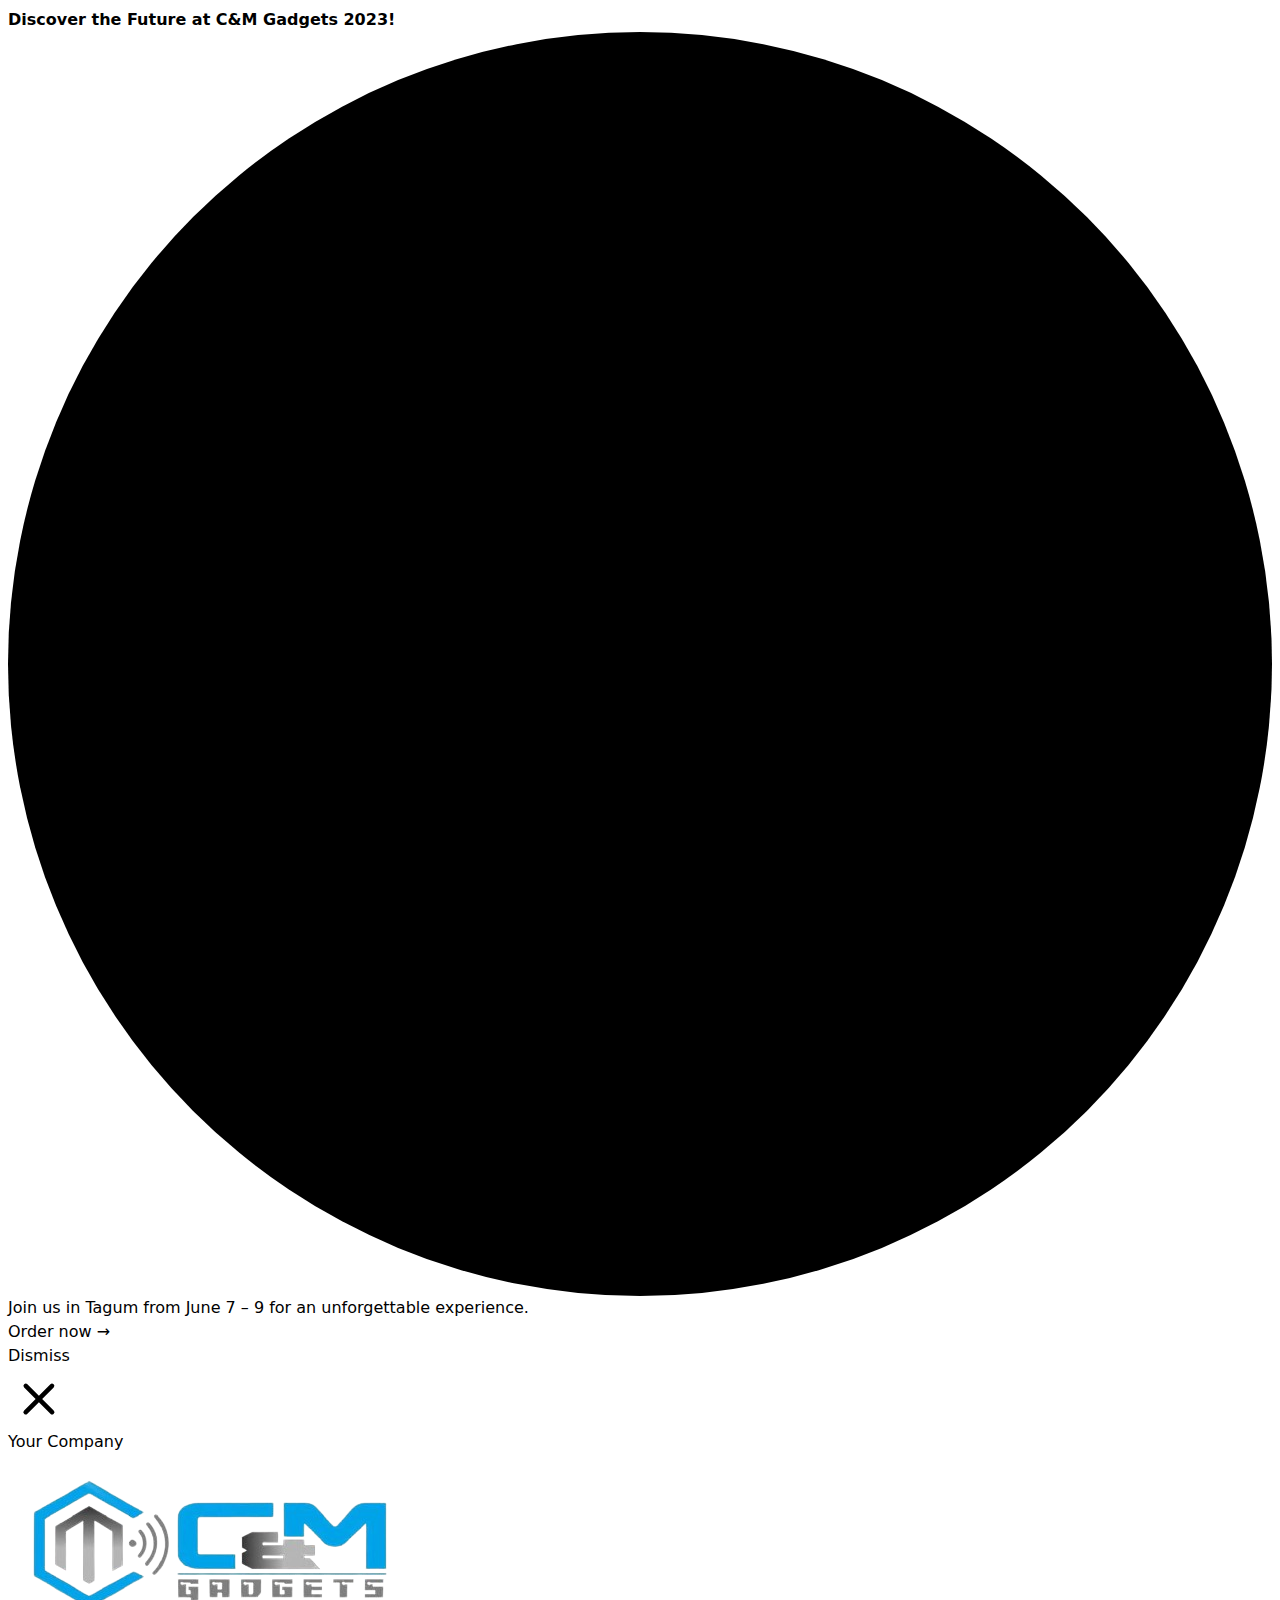
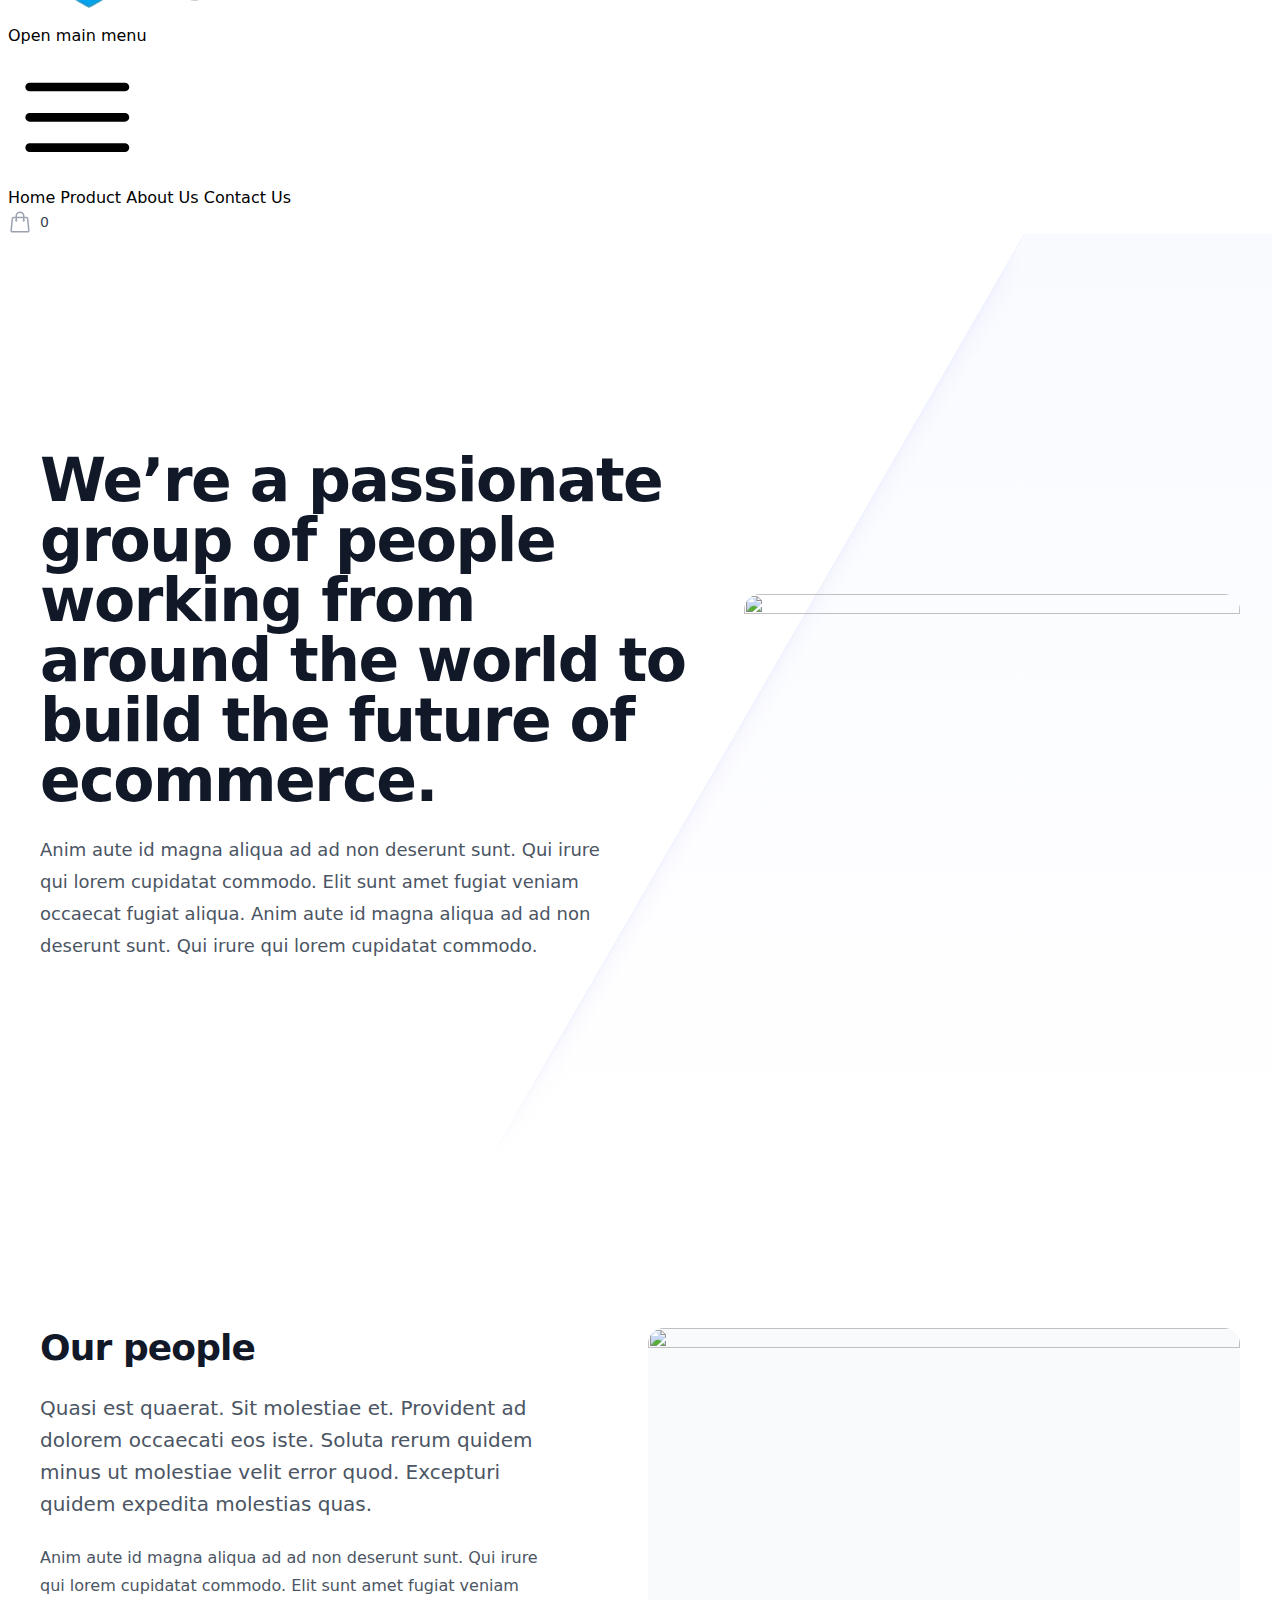
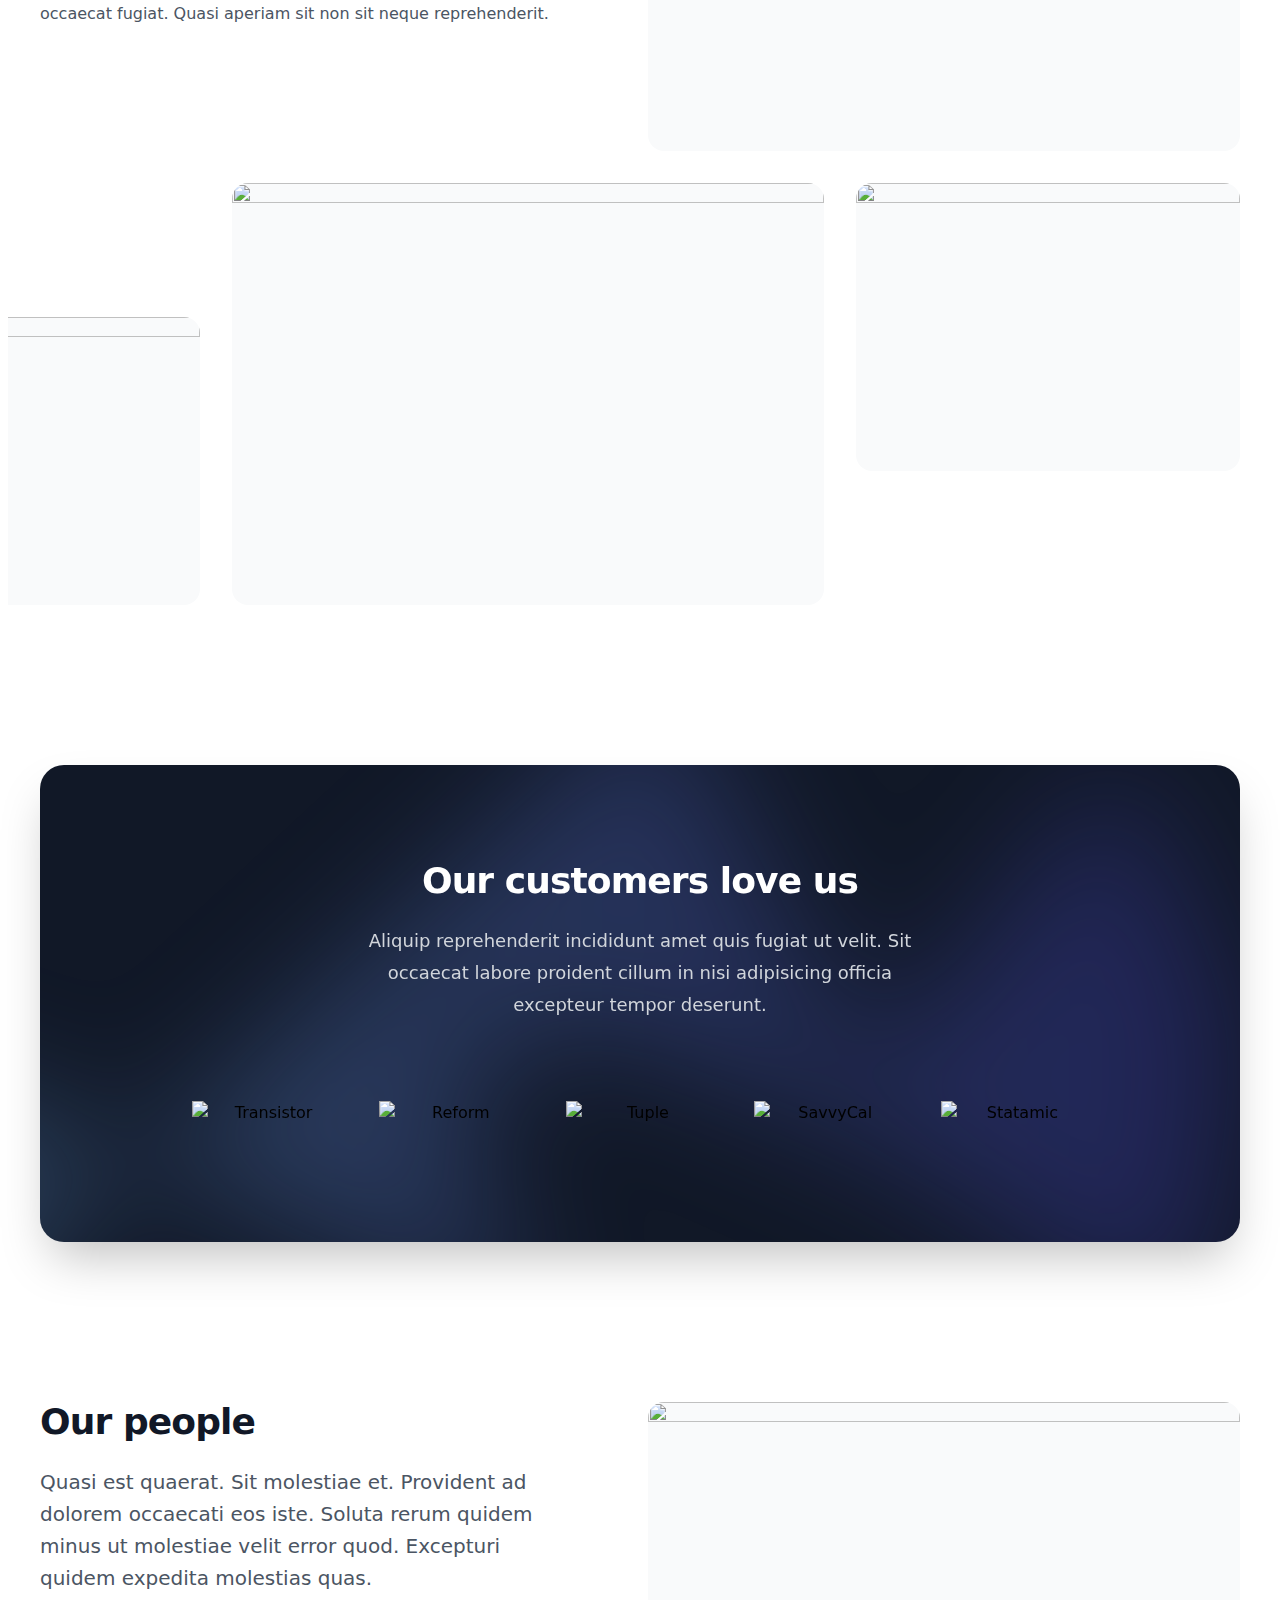
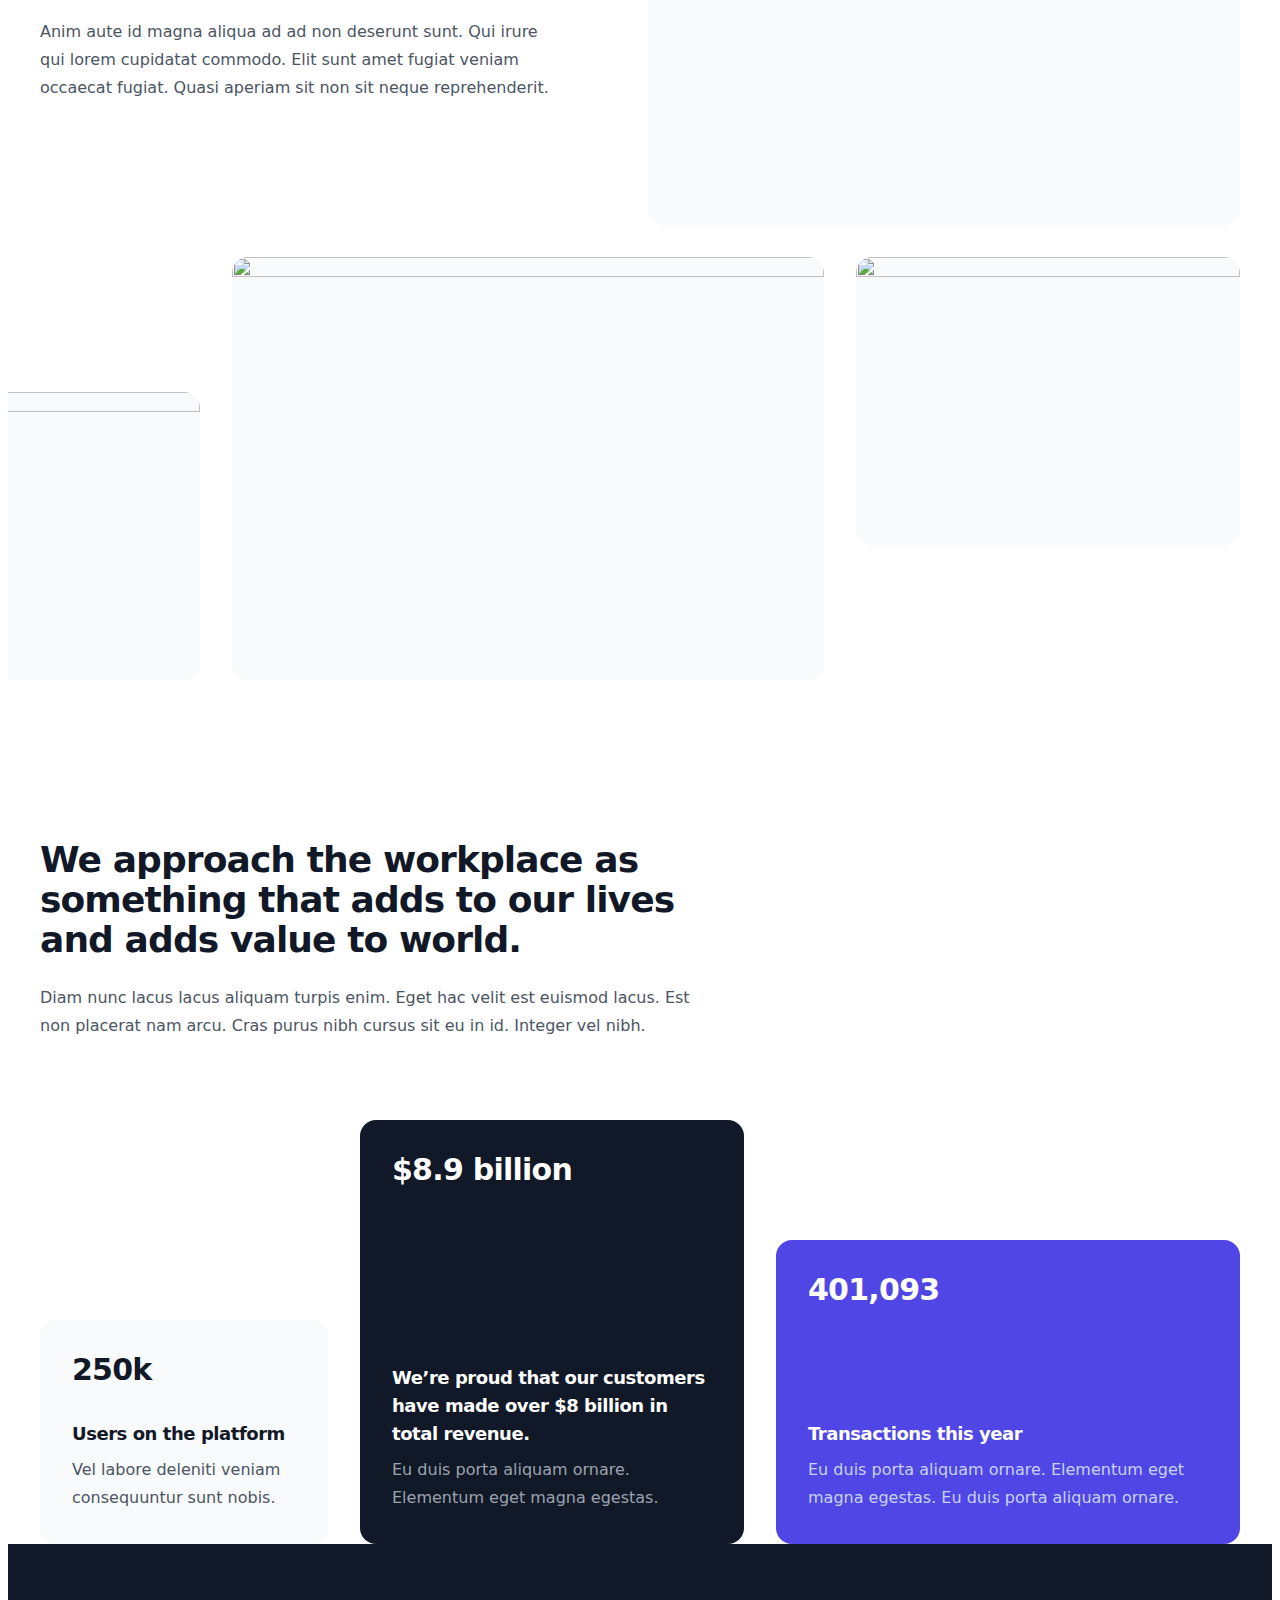
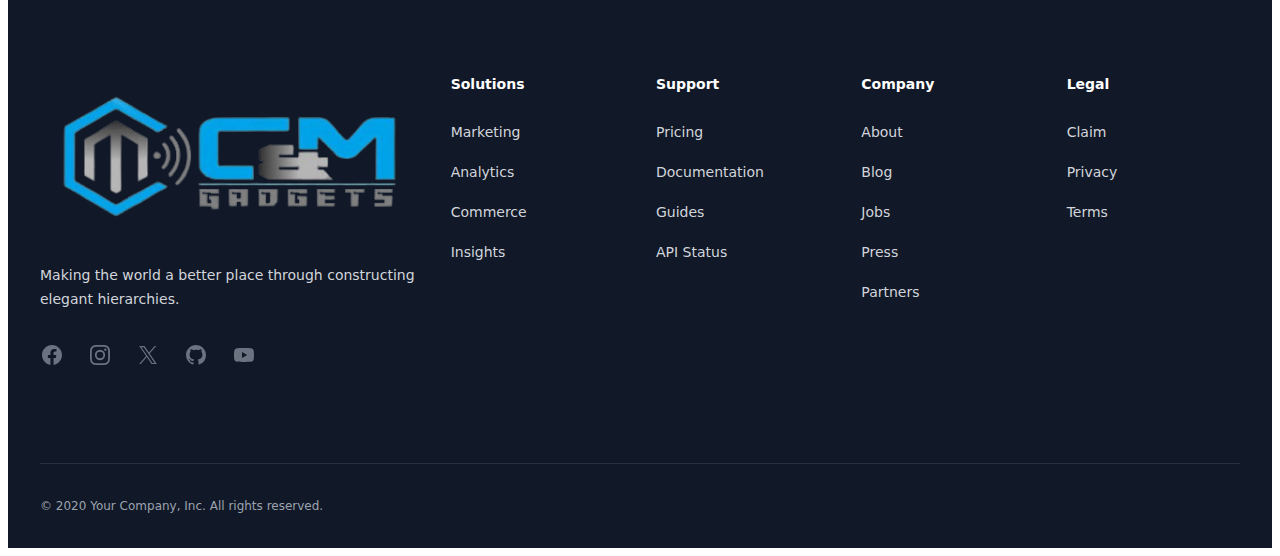
==== about-us.html @ 07da7fd1 "Update" ====
<!doctype html>
<html>

<head>
    <meta charset="UTF-8">
    <meta name="viewport" content="width=device-width, initial-scale=1.0">
    <link href="assets/css/compiled.css" rel="stylesheet">
    <script src="https://cdn.tailwindcss.com"></script>
</head>

<body>
    <div
        class="relative isolate flex items-center gap-x-6 overflow-hidden bg-gray-50 px-6 py-2.5 sm:px-3.5 sm:before:flex-1">
        <div class="flex flex-wrap items-center gap-x-4 gap-y-2">
            <p class="text-sm leading-6 text-gray-900">
                <!-- <strong class="font-semibold">GeneriCon 2023</strong><svg viewBox="0 0 2 2"
                    class="mx-2 inline h-0.5 w-0.5 fill-current" aria-hidden="true">
                    <circle cx="1" cy="1" r="1" />
                </svg>Join us in Denver from June 7 – 9 to see what’s coming next. -->
                <strong class="font-semibold">Discover the Future at C&M
                    Gadgets 2023!</strong> <svg viewBox="0 0 2 2" class="mx-2 inline h-0.5 w-0.5 fill-current"
                    aria-hidden="true">
                    <circle cx="1" cy="1" r="1" />
                </svg> Join us in Tagum from June 7 – 9 for an unforgettable
                experience.
            </p>
            <a href="#"
                class="flex-none rounded-full bg-gray-900 px-3.5 py-1 text-sm font-semibold text-white shadow-sm hover:bg-gray-700 focus-visible:outline focus-visible:outline-2 focus-visible:outline-offset-2 focus-visible:outline-gray-900">Order
                now <span aria-hidden="true">&rarr;</span></a>
        </div>
        <div class="flex flex-1 justify-end">
            <button type="button" class="-m-3 p-3 focus-visible:outline-offset-[-4px]">
                <span class="sr-only">Dismiss</span>
                <svg class="h-5 w-5 text-gray-900" viewBox="0 0 20 20" fill="currentColor" aria-hidden="true">
                    <path
                        d="M6.28 5.22a.75.75 0 00-1.06 1.06L8.94 10l-3.72 3.72a.75.75 0 101.06 1.06L10 11.06l3.72 3.72a.75.75 0 101.06-1.06L11.06 10l3.72-3.72a.75.75 0 00-1.06-1.06L10 8.94 6.28 5.22z" />
                </svg>
            </button>
        </div>
    </div>
    <header class="relative z-50 bg-transparent">
        <nav class="mx-auto flex max-w-7xl items-center justify-between p-6 lg:px-8" aria-label="Global">
            <div class="flex lg:flex-1">
                <a href="index.html" class="-m-1.5 p-1.5">
                    <span class="sr-only">Your Company</span>
                    <img class="h-8 w-auto" src="assets/images/logo.png" alt="">
                </a>
            </div>
            <div class="flex lg:hidden">
                <button type="button"
                    class="-m-2.5 inline-flex items-center justify-center rounded-md p-2.5 text-gray-700">
                    <span class="sr-only">Open main menu</span>
                    <svg class="h-6 w-6" fill="none" viewBox="0 0 24 24" stroke-width="1.5" stroke="currentColor"
                        aria-hidden="true">
                        <path stroke-linecap="round" stroke-linejoin="round"
                            d="M3.75 6.75h16.5M3.75 12h16.5m-16.5 5.25h16.5" />
                    </svg>
                </button>
            </div>
            <div class="hidden lg:flex lg:gap-x-12">
                <a href="index.html" class="text-sm font-semibold leading-6 text-gray-900">Home</a>
                <a href="products.html" class="text-sm font-semibold leading-6 text-gray-900">Product</a>
                <a href="about-us.html" class="text-sm font-semibold leading-6 text-gray-900">About Us</a>
                <a href="contact-us.html" class="text-sm font-semibold leading-6 text-gray-900">Contact Us</a>
            </div>
            <div class="hidden lg:flex lg:flex-1 lg:justify-end">
                <a href="cart.html" class="bqe fs lx yz aqp"><svg xmlns="http://www.w3.org/2000/svg" fill="none"
                        viewBox="0 0 24 24" stroke-width="1.5" stroke="currentColor" aria-hidden="true"
                        class="oc se up axo brk">
                        <path stroke-linecap="round" stroke-linejoin="round"
                            d="M15.75 10.5V6a3.75 3.75 0 10-7.5 0v4.5m11.356-1.993l1.263 12c.07.665-.45 1.243-1.119 1.243H4.25a1.125 1.125 0 01-1.12-1.243l1.264-12A1.125 1.125 0 015.513 7.5h12.974c.576 0 1.059.435 1.119 1.007zM8.625 10.5a.375.375 0 11-.75 0 .375.375 0 01.75 0zm7.5 0a.375.375 0 11-.75 0 .375.375 0 01.75 0z">
                        </path>
                    </svg><span class="jt avz awd axs brn" id="cart-count">0</span><span class="t">items in cart, view
                        bag</span></a>
            </div>
        </nav>
        <!-- Mobile menu, show/hide based on menu open state. -->
        <div class="lg:hidden" role="dialog" aria-modal="true">
            <!-- Background backdrop, show/hide based on slide-over state. -->
            <div class="fixed inset-0 z-10"></div>
            <div class="fixed inset-y-0 right-0 z-10 w-full overflow-y-auto bg-white px-6 py-6 sm:max-w-sm sm:ring-1 sm:ring-gray-900/10"
                style="display: none;">
                <div class="flex items-center justify-between">
                    <a href="#" class="-m-1.5 p-1.5">
                        <span class="sr-only">Your Company</span>
                        <img class="h-8 w-auto" src="https://tailwindui.com/img/logos/mark.svg?color=indigo&shade=600"
                            alt="">
                    </a>
                    <button type="button" class="-m-2.5 rounded-md p-2.5 text-gray-700">
                        <span class="sr-only">Close menu</span>
                        <svg class="h-6 w-6" fill="none" viewBox="0 0 24 24" stroke-width="1.5" stroke="currentColor"
                            aria-hidden="true">
                            <path stroke-linecap="round" stroke-linejoin="round" d="M6 18L18 6M6 6l12 12" />
                        </svg>
                    </button>
                </div>
                <div class="mt-6 flow-root">
                    <div class="-my-6 divide-y divide-gray-500/10">
                        <div class="space-y-2 py-6">
                            <a href="#"
                                class="-mx-3 block rounded-lg px-3 py-2 text-base font-semibold leading-7 text-gray-900 hover:bg-gray-50">Product</a>
                            <a href="#"
                                class="-mx-3 block rounded-lg px-3 py-2 text-base font-semibold leading-7 text-gray-900 hover:bg-gray-50">Features</a>
                            <a href="#"
                                class="-mx-3 block rounded-lg px-3 py-2 text-base font-semibold leading-7 text-gray-900 hover:bg-gray-50">Marketplace</a>
                            <a href="#"
                                class="-mx-3 block rounded-lg px-3 py-2 text-base font-semibold leading-7 text-gray-900 hover:bg-gray-50">Company</a>
                        </div>
                        <div class="py-6">
                            <a href="#"
                                class="-mx-3 block rounded-lg px-3 py-2.5 text-base font-semibold leading-7 text-gray-900 hover:bg-gray-50">Log
                                in</a>
                        </div>
                    </div>
                </div>
            </div>
        </div>
    </header>

    <div class="ab ec ed adg ami amz auq">
        <div class="aa as df ed in sq vc xb alm bbn bbo bbs bcu bvo ctq" aria-hidden="true"></div>
        <div class="gx ua arj asa cfl dde">
            <div class="gx tv ctd cux cxj cyo czs dad dkd dkk dkx">
                <h1 class="tv avs awc aww axu chw crt dhe">We’re a passionate group of people working from around the
                    world to build the future of ecommerce.</h1>
                <div class="lk uk cuf dhr dht">
                    <p class="avy awq axr">Anim aute id magna aliqua ad ad non deserunt sunt. Qui irure qui lorem
                        cupidatat commodo. Elit sunt amet fugiat veniam occaecat fugiat aliqua. Anim aute id magna
                        aliqua ad ad non deserunt sunt. Qui irure qui lorem cupidatat commodo.</p>
                </div><img
                    src="https://images.unsplash.com/photo-1567532900872-f4e906cbf06a?ixlib=rb-4.0.3&amp;ixid=MnwxMjA3fDB8MHxwaG90by1wYWdlfHx8fGVufDB8fHx8&amp;auto=format&amp;fit=crop&amp;w=1280&amp;q=80"
                    alt="" class="kw mw tn uc adq aqd bwx cuf cxj dhs dhv dir">
            </div>
        </div>
        <div class="aa ao cc ed nq amm ank bya"></div>
    </div>
    <div class="lg adg bxe">
        <div class="gx ua arj cuv dde">
            <div class="gx mb tv yg zz aao ctd cxa cxj cxp dae">
                <div class="csj cww cxh def">
                    <h2 class="avr awc aww axu chu">Our people</h2>
                    <p class="lk awa awq axr">Quasi est quaerat. Sit molestiae et. Provident ad dolorem occaecati eos
                        iste. Soluta rerum quidem minus ut molestiae velit error quod. Excepturi quidem expedita
                        molestias quas.</p>
                    <p class="lk avx awp axr">Anim aute id magna aliqua ad ad non deserunt sunt. Qui irure qui lorem
                        cupidatat commodo. Elit sunt amet fugiat veniam occaecat fugiat. Quasi aperiam sit non sit neque
                        reprehenderit.</p>
                </div>
                <div class="lx yt yx zd zr cbs cuy">
                    <div class="rc un cud cwv cxp dau"><img
                            src="https://images.unsplash.com/photo-1670272502246-768d249768ca?ixlib=rb-4.0.3&amp;ixid=MnwxMjA3fDB8MHxwaG90by1wYWdlfHx8fGVufDB8fHx8&amp;auto=format&amp;fit=crop&amp;w=1152&amp;q=80"
                            alt="" class="mx sv ug adq aio aqd"></div>
                    <div class="mc crt csl cud cuv cwt czb czg czw">
                        <div class="eo lx sg uo zd adc cwv"><img
                                src="https://images.unsplash.com/photo-1605656816944-971cd5c1407f?ixlib=rb-4.0.3&amp;ixid=MnwxMjA3fDB8MHxwaG90by1wYWdlfHx8fGVufDB8fHx8&amp;auto=format&amp;fit=crop&amp;w=768&amp;h=604&amp;q=80"
                                alt="" class="ms ss ug uo adq aio aqd"></div>
                        <div class="lx sm un zd cwv cxp"><img
                                src="https://images.unsplash.com/photo-1568992687947-868a62a9f521?ixlib=rb-4.0.3&amp;ixid=MnwxMjA3fDB8MHxwaG90by1wYWdlfHx8fGVufDB8fHx8&amp;auto=format&amp;fit=crop&amp;w=1152&amp;h=842&amp;q=80"
                                alt="" class="mx sv ug uo adq aio aqd"></div>
                        <div class="md bxl bym bzv cwv cxp"><img
                                src="https://images.unsplash.com/photo-1612872087720-bb876e2e67d1?ixlib=rb-4.0.3&amp;ixid=MnwxMjA3fDB8MHxwaG90by1wYWdlfHx8fGVufDB8fHx8&amp;auto=format&amp;fit=crop&amp;w=768&amp;h=604&amp;q=80"
                                alt="" class="ms ss ug adq aio aqd"></div>
                    </div>
                </div>
            </div>
        </div>
    </div>
    <div class="gx lg ua bxe cez dde">
        <div class="ab ec adg aix arj arx avk bbi cdf cet">
            <h2 class="gx tv avr awc aww bag chu">Our customers love us</h2>
            <p class="gx lk uk avy awq axn">Aliquip reprehenderit incididunt amet quis fugiat ut velit. Sit occaecat
                labore proident cillum in nisi adipisicing officia excepteur tempor deserunt.</p>
            <div class="gx ld mb uc yk yz aaj aam bzs cat cbu ccb cxd cyr"><img class="es pj tn aqc crr"
                    src="https://tailwindui.com/img/logos/158x48/transistor-logo-white.svg" alt="Transistor" width="158"
                    height="48"><img class="es pj tn aqc crr"
                    src="https://tailwindui.com/img/logos/158x48/reform-logo-white.svg" alt="Reform" width="158"
                    height="48"><img class="es pj tn aqc crr"
                    src="https://tailwindui.com/img/logos/158x48/tuple-logo-white.svg" alt="Tuple" width="158"
                    height="48"><img class="es pj tn aqc buk crr"
                    src="https://tailwindui.com/img/logos/158x48/savvycal-logo-white.svg" alt="SavvyCal" width="158"
                    height="48"><img class="es ez pj tn aqc bun crr"
                    src="https://tailwindui.com/img/logos/158x48/statamic-logo-white.svg" alt="Statamic" width="158"
                    height="48"></div>
            <div class="aa bs de ed xi bdy" aria-hidden="true">
                <div class="mn tk aml amp ano baz"
                    style="clip-path: polygon(73.6% 51.7%, 91.7% 11.8%, 100% 46.4%, 97.4% 82.2%, 92.5% 84.9%, 75.7% 64%, 55.3% 47.5%, 46.5% 49.4%, 45% 62.9%, 50.3% 87.2%, 21.3% 64.1%, 0.1% 100%, 5.4% 51.1%, 21.4% 63.9%, 58.9% 0.2%, 73.6% 51.7%);">
                </div>
            </div>
        </div>
    </div>
    <div class="lg adg bxe">
        <div class="gx ua arj cuv dde">
            <div class="gx mb tv yg zz aao ctd cxa cxj cxp dae">
                <div class="csj cww cxh def">
                    <h2 class="avr awc aww axu chu">Our people</h2>
                    <p class="lk awa awq axr">Quasi est quaerat. Sit molestiae et. Provident ad dolorem occaecati eos
                        iste. Soluta rerum quidem minus ut molestiae velit error quod. Excepturi quidem expedita
                        molestias quas.</p>
                    <p class="lk avx awp axr">Anim aute id magna aliqua ad ad non deserunt sunt. Qui irure qui lorem
                        cupidatat commodo. Elit sunt amet fugiat veniam occaecat fugiat. Quasi aperiam sit non sit neque
                        reprehenderit.</p>
                </div>
                <div class="lx yt yx zd zr cbs cuy">
                    <div class="rc un cud cwv cxp dau"><img
                            src="https://images.unsplash.com/photo-1670272502246-768d249768ca?ixlib=rb-4.0.3&amp;ixid=MnwxMjA3fDB8MHxwaG90by1wYWdlfHx8fGVufDB8fHx8&amp;auto=format&amp;fit=crop&amp;w=1152&amp;q=80"
                            alt="" class="mx sv ug adq aio aqd"></div>
                    <div class="mc crt csl cud cuv cwt czb czg czw">
                        <div class="eo lx sg uo zd adc cwv"><img
                                src="https://images.unsplash.com/photo-1605656816944-971cd5c1407f?ixlib=rb-4.0.3&amp;ixid=MnwxMjA3fDB8MHxwaG90by1wYWdlfHx8fGVufDB8fHx8&amp;auto=format&amp;fit=crop&amp;w=768&amp;h=604&amp;q=80"
                                alt="" class="ms ss ug uo adq aio aqd"></div>
                        <div class="lx sm un zd cwv cxp"><img
                                src="https://images.unsplash.com/photo-1568992687947-868a62a9f521?ixlib=rb-4.0.3&amp;ixid=MnwxMjA3fDB8MHxwaG90by1wYWdlfHx8fGVufDB8fHx8&amp;auto=format&amp;fit=crop&amp;w=1152&amp;h=842&amp;q=80"
                                alt="" class="mx sv ug uo adq aio aqd"></div>
                        <div class="md bxl bym bzv cwv cxp"><img
                                src="https://images.unsplash.com/photo-1612872087720-bb876e2e67d1?ixlib=rb-4.0.3&amp;ixid=MnwxMjA3fDB8MHxwaG90by1wYWdlfHx8fGVufDB8fHx8&amp;auto=format&amp;fit=crop&amp;w=768&amp;h=604&amp;q=80"
                                alt="" class="ms ss ug adq aio aqd"></div>
                    </div>
                </div>
            </div>
        </div>
    </div>
    <div class="gx lg ua arj bxe dde mb-16">
        <div class="gx tv ctd">
            <h2 class="avr awc aww axu chu">We approach the workplace as something that adds to our lives and adds value
                to world.</h2>
            <p class="lk avx awp axr">Diam nunc lacus lacus aliquam turpis enim. Eget hac velit est euismod lacus. Est
                non placerat nam arcu. Cras purus nibh cursus sit eu in id. Integer vel nibh.</p>
        </div>
        <div class="gx la lx tv yr zt ctd cuj cxj cyy czc">
            <div class="lx ys zf aab aaw adq aio aqv byu bzp caz cbe cwq cxj cxp cza czb">
                <p class="uo avr awc aww axu">250k</p>
                <div class="bzb bzy cwv cxp">
                    <p class="avy awf aww axu">Users on the platform</p>
                    <p class="lb avx awp axr">Vel labore deleniti veniam consequuntur sunt nobis.</p>
                </div>
            </div>
            <div class="lx ys zf aab aaw adq aix aqv caz cbe cww cxk cxo cza czb dac">
                <p class="uo avr awc aww bag">$8.9 billion</p>
                <div class="bzb bzy cwv cxp">
                    <p class="avy awf aww bag">We’re proud that our customers have made over $8 billion in total
                        revenue.</p>
                    <p class="lb avx awp axo">Eu duis porta aliquam ornare. Elementum eget magna egestas.</p>
                </div>
            </div>
            <div class="lx ys zf aab aaw adq ajp aqv byr bzs caz cbe cww cxj cxo cza czb dab">
                <p class="uo avr awc aww bag">401,093</p>
                <div class="bzb bzy cwv cxp">
                    <p class="avy awf aww bag">Transactions this year</p>
                    <p class="lb avx awp ayb">Eu duis porta aliquam ornare. Elementum eget magna egestas. Eu duis porta
                        aliquam ornare.</p>
                </div>
            </div>
        </div>
    </div>
    <footer class="aix" aria-labelledby="footer-heading">
        <h2 id="footer-heading" class="t">Footer</h2>
        <div class="gx ua arj asx aur che dde dfh">
            <div class="div dkg dks">
                <div class="abz"> <img class="h-8 w-auto" src="assets/images/logo.png" alt="">
                    <p class="avz awo axn">Making the world a better place through constructing elegant hierarchies.</p>
                    <div class="lx abl"><a href="#" class="axq bkv"><span class="t">Facebook</span><svg
                                fill="currentColor" viewBox="0 0 24 24" class="oc se" aria-hidden="true">
                                <path fill-rule="evenodd"
                                    d="M22 12c0-5.523-4.477-10-10-10S2 6.477 2 12c0 4.991 3.657 9.128 8.438 9.878v-6.987h-2.54V12h2.54V9.797c0-2.506 1.492-3.89 3.777-3.89 1.094 0 2.238.195 2.238.195v2.46h-1.26c-1.243 0-1.63.771-1.63 1.562V12h2.773l-.443 2.89h-2.33v6.988C18.343 21.128 22 16.991 22 12z"
                                    clip-rule="evenodd"></path>
                            </svg></a><a href="#" class="axq bkv"><span class="t">Instagram</span><svg
                                fill="currentColor" viewBox="0 0 24 24" class="oc se" aria-hidden="true">
                                <path fill-rule="evenodd"
                                    d="M12.315 2c2.43 0 2.784.013 3.808.06 1.064.049 1.791.218 2.427.465a4.902 4.902 0 011.772 1.153 4.902 4.902 0 011.153 1.772c.247.636.416 1.363.465 2.427.048 1.067.06 1.407.06 4.123v.08c0 2.643-.012 2.987-.06 4.043-.049 1.064-.218 1.791-.465 2.427a4.902 4.902 0 01-1.153 1.772 4.902 4.902 0 01-1.772 1.153c-.636.247-1.363.416-2.427.465-1.067.048-1.407.06-4.123.06h-.08c-2.643 0-2.987-.012-4.043-.06-1.064-.049-1.791-.218-2.427-.465a4.902 4.902 0 01-1.772-1.153 4.902 4.902 0 01-1.153-1.772c-.247-.636-.416-1.363-.465-2.427-.047-1.024-.06-1.379-.06-3.808v-.63c0-2.43.013-2.784.06-3.808.049-1.064.218-1.791.465-2.427a4.902 4.902 0 011.153-1.772A4.902 4.902 0 015.45 2.525c.636-.247 1.363-.416 2.427-.465C8.901 2.013 9.256 2 11.685 2h.63zm-.081 1.802h-.468c-2.456 0-2.784.011-3.807.058-.975.045-1.504.207-1.857.344-.467.182-.8.398-1.15.748-.35.35-.566.683-.748 1.15-.137.353-.3.882-.344 1.857-.047 1.023-.058 1.351-.058 3.807v.468c0 2.456.011 2.784.058 3.807.045.975.207 1.504.344 1.857.182.466.399.8.748 1.15.35.35.683.566 1.15.748.353.137.882.3 1.857.344 1.054.048 1.37.058 4.041.058h.08c2.597 0 2.917-.01 3.96-.058.976-.045 1.505-.207 1.858-.344.466-.182.8-.398 1.15-.748.35-.35.566-.683.748-1.15.137-.353.3-.882.344-1.857.048-1.055.058-1.37.058-4.041v-.08c0-2.597-.01-2.917-.058-3.96-.045-.976-.207-1.505-.344-1.858a3.097 3.097 0 00-.748-1.15 3.098 3.098 0 00-1.15-.748c-.353-.137-.882-.3-1.857-.344-1.023-.047-1.351-.058-3.807-.058zM12 6.865a5.135 5.135 0 110 10.27 5.135 5.135 0 010-10.27zm0 1.802a3.333 3.333 0 100 6.666 3.333 3.333 0 000-6.666zm5.338-3.205a1.2 1.2 0 110 2.4 1.2 1.2 0 010-2.4z"
                                    clip-rule="evenodd"></path>
                            </svg></a><a href="#" class="axq bkv"><span class="t">X</span><svg fill="currentColor"
                                viewBox="0 0 24 24" class="oc se" aria-hidden="true">
                                <path
                                    d="M13.6823 10.6218L20.2391 3H18.6854L12.9921 9.61788L8.44486 3H3.2002L10.0765 13.0074L3.2002 21H4.75404L10.7663 14.0113L15.5685 21H20.8131L13.6819 10.6218H13.6823ZM11.5541 13.0956L10.8574 12.0991L5.31391 4.16971H7.70053L12.1742 10.5689L12.8709 11.5655L18.6861 19.8835H16.2995L11.5541 13.096V13.0956Z">
                                </path>
                            </svg></a><a href="#" class="axq bkv"><span class="t">GitHub</span><svg fill="currentColor"
                                viewBox="0 0 24 24" class="oc se" aria-hidden="true">
                                <path fill-rule="evenodd"
                                    d="M12 2C6.477 2 2 6.484 2 12.017c0 4.425 2.865 8.18 6.839 9.504.5.092.682-.217.682-.483 0-.237-.008-.868-.013-1.703-2.782.605-3.369-1.343-3.369-1.343-.454-1.158-1.11-1.466-1.11-1.466-.908-.62.069-.608.069-.608 1.003.07 1.531 1.032 1.531 1.032.892 1.53 2.341 1.088 2.91.832.092-.647.35-1.088.636-1.338-2.22-.253-4.555-1.113-4.555-4.951 0-1.093.39-1.988 1.029-2.688-.103-.253-.446-1.272.098-2.65 0 0 .84-.27 2.75 1.026A9.564 9.564 0 0112 6.844c.85.004 1.705.115 2.504.337 1.909-1.296 2.747-1.027 2.747-1.027.546 1.379.202 2.398.1 2.651.64.7 1.028 1.595 1.028 2.688 0 3.848-2.339 4.695-4.566 4.943.359.309.678.92.678 1.855 0 1.338-.012 2.419-.012 2.747 0 .268.18.58.688.482A10.019 10.019 0 0022 12.017C22 6.484 17.522 2 12 2z"
                                    clip-rule="evenodd"></path>
                            </svg></a><a href="#" class="axq bkv"><span class="t">YouTube</span><svg fill="currentColor"
                                viewBox="0 0 24 24" class="oc se" aria-hidden="true">
                                <path fill-rule="evenodd"
                                    d="M19.812 5.418c.861.23 1.538.907 1.768 1.768C21.998 8.746 22 12 22 12s0 3.255-.418 4.814a2.504 2.504 0 0 1-1.768 1.768c-1.56.419-7.814.419-7.814.419s-6.255 0-7.814-.419a2.505 2.505 0 0 1-1.768-1.768C2 15.255 2 12 2 12s0-3.255.417-4.814a2.507 2.507 0 0 1 1.768-1.768C5.744 5 11.998 5 11.998 5s6.255 0 7.814.418ZM15.194 12 10 15V9l5.194 3Z"
                                    clip-rule="evenodd"></path>
                            </svg></a></div>
                </div>
                <div class="la mb yi zt dhg din">
                    <div class="clh cmp cnf">
                        <div>
                            <h3 class="avz awf awo bag">Solutions</h3>
                            <ul role="list" class="lk abw">
                                <li><a href="#" class="avz awo axn blt">Marketing</a></li>
                                <li><a href="#" class="avz awo axn blt">Analytics</a></li>
                                <li><a href="#" class="avz awo axn blt">Commerce</a></li>
                                <li><a href="#" class="avz awo axn blt">Insights</a></li>
                            </ul>
                        </div>
                        <div class="kw cks">
                            <h3 class="avz awf awo bag">Support</h3>
                            <ul role="list" class="lk abw">
                                <li><a href="#" class="avz awo axn blt">Pricing</a></li>
                                <li><a href="#" class="avz awo axn blt">Documentation</a></li>
                                <li><a href="#" class="avz awo axn blt">Guides</a></li>
                                <li><a href="#" class="avz awo axn blt">API Status</a></li>
                            </ul>
                        </div>
                    </div>
                    <div class="clh cmp cnf">
                        <div>
                            <h3 class="avz awf awo bag">Company</h3>
                            <ul role="list" class="lk abw">
                                <li><a href="#" class="avz awo axn blt">About</a></li>
                                <li><a href="#" class="avz awo axn blt">Blog</a></li>
                                <li><a href="#" class="avz awo axn blt">Jobs</a></li>
                                <li><a href="#" class="avz awo axn blt">Press</a></li>
                                <li><a href="#" class="avz awo axn blt">Partners</a></li>
                            </ul>
                        </div>
                        <div class="kw cks">
                            <h3 class="avz awf awo bag">Legal</h3>
                            <ul role="list" class="lk abw">
                                <li><a href="#" class="avz awo axn blt">Claim</a></li>
                                <li><a href="#" class="avz awo axn blt">Privacy</a></li>
                                <li><a href="#" class="avz awo axn blt">Terms</a></li>
                            </ul>
                        </div>
                    </div>
                </div>
            </div>
            <div class="la afm aha avf bwz cuk">
                <p class="awb awn axo">© 2020 Your Company, Inc. All rights reserved.</p>
            </div>
        </div>
    </footer>
    <script src="assets/js/global.js" type="text/javascript"></script>
</body>

</html>
---- assets/css/compiled.css ----
/*
! tailwindcss v3.4.1 | MIT License | https://tailwindcss.com
*/
/*
1. Prevent padding and border from affecting element width. (https://github.com/mozdevs/cssremedy/issues/4)
2. Allow adding a border to an element by just adding a border-width. (https://github.com/tailwindcss/tailwindcss/pull/116)
*/

*,
::before,
::after {
    box-sizing: border-box;
    /* 1 */
    border-width: 0;
    /* 2 */
    border-style: solid;
    /* 2 */
    border-color: #e5e7eb;
    /* 2 */
}

::before,
::after {
    --tw-content: '';
}

/*
1. Use a consistent sensible line-height in all browsers.
2. Prevent adjustments of font size after orientation changes in iOS.
3. Use a more readable tab size.
4. Use the user's configured `sans` font-family by default.
5. Use the user's configured `sans` font-feature-settings by default.
6. Use the user's configured `sans` font-variation-settings by default.
7. Disable tap highlights on iOS
*/

html,
:host {
    line-height: 1.5;
    /* 1 */
    -webkit-text-size-adjust: 100%;
    /* 2 */
    -moz-tab-size: 4;
    /* 3 */
    -o-tab-size: 4;
    tab-size: 4;
    /* 3 */
    font-family: Inter var, ui-sans-serif, system-ui, sans-serif, "Apple Color Emoji", "Segoe UI Emoji", "Segoe UI Symbol", "Noto Color Emoji";
    /* 4 */
    font-feature-settings: "cv02", "cv03", "cv04", "cv11";
    /* 5 */
    font-variation-settings: normal;
    /* 6 */
    -webkit-tap-highlight-color: transparent;
    /* 7 */
}


/*
1. Add the correct height in Firefox.
2. Correct the inheritance of border color in Firefox. (https://bugzilla.mozilla.org/show_bug.cgi?id=190655)
3. Ensure horizontal rules are visible by default.
*/

hr {
    height: 0;
    /* 1 */
    color: inherit;
    /* 2 */
    border-top-width: 1px;
    /* 3 */
}

/*
Add the correct text decoration in Chrome, Edge, and Safari.
*/

abbr:where([title]) {
    -webkit-text-decoration: underline dotted;
    text-decoration: underline dotted;
}

/*
Remove the default font size and weight for headings.
*/

h1,
h2,
h3,
h4,
h5,
h6 {
    font-size: inherit;
    font-weight: inherit;
}

/*
Reset links to optimize for opt-in styling instead of opt-out.
*/

a {
    color: inherit;
    text-decoration: inherit;
}

/*
Add the correct font weight in Edge and Safari.
*/

b,
strong {
    font-weight: bolder;
}

/*
1. Use the user's configured `mono` font-family by default.
2. Use the user's configured `mono` font-feature-settings by default.
3. Use the user's configured `mono` font-variation-settings by default.
4. Correct the odd `em` font sizing in all browsers.
*/

code,
kbd,
samp,
pre {
    font-family: ui-monospace, SFMono-Regular, Menlo, Monaco, Consolas, "Liberation Mono", "Courier New", monospace;
    /* 1 */
    font-feature-settings: normal;
    /* 2 */
    font-variation-settings: normal;
    /* 3 */
    font-size: 1em;
    /* 4 */
}

/*
Add the correct font size in all browsers.
*/

small {
    font-size: 80%;
}

/*
Prevent `sub` and `sup` elements from affecting the line height in all browsers.
*/

sub,
sup {
    font-size: 75%;
    line-height: 0;
    position: relative;
    vertical-align: baseline;
}

sub {
    bottom: -0.25em;
}

sup {
    top: -0.5em;
}

/*
1. Remove text indentation from table contents in Chrome and Safari. (https://bugs.chromium.org/p/chromium/issues/detail?id=999088, https://bugs.webkit.org/show_bug.cgi?id=201297)
2. Correct table border color inheritance in all Chrome and Safari. (https://bugs.chromium.org/p/chromium/issues/detail?id=935729, https://bugs.webkit.org/show_bug.cgi?id=195016)
3. Remove gaps between table borders by default.
*/

table {
    text-indent: 0;
    /* 1 */
    border-color: inherit;
    /* 2 */
    border-collapse: collapse;
    /* 3 */
}

/*
1. Change the font styles in all browsers.
2. Remove the margin in Firefox and Safari.
3. Remove default padding in all browsers.
*/

button,
input,
optgroup,
select,
textarea {
    font-family: inherit;
    /* 1 */
    font-feature-settings: inherit;
    /* 1 */
    font-variation-settings: inherit;
    /* 1 */
    font-size: 100%;
    /* 1 */
    font-weight: inherit;
    /* 1 */
    line-height: inherit;
    /* 1 */
    color: inherit;
    /* 1 */
    margin: 0;
    /* 2 */
    padding: 0;
    /* 3 */
}

/*
Remove the inheritance of text transform in Edge and Firefox.
*/

button,
select {
    text-transform: none;
}

/*
1. Correct the inability to style clickable types in iOS and Safari.
2. Remove default button styles.
*/

button,
[type='button'],
[type='reset'],
[type='submit'] {
    -webkit-appearance: button;
    /* 1 */
    background-color: transparent;
    /* 2 */
    background-image: none;
    /* 2 */
}

/*
Use the modern Firefox focus style for all focusable elements.
*/

:-moz-focusring {
    outline: auto;
}

/*
Remove the additional `:invalid` styles in Firefox. (https://github.com/mozilla/gecko-dev/blob/2f9eacd9d3d995c937b4251a5557d95d494c9be1/layout/style/res/forms.css#L728-L737)
*/

:-moz-ui-invalid {
    box-shadow: none;
}

/*
Add the correct vertical alignment in Chrome and Firefox.
*/

progress {
    vertical-align: baseline;
}

/*
Correct the cursor style of increment and decrement buttons in Safari.
*/

::-webkit-inner-spin-button,
::-webkit-outer-spin-button {
    height: auto;
}

/*
1. Correct the odd appearance in Chrome and Safari.
2. Correct the outline style in Safari.
*/

[type='search'] {
    -webkit-appearance: textfield;
    /* 1 */
    outline-offset: -2px;
    /* 2 */
}

/*
Remove the inner padding in Chrome and Safari on macOS.
*/

::-webkit-search-decoration {
    -webkit-appearance: none;
}

/*
1. Correct the inability to style clickable types in iOS and Safari.
2. Change font properties to `inherit` in Safari.
*/

::-webkit-file-upload-button {
    -webkit-appearance: button;
    /* 1 */
    font: inherit;
    /* 2 */
}

/*
Add the correct display in Chrome and Safari.
*/

summary {
    display: list-item;
}

/*
Removes the default spacing and border for appropriate elements.
*/

blockquote,
dl,
dd,
h1,
h2,
h3,
h4,
h5,
h6,
hr,
figure,
p,
pre {
    margin: 0;
}

fieldset {
    margin: 0;
    padding: 0;
}

legend {
    padding: 0;
}

ol,
ul,
menu {
    list-style: none;
    margin: 0;
    padding: 0;
}

/*
Reset default styling for dialogs.
*/
dialog {
    padding: 0;
}

/*
Prevent resizing textareas horizontally by default.
*/

textarea {
    resize: vertical;
}

/*
1. Reset the default placeholder opacity in Firefox. (https://github.com/tailwindlabs/tailwindcss/issues/3300)
2. Set the default placeholder color to the user's configured gray 400 color.
*/

input::-moz-placeholder,
textarea::-moz-placeholder {
    opacity: 1;
    /* 1 */
    color: #9ca3af;
    /* 2 */
}

input::placeholder,
textarea::placeholder {
    opacity: 1;
    /* 1 */
    color: #9ca3af;
    /* 2 */
}

/*
Set the default cursor for buttons.
*/

button,
[role="button"] {
    cursor: pointer;
}

/*
Make sure disabled buttons don't get the pointer cursor.
*/
:disabled {
    cursor: default;
}

/*
1. Make replaced elements `display: block` by default. (https://github.com/mozdevs/cssremedy/issues/14)
2. Add `vertical-align: middle` to align replaced elements more sensibly by default. (https://github.com/jensimmons/cssremedy/issues/14#issuecomment-634934210)
   This can trigger a poorly considered lint error in some tools but is included by design.
*/

img,
svg,
video,
canvas,
audio,
iframe,
embed,
object {
    display: block;
    /* 1 */
    vertical-align: middle;
    /* 2 */
}

/*
Constrain images and videos to the parent width and preserve their intrinsic aspect ratio. (https://github.com/mozdevs/cssremedy/issues/14)
*/

img,
video {
    max-width: 100%;
    height: auto;
}

/* Make elements with the HTML hidden attribute stay hidden by default */
[hidden] {
    display: none;
}

[type='text'],
input:where(:not([type])),
[type='email'],
[type='url'],
[type='password'],
[type='number'],
[type='date'],
[type='datetime-local'],
[type='month'],
[type='search'],
[type='tel'],
[type='time'],
[type='week'],
[multiple],
textarea,
select {
    -webkit-appearance: none;
    -moz-appearance: none;
    appearance: none;
    background-color: #fff;
    border-color: #6b7280;
    border-width: 1px;
    border-radius: 0px;
    padding-top: 0.5rem;
    padding-right: 0.75rem;
    padding-bottom: 0.5rem;
    padding-left: 0.75rem !important;
    font-size: 1rem;
    line-height: 1.5rem;
    --tw-shadow: 0 0 #0000;
}

[type='text']:focus,
input:where(:not([type])):focus,
[type='email']:focus,
[type='url']:focus,
[type='password']:focus,
[type='number']:focus,
[type='date']:focus,
[type='datetime-local']:focus,
[type='month']:focus,
[type='search']:focus,
[type='tel']:focus,
[type='time']:focus,
[type='week']:focus,
[multiple]:focus,
textarea:focus,
select:focus {
    outline: 2px solid transparent;
    outline-offset: 2px;
    --tw-ring-inset: var(--tw-empty,
            /*!*/
            /*!*/
        );
    --tw-ring-offset-width: 0px;
    --tw-ring-offset-color: #fff;
    --tw-ring-color: #2563eb;
    --tw-ring-offset-shadow: var(--tw-ring-inset) 0 0 0 var(--tw-ring-offset-width) var(--tw-ring-offset-color);
    --tw-ring-shadow: var(--tw-ring-inset) 0 0 0 calc(1px + var(--tw-ring-offset-width)) var(--tw-ring-color);
    box-shadow: var(--tw-ring-offset-shadow), var(--tw-ring-shadow), var(--tw-shadow);
    border-color: #2563eb;
}

input::-moz-placeholder,
textarea::-moz-placeholder {
    color: #6b7280;
    opacity: 1;
}

input::placeholder,
textarea::placeholder {
    color: #6b7280;
    opacity: 1;
}

::-webkit-datetime-edit-fields-wrapper {
    padding: 0;
}

::-webkit-date-and-time-value {
    min-height: 1.5em;
    text-align: inherit;
}

::-webkit-datetime-edit {
    display: inline-flex;
}

::-webkit-datetime-edit,
::-webkit-datetime-edit-year-field,
::-webkit-datetime-edit-month-field,
::-webkit-datetime-edit-day-field,
::-webkit-datetime-edit-hour-field,
::-webkit-datetime-edit-minute-field,
::-webkit-datetime-edit-second-field,
::-webkit-datetime-edit-millisecond-field,
::-webkit-datetime-edit-meridiem-field {
    padding-top: 0;
    padding-bottom: 0;
}

select {
    background-image: url("data:image/svg+xml,%3csvg xmlns='http://www.w3.org/2000/svg' fill='none' viewBox='0 0 20 20'%3e%3cpath stroke='%236b7280' stroke-linecap='round' stroke-linejoin='round' stroke-width='1.5' d='M6 8l4 4 4-4'/%3e%3c/svg%3e");
    background-position: right 0.5rem center;
    background-repeat: no-repeat;
    background-size: 1.5em 1.5em;
    padding-right: 2.5rem !important;
    -webkit-print-color-adjust: exact;
    print-color-adjust: exact;
}

[multiple],
[size]:where(select:not([size="1"])) {
    background-image: initial;
    background-position: initial;
    background-repeat: unset;
    background-size: initial;
    padding-right: 0.75rem;
    -webkit-print-color-adjust: unset;
    print-color-adjust: unset;
}

[type='checkbox'],
[type='radio'] {
    -webkit-appearance: none;
    -moz-appearance: none;
    appearance: none;
    padding: 0;
    -webkit-print-color-adjust: exact;
    print-color-adjust: exact;
    display: inline-block;
    vertical-align: middle;
    background-origin: border-box;
    -webkit-user-select: none;
    -moz-user-select: none;
    user-select: none;
    flex-shrink: 0;
    height: 1rem;
    width: 1rem;
    color: #2563eb;
    background-color: #fff;
    border-color: #6b7280;
    border-width: 1px;
    --tw-shadow: 0 0 #0000;
}

[type='checkbox'] {
    border-radius: 0px;
}

[type='radio'] {
    border-radius: 100%;
}

[type='checkbox']:focus,
[type='radio']:focus {
    outline: 2px solid transparent;
    outline-offset: 2px;
    --tw-ring-inset: var(--tw-empty,
            /*!*/
            /*!*/
        );
    --tw-ring-offset-width: 2px;
    --tw-ring-offset-color: #fff;
    --tw-ring-color: #2563eb;
    --tw-ring-offset-shadow: var(--tw-ring-inset) 0 0 0 var(--tw-ring-offset-width) var(--tw-ring-offset-color);
    --tw-ring-shadow: var(--tw-ring-inset) 0 0 0 calc(2px + var(--tw-ring-offset-width)) var(--tw-ring-color);
    box-shadow: var(--tw-ring-offset-shadow), var(--tw-ring-shadow), var(--tw-shadow);
}

[type='checkbox']:checked,
[type='radio']:checked {
    border-color: transparent;
    background-color: currentColor;
    background-size: 100% 100%;
    background-position: center;
    background-repeat: no-repeat;
}

[type='checkbox']:checked {
    background-image: url("data:image/svg+xml,%3csvg viewBox='0 0 16 16' fill='white' xmlns='http://www.w3.org/2000/svg'%3e%3cpath d='M12.207 4.793a1 1 0 010 1.414l-5 5a1 1 0 01-1.414 0l-2-2a1 1 0 011.414-1.414L6.5 9.086l4.293-4.293a1 1 0 011.414 0z'/%3e%3c/svg%3e");
}

@media (forced-colors: active) {

    [type='checkbox']:checked {
        -webkit-appearance: auto;
        -moz-appearance: auto;
        appearance: auto;
    }
}

[type='radio']:checked {
    background-image: url("data:image/svg+xml,%3csvg viewBox='0 0 16 16' fill='white' xmlns='http://www.w3.org/2000/svg'%3e%3ccircle cx='8' cy='8' r='3'/%3e%3c/svg%3e");
}

@media (forced-colors: active) {

    [type='radio']:checked {
        -webkit-appearance: auto;
        -moz-appearance: auto;
        appearance: auto;
    }
}

[type='checkbox']:checked:hover,
[type='checkbox']:checked:focus,
[type='radio']:checked:hover,
[type='radio']:checked:focus {
    border-color: transparent;
    background-color: currentColor;
}

[type='checkbox']:indeterminate {
    background-image: url("data:image/svg+xml,%3csvg xmlns='http://www.w3.org/2000/svg' fill='none' viewBox='0 0 16 16'%3e%3cpath stroke='white' stroke-linecap='round' stroke-linejoin='round' stroke-width='2' d='M4 8h8'/%3e%3c/svg%3e");
    border-color: transparent;
    background-color: currentColor;
    background-size: 100% 100%;
    background-position: center;
    background-repeat: no-repeat;
}

@media (forced-colors: active) {

    [type='checkbox']:indeterminate {
        -webkit-appearance: auto;
        -moz-appearance: auto;
        appearance: auto;
    }
}

[type='checkbox']:indeterminate:hover,
[type='checkbox']:indeterminate:focus {
    border-color: transparent;
    background-color: currentColor;
}

[type='file'] {
    background: unset;
    border-color: inherit;
    border-width: 0;
    border-radius: 0;
    padding: 0;
    font-size: unset;
    line-height: inherit;
}

[type='file']:focus {
    outline: 1px solid ButtonText;
    outline: 1px auto -webkit-focus-ring-color;
}

@font-face {
    font-family: Inter var;
    font-style: normal;
    font-weight: 100 900;
    font-display: swap;
    src: url("/fonts/Inter-roman.var.woff2?v=3.18") format("woff2");
    font-named-instance: Regular;
}

@font-face {
    font-family: Inter var;
    font-style: italic;
    font-weight: 100 900;
    font-display: swap;
    src: url("/fonts/Inter-italic.var.woff2?v=3.18") format("woff2");
    font-named-instance: Italic;
}

*,
::before,
::after {
    --tw-border-spacing-x: 0;
    --tw-border-spacing-y: 0;
    --tw-translate-x: 0;
    --tw-translate-y: 0;
    --tw-rotate: 0;
    --tw-skew-x: 0;
    --tw-skew-y: 0;
    --tw-scale-x: 1;
    --tw-scale-y: 1;
    --tw-pan-x: ;
    --tw-pan-y: ;
    --tw-pinch-zoom: ;
    --tw-scroll-snap-strictness: proximity;
    --tw-gradient-from-position: ;
    --tw-gradient-via-position: ;
    --tw-gradient-to-position: ;
    --tw-ordinal: ;
    --tw-slashed-zero: ;
    --tw-numeric-figure: ;
    --tw-numeric-spacing: ;
    --tw-numeric-fraction: ;
    --tw-ring-inset: ;
    --tw-ring-offset-width: 0px;
    --tw-ring-offset-color: #fff;
    --tw-ring-color: rgb(59 130 246 / 0.5);
    --tw-ring-offset-shadow: 0 0 #0000;
    --tw-ring-shadow: 0 0 #0000;
    --tw-shadow: 0 0 #0000;
    --tw-shadow-colored: 0 0 #0000;
    --tw-blur: ;
    --tw-brightness: ;
    --tw-contrast: ;
    --tw-grayscale: ;
    --tw-hue-rotate: ;
    --tw-invert: ;
    --tw-saturate: ;
    --tw-sepia: ;
    --tw-drop-shadow: ;
    --tw-backdrop-blur: ;
    --tw-backdrop-brightness: ;
    --tw-backdrop-contrast: ;
    --tw-backdrop-grayscale: ;
    --tw-backdrop-hue-rotate: ;
    --tw-backdrop-invert: ;
    --tw-backdrop-opacity: ;
    --tw-backdrop-saturate: ;
    --tw-backdrop-sepia: ;
}

::backdrop {
    --tw-border-spacing-x: 0;
    --tw-border-spacing-y: 0;
    --tw-translate-x: 0;
    --tw-translate-y: 0;
    --tw-rotate: 0;
    --tw-skew-x: 0;
    --tw-skew-y: 0;
    --tw-scale-x: 1;
    --tw-scale-y: 1;
    --tw-pan-x: ;
    --tw-pan-y: ;
    --tw-pinch-zoom: ;
    --tw-scroll-snap-strictness: proximity;
    --tw-gradient-from-position: ;
    --tw-gradient-via-position: ;
    --tw-gradient-to-position: ;
    --tw-ordinal: ;
    --tw-slashed-zero: ;
    --tw-numeric-figure: ;
    --tw-numeric-spacing: ;
    --tw-numeric-fraction: ;
    --tw-ring-inset: ;
    --tw-ring-offset-width: 0px;
    --tw-ring-offset-color: #fff;
    --tw-ring-color: rgb(59 130 246 / 0.5);
    --tw-ring-offset-shadow: 0 0 #0000;
    --tw-ring-shadow: 0 0 #0000;
    --tw-shadow: 0 0 #0000;
    --tw-shadow-colored: 0 0 #0000;
    --tw-blur: ;
    --tw-brightness: ;
    --tw-contrast: ;
    --tw-grayscale: ;
    --tw-hue-rotate: ;
    --tw-invert: ;
    --tw-saturate: ;
    --tw-sepia: ;
    --tw-drop-shadow: ;
    --tw-backdrop-blur: ;
    --tw-backdrop-brightness: ;
    --tw-backdrop-contrast: ;
    --tw-backdrop-grayscale: ;
    --tw-backdrop-hue-rotate: ;
    --tw-backdrop-invert: ;
    --tw-backdrop-opacity: ;
    --tw-backdrop-saturate: ;
    --tw-backdrop-sepia: ;
}

html {
    font-feature-settings: 'cv03', 'cv04', 'cv11';
}

.a {
    width: 100%;
}

@media (min-width: 640px) {

    .a {
        max-width: 640px;
    }
}

@media (min-width: 768px) {

    .a {
        max-width: 768px;
    }
}

@media (min-width: 1024px) {

    .a {
        max-width: 1024px;
    }
}

@media (min-width: 1280px) {

    .a {
        max-width: 1280px;
    }
}

@media (min-width: 1536px) {

    .a {
        max-width: 1536px;
    }
}

.b {
    --tw-aspect-h: 1;
}

.c {
    --tw-aspect-h: 2;
}

.d {
    --tw-aspect-h: 3;
}

.e {
    --tw-aspect-h: 4;
}

.f {
    --tw-aspect-h: 5;
}

.g {
    --tw-aspect-h: 6;
}

.h {
    --tw-aspect-h: 7;
}

.i {
    position: relative;
    padding-bottom: calc(var(--tw-aspect-h) / var(--tw-aspect-w) * 100%);
    --tw-aspect-w: 1;
}

.i>* {
    position: absolute;
    height: 100%;
    width: 100%;
    top: 0;
    right: 0;
    bottom: 0;
    left: 0;
}

.j {
    position: relative;
    padding-bottom: calc(var(--tw-aspect-h) / var(--tw-aspect-w) * 100%);
    --tw-aspect-w: 10;
}

.j>* {
    position: absolute;
    height: 100%;
    width: 100%;
    top: 0;
    right: 0;
    bottom: 0;
    left: 0;
}

.k {
    position: relative;
    padding-bottom: calc(var(--tw-aspect-h) / var(--tw-aspect-w) * 100%);
    --tw-aspect-w: 12;
}

.k>* {
    position: absolute;
    height: 100%;
    width: 100%;
    top: 0;
    right: 0;
    bottom: 0;
    left: 0;
}

.l {
    position: relative;
    padding-bottom: calc(var(--tw-aspect-h) / var(--tw-aspect-w) * 100%);
    --tw-aspect-w: 2;
}

.l>* {
    position: absolute;
    height: 100%;
    width: 100%;
    top: 0;
    right: 0;
    bottom: 0;
    left: 0;
}

.m {
    position: relative;
    padding-bottom: calc(var(--tw-aspect-h) / var(--tw-aspect-w) * 100%);
    --tw-aspect-w: 3;
}

.m>* {
    position: absolute;
    height: 100%;
    width: 100%;
    top: 0;
    right: 0;
    bottom: 0;
    left: 0;
}

.n {
    position: relative;
    padding-bottom: calc(var(--tw-aspect-h) / var(--tw-aspect-w) * 100%);
    --tw-aspect-w: 4;
}

.n>* {
    position: absolute;
    height: 100%;
    width: 100%;
    top: 0;
    right: 0;
    bottom: 0;
    left: 0;
}

.o {
    position: relative;
    padding-bottom: calc(var(--tw-aspect-h) / var(--tw-aspect-w) * 100%);
    --tw-aspect-w: 5;
}

.o>* {
    position: absolute;
    height: 100%;
    width: 100%;
    top: 0;
    right: 0;
    bottom: 0;
    left: 0;
}

.p {
    color: var(--tw-prose-body);
    max-width: 65ch;
}

.p :where([class~="lead"]):not(:where([class~="not-prose"] *)) {
    color: var(--tw-prose-lead);
    font-size: 1.25em;
    line-height: 1.6;
    margin-top: 1.2em;
    margin-bottom: 1.2em;
}

.p :where(a):not(:where([class~="not-prose"] *)) {
    color: var(--tw-prose-links);
    text-decoration: underline;
    font-weight: 500;
}

.p :where(strong):not(:where([class~="not-prose"] *)) {
    color: var(--tw-prose-bold);
    font-weight: 600;
}

.p :where(ol):not(:where([class~="not-prose"] *)) {
    list-style-type: decimal;
    padding-left: 1.625em;
}

.p :where(ol[type="A"]):not(:where([class~="not-prose"] *)) {
    list-style-type: upper-alpha;
}

.p :where(ol[type="a"]):not(:where([class~="not-prose"] *)) {
    list-style-type: lower-alpha;
}

.p :where(ol[type="A" s]):not(:where([class~="not-prose"] *)) {
    list-style-type: upper-alpha;
}

.p :where(ol[type="a" s]):not(:where([class~="not-prose"] *)) {
    list-style-type: lower-alpha;
}

.p :where(ol[type="I"]):not(:where([class~="not-prose"] *)) {
    list-style-type: upper-roman;
}

.p :where(ol[type="i"]):not(:where([class~="not-prose"] *)) {
    list-style-type: lower-roman;
}

.p :where(ol[type="I" s]):not(:where([class~="not-prose"] *)) {
    list-style-type: upper-roman;
}

.p :where(ol[type="i" s]):not(:where([class~="not-prose"] *)) {
    list-style-type: lower-roman;
}

.p :where(ol[type="1"]):not(:where([class~="not-prose"] *)) {
    list-style-type: decimal;
}

.p :where(ul):not(:where([class~="not-prose"] *)) {
    list-style-type: disc;
    padding-left: 1.625em;
}

.p :where(ol > li):not(:where([class~="not-prose"] *))::marker {
    font-weight: 400;
    color: var(--tw-prose-counters);
}

.p :where(ul > li):not(:where([class~="not-prose"] *))::marker {
    color: var(--tw-prose-bullets);
}

.p :where(hr):not(:where([class~="not-prose"] *)) {
    border-color: var(--tw-prose-hr);
    border-top-width: 1px;
    margin-top: 3em;
    margin-bottom: 3em;
}

.p :where(blockquote):not(:where([class~="not-prose"] *)) {
    font-weight: 500;
    font-style: italic;
    color: var(--tw-prose-quotes);
    border-left-width: 0.25rem;
    border-left-color: var(--tw-prose-quote-borders);
    quotes: "\201C" "\201D" "\2018" "\2019";
    margin-top: 1.6em;
    margin-bottom: 1.6em;
    padding-left: 1em;
}

.p :where(blockquote p:first-of-type):not(:where([class~="not-prose"] *))::before {
    content: open-quote;
}

.p :where(blockquote p:last-of-type):not(:where([class~="not-prose"] *))::after {
    content: close-quote;
}

.p :where(h1):not(:where([class~="not-prose"] *)) {
    color: var(--tw-prose-headings);
    font-weight: 800;
    font-size: 2.25em;
    margin-top: 0;
    margin-bottom: 0.8888889em;
    line-height: 1.1111111;
}

.p :where(h1 strong):not(:where([class~="not-prose"] *)) {
    font-weight: 900;
}

.p :where(h2):not(:where([class~="not-prose"] *)) {
    color: var(--tw-prose-headings);
    font-weight: 700;
    font-size: 1.5em;
    margin-top: 2em;
    margin-bottom: 1em;
    line-height: 1.3333333;
}

.p :where(h2 strong):not(:where([class~="not-prose"] *)) {
    font-weight: 800;
}

.p :where(h3):not(:where([class~="not-prose"] *)) {
    color: var(--tw-prose-headings);
    font-weight: 600;
    font-size: 1.25em;
    margin-top: 1.6em;
    margin-bottom: 0.6em;
    line-height: 1.6;
}

.p :where(h3 strong):not(:where([class~="not-prose"] *)) {
    font-weight: 700;
}

.p :where(h4):not(:where([class~="not-prose"] *)) {
    color: var(--tw-prose-headings);
    font-weight: 600;
    margin-top: 1.5em;
    margin-bottom: 0.5em;
    line-height: 1.5;
}

.p :where(h4 strong):not(:where([class~="not-prose"] *)) {
    font-weight: 700;
}

.p :where(figure > *):not(:where([class~="not-prose"] *)) {
    margin-top: 0;
    margin-bottom: 0;
}

.p :where(figcaption):not(:where([class~="not-prose"] *)) {
    color: var(--tw-prose-captions);
    font-size: 0.875em;
    line-height: 1.4285714;
    margin-top: 0.8571429em;
}

.p :where(code):not(:where([class~="not-prose"] *)) {
    color: var(--tw-prose-code);
    font-weight: 600;
    font-size: 0.875em;
}

.p :where(code):not(:where([class~="not-prose"] *))::before {
    content: "`";
}

.p :where(code):not(:where([class~="not-prose"] *))::after {
    content: "`";
}

.p :where(a code):not(:where([class~="not-prose"] *)) {
    color: var(--tw-prose-links);
}

.p :where(pre):not(:where([class~="not-prose"] *)) {
    color: var(--tw-prose-pre-code);
    background-color: var(--tw-prose-pre-bg);
    overflow-x: auto;
    font-weight: 400;
    font-size: 0.875em;
    line-height: 1.7142857;
    margin-top: 1.7142857em;
    margin-bottom: 1.7142857em;
    border-radius: 0.375rem;
    padding-top: 0.8571429em;
    padding-right: 1.1428571em;
    padding-bottom: 0.8571429em;
    padding-left: 1.1428571em;
}

.p :where(pre code):not(:where([class~="not-prose"] *)) {
    background-color: transparent;
    border-width: 0;
    border-radius: 0;
    padding: 0;
    font-weight: inherit;
    color: inherit;
    font-size: inherit;
    font-family: inherit;
    line-height: inherit;
}

.p :where(pre code):not(:where([class~="not-prose"] *))::before {
    content: none;
}

.p :where(pre code):not(:where([class~="not-prose"] *))::after {
    content: none;
}

.p :where(table):not(:where([class~="not-prose"] *)) {
    width: 100%;
    table-layout: auto;
    text-align: left;
    margin-top: 2em;
    margin-bottom: 2em;
    font-size: 0.875em;
    line-height: 1.7142857;
}

.p :where(thead):not(:where([class~="not-prose"] *)) {
    border-bottom-width: 1px;
    border-bottom-color: var(--tw-prose-th-borders);
}

.p :where(thead th):not(:where([class~="not-prose"] *)) {
    color: var(--tw-prose-headings);
    font-weight: 600;
    vertical-align: bottom;
    padding-right: 0.5714286em;
    padding-bottom: 0.5714286em;
    padding-left: 0.5714286em;
}

.p :where(tbody tr):not(:where([class~="not-prose"] *)) {
    border-bottom-width: 1px;
    border-bottom-color: var(--tw-prose-td-borders);
}

.p :where(tbody tr:last-child):not(:where([class~="not-prose"] *)) {
    border-bottom-width: 0;
}

.p :where(tbody td):not(:where([class~="not-prose"] *)) {
    vertical-align: baseline;
    padding-top: 0.5714286em;
    padding-right: 0.5714286em;
    padding-bottom: 0.5714286em;
    padding-left: 0.5714286em;
}

.p {
    --tw-prose-body: #374151;
    --tw-prose-headings: #111827;
    --tw-prose-lead: #4b5563;
    --tw-prose-links: #111827;
    --tw-prose-bold: #111827;
    --tw-prose-counters: #6b7280;
    --tw-prose-bullets: #d1d5db;
    --tw-prose-hr: #e5e7eb;
    --tw-prose-quotes: #111827;
    --tw-prose-quote-borders: #e5e7eb;
    --tw-prose-captions: #6b7280;
    --tw-prose-code: #111827;
    --tw-prose-pre-code: #e5e7eb;
    --tw-prose-pre-bg: #1f2937;
    --tw-prose-th-borders: #d1d5db;
    --tw-prose-td-borders: #e5e7eb;
    --tw-prose-invert-body: #d1d5db;
    --tw-prose-invert-headings: #fff;
    --tw-prose-invert-lead: #9ca3af;
    --tw-prose-invert-links: #fff;
    --tw-prose-invert-bold: #fff;
    --tw-prose-invert-counters: #9ca3af;
    --tw-prose-invert-bullets: #4b5563;
    --tw-prose-invert-hr: #374151;
    --tw-prose-invert-quotes: #f3f4f6;
    --tw-prose-invert-quote-borders: #374151;
    --tw-prose-invert-captions: #9ca3af;
    --tw-prose-invert-code: #fff;
    --tw-prose-invert-pre-code: #d1d5db;
    --tw-prose-invert-pre-bg: rgb(0 0 0 / 50%);
    --tw-prose-invert-th-borders: #4b5563;
    --tw-prose-invert-td-borders: #374151;
    font-size: 1rem;
    line-height: 1.75;
}

.p :where(p):not(:where([class~="not-prose"] *)) {
    margin-top: 1.25em;
    margin-bottom: 1.25em;
}

.p :where(img):not(:where([class~="not-prose"] *)) {
    margin-top: 2em;
    margin-bottom: 2em;
}

.p :where(video):not(:where([class~="not-prose"] *)) {
    margin-top: 2em;
    margin-bottom: 2em;
}

.p :where(figure):not(:where([class~="not-prose"] *)) {
    margin-top: 2em;
    margin-bottom: 2em;
}

.p :where(h2 code):not(:where([class~="not-prose"] *)) {
    font-size: 0.875em;
}

.p :where(h3 code):not(:where([class~="not-prose"] *)) {
    font-size: 0.9em;
}

.p :where(li):not(:where([class~="not-prose"] *)) {
    margin-top: 0.5em;
    margin-bottom: 0.5em;
}

.p :where(ol > li):not(:where([class~="not-prose"] *)) {
    padding-left: 0.375em;
}

.p :where(ul > li):not(:where([class~="not-prose"] *)) {
    padding-left: 0.375em;
}

.p> :where(ul > li p):not(:where([class~="not-prose"] *)) {
    margin-top: 0.75em;
    margin-bottom: 0.75em;
}

.p> :where(ul > li > *:first-child):not(:where([class~="not-prose"] *)) {
    margin-top: 1.25em;
}

.p> :where(ul > li > *:last-child):not(:where([class~="not-prose"] *)) {
    margin-bottom: 1.25em;
}

.p> :where(ol > li > *:first-child):not(:where([class~="not-prose"] *)) {
    margin-top: 1.25em;
}

.p> :where(ol > li > *:last-child):not(:where([class~="not-prose"] *)) {
    margin-bottom: 1.25em;
}

.p :where(ul ul, ul ol, ol ul, ol ol):not(:where([class~="not-prose"] *)) {
    margin-top: 0.75em;
    margin-bottom: 0.75em;
}

.p :where(hr + *):not(:where([class~="not-prose"] *)) {
    margin-top: 0;
}

.p :where(h2 + *):not(:where([class~="not-prose"] *)) {
    margin-top: 0;
}

.p :where(h3 + *):not(:where([class~="not-prose"] *)) {
    margin-top: 0;
}

.p :where(h4 + *):not(:where([class~="not-prose"] *)) {
    margin-top: 0;
}

.p :where(thead th:first-child):not(:where([class~="not-prose"] *)) {
    padding-left: 0;
}

.p :where(thead th:last-child):not(:where([class~="not-prose"] *)) {
    padding-right: 0;
}

.p :where(tbody td:first-child):not(:where([class~="not-prose"] *)) {
    padding-left: 0;
}

.p :where(tbody td:last-child):not(:where([class~="not-prose"] *)) {
    padding-right: 0;
}

.p> :where(:first-child):not(:where([class~="not-prose"] *)) {
    margin-top: 0;
}

.p> :where(:last-child):not(:where([class~="not-prose"] *)) {
    margin-bottom: 0;
}

.q {
    font-size: 0.875rem;
    line-height: 1.7142857;
}

.q :where(p):not(:where([class~="not-prose"] *)) {
    margin-top: 1.1428571em;
    margin-bottom: 1.1428571em;
}

.q :where([class~="lead"]):not(:where([class~="not-prose"] *)) {
    font-size: 1.2857143em;
    line-height: 1.5555556;
    margin-top: 0.8888889em;
    margin-bottom: 0.8888889em;
}

.q :where(blockquote):not(:where([class~="not-prose"] *)) {
    margin-top: 1.3333333em;
    margin-bottom: 1.3333333em;
    padding-left: 1.1111111em;
}

.q :where(h1):not(:where([class~="not-prose"] *)) {
    font-size: 2.1428571em;
    margin-top: 0;
    margin-bottom: 0.8em;
    line-height: 1.2;
}

.q :where(h2):not(:where([class~="not-prose"] *)) {
    font-size: 1.4285714em;
    margin-top: 1.6em;
    margin-bottom: 0.8em;
    line-height: 1.4;
}

.q :where(h3):not(:where([class~="not-prose"] *)) {
    font-size: 1.2857143em;
    margin-top: 1.5555556em;
    margin-bottom: 0.4444444em;
    line-height: 1.5555556;
}

.q :where(h4):not(:where([class~="not-prose"] *)) {
    margin-top: 1.4285714em;
    margin-bottom: 0.5714286em;
    line-height: 1.4285714;
}

.q :where(img):not(:where([class~="not-prose"] *)) {
    margin-top: 1.7142857em;
    margin-bottom: 1.7142857em;
}

.q :where(video):not(:where([class~="not-prose"] *)) {
    margin-top: 1.7142857em;
    margin-bottom: 1.7142857em;
}

.q :where(figure):not(:where([class~="not-prose"] *)) {
    margin-top: 1.7142857em;
    margin-bottom: 1.7142857em;
}

.q :where(figure > *):not(:where([class~="not-prose"] *)) {
    margin-top: 0;
    margin-bottom: 0;
}

.q :where(figcaption):not(:where([class~="not-prose"] *)) {
    font-size: 0.8571429em;
    line-height: 1.3333333;
    margin-top: 0.6666667em;
}

.q :where(code):not(:where([class~="not-prose"] *)) {
    font-size: 0.8571429em;
}

.q :where(h2 code):not(:where([class~="not-prose"] *)) {
    font-size: 0.9em;
}

.q :where(h3 code):not(:where([class~="not-prose"] *)) {
    font-size: 0.8888889em;
}

.q :where(pre):not(:where([class~="not-prose"] *)) {
    font-size: 0.8571429em;
    line-height: 1.6666667;
    margin-top: 1.6666667em;
    margin-bottom: 1.6666667em;
    border-radius: 0.25rem;
    padding-top: 0.6666667em;
    padding-right: 1em;
    padding-bottom: 0.6666667em;
    padding-left: 1em;
}

.q :where(ol):not(:where([class~="not-prose"] *)) {
    padding-left: 1.5714286em;
}

.q :where(ul):not(:where([class~="not-prose"] *)) {
    padding-left: 1.5714286em;
}

.q :where(li):not(:where([class~="not-prose"] *)) {
    margin-top: 0.2857143em;
    margin-bottom: 0.2857143em;
}

.q :where(ol > li):not(:where([class~="not-prose"] *)) {
    padding-left: 0.4285714em;
}

.q :where(ul > li):not(:where([class~="not-prose"] *)) {
    padding-left: 0.4285714em;
}

.q> :where(ul > li p):not(:where([class~="not-prose"] *)) {
    margin-top: 0.5714286em;
    margin-bottom: 0.5714286em;
}

.q> :where(ul > li > *:first-child):not(:where([class~="not-prose"] *)) {
    margin-top: 1.1428571em;
}

.q> :where(ul > li > *:last-child):not(:where([class~="not-prose"] *)) {
    margin-bottom: 1.1428571em;
}

.q> :where(ol > li > *:first-child):not(:where([class~="not-prose"] *)) {
    margin-top: 1.1428571em;
}

.q> :where(ol > li > *:last-child):not(:where([class~="not-prose"] *)) {
    margin-bottom: 1.1428571em;
}

.q :where(ul ul, ul ol, ol ul, ol ol):not(:where([class~="not-prose"] *)) {
    margin-top: 0.5714286em;
    margin-bottom: 0.5714286em;
}

.q :where(hr):not(:where([class~="not-prose"] *)) {
    margin-top: 2.8571429em;
    margin-bottom: 2.8571429em;
}

.q :where(hr + *):not(:where([class~="not-prose"] *)) {
    margin-top: 0;
}

.q :where(h2 + *):not(:where([class~="not-prose"] *)) {
    margin-top: 0;
}

.q :where(h3 + *):not(:where([class~="not-prose"] *)) {
    margin-top: 0;
}

.q :where(h4 + *):not(:where([class~="not-prose"] *)) {
    margin-top: 0;
}

.q :where(table):not(:where([class~="not-prose"] *)) {
    font-size: 0.8571429em;
    line-height: 1.5;
}

.q :where(thead th):not(:where([class~="not-prose"] *)) {
    padding-right: 1em;
    padding-bottom: 0.6666667em;
    padding-left: 1em;
}

.q :where(thead th:first-child):not(:where([class~="not-prose"] *)) {
    padding-left: 0;
}

.q :where(thead th:last-child):not(:where([class~="not-prose"] *)) {
    padding-right: 0;
}

.q :where(tbody td):not(:where([class~="not-prose"] *)) {
    padding-top: 0.6666667em;
    padding-right: 1em;
    padding-bottom: 0.6666667em;
    padding-left: 1em;
}

.q :where(tbody td:first-child):not(:where([class~="not-prose"] *)) {
    padding-left: 0;
}

.q :where(tbody td:last-child):not(:where([class~="not-prose"] *)) {
    padding-right: 0;
}

.q> :where(:first-child):not(:where([class~="not-prose"] *)) {
    margin-top: 0;
}

.q> :where(:last-child):not(:where([class~="not-prose"] *)) {
    margin-bottom: 0;
}

.r {
    font-size: 1.125rem;
    line-height: 1.7777778;
}

.r :where(p):not(:where([class~="not-prose"] *)) {
    margin-top: 1.3333333em;
    margin-bottom: 1.3333333em;
}

.r :where([class~="lead"]):not(:where([class~="not-prose"] *)) {
    font-size: 1.2222222em;
    line-height: 1.4545455;
    margin-top: 1.0909091em;
    margin-bottom: 1.0909091em;
}

.r :where(blockquote):not(:where([class~="not-prose"] *)) {
    margin-top: 1.6666667em;
    margin-bottom: 1.6666667em;
    padding-left: 1em;
}

.r :where(h1):not(:where([class~="not-prose"] *)) {
    font-size: 2.6666667em;
    margin-top: 0;
    margin-bottom: 0.8333333em;
    line-height: 1;
}

.r :where(h2):not(:where([class~="not-prose"] *)) {
    font-size: 1.6666667em;
    margin-top: 1.8666667em;
    margin-bottom: 1.0666667em;
    line-height: 1.3333333;
}

.r :where(h3):not(:where([class~="not-prose"] *)) {
    font-size: 1.3333333em;
    margin-top: 1.6666667em;
    margin-bottom: 0.6666667em;
    line-height: 1.5;
}

.r :where(h4):not(:where([class~="not-prose"] *)) {
    margin-top: 1.7777778em;
    margin-bottom: 0.4444444em;
    line-height: 1.5555556;
}

.r :where(img):not(:where([class~="not-prose"] *)) {
    margin-top: 1.7777778em;
    margin-bottom: 1.7777778em;
}

.r :where(video):not(:where([class~="not-prose"] *)) {
    margin-top: 1.7777778em;
    margin-bottom: 1.7777778em;
}

.r :where(figure):not(:where([class~="not-prose"] *)) {
    margin-top: 1.7777778em;
    margin-bottom: 1.7777778em;
}

.r :where(figure > *):not(:where([class~="not-prose"] *)) {
    margin-top: 0;
    margin-bottom: 0;
}

.r :where(figcaption):not(:where([class~="not-prose"] *)) {
    font-size: 0.8888889em;
    line-height: 1.5;
    margin-top: 1em;
}

.r :where(code):not(:where([class~="not-prose"] *)) {
    font-size: 0.8888889em;
}

.r :where(h2 code):not(:where([class~="not-prose"] *)) {
    font-size: 0.8666667em;
}

.r :where(h3 code):not(:where([class~="not-prose"] *)) {
    font-size: 0.875em;
}

.r :where(pre):not(:where([class~="not-prose"] *)) {
    font-size: 0.8888889em;
    line-height: 1.75;
    margin-top: 2em;
    margin-bottom: 2em;
    border-radius: 0.375rem;
    padding-top: 1em;
    padding-right: 1.5em;
    padding-bottom: 1em;
    padding-left: 1.5em;
}

.r :where(ol):not(:where([class~="not-prose"] *)) {
    padding-left: 1.5555556em;
}

.r :where(ul):not(:where([class~="not-prose"] *)) {
    padding-left: 1.5555556em;
}

.r :where(li):not(:where([class~="not-prose"] *)) {
    margin-top: 0.6666667em;
    margin-bottom: 0.6666667em;
}

.r :where(ol > li):not(:where([class~="not-prose"] *)) {
    padding-left: 0.4444444em;
}

.r :where(ul > li):not(:where([class~="not-prose"] *)) {
    padding-left: 0.4444444em;
}

.r> :where(ul > li p):not(:where([class~="not-prose"] *)) {
    margin-top: 0.8888889em;
    margin-bottom: 0.8888889em;
}

.r> :where(ul > li > *:first-child):not(:where([class~="not-prose"] *)) {
    margin-top: 1.3333333em;
}

.r> :where(ul > li > *:last-child):not(:where([class~="not-prose"] *)) {
    margin-bottom: 1.3333333em;
}

.r> :where(ol > li > *:first-child):not(:where([class~="not-prose"] *)) {
    margin-top: 1.3333333em;
}

.r> :where(ol > li > *:last-child):not(:where([class~="not-prose"] *)) {
    margin-bottom: 1.3333333em;
}

.r :where(ul ul, ul ol, ol ul, ol ol):not(:where([class~="not-prose"] *)) {
    margin-top: 0.8888889em;
    margin-bottom: 0.8888889em;
}

.r :where(hr):not(:where([class~="not-prose"] *)) {
    margin-top: 3.1111111em;
    margin-bottom: 3.1111111em;
}

.r :where(hr + *):not(:where([class~="not-prose"] *)) {
    margin-top: 0;
}

.r :where(h2 + *):not(:where([class~="not-prose"] *)) {
    margin-top: 0;
}

.r :where(h3 + *):not(:where([class~="not-prose"] *)) {
    margin-top: 0;
}

.r :where(h4 + *):not(:where([class~="not-prose"] *)) {
    margin-top: 0;
}

.r :where(table):not(:where([class~="not-prose"] *)) {
    font-size: 0.8888889em;
    line-height: 1.5;
}

.r :where(thead th):not(:where([class~="not-prose"] *)) {
    padding-right: 0.75em;
    padding-bottom: 0.75em;
    padding-left: 0.75em;
}

.r :where(thead th:first-child):not(:where([class~="not-prose"] *)) {
    padding-left: 0;
}

.r :where(thead th:last-child):not(:where([class~="not-prose"] *)) {
    padding-right: 0;
}

.r :where(tbody td):not(:where([class~="not-prose"] *)) {
    padding-top: 0.75em;
    padding-right: 0.75em;
    padding-bottom: 0.75em;
    padding-left: 0.75em;
}

.r :where(tbody td:first-child):not(:where([class~="not-prose"] *)) {
    padding-left: 0;
}

.r :where(tbody td:last-child):not(:where([class~="not-prose"] *)) {
    padding-right: 0;
}

.r> :where(:first-child):not(:where([class~="not-prose"] *)) {
    margin-top: 0;
}

.r> :where(:last-child):not(:where([class~="not-prose"] *)) {
    margin-bottom: 0;
}

.s {
    --tw-prose-links: #4f46e5;
    --tw-prose-invert-links: #6366f1;
}

.t {
    position: absolute;
    width: 1px;
    height: 1px;
    padding: 0;
    margin: -1px;
    overflow: hidden;
    clip: rect(0, 0, 0, 0);
    white-space: nowrap;
    border-width: 0;
}

.u {
    pointer-events: none;
}

.v {
    pointer-events: auto;
}

.w {
    visibility: visible;
}

.x {
    visibility: hidden;
}

.y {
    position: static;
}

.z {
    position: fixed;
}

.aa {
    position: absolute;
}

.ab {
    position: relative;
}

.ac {
    position: sticky;
}

.ad {
    inset: -0px;
}

.ae {
    inset: -0.125rem;
}

.af {
    inset: -0.25rem;
}

.ag {
    inset: -0.375rem;
}

.ah {
    inset: -0.5rem;
}

.ai {
    inset: -0.625rem;
}

.aj {
    inset: -1px;
}

.ak {
    inset: 0px;
}

.al {
    inset: 0.25rem;
}

.am {
    left: -5rem;
    right: -5rem;
}

.an {
    top: -1px;
    bottom: -1px;
}

.ao {
    left: 0px;
    right: 0px;
}

.ap {
    left: 1rem;
    right: 1rem;
}

.aq {
    left: 2rem;
    right: 2rem;
}

.ar {
    left: 1px;
    right: 1px;
}

.as {
    top: 0px;
    bottom: 0px;
}

.at {
    bottom: -0px;
}

.au {
    bottom: -0.125rem;
}

.av {
    bottom: -6rem;
}

.aw {
    bottom: -12rem;
}

.ax {
    bottom: -1.5rem;
}

.ay {
    bottom: -2rem;
}

.az {
    bottom: -1px;
}

.ba {
    left: -0.25rem;
}

.bb {
    left: -0.375rem;
}

.bc {
    left: -0.5rem;
}

.bd {
    left: -0.75rem;
}

.be {
    left: -10rem;
}

.bf {
    left: -14rem;
}

.bg {
    left: -2rem;
}

.bh {
    left: -20rem;
}

.bi {
    left: -24rem;
}

.bj {
    right: -0.25rem;
}

.bk {
    right: -0.375rem;
}

.bl {
    right: -3.5rem;
}

.bm {
    right: -0.5rem;
}

.bn {
    top: -0.25rem;
}

.bo {
    top: -2.5rem;
}

.bp {
    top: -3rem;
}

.bq {
    top: -4rem;
}

.br {
    top: -0.5rem;
}

.bs {
    top: -6rem;
}

.bt {
    top: -0.75rem;
}

.bu {
    top: -8rem;
}

.bv {
    top: -1rem;
}

.bw {
    top: -10rem;
}

.bx {
    top: -13rem;
}

.by {
    top: -14rem;
}

.bz {
    top: -20rem;
}

.ca {
    top: -40rem;
}

.cb {
    top: -1px;
}

.cc {
    bottom: 0px;
}

.cd {
    bottom: 2.5rem;
}

.ce {
    bottom: 1.5rem;
}

.cf {
    bottom: 100%;
}

.cg {
    left: 0px;
}

.ch {
    left: 0.25rem;
}

.ci {
    left: 50%;
}

.cj {
    left: 3rem;
}

.ck {
    left: 3.5rem;
}

.cl {
    left: 4rem;
}

.cm {
    left: 0.5rem;
}

.cn {
    left: 5rem;
}

.co {
    left: 6rem;
}

.cp {
    left: 75%;
}

.cq {
    left: 1rem;
}

.cr {
    left: 1.25rem;
}

.cs {
    left: 1.5rem;
}

.ct {
    left: 18rem;
}

.cu {
    left: 2rem;
}

.cv {
    left: calc(50% + 3rem);
}

.cw {
    left: calc(50% - 11rem);
}

.cx {
    left: calc(50% - 19rem);
}

.cy {
    left: calc(50% - 4rem);
}

.cz {
    left: max(-7rem, calc(50% - 52rem));
}

.da {
    left: max(45rem, calc(50% + 8rem));
}

.db {
    left: max(50%, 25rem);
}

.dc {
    left: max(6rem, 33%);
}

.dd {
    left: 100%;
}

.de {
    right: 0px;
}

.df {
    right: 50%;
}

.dg {
    right: 2.5rem;
}

.dh {
    right: 0.75rem;
}

.di {
    right: 1rem;
}

.dj {
    right: 1.5rem;
}

.dk {
    right: 2rem;
}

.dl {
    right: 2.25rem;
}

.dm {
    right: 100%;
}

.dn {
    top: 0px;
}

.do {
    top: 0.25rem;
}

.dp {
    top: 50%;
}

.dq {
    top: 2.5rem;
}

.dr {
    top: 4rem;
}

.ds {
    top: 0.75rem;
}

.dt {
    top: 0.875rem;
}

.du {
    top: 1rem;
}

.dv {
    top: 1.25rem;
}

.dw {
    top: 1.5rem;
}

.dx {
    top: 2rem;
}

.dy {
    top: -10rem;
}

.dz {
    top: calc(100% - 13rem);
}

.ea {
    top: calc(50% - 36rem);
}

.eb {
    top: 100%;
}

.ec {
    isolation: isolate;
}

.ed {
    z-index: -10;
}

.ee {
    z-index: -20;
}

.ef {
    z-index: 0;
}

.eg {
    z-index: 10;
}

.eh {
    z-index: 20;
}

.ei {
    z-index: 30;
}

.ej {
    z-index: 40;
}

.ek {
    z-index: 50;
}

.el {
    order: 1;
}

.em {
    order: 2;
}

.en {
    order: 3;
}

.eo {
    order: -9999;
}

.ep {
    order: 9999;
}

.eq {
    grid-column: span 1 / span 1;
}

.er {
    grid-column: span 12 / span 12;
}

.es {
    grid-column: span 2 / span 2;
}

.et {
    grid-column: span 3 / span 3;
}

.eu {
    grid-column: span 4 / span 4;
}

.ev {
    grid-column: span 6 / span 6;
}

.ew {
    grid-column: span 8 / span 8;
}

.ex {
    grid-column: 1 / -1;
}

.ey {
    grid-column-start: 1;
}

.ez {
    grid-column-start: 2;
}

.fa {
    grid-column-start: 3;
}

.fb {
    grid-column-start: 4;
}

.fc {
    grid-column-start: 5;
}

.fd {
    grid-column-start: 6;
}

.fe {
    grid-column-start: 7;
}

.ff {
    grid-column-start: 8;
}

.fg {
    grid-column-end: 1;
}

.fh {
    grid-column-end: 2;
}

.fi {
    grid-column-end: 3;
}

.fj {
    grid-row: span 2 / span 2;
}

.fk {
    grid-row: 1 / -1;
}

.fl {
    grid-row-start: 1;
}

.fm {
    grid-row-end: 1;
}

.fn {
    grid-row-end: 2;
}

.fo {
    margin: -0px;
}

.fp {
    margin: -0.125rem;
}

.fq {
    margin: -0.25rem;
}

.fr {
    margin: -0.375rem;
}

.fs {
    margin: -0.5rem;
}

.ft {
    margin: -0.625rem;
}

.fu {
    margin: -0.75rem;
}

.fv {
    margin: 0.25rem;
}

.fw {
    margin-left: -0px;
    margin-right: -0px;
}

.fx {
    margin-left: -0.125rem;
    margin-right: -0.125rem;
}

.fy {
    margin-left: -0.25rem;
    margin-right: -0.25rem;
}

.fz {
    margin-left: -0.375rem;
    margin-right: -0.375rem;
}

.ga {
    margin-left: -0.5rem;
    margin-right: -0.5rem;
}

.gb {
    margin-left: -0.75rem;
    margin-right: -0.75rem;
}

.gc {
    margin-left: -1rem;
    margin-right: -1rem;
}

.gd {
    margin-left: -1.25rem;
    margin-right: -1.25rem;
}

.ge {
    margin-left: -1.5rem;
    margin-right: -1.5rem;
}

.gf {
    margin-left: -2rem;
    margin-right: -2rem;
}

.gg {
    margin-left: -1px;
    margin-right: -1px;
}

.gh {
    margin-top: -0.25rem;
    margin-bottom: -0.25rem;
}

.gi {
    margin-top: -0.375rem;
    margin-bottom: -0.375rem;
}

.gj {
    margin-top: -2.5rem;
    margin-bottom: -2.5rem;
}

.gk {
    margin-top: -3rem;
    margin-bottom: -3rem;
}

.gl {
    margin-top: -0.5rem;
    margin-bottom: -0.5rem;
}

.gm {
    margin-top: -0.75rem;
    margin-bottom: -0.75rem;
}

.gn {
    margin-top: -1rem;
    margin-bottom: -1rem;
}

.go {
    margin-top: -1.25rem;
    margin-bottom: -1.25rem;
}

.gp {
    margin-top: -1.5rem;
    margin-bottom: -1.5rem;
}

.gq {
    margin-top: -2rem;
    margin-bottom: -2rem;
}

.gr {
    margin-left: 0px;
    margin-right: 0px;
}

.gs {
    margin-left: 0.125rem;
    margin-right: 0.125rem;
}

.gt {
    margin-left: 0.25rem;
    margin-right: 0.25rem;
}

.gu {
    margin-left: 0.5rem;
    margin-right: 0.5rem;
}

.gv {
    margin-left: 0.75rem;
    margin-right: 0.75rem;
}

.gw {
    margin-left: 1rem;
    margin-right: 1rem;
}

.gx {
    margin-left: auto;
    margin-right: auto;
}

.gy {
    margin-left: 1px;
    margin-right: 1px;
}

.gz {
    margin-top: 6rem;
    margin-bottom: 6rem;
}

.ha {
    margin-top: 1.25rem;
    margin-bottom: 1.25rem;
}

.hb {
    margin-bottom: -0.25rem;
}

.hc {
    margin-bottom: -2.5rem;
}

.hd {
    margin-bottom: -3rem;
}

.he {
    margin-bottom: -4rem;
}

.hf {
    margin-bottom: -0.5rem;
}

.hg {
    margin-bottom: -5rem;
}

.hh {
    margin-bottom: -12rem;
}

.hi {
    margin-bottom: -1.5rem;
}

.hj {
    margin-bottom: -2rem;
}

.hk {
    margin-bottom: -1px;
}

.hl {
    margin-left: -0px;
}

.hm {
    margin-left: -0.125rem;
}

.hn {
    margin-left: -0.25rem;
}

.ho {
    margin-left: -0.375rem;
}

.hp {
    margin-left: -3rem;
}

.hq {
    margin-left: -3.5rem;
}

.hr {
    margin-left: -4rem;
}

.hs {
    margin-left: -0.5rem;
}

.ht {
    margin-left: -5rem;
}

.hu {
    margin-left: -6rem;
}

.hv {
    margin-left: -0.75rem;
}

.hw {
    margin-left: -1rem;
}

.hx {
    margin-left: -12rem;
}

.hy {
    margin-left: -1.5rem;
}

.hz {
    margin-left: -2rem;
}

.ia {
    margin-left: -1px;
}

.ib {
    margin-right: -0px;
}

.ic {
    margin-right: -0.125rem;
}

.id {
    margin-right: -0.25rem;
}

.ie {
    margin-right: -0.375rem;
}

.if {
    margin-right: -2.5rem;
}

.ig {
    margin-right: -3rem;
}

.ih {
    margin-right: -3.5rem;
}

.ii {
    margin-right: -0.5rem;
}

.ij {
    margin-right: -5rem;
}

.ik {
    margin-right: -0.75rem;
}

.il {
    margin-right: -10rem;
}

.im {
    margin-right: -12rem;
}

.in {
    margin-right: -24rem;
}

.io {
    margin-right: -1px;
}

.ip {
    margin-top: -0px;
}

.iq {
    margin-top: -0.125rem;
}

.ir {
    margin-top: -0.25rem;
}

.is {
    margin-top: -3rem;
}

.it {
    margin-top: -4rem;
}

.iu {
    margin-top: -0.5rem;
}

.iv {
    margin-top: -0.625rem;
}

.iw {
    margin-top: -5rem;
}

.ix {
    margin-top: -6rem;
}

.iy {
    margin-top: -8rem;
}

.iz {
    margin-top: -1rem;
}

.ja {
    margin-top: -1.5rem;
}

.jb {
    margin-top: -18rem;
}

.jc {
    margin-top: -2rem;
}

.jd {
    margin-top: -20rem;
}

.je {
    margin-top: -24rem;
}

.jf {
    margin-top: -1px;
}

.jg {
    margin-bottom: 0.25rem;
}

.jh {
    margin-bottom: 0.5rem;
}

.ji {
    margin-bottom: 1rem;
}

.jj {
    margin-bottom: 12rem;
}

.jk {
    margin-bottom: 1.5rem;
}

.jl {
    margin-bottom: 2rem;
}

.jm {
    margin-bottom: -12%;
}

.jn {
    margin-left: 0px;
}

.jo {
    margin-left: 0.125rem;
}

.jp {
    margin-left: 0.25rem;
}

.jq {
    margin-left: 0.375rem;
}

.jr {
    margin-left: 2.5rem;
}

.js {
    margin-left: 4rem;
}

.jt {
    margin-left: 0.5rem;
}

.ju {
    margin-left: 0.625rem;
}

.jv {
    margin-left: 6rem;
}

.jw {
    margin-left: 0.75rem;
}

.jx {
    margin-left: 1rem;
}

.jy {
    margin-left: 1.25rem;
}

.jz {
    margin-left: 1.5rem;
}

.ka {
    margin-left: 2rem;
}

.kb {
    margin-left: 2.25rem;
}

.kc {
    margin-left: -22rem;
}

.kd {
    margin-left: max(50%, 38rem);
}

.ke {
    margin-left: auto;
}

.kf {
    margin-left: 1px;
}

.kg {
    margin-right: 0px;
}

.kh {
    margin-right: 0.125rem;
}

.ki {
    margin-right: 0.25rem;
}

.kj {
    margin-right: 0.375rem;
}

.kk {
    margin-right: 3rem;
}

.kl {
    margin-right: 4rem;
}

.km {
    margin-right: 0.5rem;
}

.kn {
    margin-right: 0.75rem;
}

.ko {
    margin-right: 1rem;
}

.kp {
    margin-right: 1.5rem;
}

.kq {
    margin-right: 2rem;
}

.kr {
    margin-right: auto;
}

.ks {
    margin-top: 0px;
}

.kt {
    margin-top: 0.125rem;
}

.ku {
    margin-top: 0.25rem;
}

.kv {
    margin-top: 0.375rem;
}

.kw {
    margin-top: 2.5rem;
}

.kx {
    margin-top: 2.75rem;
}

.ky {
    margin-top: 3rem;
}

.kz {
    margin-top: 3.5rem;
}

.la {
    margin-top: 4rem;
}

.lb {
    margin-top: 0.5rem;
}

.lc {
    margin-top: 0.625rem;
}

.ld {
    margin-top: 5rem;
}

.le {
    margin-top: 6rem;
}

.lf {
    margin-top: 0.75rem;
}

.lg {
    margin-top: 8rem;
}

.lh {
    margin-top: 1rem;
}

.li {
    margin-top: 10rem;
}

.lj {
    margin-top: 1.25rem;
}

.lk {
    margin-top: 1.5rem;
}

.ll {
    margin-top: 1.75rem;
}

.lm {
    margin-top: 2rem;
}

.ln {
    margin-top: 2.25rem;
}

.lo {
    margin-top: 24rem;
}

.lp {
    margin-top: auto;
}

.lq {
    margin-top: 1px;
}

.lr {
    box-sizing: content-box;
}

.ls {
    overflow: hidden;
    display: -webkit-box;
    -webkit-box-orient: vertical;
    -webkit-line-clamp: 2;
}

.lt {
    overflow: hidden;
    display: -webkit-box;
    -webkit-box-orient: vertical;
    -webkit-line-clamp: 3;
}

.lu {
    display: block;
}

.lv {
    display: inline-block;
}

.lw {
    display: inline;
}

.lx {
    display: flex;
}

.ly {
    display: inline-flex;
}

.lz {
    display: table;
}

.ma {
    display: flow-root;
}

.mb {
    display: grid;
}

.mc {
    display: contents;
}

.md {
    display: none;
}

.me {
    aspect-ratio: 1097/1023;
}

.mf {
    aspect-ratio: 1097/845;
}

.mg {
    aspect-ratio: 1108/632;
}

.mh {
    aspect-ratio: 1154/678;
}

.mi {
    aspect-ratio: 1155/678;
}

.mj {
    aspect-ratio: 1266/975;
}

.mk {
    aspect-ratio: 1313/771;
}

.ml {
    aspect-ratio: 1318/752;
}

.mm {
    aspect-ratio: 14/13;
}

.mn {
    aspect-ratio: 1404/767;
}

.mo {
    aspect-ratio: 16/9;
}

.mp {
    aspect-ratio: 2/1;
}

.mq {
    aspect-ratio: 2/3;
}

.mr {
    aspect-ratio: 3/2;
}

.ms {
    aspect-ratio: 4/3;
}

.mt {
    aspect-ratio: 4/5;
}

.mu {
    aspect-ratio: 5/2;
}

.mv {
    aspect-ratio: 577/310;
}

.mw {
    aspect-ratio: 6/5;
}

.mx {
    aspect-ratio: 7/5;
}

.my {
    aspect-ratio: 801/1036;
}

.mz {
    aspect-ratio: 9/4;
}

.na {
    aspect-ratio: 16 / 9;
}

.nb {
    height: 0px;
}

.nc {
    height: 0.125rem;
}

.nd {
    height: 0.25rem;
}

.ne {
    height: 0.375rem;
}

.nf {
    height: 50%;
}

.ng {
    height: 33.333333%;
}

.nh {
    height: 2.5rem;
}

.ni {
    height: 2.75rem;
}

.nj {
    height: 3rem;
}

.nk {
    height: 3.5rem;
}

.nl {
    height: 4rem;
}

.nm {
    height: 0.5rem;
}

.nn {
    height: 0.625rem;
}

.no {
    height: 66.666667%;
}

.np {
    height: 5rem;
}

.nq {
    height: 6rem;
}

.nr {
    height: 0.75rem;
}

.ns {
    height: 0.875rem;
}

.nt {
    height: 75%;
}

.nu {
    height: 8rem;
}

.nv {
    height: 9rem;
}

.nw {
    height: 1rem;
}

.nx {
    height: 10rem;
}

.ny {
    height: 12rem;
}

.nz {
    height: 1.25rem;
}

.oa {
    height: 83.333333%;
}

.ob {
    height: 14rem;
}

.oc {
    height: 1.5rem;
}

.od {
    height: 16rem;
}

.oe {
    height: 1.75rem;
}

.of {
    height: 18rem;
}

.og {
    height: 2rem;
}

.oh {
    height: 20rem;
}

.oi {
    height: 2.25rem;
}

.oj {
    height: 24rem;
}

.ok {
    height: 1008px;
}

.ol {
    height: 1024px;
}

.om {
    height: 1078px;
}

.on {
    height: 1152px;
}

.oo {
    height: 1923px;
}

.op {
    height: 192px;
}

.oq {
    height: 256px;
}

.or {
    height: 367px;
}

.os {
    height: 40rem;
}

.ot {
    height: 415px;
}

.ou {
    height: 485px;
}

.ov {
    height: 495px;
}

.ow {
    height: 50rem;
}

.ox {
    height: 576px;
}

.oy {
    height: 640px;
}

.oz {
    height: 64rem;
}

.pa {
    height: 672px;
}

.pb {
    height: 720px;
}

.pc {
    height: 768px;
}

.pd {
    height: 802px;
}

.pe {
    height: 900px;
}

.pf {
    height: 940px;
}

.pg {
    height: auto;
}

.ph {
    height: 100%;
}

.pi {
    height: 1px;
}

.pj {
    max-height: 3rem;
}

.pk {
    max-height: 14rem;
}

.pl {
    max-height: 15rem;
}

.pm {
    max-height: 18rem;
}

.pn {
    max-height: 20rem;
}

.po {
    max-height: 24rem;
}

.pp {
    max-height: 600px;
}

.pq {
    max-height: 800px;
}

.pr {
    min-height: 0px;
}

.ps {
    min-height: 1007px;
}

.pt {
    min-height: 1024px;
}

.pu {
    min-height: 1100px;
}

.pv {
    min-height: 1117px;
}

.pw {
    min-height: 192px;
}

.px {
    min-height: 448px;
}

.py {
    min-height: 464px;
}

.pz {
    min-height: 480px;
}

.qa {
    min-height: 500px;
}

.qb {
    min-height: 564px;
}

.qc {
    min-height: 583px;
}

.qd {
    min-height: 592px;
}

.qe {
    min-height: 600px;
}

.qf {
    min-height: 640px;
}

.qg {
    min-height: 64rem;
}

.qh {
    min-height: 660px;
}

.qi {
    min-height: 678px;
}

.qj {
    min-height: 700px;
}

.qk {
    min-height: 712px;
}

.ql {
    min-height: 720px;
}

.qm {
    min-height: 730px;
}

.qn {
    min-height: 768px;
}

.qo {
    min-height: 772px;
}

.qp {
    min-height: 800px;
}

.qq {
    min-height: 830px;
}

.qr {
    min-height: 840px;
}

.qs {
    min-height: 850px;
}

.qt {
    min-height: 851px;
}

.qu {
    min-height: 867px;
}

.qv {
    min-height: 873px;
}

.qw {
    min-height: 896px;
}

.qx {
    min-height: 900px;
}

.qy {
    min-height: 960px;
}

.qz {
    min-height: 979px;
}

.ra {
    min-height: 980px;
}

.rb {
    min-height: 100%;
}

.rc {
    width: 0px;
}

.rd {
    width: 0.125rem;
}

.re {
    width: 0.25rem;
}

.rf {
    width: 0.375rem;
}

.rg {
    width: 50%;
}

.rh {
    width: 25%;
}

.ri {
    width: 20%;
}

.rj {
    width: 2.5rem;
}

.rk {
    width: 2.75rem;
}

.rl {
    width: 3rem;
}

.rm {
    width: 3.5rem;
}

.rn {
    width: 4rem;
}

.ro {
    width: 0.5rem;
}

.rp {
    width: 0.625rem;
}

.rq {
    width: 5rem;
}

.rr {
    width: 6rem;
}

.rs {
    width: 7rem;
}

.rt {
    width: 0.75rem;
}

.ru {
    width: 0.875rem;
}

.rv {
    width: 8rem;
}

.rw {
    width: 9rem;
}

.rx {
    width: 1rem;
}

.ry {
    width: 10rem;
}

.rz {
    width: 11rem;
}

.sa {
    width: 12rem;
}

.sb {
    width: 1.25rem;
}

.sc {
    width: 13rem;
}

.sd {
    width: 14rem;
}

.se {
    width: 1.5rem;
}

.sf {
    width: 15rem;
}

.sg {
    width: 16rem;
}

.sh {
    width: 1.75rem;
}

.si {
    width: 18rem;
}

.sj {
    width: 2rem;
}

.sk {
    width: 20rem;
}

.sl {
    width: 2.25rem;
}

.sm {
    width: 24rem;
}

.sn {
    width: 128rem;
}

.so {
    width: 150vw;
}

.sp {
    width: 175.5rem;
}

.sq {
    width: 200%;
}

.sr {
    width: 22.875rem;
}

.ss {
    width: 24rem;
}

.st {
    width: 36.0625rem;
}

.su {
    width: 36.125rem;
}

.sv {
    width: 37rem;
}

.sw {
    width: 48rem;
}

.sx {
    width: 50.0625rem;
}

.sy {
    width: 57.875rem;
}

.sz {
    width: 57rem;
}

.ta {
    width: 64rem;
}

.tb {
    width: 68.5625rem;
}

.tc {
    width: 69.25rem;
}

.td {
    width: 72.125rem;
}

.te {
    width: 72.1875rem;
}

.tf {
    width: 76rem;
}

.tg {
    width: 79.125rem;
}

.th {
    width: 80rem;
}

.ti {
    width: 82.0625rem;
}

.tj {
    width: 82.375rem;
}

.tk {
    width: 87.75rem;
}

.tl {
    width: 90rem;
}

.tm {
    width: auto;
}

.tn {
    width: 100%;
}

.to {
    width: 1px;
}

.tp {
    width: 100vw;
}

.tq {
    min-width: 0px;
}

.tr {
    min-width: 12rem;
}

.ts {
    min-width: 100%;
}

.tt {
    min-width: -moz-max-content;
    min-width: max-content;
}

.tu {
    max-width: 0px;
}

.tv {
    max-width: 42rem;
}

.tw {
    max-width: 48rem;
}

.tx {
    max-width: 56rem;
}

.ty {
    max-width: 64rem;
}

.tz {
    max-width: 72rem;
}

.ua {
    max-width: 80rem;
}

.ub {
    max-width: 100%;
}

.uc {
    max-width: 32rem;
}

.ud {
    max-width: -moz-max-content;
    max-width: max-content;
}

.ue {
    max-width: 28rem;
}

.uf {
    max-width: -moz-min-content;
    max-width: min-content;
}

.ug {
    max-width: none;
}

.uh {
    max-width: 65ch;
}

.ui {
    max-width: 1280px;
}

.uj {
    max-width: 24rem;
}

.uk {
    max-width: 36rem;
}

.ul {
    max-width: 20rem;
}

.um {
    flex: 1 1 0%;
}

.un {
    flex: 1 1 auto;
}

.uo {
    flex: none;
}

.up {
    flex-shrink: 0;
}

.uq {
    flex-shrink: 1;
}

.ur {
    flex-shrink: 0;
}

.us {
    flex-grow: 1;
}

.ut {
    flex-grow: 1;
}

.uu {
    table-layout: fixed;
}

.uv {
    border-collapse: separate;
}

.uw {
    --tw-border-spacing-x: 0px;
    --tw-border-spacing-y: 0px;
    border-spacing: var(--tw-border-spacing-x) var(--tw-border-spacing-y);
}

.ux {
    --tw-border-spacing-x: 2rem;
    border-spacing: var(--tw-border-spacing-x) var(--tw-border-spacing-y);
}

.uy {
    transform-origin: bottom left;
}

.uz {
    transform-origin: bottom right;
}

.va {
    transform-origin: top;
}

.vb {
    transform-origin: top left;
}

.vc {
    transform-origin: top right;
}

.vd {
    --tw-translate-x: -0px;
    transform: translate(var(--tw-translate-x), var(--tw-translate-y)) rotate(var(--tw-rotate)) skewX(var(--tw-skew-x)) skewY(var(--tw-skew-y)) scaleX(var(--tw-scale-x)) scaleY(var(--tw-scale-y));
}

.ve {
    --tw-translate-x: -0.125rem;
    transform: translate(var(--tw-translate-x), var(--tw-translate-y)) rotate(var(--tw-rotate)) skewX(var(--tw-skew-x)) skewY(var(--tw-skew-y)) scaleX(var(--tw-scale-x)) scaleY(var(--tw-scale-y));
}

.vf {
    --tw-translate-x: -50%;
    transform: translate(var(--tw-translate-x), var(--tw-translate-y)) rotate(var(--tw-rotate)) skewX(var(--tw-skew-x)) skewY(var(--tw-skew-y)) scaleX(var(--tw-scale-x)) scaleY(var(--tw-scale-y));
}

.vg {
    --tw-translate-x: -33.333333%;
    transform: translate(var(--tw-translate-x), var(--tw-translate-y)) rotate(var(--tw-rotate)) skewX(var(--tw-skew-x)) skewY(var(--tw-skew-y)) scaleX(var(--tw-scale-x)) scaleY(var(--tw-scale-y));
}

.vh {
    --tw-translate-x: -25%;
    transform: translate(var(--tw-translate-x), var(--tw-translate-y)) rotate(var(--tw-rotate)) skewX(var(--tw-skew-x)) skewY(var(--tw-skew-y)) scaleX(var(--tw-scale-x)) scaleY(var(--tw-scale-y));
}

.vi {
    --tw-translate-x: -66.666667%;
    transform: translate(var(--tw-translate-x), var(--tw-translate-y)) rotate(var(--tw-rotate)) skewX(var(--tw-skew-x)) skewY(var(--tw-skew-y)) scaleX(var(--tw-scale-x)) scaleY(var(--tw-scale-y));
}

.vj {
    --tw-translate-x: -0.75rem;
    transform: translate(var(--tw-translate-x), var(--tw-translate-y)) rotate(var(--tw-rotate)) skewX(var(--tw-skew-x)) skewY(var(--tw-skew-y)) scaleX(var(--tw-scale-x)) scaleY(var(--tw-scale-y));
}

.vk {
    --tw-translate-x: -100%;
    transform: translate(var(--tw-translate-x), var(--tw-translate-y)) rotate(var(--tw-rotate)) skewX(var(--tw-skew-x)) skewY(var(--tw-skew-y)) scaleX(var(--tw-scale-x)) scaleY(var(--tw-scale-y));
}

.vl {
    --tw-translate-y: -0px;
    transform: translate(var(--tw-translate-x), var(--tw-translate-y)) rotate(var(--tw-rotate)) skewX(var(--tw-skew-x)) skewY(var(--tw-skew-y)) scaleX(var(--tw-scale-x)) scaleY(var(--tw-scale-y));
}

.vm {
    --tw-translate-y: -0.125rem;
    transform: translate(var(--tw-translate-x), var(--tw-translate-y)) rotate(var(--tw-rotate)) skewX(var(--tw-skew-x)) skewY(var(--tw-skew-y)) scaleX(var(--tw-scale-x)) scaleY(var(--tw-scale-y));
}

.vn {
    --tw-translate-y: -0.25rem;
    transform: translate(var(--tw-translate-x), var(--tw-translate-y)) rotate(var(--tw-rotate)) skewX(var(--tw-skew-x)) skewY(var(--tw-skew-y)) scaleX(var(--tw-scale-x)) scaleY(var(--tw-scale-y));
}

.vo {
    --tw-translate-y: -50%;
    transform: translate(var(--tw-translate-x), var(--tw-translate-y)) rotate(var(--tw-rotate)) skewX(var(--tw-skew-x)) skewY(var(--tw-skew-y)) scaleX(var(--tw-scale-x)) scaleY(var(--tw-scale-y));
}

.vp {
    --tw-translate-y: -33.333333%;
    transform: translate(var(--tw-translate-x), var(--tw-translate-y)) rotate(var(--tw-rotate)) skewX(var(--tw-skew-x)) skewY(var(--tw-skew-y)) scaleX(var(--tw-scale-x)) scaleY(var(--tw-scale-y));
}

.vq {
    --tw-translate-y: -25%;
    transform: translate(var(--tw-translate-x), var(--tw-translate-y)) rotate(var(--tw-rotate)) skewX(var(--tw-skew-x)) skewY(var(--tw-skew-y)) scaleX(var(--tw-scale-x)) scaleY(var(--tw-scale-y));
}

.vr {
    --tw-translate-y: -4rem;
    transform: translate(var(--tw-translate-x), var(--tw-translate-y)) rotate(var(--tw-rotate)) skewX(var(--tw-skew-x)) skewY(var(--tw-skew-y)) scaleX(var(--tw-scale-x)) scaleY(var(--tw-scale-y));
}

.vs {
    --tw-translate-y: -0.5rem;
    transform: translate(var(--tw-translate-x), var(--tw-translate-y)) rotate(var(--tw-rotate)) skewX(var(--tw-skew-x)) skewY(var(--tw-skew-y)) scaleX(var(--tw-scale-x)) scaleY(var(--tw-scale-y));
}

.vt {
    --tw-translate-y: -75%;
    transform: translate(var(--tw-translate-x), var(--tw-translate-y)) rotate(var(--tw-rotate)) skewX(var(--tw-skew-x)) skewY(var(--tw-skew-y)) scaleX(var(--tw-scale-x)) scaleY(var(--tw-scale-y));
}

.vu {
    --tw-translate-y: -2rem;
    transform: translate(var(--tw-translate-x), var(--tw-translate-y)) rotate(var(--tw-rotate)) skewX(var(--tw-skew-x)) skewY(var(--tw-skew-y)) scaleX(var(--tw-scale-x)) scaleY(var(--tw-scale-y));
}

.vv {
    --tw-translate-y: -1px;
    transform: translate(var(--tw-translate-x), var(--tw-translate-y)) rotate(var(--tw-rotate)) skewX(var(--tw-skew-x)) skewY(var(--tw-skew-y)) scaleX(var(--tw-scale-x)) scaleY(var(--tw-scale-y));
}

.vw {
    --tw-translate-x: 0px;
    transform: translate(var(--tw-translate-x), var(--tw-translate-y)) rotate(var(--tw-rotate)) skewX(var(--tw-skew-x)) skewY(var(--tw-skew-y)) scaleX(var(--tw-scale-x)) scaleY(var(--tw-scale-y));
}

.vx {
    --tw-translate-x: 0.125rem;
    transform: translate(var(--tw-translate-x), var(--tw-translate-y)) rotate(var(--tw-rotate)) skewX(var(--tw-skew-x)) skewY(var(--tw-skew-y)) scaleX(var(--tw-scale-x)) scaleY(var(--tw-scale-y));
}

.vy {
    --tw-translate-x: 50%;
    transform: translate(var(--tw-translate-x), var(--tw-translate-y)) rotate(var(--tw-rotate)) skewX(var(--tw-skew-x)) skewY(var(--tw-skew-y)) scaleX(var(--tw-scale-x)) scaleY(var(--tw-scale-y));
}

.vz {
    --tw-translate-x: 25%;
    transform: translate(var(--tw-translate-x), var(--tw-translate-y)) rotate(var(--tw-rotate)) skewX(var(--tw-skew-x)) skewY(var(--tw-skew-y)) scaleX(var(--tw-scale-x)) scaleY(var(--tw-scale-y));
}

.wa {
    --tw-translate-x: 0.75rem;
    transform: translate(var(--tw-translate-x), var(--tw-translate-y)) rotate(var(--tw-rotate)) skewX(var(--tw-skew-x)) skewY(var(--tw-skew-y)) scaleX(var(--tw-scale-x)) scaleY(var(--tw-scale-y));
}

.wb {
    --tw-translate-x: 0.875rem;
    transform: translate(var(--tw-translate-x), var(--tw-translate-y)) rotate(var(--tw-rotate)) skewX(var(--tw-skew-x)) skewY(var(--tw-skew-y)) scaleX(var(--tw-scale-x)) scaleY(var(--tw-scale-y));
}

.wc {
    --tw-translate-x: 1.25rem;
    transform: translate(var(--tw-translate-x), var(--tw-translate-y)) rotate(var(--tw-rotate)) skewX(var(--tw-skew-x)) skewY(var(--tw-skew-y)) scaleX(var(--tw-scale-x)) scaleY(var(--tw-scale-y));
}

.wd {
    --tw-translate-x: 1.5rem;
    transform: translate(var(--tw-translate-x), var(--tw-translate-y)) rotate(var(--tw-rotate)) skewX(var(--tw-skew-x)) skewY(var(--tw-skew-y)) scaleX(var(--tw-scale-x)) scaleY(var(--tw-scale-y));
}

.we {
    --tw-translate-x: 16rem;
    transform: translate(var(--tw-translate-x), var(--tw-translate-y)) rotate(var(--tw-rotate)) skewX(var(--tw-skew-x)) skewY(var(--tw-skew-y)) scaleX(var(--tw-scale-x)) scaleY(var(--tw-scale-y));
}

.wf {
    --tw-translate-x: 100%;
    transform: translate(var(--tw-translate-x), var(--tw-translate-y)) rotate(var(--tw-rotate)) skewX(var(--tw-skew-x)) skewY(var(--tw-skew-y)) scaleX(var(--tw-scale-x)) scaleY(var(--tw-scale-y));
}

.wg {
    --tw-translate-y: 0px;
    transform: translate(var(--tw-translate-x), var(--tw-translate-y)) rotate(var(--tw-rotate)) skewX(var(--tw-skew-x)) skewY(var(--tw-skew-y)) scaleX(var(--tw-scale-x)) scaleY(var(--tw-scale-y));
}

.wh {
    --tw-translate-y: 0.25rem;
    transform: translate(var(--tw-translate-x), var(--tw-translate-y)) rotate(var(--tw-rotate)) skewX(var(--tw-skew-x)) skewY(var(--tw-skew-y)) scaleX(var(--tw-scale-x)) scaleY(var(--tw-scale-y));
}

.wi {
    --tw-translate-y: 50%;
    transform: translate(var(--tw-translate-x), var(--tw-translate-y)) rotate(var(--tw-rotate)) skewX(var(--tw-skew-x)) skewY(var(--tw-skew-y)) scaleX(var(--tw-scale-x)) scaleY(var(--tw-scale-y));
}

.wj {
    --tw-translate-y: 33.333333%;
    transform: translate(var(--tw-translate-x), var(--tw-translate-y)) rotate(var(--tw-rotate)) skewX(var(--tw-skew-x)) skewY(var(--tw-skew-y)) scaleX(var(--tw-scale-x)) scaleY(var(--tw-scale-y));
}

.wk {
    --tw-translate-y: 25%;
    transform: translate(var(--tw-translate-x), var(--tw-translate-y)) rotate(var(--tw-rotate)) skewX(var(--tw-skew-x)) skewY(var(--tw-skew-y)) scaleX(var(--tw-scale-x)) scaleY(var(--tw-scale-y));
}

.wl {
    --tw-translate-y: 3rem;
    transform: translate(var(--tw-translate-x), var(--tw-translate-y)) rotate(var(--tw-rotate)) skewX(var(--tw-skew-x)) skewY(var(--tw-skew-y)) scaleX(var(--tw-scale-x)) scaleY(var(--tw-scale-y));
}

.wm {
    --tw-translate-y: 4rem;
    transform: translate(var(--tw-translate-x), var(--tw-translate-y)) rotate(var(--tw-rotate)) skewX(var(--tw-skew-x)) skewY(var(--tw-skew-y)) scaleX(var(--tw-scale-x)) scaleY(var(--tw-scale-y));
}

.wn {
    --tw-translate-y: 0.5rem;
    transform: translate(var(--tw-translate-x), var(--tw-translate-y)) rotate(var(--tw-rotate)) skewX(var(--tw-skew-x)) skewY(var(--tw-skew-y)) scaleX(var(--tw-scale-x)) scaleY(var(--tw-scale-y));
}

.wo {
    --tw-translate-y: 1rem;
    transform: translate(var(--tw-translate-x), var(--tw-translate-y)) rotate(var(--tw-rotate)) skewX(var(--tw-skew-x)) skewY(var(--tw-skew-y)) scaleX(var(--tw-scale-x)) scaleY(var(--tw-scale-y));
}

.wp {
    --tw-translate-y: 10rem;
    transform: translate(var(--tw-translate-x), var(--tw-translate-y)) rotate(var(--tw-rotate)) skewX(var(--tw-skew-x)) skewY(var(--tw-skew-y)) scaleX(var(--tw-scale-x)) scaleY(var(--tw-scale-y));
}

.wq {
    --tw-translate-y: 1.5rem;
    transform: translate(var(--tw-translate-x), var(--tw-translate-y)) rotate(var(--tw-rotate)) skewX(var(--tw-skew-x)) skewY(var(--tw-skew-y)) scaleX(var(--tw-scale-x)) scaleY(var(--tw-scale-y));
}

.wr {
    --tw-translate-y: 100%;
    transform: translate(var(--tw-translate-x), var(--tw-translate-y)) rotate(var(--tw-rotate)) skewX(var(--tw-skew-x)) skewY(var(--tw-skew-y)) scaleX(var(--tw-scale-x)) scaleY(var(--tw-scale-y));
}

.ws {
    --tw-translate-y: 1px;
    transform: translate(var(--tw-translate-x), var(--tw-translate-y)) rotate(var(--tw-rotate)) skewX(var(--tw-skew-x)) skewY(var(--tw-skew-y)) scaleX(var(--tw-scale-x)) scaleY(var(--tw-scale-y));
}

.wt {
    --tw-rotate: -180deg;
    transform: translate(var(--tw-translate-x), var(--tw-translate-y)) rotate(var(--tw-rotate)) skewX(var(--tw-skew-x)) skewY(var(--tw-skew-y)) scaleX(var(--tw-scale-x)) scaleY(var(--tw-scale-y));
}

.wu {
    --tw-rotate: -45deg;
    transform: translate(var(--tw-translate-x), var(--tw-translate-y)) rotate(var(--tw-rotate)) skewX(var(--tw-skew-x)) skewY(var(--tw-skew-y)) scaleX(var(--tw-scale-x)) scaleY(var(--tw-scale-y));
}

.wv {
    --tw-rotate: -90deg;
    transform: translate(var(--tw-translate-x), var(--tw-translate-y)) rotate(var(--tw-rotate)) skewX(var(--tw-skew-x)) skewY(var(--tw-skew-y)) scaleX(var(--tw-scale-x)) scaleY(var(--tw-scale-y));
}

.ww {
    --tw-rotate: 0deg;
    transform: translate(var(--tw-translate-x), var(--tw-translate-y)) rotate(var(--tw-rotate)) skewX(var(--tw-skew-x)) skewY(var(--tw-skew-y)) scaleX(var(--tw-scale-x)) scaleY(var(--tw-scale-y));
}

.wx {
    --tw-rotate: 180deg;
    transform: translate(var(--tw-translate-x), var(--tw-translate-y)) rotate(var(--tw-rotate)) skewX(var(--tw-skew-x)) skewY(var(--tw-skew-y)) scaleX(var(--tw-scale-x)) scaleY(var(--tw-scale-y));
}

.wy {
    --tw-rotate: 45deg;
    transform: translate(var(--tw-translate-x), var(--tw-translate-y)) rotate(var(--tw-rotate)) skewX(var(--tw-skew-x)) skewY(var(--tw-skew-y)) scaleX(var(--tw-scale-x)) scaleY(var(--tw-scale-y));
}

.wz {
    --tw-rotate: 90deg;
    transform: translate(var(--tw-translate-x), var(--tw-translate-y)) rotate(var(--tw-rotate)) skewX(var(--tw-skew-x)) skewY(var(--tw-skew-y)) scaleX(var(--tw-scale-x)) scaleY(var(--tw-scale-y));
}

.xa {
    --tw-rotate: 30deg;
    transform: translate(var(--tw-translate-x), var(--tw-translate-y)) rotate(var(--tw-rotate)) skewX(var(--tw-skew-x)) skewY(var(--tw-skew-y)) scaleX(var(--tw-scale-x)) scaleY(var(--tw-scale-y));
}

.xb {
    --tw-skew-x: -30deg;
    transform: translate(var(--tw-translate-x), var(--tw-translate-y)) rotate(var(--tw-rotate)) skewX(var(--tw-skew-x)) skewY(var(--tw-skew-y)) scaleX(var(--tw-scale-x)) scaleY(var(--tw-scale-y));
}

.xc {
    --tw-scale-x: 1;
    --tw-scale-y: 1;
    transform: translate(var(--tw-translate-x), var(--tw-translate-y)) rotate(var(--tw-rotate)) skewX(var(--tw-skew-x)) skewY(var(--tw-skew-y)) scaleX(var(--tw-scale-x)) scaleY(var(--tw-scale-y));
}

.xd {
    --tw-scale-x: 1.05;
    --tw-scale-y: 1.05;
    transform: translate(var(--tw-translate-x), var(--tw-translate-y)) rotate(var(--tw-rotate)) skewX(var(--tw-skew-x)) skewY(var(--tw-skew-y)) scaleX(var(--tw-scale-x)) scaleY(var(--tw-scale-y));
}

.xe {
    --tw-scale-x: 1.1;
    --tw-scale-y: 1.1;
    transform: translate(var(--tw-translate-x), var(--tw-translate-y)) rotate(var(--tw-rotate)) skewX(var(--tw-skew-x)) skewY(var(--tw-skew-y)) scaleX(var(--tw-scale-x)) scaleY(var(--tw-scale-y));
}

.xf {
    --tw-scale-x: .75;
    --tw-scale-y: .75;
    transform: translate(var(--tw-translate-x), var(--tw-translate-y)) rotate(var(--tw-rotate)) skewX(var(--tw-skew-x)) skewY(var(--tw-skew-y)) scaleX(var(--tw-scale-x)) scaleY(var(--tw-scale-y));
}

.xg {
    --tw-scale-x: .95;
    --tw-scale-y: .95;
    transform: translate(var(--tw-translate-x), var(--tw-translate-y)) rotate(var(--tw-rotate)) skewX(var(--tw-skew-x)) skewY(var(--tw-skew-y)) scaleX(var(--tw-scale-x)) scaleY(var(--tw-scale-y));
}

.xh {
    transform: translate(var(--tw-translate-x), var(--tw-translate-y)) rotate(var(--tw-rotate)) skewX(var(--tw-skew-x)) skewY(var(--tw-skew-y)) scaleX(var(--tw-scale-x)) scaleY(var(--tw-scale-y));
}

.xi {
    transform: translate3d(var(--tw-translate-x), var(--tw-translate-y), 0) rotate(var(--tw-rotate)) skewX(var(--tw-skew-x)) skewY(var(--tw-skew-y)) scaleX(var(--tw-scale-x)) scaleY(var(--tw-scale-y));
}

.xj {
    cursor: auto;
}

.xk {
    cursor: default;
}

.xl {
    cursor: ew-resize;
}

.xm {
    cursor: nesw-resize;
}

.xn {
    cursor: not-allowed;
}

.xo {
    cursor: ns-resize;
}

.xp {
    cursor: nwse-resize;
}

.xq {
    cursor: pointer;
}

.xr {
    -webkit-user-select: none;
    -moz-user-select: none;
    user-select: none;
}

.xs {
    -webkit-user-select: all;
    -moz-user-select: all;
    user-select: all;
}

.xt {
    resize: none;
}

.xu {
    resize: both;
}

.xv {
    scroll-padding-top: 2.5rem;
    scroll-padding-bottom: 2.5rem;
}

.xw {
    scroll-padding-top: 0.5rem;
    scroll-padding-bottom: 0.5rem;
}

.xx {
    scroll-padding-top: 0.75rem;
    scroll-padding-bottom: 0.75rem;
}

.xy {
    scroll-padding-top: 1rem;
    scroll-padding-bottom: 1rem;
}

.xz {
    scroll-padding-bottom: 0.5rem;
}

.ya {
    scroll-padding-top: 2.75rem;
}

.yb {
    list-style-type: disc;
}

.yc {
    -webkit-appearance: none;
    -moz-appearance: none;
    appearance: none;
}

.yd {
    -moz-columns: 2;
    columns: 2;
}

.ye {
    grid-auto-rows: minmax(0, 1fr);
}

.yf {
    grid-auto-rows: min-content;
}

.yg {
    grid-template-columns: repeat(1, minmax(0, 1fr));
}

.yh {
    grid-template-columns: repeat(12, minmax(0, 1fr));
}

.yi {
    grid-template-columns: repeat(2, minmax(0, 1fr));
}

.yj {
    grid-template-columns: repeat(3, minmax(0, 1fr));
}

.yk {
    grid-template-columns: repeat(4, minmax(0, 1fr));
}

.yl {
    grid-template-columns: repeat(6, minmax(0, 1fr));
}

.ym {
    grid-template-columns: repeat(7, minmax(0, 1fr));
}

.yn {
    grid-template-rows: repeat(1, minmax(0, 1fr));
}

.yo {
    grid-template-rows: repeat(2, minmax(0, 1fr));
}

.yp {
    grid-template-rows: repeat(6, minmax(0, 1fr));
}

.yq {
    grid-template-rows: 1fr auto 1fr;
}

.yr {
    flex-direction: column;
}

.ys {
    flex-direction: column-reverse;
}

.yt {
    flex-wrap: wrap;
}

.yu {
    flex-wrap: wrap-reverse;
}

.yv {
    flex-wrap: nowrap;
}

.yw {
    place-items: center;
}

.yx {
    align-items: flex-start;
}

.yy {
    align-items: flex-end;
}

.yz {
    align-items: center;
}

.za {
    align-items: baseline;
}

.zb {
    align-items: stretch;
}

.zc {
    justify-content: flex-start;
}

.zd {
    justify-content: flex-end;
}

.ze {
    justify-content: center;
}

.zf {
    justify-content: space-between;
}

.zg {
    justify-content: space-around;
}

.zh {
    justify-content: stretch;
}

.zi {
    gap: 0px;
}

.zj {
    gap: 0.125rem;
}

.zk {
    gap: 2.5rem;
}

.zl {
    gap: 3rem;
}

.zm {
    gap: 4rem;
}

.zn {
    gap: 0.5rem;
}

.zo {
    gap: 0.75rem;
}

.zp {
    gap: 1rem;
}

.zq {
    gap: 1.25rem;
}

.zr {
    gap: 1.5rem;
}

.zs {
    gap: 1.75rem;
}

.zt {
    gap: 2rem;
}

.zu {
    gap: 1px;
}

.zv {
    -moz-column-gap: 0px;
    column-gap: 0px;
}

.zw {
    -moz-column-gap: 0.125rem;
    column-gap: 0.125rem;
}

.zx {
    -moz-column-gap: 0.25rem;
    column-gap: 0.25rem;
}

.zy {
    -moz-column-gap: 0.375rem;
    column-gap: 0.375rem;
}

.zz {
    -moz-column-gap: 3rem;
    column-gap: 3rem;
}

.aaa {
    -moz-column-gap: 3.5rem;
    column-gap: 3.5rem;
}

.aab {
    -moz-column-gap: 4rem;
    column-gap: 4rem;
}

.aac {
    -moz-column-gap: 0.5rem;
    column-gap: 0.5rem;
}

.aad {
    -moz-column-gap: 0.625rem;
    column-gap: 0.625rem;
}

.aae {
    -moz-column-gap: 5rem;
    column-gap: 5rem;
}

.aaf {
    -moz-column-gap: 0.75rem;
    column-gap: 0.75rem;
}

.aag {
    -moz-column-gap: 1rem;
    column-gap: 1rem;
}

.aah {
    -moz-column-gap: 1.25rem;
    column-gap: 1.25rem;
}

.aai {
    -moz-column-gap: 1.5rem;
    column-gap: 1.5rem;
}

.aaj {
    -moz-column-gap: 2rem;
    column-gap: 2rem;
}

.aak {
    row-gap: 0.25rem;
}

.aal {
    row-gap: 2.5rem;
}

.aam {
    row-gap: 3rem;
}

.aan {
    row-gap: 3.5rem;
}

.aao {
    row-gap: 4rem;
}

.aap {
    row-gap: 0.5rem;
}

.aaq {
    row-gap: 5rem;
}

.aar {
    row-gap: 0.75rem;
}

.aas {
    row-gap: 1rem;
}

.aat {
    row-gap: 1.25rem;
}

.aau {
    row-gap: 1.5rem;
}

.aav {
    row-gap: 1.75rem;
}

.aaw {
    row-gap: 2rem;
}

.aax> :not([hidden])~ :not([hidden]) {
    --tw-space-x-reverse: 0;
    margin-right: calc(-0px * var(--tw-space-x-reverse));
    margin-left: calc(-0px * calc(1 - var(--tw-space-x-reverse)));
}

.aay> :not([hidden])~ :not([hidden]) {
    --tw-space-x-reverse: 0;
    margin-right: calc(-0.125rem * var(--tw-space-x-reverse));
    margin-left: calc(-0.125rem * calc(1 - var(--tw-space-x-reverse)));
}

.aaz> :not([hidden])~ :not([hidden]) {
    --tw-space-x-reverse: 0;
    margin-right: calc(-0.25rem * var(--tw-space-x-reverse));
    margin-left: calc(-0.25rem * calc(1 - var(--tw-space-x-reverse)));
}

.aba> :not([hidden])~ :not([hidden]) {
    --tw-space-x-reverse: 0;
    margin-right: calc(-0.5rem * var(--tw-space-x-reverse));
    margin-left: calc(-0.5rem * calc(1 - var(--tw-space-x-reverse)));
}

.abb> :not([hidden])~ :not([hidden]) {
    --tw-space-x-reverse: 0;
    margin-right: calc(-1px * var(--tw-space-x-reverse));
    margin-left: calc(-1px * calc(1 - var(--tw-space-x-reverse)));
}

.abc> :not([hidden])~ :not([hidden]) {
    --tw-space-y-reverse: 0;
    margin-top: calc(-1px * calc(1 - var(--tw-space-y-reverse)));
    margin-bottom: calc(-1px * var(--tw-space-y-reverse));
}

.abd> :not([hidden])~ :not([hidden]) {
    --tw-space-x-reverse: 0;
    margin-right: calc(0.25rem * var(--tw-space-x-reverse));
    margin-left: calc(0.25rem * calc(1 - var(--tw-space-x-reverse)));
}

.abe> :not([hidden])~ :not([hidden]) {
    --tw-space-x-reverse: 0;
    margin-right: calc(2.5rem * var(--tw-space-x-reverse));
    margin-left: calc(2.5rem * calc(1 - var(--tw-space-x-reverse)));
}

.abf> :not([hidden])~ :not([hidden]) {
    --tw-space-x-reverse: 0;
    margin-right: calc(3rem * var(--tw-space-x-reverse));
    margin-left: calc(3rem * calc(1 - var(--tw-space-x-reverse)));
}

.abg> :not([hidden])~ :not([hidden]) {
    --tw-space-x-reverse: 0;
    margin-right: calc(0.5rem * var(--tw-space-x-reverse));
    margin-left: calc(0.5rem * calc(1 - var(--tw-space-x-reverse)));
}

.abh> :not([hidden])~ :not([hidden]) {
    --tw-space-x-reverse: 0;
    margin-right: calc(0.625rem * var(--tw-space-x-reverse));
    margin-left: calc(0.625rem * calc(1 - var(--tw-space-x-reverse)));
}

.abi> :not([hidden])~ :not([hidden]) {
    --tw-space-x-reverse: 0;
    margin-right: calc(0.75rem * var(--tw-space-x-reverse));
    margin-left: calc(0.75rem * calc(1 - var(--tw-space-x-reverse)));
}

.abj> :not([hidden])~ :not([hidden]) {
    --tw-space-x-reverse: 0;
    margin-right: calc(1rem * var(--tw-space-x-reverse));
    margin-left: calc(1rem * calc(1 - var(--tw-space-x-reverse)));
}

.abk> :not([hidden])~ :not([hidden]) {
    --tw-space-x-reverse: 0;
    margin-right: calc(1.25rem * var(--tw-space-x-reverse));
    margin-left: calc(1.25rem * calc(1 - var(--tw-space-x-reverse)));
}

.abl> :not([hidden])~ :not([hidden]) {
    --tw-space-x-reverse: 0;
    margin-right: calc(1.5rem * var(--tw-space-x-reverse));
    margin-left: calc(1.5rem * calc(1 - var(--tw-space-x-reverse)));
}

.abm> :not([hidden])~ :not([hidden]) {
    --tw-space-x-reverse: 0;
    margin-right: calc(1.75rem * var(--tw-space-x-reverse));
    margin-left: calc(1.75rem * calc(1 - var(--tw-space-x-reverse)));
}

.abn> :not([hidden])~ :not([hidden]) {
    --tw-space-x-reverse: 0;
    margin-right: calc(2rem * var(--tw-space-x-reverse));
    margin-left: calc(2rem * calc(1 - var(--tw-space-x-reverse)));
}

.abo> :not([hidden])~ :not([hidden]) {
    --tw-space-y-reverse: 0;
    margin-top: calc(0.25rem * calc(1 - var(--tw-space-y-reverse)));
    margin-bottom: calc(0.25rem * var(--tw-space-y-reverse));
}

.abp> :not([hidden])~ :not([hidden]) {
    --tw-space-y-reverse: 0;
    margin-top: calc(2.5rem * calc(1 - var(--tw-space-y-reverse)));
    margin-bottom: calc(2.5rem * var(--tw-space-y-reverse));
}

.abq> :not([hidden])~ :not([hidden]) {
    --tw-space-y-reverse: 0;
    margin-top: calc(3rem * calc(1 - var(--tw-space-y-reverse)));
    margin-bottom: calc(3rem * var(--tw-space-y-reverse));
}

.abr> :not([hidden])~ :not([hidden]) {
    --tw-space-y-reverse: 0;
    margin-top: calc(4rem * calc(1 - var(--tw-space-y-reverse)));
    margin-bottom: calc(4rem * var(--tw-space-y-reverse));
}

.abs> :not([hidden])~ :not([hidden]) {
    --tw-space-y-reverse: 0;
    margin-top: calc(0.5rem * calc(1 - var(--tw-space-y-reverse)));
    margin-bottom: calc(0.5rem * var(--tw-space-y-reverse));
}

.abt> :not([hidden])~ :not([hidden]) {
    --tw-space-y-reverse: 0;
    margin-top: calc(5rem * calc(1 - var(--tw-space-y-reverse)));
    margin-bottom: calc(5rem * var(--tw-space-y-reverse));
}

.abu> :not([hidden])~ :not([hidden]) {
    --tw-space-y-reverse: 0;
    margin-top: calc(6rem * calc(1 - var(--tw-space-y-reverse)));
    margin-bottom: calc(6rem * var(--tw-space-y-reverse));
}

.abv> :not([hidden])~ :not([hidden]) {
    --tw-space-y-reverse: 0;
    margin-top: calc(0.75rem * calc(1 - var(--tw-space-y-reverse)));
    margin-bottom: calc(0.75rem * var(--tw-space-y-reverse));
}

.abw> :not([hidden])~ :not([hidden]) {
    --tw-space-y-reverse: 0;
    margin-top: calc(1rem * calc(1 - var(--tw-space-y-reverse)));
    margin-bottom: calc(1rem * var(--tw-space-y-reverse));
}

.abx> :not([hidden])~ :not([hidden]) {
    --tw-space-y-reverse: 0;
    margin-top: calc(1.25rem * calc(1 - var(--tw-space-y-reverse)));
    margin-bottom: calc(1.25rem * var(--tw-space-y-reverse));
}

.aby> :not([hidden])~ :not([hidden]) {
    --tw-space-y-reverse: 0;
    margin-top: calc(1.5rem * calc(1 - var(--tw-space-y-reverse)));
    margin-bottom: calc(1.5rem * var(--tw-space-y-reverse));
}

.abz> :not([hidden])~ :not([hidden]) {
    --tw-space-y-reverse: 0;
    margin-top: calc(2rem * calc(1 - var(--tw-space-y-reverse)));
    margin-bottom: calc(2rem * var(--tw-space-y-reverse));
}

.aca> :not([hidden])~ :not([hidden]) {
    --tw-space-y-reverse: 1;
}

.acb> :not([hidden])~ :not([hidden]) {
    --tw-divide-x-reverse: 0;
    border-right-width: calc(1px * var(--tw-divide-x-reverse));
    border-left-width: calc(1px * calc(1 - var(--tw-divide-x-reverse)));
}

.acc> :not([hidden])~ :not([hidden]) {
    --tw-divide-y-reverse: 0;
    border-top-width: calc(1px * calc(1 - var(--tw-divide-y-reverse)));
    border-bottom-width: calc(1px * var(--tw-divide-y-reverse));
}

.acd> :not([hidden])~ :not([hidden]) {
    --tw-divide-y-reverse: 0;
    border-top-width: calc(2px * calc(1 - var(--tw-divide-y-reverse)));
    border-bottom-width: calc(2px * var(--tw-divide-y-reverse));
}

.ace> :not([hidden])~ :not([hidden]) {
    --tw-divide-opacity: 1;
    border-color: rgb(21 94 117 / var(--tw-divide-opacity));
}

.acf> :not([hidden])~ :not([hidden]) {
    --tw-divide-opacity: 1;
    border-color: rgb(243 244 246 / var(--tw-divide-opacity));
}

.acg> :not([hidden])~ :not([hidden]) {
    --tw-divide-opacity: 1;
    border-color: rgb(229 231 235 / var(--tw-divide-opacity));
}

.ach> :not([hidden])~ :not([hidden]) {
    --tw-divide-opacity: 1;
    border-color: rgb(209 213 219 / var(--tw-divide-opacity));
}

.aci> :not([hidden])~ :not([hidden]) {
    --tw-divide-opacity: 1;
    border-color: rgb(249 250 251 / var(--tw-divide-opacity));
}

.acj> :not([hidden])~ :not([hidden]) {
    --tw-divide-opacity: 1;
    border-color: rgb(107 114 128 / var(--tw-divide-opacity));
}

.ack> :not([hidden])~ :not([hidden]) {
    border-color: rgb(107 114 128 / 0.1);
}

.acl> :not([hidden])~ :not([hidden]) {
    border-color: rgb(107 114 128 / 0.25);
}

.acm> :not([hidden])~ :not([hidden]) {
    --tw-divide-opacity: 1;
    border-color: rgb(55 65 81 / var(--tw-divide-opacity));
}

.acn> :not([hidden])~ :not([hidden]) {
    --tw-divide-opacity: 1;
    border-color: rgb(31 41 55 / var(--tw-divide-opacity));
}

.aco> :not([hidden])~ :not([hidden]) {
    border-color: rgb(17 24 39 / 0.1);
}

.acp> :not([hidden])~ :not([hidden]) {
    border-color: rgb(17 24 39 / 0.05);
}

.acq> :not([hidden])~ :not([hidden]) {
    --tw-divide-opacity: 1;
    border-color: rgb(99 102 241 / var(--tw-divide-opacity));
}

.acr> :not([hidden])~ :not([hidden]) {
    --tw-divide-opacity: 1;
    border-color: rgb(67 56 202 / var(--tw-divide-opacity));
}

.acs> :not([hidden])~ :not([hidden]) {
    --tw-divide-opacity: 1;
    border-color: rgb(147 51 234 / var(--tw-divide-opacity));
}

.act> :not([hidden])~ :not([hidden]) {
    --tw-divide-opacity: 1;
    border-color: rgb(226 232 240 / var(--tw-divide-opacity));
}

.acu> :not([hidden])~ :not([hidden]) {
    --tw-divide-opacity: 1;
    border-color: rgb(231 229 228 / var(--tw-divide-opacity));
}

.acv> :not([hidden])~ :not([hidden]) {
    --tw-divide-opacity: 1;
    border-color: rgb(255 255 255 / var(--tw-divide-opacity));
}

.acw> :not([hidden])~ :not([hidden]) {
    border-color: rgb(255 255 255 / 0.1);
}

.acx> :not([hidden])~ :not([hidden]) {
    border-color: rgb(255 255 255 / 0.05);
}

.acy> :not([hidden])~ :not([hidden]) {
    --tw-divide-opacity: 0.1;
}

.acz> :not([hidden])~ :not([hidden]) {
    --tw-divide-opacity: 0.2;
}

.ada> :not([hidden])~ :not([hidden]) {
    --tw-divide-opacity: 0.75;
}

.adb {
    align-self: flex-start;
}

.adc {
    align-self: flex-end;
}

.add {
    align-self: center;
}

.ade {
    align-self: stretch;
}

.adf {
    overflow: auto;
}

.adg {
    overflow: hidden;
}

.adh {
    overflow: visible;
}

.adi {
    overflow-x: auto;
}

.adj {
    overflow-y: auto;
}

.adk {
    overflow-y: scroll;
}

.adl {
    overflow: hidden;
    text-overflow: ellipsis;
    white-space: nowrap;
}

.adm {
    white-space: nowrap;
}

.adn {
    white-space: pre;
}

.ado {
    white-space: pre-wrap;
}

.adp {
    border-radius: 0.25rem;
}

.adq {
    border-radius: 1rem;
}

.adr {
    border-radius: 1.5rem;
}

.ads {
    border-radius: 9999px;
}

.adt {
    border-radius: 0.5rem;
}

.adu {
    border-radius: 0.375rem;
}

.adv {
    border-radius: 0px;
}

.adw {
    border-radius: 0.125rem;
}

.adx {
    border-radius: 0.75rem;
}

.ady {
    border-bottom-right-radius: 0.5rem;
    border-bottom-left-radius: 0.5rem;
}

.adz {
    border-bottom-right-radius: 0.375rem;
    border-bottom-left-radius: 0.375rem;
}

.aea {
    border-bottom-right-radius: 0px;
    border-bottom-left-radius: 0px;
}

.aeb {
    border-top-left-radius: 1.5rem;
    border-bottom-left-radius: 1.5rem;
}

.aec {
    border-top-left-radius: 0.5rem;
    border-bottom-left-radius: 0.5rem;
}

.aed {
    border-top-left-radius: 0.375rem;
    border-bottom-left-radius: 0.375rem;
}

.aee {
    border-top-left-radius: 0px;
    border-bottom-left-radius: 0px;
}

.aef {
    border-top-right-radius: 1.5rem;
    border-bottom-right-radius: 1.5rem;
}

.aeg {
    border-top-right-radius: 0.5rem;
    border-bottom-right-radius: 0.5rem;
}

.aeh {
    border-top-right-radius: 0.375rem;
    border-bottom-right-radius: 0.375rem;
}

.aei {
    border-top-left-radius: 1.5rem;
    border-top-right-radius: 1.5rem;
}

.aej {
    border-top-left-radius: 0.5rem;
    border-top-right-radius: 0.5rem;
}

.aek {
    border-top-left-radius: 0.375rem;
    border-top-right-radius: 0.375rem;
}

.ael {
    border-top-left-radius: 0px;
    border-top-right-radius: 0px;
}

.aem {
    border-top-left-radius: 0.75rem;
    border-top-right-radius: 0.75rem;
}

.aen {
    border-bottom-left-radius: 1rem;
}

.aeo {
    border-bottom-left-radius: 0.5rem;
}

.aep {
    border-bottom-left-radius: 0.375rem;
}

.aeq {
    border-bottom-right-radius: 1rem;
}

.aer {
    border-bottom-right-radius: 0.5rem;
}

.aes {
    border-bottom-right-radius: 0.375rem;
}

.aet {
    border-top-left-radius: 0.25rem;
}

.aeu {
    border-top-left-radius: 0.5rem;
}

.aev {
    border-top-left-radius: 0.375rem;
}

.aew {
    border-top-left-radius: 0.75rem;
}

.aex {
    border-top-right-radius: 0.5rem;
}

.aey {
    border-top-right-radius: 0.375rem;
}

.aez {
    border-width: 1px;
}

.afa {
    border-width: 0px;
}

.afb {
    border-width: 2px;
}

.afc {
    border-width: 4px;
}

.afd {
    border-left-width: 1px;
    border-right-width: 1px;
}

.afe {
    border-top-width: 1px;
    border-bottom-width: 1px;
}

.aff {
    border-bottom-width: 1px;
}

.afg {
    border-bottom-width: 0px;
}

.afh {
    border-bottom-width: 2px;
}

.afi {
    border-left-width: 1px;
}

.afj {
    border-left-width: 4px;
}

.afk {
    border-right-width: 1px;
}

.afl {
    border-right-width: 0px;
}

.afm {
    border-top-width: 1px;
}

.afn {
    border-top-width: 0px;
}

.afo {
    border-top-width: 2px;
}

.afp {
    border-style: dashed;
}

.afq {
    border-style: none;
}

.afr {
    --tw-border-opacity: 1;
    border-color: rgb(0 0 0 / var(--tw-border-opacity));
}

.afs {
    --tw-border-opacity: 1;
    border-color: rgb(96 165 250 / var(--tw-border-opacity));
}

.aft {
    --tw-border-opacity: 1;
    border-color: rgb(243 244 246 / var(--tw-border-opacity));
}

.afu {
    --tw-border-opacity: 1;
    border-color: rgb(229 231 235 / var(--tw-border-opacity));
}

.afv {
    --tw-border-opacity: 1;
    border-color: rgb(209 213 219 / var(--tw-border-opacity));
}

.afw {
    --tw-border-opacity: 1;
    border-color: rgb(156 163 175 / var(--tw-border-opacity));
}

.afx {
    border-color: rgb(75 85 99 / 0.1);
}

.afy {
    --tw-border-opacity: 1;
    border-color: rgb(55 65 81 / var(--tw-border-opacity));
}

.afz {
    --tw-border-opacity: 1;
    border-color: rgb(31 41 55 / var(--tw-border-opacity));
}

.aga {
    border-color: rgb(17 24 39 / 0.1);
}

.agb {
    border-color: rgb(17 24 39 / 0.25);
}

.agc {
    border-color: rgb(17 24 39 / 0.05);
}

.agd {
    --tw-border-opacity: 1;
    border-color: rgb(199 210 254 / var(--tw-border-opacity));
}

.age {
    --tw-border-opacity: 1;
    border-color: rgb(165 180 252 / var(--tw-border-opacity));
}

.agf {
    --tw-border-opacity: 1;
    border-color: rgb(129 140 248 / var(--tw-border-opacity));
}

.agg {
    --tw-border-opacity: 1;
    border-color: rgb(99 102 241 / var(--tw-border-opacity));
}

.agh {
    --tw-border-opacity: 1;
    border-color: rgb(79 70 229 / var(--tw-border-opacity));
}

.agi {
    --tw-border-opacity: 1;
    border-color: rgb(67 56 202 / var(--tw-border-opacity));
}

.agj {
    --tw-border-opacity: 1;
    border-color: rgb(55 48 163 / var(--tw-border-opacity));
}

.agk {
    --tw-border-opacity: 1;
    border-color: rgb(49 46 129 / var(--tw-border-opacity));
}

.agl {
    --tw-border-opacity: 1;
    border-color: rgb(254 215 170 / var(--tw-border-opacity));
}

.agm {
    --tw-border-opacity: 1;
    border-color: rgb(236 72 153 / var(--tw-border-opacity));
}

.agn {
    --tw-border-opacity: 1;
    border-color: rgb(168 85 247 / var(--tw-border-opacity));
}

.ago {
    --tw-border-opacity: 1;
    border-color: rgb(147 51 234 / var(--tw-border-opacity));
}

.agp {
    --tw-border-opacity: 1;
    border-color: rgb(186 230 253 / var(--tw-border-opacity));
}

.agq {
    --tw-border-opacity: 1;
    border-color: rgb(14 165 233 / var(--tw-border-opacity));
}

.agr {
    --tw-border-opacity: 1;
    border-color: rgb(7 89 133 / var(--tw-border-opacity));
}

.ags {
    --tw-border-opacity: 1;
    border-color: rgb(226 232 240 / var(--tw-border-opacity));
}

.agt {
    --tw-border-opacity: 1;
    border-color: rgb(203 213 225 / var(--tw-border-opacity));
}

.agu {
    --tw-border-opacity: 1;
    border-color: rgb(231 229 228 / var(--tw-border-opacity));
}

.agv {
    --tw-border-opacity: 1;
    border-color: rgb(214 211 209 / var(--tw-border-opacity));
}

.agw {
    --tw-border-opacity: 1;
    border-color: rgb(68 64 60 / var(--tw-border-opacity));
}

.agx {
    --tw-border-opacity: 1;
    border-color: rgb(20 184 166 / var(--tw-border-opacity));
}

.agy {
    border-color: transparent;
}

.agz {
    --tw-border-opacity: 1;
    border-color: rgb(255 255 255 / var(--tw-border-opacity));
}

.aha {
    border-color: rgb(255 255 255 / 0.1);
}

.ahb {
    border-color: rgb(255 255 255 / 0.2);
}

.ahc {
    border-color: rgb(255 255 255 / 0.25);
}

.ahd {
    border-color: rgb(255 255 255 / 0.05);
}

.ahe {
    --tw-border-opacity: 1;
    border-color: rgb(250 204 21 / var(--tw-border-opacity));
}

.ahf {
    --tw-border-opacity: 1;
    border-bottom-color: rgb(229 231 235 / var(--tw-border-opacity));
}

.ahg {
    border-bottom-color: rgb(17 24 39 / 0.1);
}

.ahh {
    border-bottom-color: rgb(255 255 255 / 0.2);
}

.ahi {
    border-right-color: rgb(255 255 255 / 0.1);
}

.ahj {
    --tw-border-opacity: 1;
    border-top-color: rgb(243 244 246 / var(--tw-border-opacity));
}

.ahk {
    --tw-border-opacity: 0.1;
}

.ahl {
    --tw-border-opacity: 0.2;
}

.ahm {
    --tw-border-opacity: 0.25;
}

.ahn {
    --tw-bg-opacity: 1;
    background-color: rgb(0 0 0 / var(--tw-bg-opacity));
}

.aho {
    background-color: rgb(0 0 0 / 0.1);
}

.ahp {
    --tw-bg-opacity: 1;
    background-color: rgb(219 234 254 / var(--tw-bg-opacity));
}

.ahq {
    background-color: rgb(96 165 250 / 0.1);
}

.ahr {
    --tw-bg-opacity: 1;
    background-color: rgb(239 246 255 / var(--tw-bg-opacity));
}

.ahs {
    --tw-bg-opacity: 1;
    background-color: rgb(59 130 246 / var(--tw-bg-opacity));
}

.aht {
    --tw-bg-opacity: 1;
    background-color: rgb(37 99 235 / var(--tw-bg-opacity));
}

.ahu {
    --tw-bg-opacity: 1;
    background-color: rgb(29 78 216 / var(--tw-bg-opacity));
}

.ahv {
    --tw-bg-opacity: 1;
    background-color: rgb(30 58 138 / var(--tw-bg-opacity));
}

.ahw {
    background-color: currentColor;
}

.ahx {
    --tw-bg-opacity: 1;
    background-color: rgb(207 250 254 / var(--tw-bg-opacity));
}

.ahy {
    --tw-bg-opacity: 1;
    background-color: rgb(34 211 238 / var(--tw-bg-opacity));
}

.ahz {
    --tw-bg-opacity: 1;
    background-color: rgb(236 254 255 / var(--tw-bg-opacity));
}

.aia {
    --tw-bg-opacity: 1;
    background-color: rgb(6 182 212 / var(--tw-bg-opacity));
}

.aib {
    --tw-bg-opacity: 1;
    background-color: rgb(8 145 178 / var(--tw-bg-opacity));
}

.aic {
    --tw-bg-opacity: 1;
    background-color: rgb(14 116 144 / var(--tw-bg-opacity));
}

.aid {
    --tw-bg-opacity: 1;
    background-color: rgb(21 94 117 / var(--tw-bg-opacity));
}

.aie {
    --tw-bg-opacity: 1;
    background-color: rgb(16 185 129 / var(--tw-bg-opacity));
}

.aif {
    background-color: rgb(16 185 129 / 0.2);
}

.aig {
    --tw-bg-opacity: 1;
    background-color: rgb(217 70 239 / var(--tw-bg-opacity));
}

.aih {
    --tw-bg-opacity: 1;
    background-color: rgb(243 244 246 / var(--tw-bg-opacity));
}

.aii {
    background-color: rgb(243 244 246 / 0.1);
}

.aij {
    --tw-bg-opacity: 1;
    background-color: rgb(229 231 235 / var(--tw-bg-opacity));
}

.aik {
    --tw-bg-opacity: 1;
    background-color: rgb(209 213 219 / var(--tw-bg-opacity));
}

.ail {
    --tw-bg-opacity: 1;
    background-color: rgb(156 163 175 / var(--tw-bg-opacity));
}

.aim {
    background-color: rgb(156 163 175 / 0.1);
}

.ain {
    background-color: rgb(156 163 175 / 0.05);
}

.aio {
    --tw-bg-opacity: 1;
    background-color: rgb(249 250 251 / var(--tw-bg-opacity));
}

.aip {
    --tw-bg-opacity: 1;
    background-color: rgb(107 114 128 / var(--tw-bg-opacity));
}

.aiq {
    --tw-bg-opacity: 1;
    background-color: rgb(75 85 99 / var(--tw-bg-opacity));
}

.air {
    --tw-bg-opacity: 1;
    background-color: rgb(55 65 81 / var(--tw-bg-opacity));
}

.ais {
    background-color: rgb(55 65 81 / 0.1);
}

.ait {
    background-color: rgb(55 65 81 / 0.4);
}

.aiu {
    --tw-bg-opacity: 1;
    background-color: rgb(31 41 55 / var(--tw-bg-opacity));
}

.aiv {
    background-color: rgb(31 41 55 / 0.4);
}

.aiw {
    background-color: rgb(31 41 55 / 0.8);
}

.aix {
    --tw-bg-opacity: 1;
    background-color: rgb(17 24 39 / var(--tw-bg-opacity));
}

.aiy {
    background-color: rgb(17 24 39 / 0.1);
}

.aiz {
    background-color: rgb(17 24 39 / 0.05);
}

.aja {
    background-color: rgb(17 24 39 / 0.8);
}

.ajb {
    background-color: rgb(17 24 39 / 0.9);
}

.ajc {
    --tw-bg-opacity: 1;
    background-color: rgb(220 252 231 / var(--tw-bg-opacity));
}

.ajd {
    --tw-bg-opacity: 1;
    background-color: rgb(74 222 128 / var(--tw-bg-opacity));
}

.aje {
    background-color: rgb(74 222 128 / 0.1);
}

.ajf {
    --tw-bg-opacity: 1;
    background-color: rgb(240 253 244 / var(--tw-bg-opacity));
}

.ajg {
    --tw-bg-opacity: 1;
    background-color: rgb(34 197 94 / var(--tw-bg-opacity));
}

.ajh {
    background-color: rgb(34 197 94 / 0.1);
}

.aji {
    --tw-bg-opacity: 1;
    background-color: rgb(224 231 255 / var(--tw-bg-opacity));
}

.ajj {
    --tw-bg-opacity: 1;
    background-color: rgb(199 210 254 / var(--tw-bg-opacity));
}

.ajk {
    --tw-bg-opacity: 1;
    background-color: rgb(129 140 248 / var(--tw-bg-opacity));
}

.ajl {
    background-color: rgb(129 140 248 / 0.1);
}

.ajm {
    --tw-bg-opacity: 1;
    background-color: rgb(238 242 255 / var(--tw-bg-opacity));
}

.ajn {
    --tw-bg-opacity: 1;
    background-color: rgb(99 102 241 / var(--tw-bg-opacity));
}

.ajo {
    background-color: rgb(99 102 241 / 0.1);
}

.ajp {
    --tw-bg-opacity: 1;
    background-color: rgb(79 70 229 / var(--tw-bg-opacity));
}

.ajq {
    background-color: rgb(79 70 229 / 0.1);
}

.ajr {
    --tw-bg-opacity: 1;
    background-color: rgb(67 56 202 / var(--tw-bg-opacity));
}

.ajs {
    --tw-bg-opacity: 1;
    background-color: rgb(55 48 163 / var(--tw-bg-opacity));
}

.ajt {
    --tw-bg-opacity: 1;
    background-color: rgb(49 46 129 / var(--tw-bg-opacity));
}

.aju {
    --tw-bg-opacity: 1;
    background-color: rgb(255 237 213 / var(--tw-bg-opacity));
}

.ajv {
    --tw-bg-opacity: 1;
    background-color: rgb(255 247 237 / var(--tw-bg-opacity));
}

.ajw {
    --tw-bg-opacity: 1;
    background-color: rgb(249 115 22 / var(--tw-bg-opacity));
}

.ajx {
    --tw-bg-opacity: 1;
    background-color: rgb(252 231 243 / var(--tw-bg-opacity));
}

.ajy {
    --tw-bg-opacity: 1;
    background-color: rgb(244 114 182 / var(--tw-bg-opacity));
}

.ajz {
    background-color: rgb(244 114 182 / 0.1);
}

.aka {
    --tw-bg-opacity: 1;
    background-color: rgb(253 242 248 / var(--tw-bg-opacity));
}

.akb {
    --tw-bg-opacity: 1;
    background-color: rgb(236 72 153 / var(--tw-bg-opacity));
}

.akc {
    --tw-bg-opacity: 1;
    background-color: rgb(219 39 119 / var(--tw-bg-opacity));
}

.akd {
    --tw-bg-opacity: 1;
    background-color: rgb(243 232 255 / var(--tw-bg-opacity));
}

.ake {
    --tw-bg-opacity: 1;
    background-color: rgb(192 132 252 / var(--tw-bg-opacity));
}

.akf {
    background-color: rgb(192 132 252 / 0.1);
}

.akg {
    --tw-bg-opacity: 1;
    background-color: rgb(250 245 255 / var(--tw-bg-opacity));
}

.akh {
    --tw-bg-opacity: 1;
    background-color: rgb(168 85 247 / var(--tw-bg-opacity));
}

.aki {
    --tw-bg-opacity: 1;
    background-color: rgb(147 51 234 / var(--tw-bg-opacity));
}

.akj {
    --tw-bg-opacity: 1;
    background-color: rgb(254 226 226 / var(--tw-bg-opacity));
}

.akk {
    --tw-bg-opacity: 1;
    background-color: rgb(248 113 113 / var(--tw-bg-opacity));
}

.akl {
    background-color: rgb(248 113 113 / 0.1);
}

.akm {
    --tw-bg-opacity: 1;
    background-color: rgb(254 242 242 / var(--tw-bg-opacity));
}

.akn {
    --tw-bg-opacity: 1;
    background-color: rgb(239 68 68 / var(--tw-bg-opacity));
}

.ako {
    --tw-bg-opacity: 1;
    background-color: rgb(220 38 38 / var(--tw-bg-opacity));
}

.akp {
    background-color: rgb(251 113 133 / 0.1);
}

.akq {
    --tw-bg-opacity: 1;
    background-color: rgb(255 241 242 / var(--tw-bg-opacity));
}

.akr {
    --tw-bg-opacity: 1;
    background-color: rgb(244 63 94 / var(--tw-bg-opacity));
}

.aks {
    --tw-bg-opacity: 1;
    background-color: rgb(225 29 72 / var(--tw-bg-opacity));
}

.akt {
    --tw-bg-opacity: 1;
    background-color: rgb(56 189 248 / var(--tw-bg-opacity));
}

.aku {
    --tw-bg-opacity: 1;
    background-color: rgb(240 249 255 / var(--tw-bg-opacity));
}

.akv {
    --tw-bg-opacity: 1;
    background-color: rgb(14 165 233 / var(--tw-bg-opacity));
}

.akw {
    --tw-bg-opacity: 1;
    background-color: rgb(2 132 199 / var(--tw-bg-opacity));
}

.akx {
    --tw-bg-opacity: 1;
    background-color: rgb(3 105 161 / var(--tw-bg-opacity));
}

.aky {
    background-color: rgb(3 105 161 / 0.5);
}

.akz {
    --tw-bg-opacity: 1;
    background-color: rgb(7 89 133 / var(--tw-bg-opacity));
}

.ala {
    --tw-bg-opacity: 1;
    background-color: rgb(12 74 110 / var(--tw-bg-opacity));
}

.alb {
    --tw-bg-opacity: 1;
    background-color: rgb(248 250 252 / var(--tw-bg-opacity));
}

.alc {
    --tw-bg-opacity: 1;
    background-color: rgb(71 85 105 / var(--tw-bg-opacity));
}

.ald {
    --tw-bg-opacity: 1;
    background-color: rgb(30 41 59 / var(--tw-bg-opacity));
}

.ale {
    --tw-bg-opacity: 1;
    background-color: rgb(15 23 42 / var(--tw-bg-opacity));
}

.alf {
    --tw-bg-opacity: 1;
    background-color: rgb(245 245 244 / var(--tw-bg-opacity));
}

.alg {
    --tw-bg-opacity: 1;
    background-color: rgb(250 250 249 / var(--tw-bg-opacity));
}

.alh {
    --tw-bg-opacity: 1;
    background-color: rgb(28 25 23 / var(--tw-bg-opacity));
}

.ali {
    --tw-bg-opacity: 1;
    background-color: rgb(240 253 250 / var(--tw-bg-opacity));
}

.alj {
    --tw-bg-opacity: 1;
    background-color: rgb(20 184 166 / var(--tw-bg-opacity));
}

.alk {
    background-color: transparent;
}

.all {
    --tw-bg-opacity: 1;
    background-color: rgb(139 92 246 / var(--tw-bg-opacity));
}

.alm {
    --tw-bg-opacity: 1;
    background-color: rgb(255 255 255 / var(--tw-bg-opacity));
}

.aln {
    background-color: rgb(255 255 255 / 0.1);
}

.alo {
    background-color: rgb(255 255 255 / 0.2);
}

.alp {
    background-color: rgb(255 255 255 / 0.05);
}

.alq {
    background-color: rgb(255 255 255 / 0.6);
}

.alr {
    --tw-bg-opacity: 1;
    background-color: rgb(254 249 195 / var(--tw-bg-opacity));
}

.als {
    --tw-bg-opacity: 1;
    background-color: rgb(250 204 21 / var(--tw-bg-opacity));
}

.alt {
    background-color: rgb(250 204 21 / 0.1);
}

.alu {
    --tw-bg-opacity: 1;
    background-color: rgb(254 252 232 / var(--tw-bg-opacity));
}

.alv {
    --tw-bg-opacity: 1;
    background-color: rgb(234 179 8 / var(--tw-bg-opacity));
}

.alw {
    --tw-bg-opacity: 0;
}

.alx {
    --tw-bg-opacity: 0.1;
}

.aly {
    --tw-bg-opacity: 0.25;
}

.alz {
    --tw-bg-opacity: 0.4;
}

.ama {
    --tw-bg-opacity: 0.05;
}

.amb {
    --tw-bg-opacity: 0.5;
}

.amc {
    --tw-bg-opacity: 0.6;
}

.amd {
    --tw-bg-opacity: 0.75;
}

.ame {
    --tw-bg-opacity: 0.8;
}

.amf {
    --tw-bg-opacity: 0.9;
}

.amg {
    background-image: radial-gradient(45rem 50rem at top, #e0e7ff, white);
}

.amh {
    background-image: radial-gradient(50% 100% at top, #e0e7ff, white);
}

.ami {
    background-image: linear-gradient(to bottom, var(--tw-gradient-stops));
}

.amj {
    background-image: linear-gradient(to bottom right, var(--tw-gradient-stops));
}

.amk {
    background-image: linear-gradient(to left, var(--tw-gradient-stops));
}

.aml {
    background-image: linear-gradient(to right, var(--tw-gradient-stops));
}

.amm {
    background-image: linear-gradient(to top, var(--tw-gradient-stops));
}

.amn {
    background-image: linear-gradient(to top right, var(--tw-gradient-stops));
}

.amo {
    background-image: none;
}

.amp {
    --tw-gradient-from: #80caff var(--tw-gradient-from-position);
    --tw-gradient-to: rgb(128 202 255 / 0) var(--tw-gradient-to-position);
    --tw-gradient-stops: var(--tw-gradient-from), var(--tw-gradient-to);
}

.amq {
    --tw-gradient-from: #FF80B5 var(--tw-gradient-from-position);
    --tw-gradient-to: rgb(255 128 181 / 0) var(--tw-gradient-to-position);
    --tw-gradient-stops: var(--tw-gradient-from), var(--tw-gradient-to);
}

.amr {
    --tw-gradient-from: #ff4694 var(--tw-gradient-from-position);
    --tw-gradient-to: rgb(255 70 148 / 0) var(--tw-gradient-to-position);
    --tw-gradient-stops: var(--tw-gradient-from), var(--tw-gradient-to);
}

.ams {
    --tw-gradient-from: #ff80b5 var(--tw-gradient-from-position);
    --tw-gradient-to: rgb(255 128 181 / 0) var(--tw-gradient-to-position);
    --tw-gradient-stops: var(--tw-gradient-from), var(--tw-gradient-to);
}

.amt {
    --tw-gradient-from: #000 var(--tw-gradient-from-position);
    --tw-gradient-to: rgb(0 0 0 / 0) var(--tw-gradient-to-position);
    --tw-gradient-stops: var(--tw-gradient-from), var(--tw-gradient-to);
}

.amu {
    --tw-gradient-from: #eff6ff var(--tw-gradient-from-position);
    --tw-gradient-to: rgb(239 246 255 / 0) var(--tw-gradient-to-position);
    --tw-gradient-stops: var(--tw-gradient-from), var(--tw-gradient-to);
}

.amv {
    --tw-gradient-from: #0891b2 var(--tw-gradient-from-position);
    --tw-gradient-to: rgb(8 145 178 / 0) var(--tw-gradient-to-position);
    --tw-gradient-stops: var(--tw-gradient-from), var(--tw-gradient-to);
}

.amw {
    --tw-gradient-from: #f3f4f6 var(--tw-gradient-from-position);
    --tw-gradient-to: rgb(243 244 246 / 0) var(--tw-gradient-to-position);
    --tw-gradient-stops: var(--tw-gradient-from), var(--tw-gradient-to);
}

.amx {
    --tw-gradient-from: #1f2937 var(--tw-gradient-from-position);
    --tw-gradient-to: rgb(31 41 55 / 0) var(--tw-gradient-to-position);
    --tw-gradient-stops: var(--tw-gradient-from), var(--tw-gradient-to);
}

.amy {
    --tw-gradient-from: #111827 var(--tw-gradient-from-position);
    --tw-gradient-to: rgb(17 24 39 / 0) var(--tw-gradient-to-position);
    --tw-gradient-stops: var(--tw-gradient-from), var(--tw-gradient-to);
}

.amz {
    --tw-gradient-from: rgb(224 231 255 / 0.2) var(--tw-gradient-from-position);
    --tw-gradient-to: rgb(224 231 255 / 0) var(--tw-gradient-to-position);
    --tw-gradient-stops: var(--tw-gradient-from), var(--tw-gradient-to);
}

.ana {
    --tw-gradient-from: #fb923c var(--tw-gradient-from-position);
    --tw-gradient-to: rgb(251 146 60 / 0) var(--tw-gradient-to-position);
    --tw-gradient-stops: var(--tw-gradient-from), var(--tw-gradient-to);
}

.anb {
    --tw-gradient-from: #f97316 var(--tw-gradient-from-position);
    --tw-gradient-to: rgb(249 115 22 / 0) var(--tw-gradient-to-position);
    --tw-gradient-stops: var(--tw-gradient-from), var(--tw-gradient-to);
}

.anc {
    --tw-gradient-from: #d8b4fe var(--tw-gradient-from-position);
    --tw-gradient-to: rgb(216 180 254 / 0) var(--tw-gradient-to-position);
    --tw-gradient-stops: var(--tw-gradient-from), var(--tw-gradient-to);
}

.and {
    --tw-gradient-from: #9333ea var(--tw-gradient-from-position);
    --tw-gradient-to: rgb(147 51 234 / 0) var(--tw-gradient-to-position);
    --tw-gradient-stops: var(--tw-gradient-from), var(--tw-gradient-to);
}

.ane {
    --tw-gradient-from: #6b21a8 var(--tw-gradient-from-position);
    --tw-gradient-to: rgb(107 33 168 / 0) var(--tw-gradient-to-position);
    --tw-gradient-stops: var(--tw-gradient-from), var(--tw-gradient-to);
}

.anf {
    --tw-gradient-from: #e11d48 var(--tw-gradient-from-position);
    --tw-gradient-to: rgb(225 29 72 / 0) var(--tw-gradient-to-position);
    --tw-gradient-stops: var(--tw-gradient-from), var(--tw-gradient-to);
}

.ang {
    --tw-gradient-from: #075985 var(--tw-gradient-from-position);
    --tw-gradient-to: rgb(7 89 133 / 0) var(--tw-gradient-to-position);
    --tw-gradient-stops: var(--tw-gradient-from), var(--tw-gradient-to);
}

.anh {
    --tw-gradient-from: #99f6e4 var(--tw-gradient-from-position);
    --tw-gradient-to: rgb(153 246 228 / 0) var(--tw-gradient-to-position);
    --tw-gradient-stops: var(--tw-gradient-from), var(--tw-gradient-to);
}

.ani {
    --tw-gradient-from: #14b8a6 var(--tw-gradient-from-position);
    --tw-gradient-to: rgb(20 184 166 / 0) var(--tw-gradient-to-position);
    --tw-gradient-stops: var(--tw-gradient-from), var(--tw-gradient-to);
}

.anj {
    --tw-gradient-from: transparent var(--tw-gradient-from-position);
    --tw-gradient-to: rgb(0 0 0 / 0) var(--tw-gradient-to-position);
    --tw-gradient-stops: var(--tw-gradient-from), var(--tw-gradient-to);
}

.ank {
    --tw-gradient-from: #fff var(--tw-gradient-from-position);
    --tw-gradient-to: rgb(255 255 255 / 0) var(--tw-gradient-to-position);
    --tw-gradient-stops: var(--tw-gradient-from), var(--tw-gradient-to);
}

.anl {
    --tw-gradient-to: rgb(17 24 39 / 0) var(--tw-gradient-to-position);
    --tw-gradient-stops: var(--tw-gradient-from), rgb(17 24 39 / 0.4) var(--tw-gradient-via-position), var(--tw-gradient-to);
}

.anm {
    --tw-gradient-to: rgb(225 29 72 / 0) var(--tw-gradient-to-position);
    --tw-gradient-stops: var(--tw-gradient-from), #e11d48 var(--tw-gradient-via-position), var(--tw-gradient-to);
}

.ann {
    --tw-gradient-to: rgb(255 255 255 / 0) var(--tw-gradient-to-position);
    --tw-gradient-stops: var(--tw-gradient-from), #fff var(--tw-gradient-via-position), var(--tw-gradient-to);
}

.ano {
    --tw-gradient-to: #4f46e5 var(--tw-gradient-to-position);
}

.anp {
    --tw-gradient-to: #776fff var(--tw-gradient-to-position);
}

.anq {
    --tw-gradient-to: #9089FC var(--tw-gradient-to-position);
}

.anr {
    --tw-gradient-to: #9089fc var(--tw-gradient-to-position);
}

.ans {
    --tw-gradient-to: #000 var(--tw-gradient-to-position);
}

.ant {
    --tw-gradient-to: #22d3ee var(--tw-gradient-to-position);
}

.anu {
    --tw-gradient-to: #0891b2 var(--tw-gradient-to-position);
}

.anv {
    --tw-gradient-to: #0e7490 var(--tw-gradient-to-position);
}

.anw {
    --tw-gradient-to: #f9fafb var(--tw-gradient-to-position);
}

.anx {
    --tw-gradient-to: #4ade80 var(--tw-gradient-to-position);
}

.any {
    --tw-gradient-to: #a5b4fc var(--tw-gradient-to-position);
}

.anz {
    --tw-gradient-to: #4f46e5 var(--tw-gradient-to-position);
}

.aoa {
    --tw-gradient-to: #4338ca var(--tw-gradient-to-position);
}

.aob {
    --tw-gradient-to: #ec4899 var(--tw-gradient-to-position);
}

.aoc {
    --tw-gradient-to: #0d9488 var(--tw-gradient-to-position);
}

.aod {
    --tw-gradient-to: #fff var(--tw-gradient-to-position);
}

.aoe {
    background-size: cover;
}

.aof {
    -webkit-background-clip: text;
    background-clip: text;
}

.aog {
    background-position: center;
}

.aoh {
    background-origin: border-box;
}

.aoi {
    fill: #24292F;
}

.aoj {
    fill: #60a5fa;
}

.aok {
    fill: #3b82f6;
}

.aol {
    fill: currentColor;
}

.aom {
    fill: #d1d5db;
}

.aon {
    fill: #9ca3af;
}

.aoo {
    fill: #f9fafb;
}

.aop {
    fill: rgb(31 41 55 / 0.2);
}

.aoq {
    fill: #111827;
}

.aor {
    fill: #4ade80;
}

.aos {
    fill: #22c55e;
}

.aot {
    fill: #818cf8;
}

.aou {
    fill: #6366f1;
}

.aov {
    fill: #f472b6;
}

.aow {
    fill: #ec4899;
}

.aox {
    fill: #c084fc;
}

.aoy {
    fill: #a855f7;
}

.aoz {
    fill: #f87171;
}

.apa {
    fill: #ef4444;
}

.apb {
    fill: #fff;
}

.apc {
    fill: rgb(255 255 255 / 0.5);
}

.apd {
    fill: #facc15;
}

.ape {
    fill: #eab308;
}

.apf {
    stroke: rgb(29 78 216 / 0.5);
}

.apg {
    stroke: rgb(30 64 175 / 0.5);
}

.aph {
    stroke: #e5e7eb;
}

.api {
    stroke: rgb(75 85 99 / 0.5);
}

.apj {
    stroke: #374151;
}

.apk {
    stroke: rgb(55 65 81 / 0.5);
}

.apl {
    stroke: rgb(17 24 39 / 0.1);
}

.apm {
    stroke: rgb(17 24 39 / 0.05);
}

.apn {
    stroke: rgb(21 128 61 / 0.5);
}

.apo {
    stroke: rgb(22 101 52 / 0.5);
}

.app {
    stroke: rgb(79 70 229 / 0.5);
}

.apq {
    stroke: rgb(67 56 202 / 0.5);
}

.apr {
    stroke: rgb(190 24 93 / 0.5);
}

.aps {
    stroke: rgb(157 23 77 / 0.5);
}

.apt {
    stroke: rgb(220 38 38 / 0.5);
}

.apu {
    stroke: rgb(185 28 28 / 0.5);
}

.apv {
    stroke: rgb(124 58 237 / 0.5);
}

.apw {
    stroke: rgb(109 40 217 / 0.5);
}

.apx {
    stroke: rgb(255 255 255 / 0.1);
}

.apy {
    stroke: rgb(255 255 255 / 0.2);
}

.apz {
    stroke: rgb(161 98 7 / 0.5);
}

.aqa {
    stroke: rgb(133 77 14 / 0.5);
}

.aqb {
    stroke-width: 2;
}

.aqc {
    -o-object-fit: contain;
    object-fit: contain;
}

.aqd {
    -o-object-fit: cover;
    object-fit: cover;
}

.aqe {
    -o-object-position: center;
    object-position: center;
}

.aqf {
    -o-object-position: left;
    object-position: left;
}

.aqg {
    -o-object-position: left top;
    object-position: left top;
}

.aqh {
    -o-object-position: right;
    object-position: right;
}

.aqi {
    -o-object-position: top;
    object-position: top;
}

.aqj {
    padding: 0px;
}

.aqk {
    padding: 0.125rem;
}

.aql {
    padding: 0.25rem;
}

.aqm {
    padding: 0.375rem;
}

.aqn {
    padding: 2.5rem;
}

.aqo {
    padding: 3rem;
}

.aqp {
    padding: 0.5rem;
}

.aqq {
    padding: 0.625rem;
}

.aqr {
    padding: 0.75rem;
}

.aqs {
    padding: 1rem;
}

.aqt {
    padding: 1.25rem;
}

.aqu {
    padding: 1.5rem;
}

.aqv {
    padding: 2rem;
}

.aqw {
    padding: 1px;
}

.aqx {
    padding-left: 0px;
    padding-right: 0px;
}

.aqy {
    padding-left: 0.125rem;
    padding-right: 0.125rem;
}

.aqz {
    padding-left: 0.25rem;
    padding-right: 0.25rem;
}

.ara {
    padding-left: 0.375rem;
    padding-right: 0.375rem;
}

.arb {
    padding-left: 3rem;
    padding-right: 3rem;
}

.arc {
    padding-left: 0.5rem;
    padding-right: 0.5rem;
}

.ard {
    padding-left: 0.625rem;
    padding-right: 0.625rem;
}

.are {
    padding-left: 0.75rem;
    padding-right: 0.75rem;
}

.arf {
    padding-left: 0.875rem;
    padding-right: 0.875rem;
}

.arg {
    padding-left: 9rem;
    padding-right: 9rem;
}

.arh {
    padding-left: 1rem;
    padding-right: 1rem;
}

.ari {
    padding-left: 1.25rem;
    padding-right: 1.25rem;
}

.arj {
    padding-left: 1.5rem;
    padding-right: 1.5rem;
}

.ark {
    padding-left: 1.75rem;
    padding-right: 1.75rem;
}

.arl {
    padding-left: 2rem;
    padding-right: 2rem;
}

.arm {
    padding-top: 0px;
    padding-bottom: 0px;
}

.arn {
    padding-top: 0.125rem;
    padding-bottom: 0.125rem;
}

.aro {
    padding-top: 0.25rem;
    padding-bottom: 0.25rem;
}

.arp {
    padding-top: 0.375rem;
    padding-bottom: 0.375rem;
}

.arq {
    padding-top: 2.5rem;
    padding-bottom: 2.5rem;
}

.arr {
    padding-top: 3rem;
    padding-bottom: 3rem;
}

.ars {
    padding-top: 3.5rem;
    padding-bottom: 3.5rem;
}

.art {
    padding-top: 4rem;
    padding-bottom: 4rem;
}

.aru {
    padding-top: 0.5rem;
    padding-bottom: 0.5rem;
}

.arv {
    padding-top: 0.625rem;
    padding-bottom: 0.625rem;
}

.arw {
    padding-top: 5rem;
    padding-bottom: 5rem;
}

.arx {
    padding-top: 6rem;
    padding-bottom: 6rem;
}

.ary {
    padding-top: 0.75rem;
    padding-bottom: 0.75rem;
}

.arz {
    padding-top: 0.875rem;
    padding-bottom: 0.875rem;
}

.asa {
    padding-top: 8rem;
    padding-bottom: 8rem;
}

.asb {
    padding-top: 1rem;
    padding-bottom: 1rem;
}

.asc {
    padding-top: 1.25rem;
    padding-bottom: 1.25rem;
}

.asd {
    padding-top: 1.5rem;
    padding-bottom: 1.5rem;
}

.ase {
    padding-top: 2rem;
    padding-bottom: 2rem;
}

.asf {
    padding-top: 1px;
    padding-bottom: 1px;
}

.asg {
    padding-bottom: 0px;
}

.ash {
    padding-bottom: 0.25rem;
}

.asi {
    padding-bottom: 0.375rem;
}

.asj {
    padding-bottom: 2.5rem;
}

.ask {
    padding-bottom: 3rem;
}

.asl {
    padding-bottom: 3.5rem;
}

.asm {
    padding-bottom: 4rem;
}

.asn {
    padding-bottom: 0.5rem;
}

.aso {
    padding-bottom: 5rem;
}

.asp {
    padding-bottom: 6rem;
}

.asq {
    padding-bottom: 0.75rem;
}

.asr {
    padding-bottom: 8rem;
}

.ass {
    padding-bottom: 9rem;
}

.ast {
    padding-bottom: 1rem;
}

.asu {
    padding-bottom: 1.25rem;
}

.asv {
    padding-bottom: 1.5rem;
}

.asw {
    padding-bottom: 16rem;
}

.asx {
    padding-bottom: 2rem;
}

.asy {
    padding-bottom: 20rem;
}

.asz {
    padding-bottom: 2.25rem;
}

.ata {
    padding-bottom: 24rem;
}

.atb {
    padding-bottom: 1px;
}

.atc {
    padding-left: 0px;
}

.atd {
    padding-left: 0.25rem;
}

.ate {
    padding-left: 0.375rem;
}

.atf {
    padding-left: 2.5rem;
}

.atg {
    padding-left: 2.75rem;
}

.ath {
    padding-left: 3rem;
}

.ati {
    padding-left: 4rem;
}

.atj {
    padding-left: 0.5rem;
}

.atk {
    padding-left: 5rem;
}

.atl {
    padding-left: 0.75rem;
}

.atm {
    padding-left: 1rem;
}

.atn {
    padding-left: 1.25rem;
}

.ato {
    padding-left: 1.5rem;
}

.atp {
    padding-left: 1.75rem;
}

.atq {
    padding-left: 2rem;
}

.atr {
    padding-left: 2.25rem;
}

.ats {
    padding-right: 0px;
}

.att {
    padding-right: 0.25rem;
}

.atu {
    padding-right: 0.375rem;
}

.atv {
    padding-right: 2.5rem;
}

.atw {
    padding-right: 3rem;
}

.atx {
    padding-right: 3.5rem;
}

.aty {
    padding-right: 4rem;
}

.atz {
    padding-right: 0.5rem;
}

.aua {
    padding-right: 5rem;
}

.aub {
    padding-right: 0.75rem;
}

.auc {
    padding-right: 0.875rem;
}

.aud {
    padding-right: 1rem;
}

.aue {
    padding-right: 1.25rem;
}

.auf {
    padding-right: 1.5rem;
}

.aug {
    padding-right: 1.75rem;
}

.auh {
    padding-right: 2rem;
}

.aui {
    padding-right: 2.25rem;
}

.auj {
    padding-top: 0px;
}

.auk {
    padding-top: 0.125rem;
}

.aul {
    padding-top: 0.25rem;
}

.aum {
    padding-top: 0.375rem;
}

.aun {
    padding-top: 2.5rem;
}

.auo {
    padding-top: 2.75rem;
}

.aup {
    padding-top: 3rem;
}

.auq {
    padding-top: 3.5rem;
}

.aur {
    padding-top: 4rem;
}

.aus {
    padding-top: 0.5rem;
}

.aut {
    padding-top: 0.625rem;
}

.auu {
    padding-top: 5rem;
}

.auv {
    padding-top: 6rem;
}

.auw {
    padding-top: 0.75rem;
}

.aux {
    padding-top: 0.875rem;
}

.auy {
    padding-top: 8rem;
}

.auz {
    padding-top: 9rem;
}

.ava {
    padding-top: 1rem;
}

.avb {
    padding-top: 12rem;
}

.avc {
    padding-top: 1.25rem;
}

.avd {
    padding-top: 1.5rem;
}

.ave {
    padding-top: 16rem;
}

.avf {
    padding-top: 2rem;
}

.avg {
    padding-top: 20rem;
}

.avh {
    padding-top: 7%;
}

.avi {
    padding-top: 1px;
}

.avj {
    text-align: left;
}

.avk {
    text-align: center;
}

.avl {
    text-align: right;
}

.avm {
    vertical-align: top;
}

.avn {
    vertical-align: middle;
}

.avo {
    font-family: ui-monospace, SFMono-Regular, Menlo, Monaco, Consolas, "Liberation Mono", "Courier New", monospace;
}

.avp {
    font-family: Inter var, ui-sans-serif, system-ui, sans-serif, "Apple Color Emoji", "Segoe UI Emoji", "Segoe UI Symbol", "Noto Color Emoji";
    font-feature-settings: "cv02", "cv03", "cv04", "cv11";
}

.avq {
    font-size: 1.5rem;
    line-height: 2rem;
}

.avr {
    font-size: 1.875rem;
    line-height: 2.25rem;
}

.avs {
    font-size: 2.25rem;
    line-height: 2.5rem;
}

.avt {
    font-size: 3rem;
    line-height: 1;
}

.avu {
    font-size: 3.75rem;
    line-height: 1;
}

.avv {
    font-size: 0.625rem;
}

.avw {
    font-size: 0.8125rem;
}

.avx {
    font-size: 1rem;
    line-height: 1.5rem;
}

.avy {
    font-size: 1.125rem;
    line-height: 1.75rem;
}

.avz {
    font-size: 0.875rem;
    line-height: 1.25rem;
}

.awa {
    font-size: 1.25rem;
    line-height: 1.75rem;
}

.awb {
    font-size: 0.75rem;
    line-height: 1rem;
}

.awc {
    font-weight: 700;
}

.awd {
    font-weight: 500;
}

.awe {
    font-weight: 400;
}

.awf {
    font-weight: 600;
}

.awg {
    text-transform: uppercase;
}

.awh {
    text-transform: capitalize;
}

.awi {
    font-style: italic;
}

.awj {
    font-style: normal;
}

.awk {
    --tw-numeric-spacing: tabular-nums;
    font-variant-numeric: var(--tw-ordinal) var(--tw-slashed-zero) var(--tw-numeric-figure) var(--tw-numeric-spacing) var(--tw-numeric-fraction);
}

.awl {
    line-height: 2.5rem;
}

.awm {
    line-height: 1rem;
}

.awn {
    line-height: 1.25rem;
}

.awo {
    line-height: 1.5rem;
}

.awp {
    line-height: 1.75rem;
}

.awq {
    line-height: 2rem;
}

.awr {
    line-height: 2.25rem;
}

.aws {
    line-height: 1;
}

.awt {
    line-height: 1.5;
}

.awu {
    line-height: 1.25;
}

.awv {
    letter-spacing: 0em;
}

.aww {
    letter-spacing: -0.025em;
}

.awx {
    letter-spacing: 0.025em;
}

.awy {
    --tw-text-opacity: 1;
    color: rgb(125 211 252 / var(--tw-text-opacity));
}

.awz {
    --tw-text-opacity: 1;
    color: rgb(191 219 254 / var(--tw-text-opacity));
}

.axa {
    --tw-text-opacity: 1;
    color: rgb(96 165 250 / var(--tw-text-opacity));
}

.axb {
    --tw-text-opacity: 1;
    color: rgb(59 130 246 / var(--tw-text-opacity));
}

.axc {
    --tw-text-opacity: 1;
    color: rgb(37 99 235 / var(--tw-text-opacity));
}

.axd {
    --tw-text-opacity: 1;
    color: rgb(29 78 216 / var(--tw-text-opacity));
}

.axe {
    --tw-text-opacity: 1;
    color: rgb(30 58 138 / var(--tw-text-opacity));
}

.axf {
    --tw-text-opacity: 1;
    color: rgb(207 250 254 / var(--tw-text-opacity));
}

.axg {
    --tw-text-opacity: 1;
    color: rgb(165 243 252 / var(--tw-text-opacity));
}

.axh {
    --tw-text-opacity: 1;
    color: rgb(8 145 178 / var(--tw-text-opacity));
}

.axi {
    --tw-text-opacity: 1;
    color: rgb(14 116 144 / var(--tw-text-opacity));
}

.axj {
    --tw-text-opacity: 1;
    color: rgb(21 94 117 / var(--tw-text-opacity));
}

.axk {
    --tw-text-opacity: 1;
    color: rgb(22 78 99 / var(--tw-text-opacity));
}

.axl {
    --tw-text-opacity: 1;
    color: rgb(110 231 183 / var(--tw-text-opacity));
}

.axm {
    --tw-text-opacity: 1;
    color: rgb(229 231 235 / var(--tw-text-opacity));
}

.axn {
    --tw-text-opacity: 1;
    color: rgb(209 213 219 / var(--tw-text-opacity));
}

.axo {
    --tw-text-opacity: 1;
    color: rgb(156 163 175 / var(--tw-text-opacity));
}

.axp {
    --tw-text-opacity: 1;
    color: rgb(249 250 251 / var(--tw-text-opacity));
}

.axq {
    --tw-text-opacity: 1;
    color: rgb(107 114 128 / var(--tw-text-opacity));
}

.axr {
    --tw-text-opacity: 1;
    color: rgb(75 85 99 / var(--tw-text-opacity));
}

.axs {
    --tw-text-opacity: 1;
    color: rgb(55 65 81 / var(--tw-text-opacity));
}

.axt {
    --tw-text-opacity: 1;
    color: rgb(31 41 55 / var(--tw-text-opacity));
}

.axu {
    --tw-text-opacity: 1;
    color: rgb(17 24 39 / var(--tw-text-opacity));
}

.axv {
    --tw-text-opacity: 1;
    color: rgb(74 222 128 / var(--tw-text-opacity));
}

.axw {
    --tw-text-opacity: 1;
    color: rgb(34 197 94 / var(--tw-text-opacity));
}

.axx {
    --tw-text-opacity: 1;
    color: rgb(22 163 74 / var(--tw-text-opacity));
}

.axy {
    --tw-text-opacity: 1;
    color: rgb(21 128 61 / var(--tw-text-opacity));
}

.axz {
    --tw-text-opacity: 1;
    color: rgb(22 101 52 / var(--tw-text-opacity));
}

.aya {
    --tw-text-opacity: 1;
    color: rgb(224 231 255 / var(--tw-text-opacity));
}

.ayb {
    --tw-text-opacity: 1;
    color: rgb(199 210 254 / var(--tw-text-opacity));
}

.ayc {
    --tw-text-opacity: 1;
    color: rgb(165 180 252 / var(--tw-text-opacity));
}

.ayd {
    --tw-text-opacity: 1;
    color: rgb(129 140 248 / var(--tw-text-opacity));
}

.aye {
    --tw-text-opacity: 1;
    color: rgb(238 242 255 / var(--tw-text-opacity));
}

.ayf {
    --tw-text-opacity: 1;
    color: rgb(99 102 241 / var(--tw-text-opacity));
}

.ayg {
    --tw-text-opacity: 1;
    color: rgb(79 70 229 / var(--tw-text-opacity));
}

.ayh {
    --tw-text-opacity: 1;
    color: rgb(67 56 202 / var(--tw-text-opacity));
}

.ayi {
    --tw-text-opacity: 1;
    color: rgb(55 48 163 / var(--tw-text-opacity));
}

.ayj {
    --tw-text-opacity: 1;
    color: rgb(49 46 129 / var(--tw-text-opacity));
}

.ayk {
    --tw-text-opacity: 1;
    color: rgb(255 247 237 / var(--tw-text-opacity));
}

.ayl {
    --tw-text-opacity: 1;
    color: rgb(249 115 22 / var(--tw-text-opacity));
}

.aym {
    --tw-text-opacity: 1;
    color: rgb(234 88 12 / var(--tw-text-opacity));
}

.ayn {
    --tw-text-opacity: 1;
    color: rgb(194 65 12 / var(--tw-text-opacity));
}

.ayo {
    --tw-text-opacity: 1;
    color: rgb(124 45 18 / var(--tw-text-opacity));
}

.ayp {
    --tw-text-opacity: 1;
    color: rgb(244 114 182 / var(--tw-text-opacity));
}

.ayq {
    --tw-text-opacity: 1;
    color: rgb(236 72 153 / var(--tw-text-opacity));
}

.ayr {
    --tw-text-opacity: 1;
    color: rgb(190 24 93 / var(--tw-text-opacity));
}

.ays {
    --tw-text-opacity: 1;
    color: rgb(157 23 77 / var(--tw-text-opacity));
}

.ayt {
    --tw-text-opacity: 1;
    color: rgb(233 213 255 / var(--tw-text-opacity));
}

.ayu {
    --tw-text-opacity: 1;
    color: rgb(192 132 252 / var(--tw-text-opacity));
}

.ayv {
    --tw-text-opacity: 1;
    color: rgb(168 85 247 / var(--tw-text-opacity));
}

.ayw {
    --tw-text-opacity: 1;
    color: rgb(147 51 234 / var(--tw-text-opacity));
}

.ayx {
    --tw-text-opacity: 1;
    color: rgb(126 34 206 / var(--tw-text-opacity));
}

.ayy {
    --tw-text-opacity: 1;
    color: rgb(88 28 135 / var(--tw-text-opacity));
}

.ayz {
    --tw-text-opacity: 1;
    color: rgb(248 113 113 / var(--tw-text-opacity));
}

.aza {
    --tw-text-opacity: 1;
    color: rgb(239 68 68 / var(--tw-text-opacity));
}

.azb {
    --tw-text-opacity: 1;
    color: rgb(220 38 38 / var(--tw-text-opacity));
}

.azc {
    --tw-text-opacity: 1;
    color: rgb(185 28 28 / var(--tw-text-opacity));
}

.azd {
    --tw-text-opacity: 1;
    color: rgb(153 27 27 / var(--tw-text-opacity));
}

.aze {
    --tw-text-opacity: 1;
    color: rgb(127 29 29 / var(--tw-text-opacity));
}

.azf {
    --tw-text-opacity: 1;
    color: rgb(255 228 230 / var(--tw-text-opacity));
}

.azg {
    --tw-text-opacity: 1;
    color: rgb(254 205 211 / var(--tw-text-opacity));
}

.azh {
    --tw-text-opacity: 1;
    color: rgb(251 113 133 / var(--tw-text-opacity));
}

.azi {
    --tw-text-opacity: 1;
    color: rgb(244 63 94 / var(--tw-text-opacity));
}

.azj {
    --tw-text-opacity: 1;
    color: rgb(225 29 72 / var(--tw-text-opacity));
}

.azk {
    --tw-text-opacity: 1;
    color: rgb(190 18 60 / var(--tw-text-opacity));
}

.azl {
    --tw-text-opacity: 1;
    color: rgb(224 242 254 / var(--tw-text-opacity));
}

.azm {
    --tw-text-opacity: 1;
    color: rgb(186 230 253 / var(--tw-text-opacity));
}

.azn {
    --tw-text-opacity: 1;
    color: rgb(2 132 199 / var(--tw-text-opacity));
}

.azo {
    --tw-text-opacity: 1;
    color: rgb(3 105 161 / var(--tw-text-opacity));
}

.azp {
    --tw-text-opacity: 1;
    color: rgb(12 74 110 / var(--tw-text-opacity));
}

.azq {
    --tw-text-opacity: 1;
    color: rgb(203 213 225 / var(--tw-text-opacity));
}

.azr {
    --tw-text-opacity: 1;
    color: rgb(148 163 184 / var(--tw-text-opacity));
}

.azs {
    --tw-text-opacity: 1;
    color: rgb(100 116 139 / var(--tw-text-opacity));
}

.azt {
    --tw-text-opacity: 1;
    color: rgb(71 85 105 / var(--tw-text-opacity));
}

.azu {
    --tw-text-opacity: 1;
    color: rgb(51 65 85 / var(--tw-text-opacity));
}

.azv {
    --tw-text-opacity: 1;
    color: rgb(15 23 42 / var(--tw-text-opacity));
}

.azw {
    --tw-text-opacity: 1;
    color: rgb(231 229 228 / var(--tw-text-opacity));
}

.azx {
    --tw-text-opacity: 1;
    color: rgb(168 162 158 / var(--tw-text-opacity));
}

.azy {
    --tw-text-opacity: 1;
    color: rgb(120 113 108 / var(--tw-text-opacity));
}

.azz {
    --tw-text-opacity: 1;
    color: rgb(68 64 60 / var(--tw-text-opacity));
}

.baa {
    --tw-text-opacity: 1;
    color: rgb(28 25 23 / var(--tw-text-opacity));
}

.bab {
    --tw-text-opacity: 1;
    color: rgb(153 246 228 / var(--tw-text-opacity));
}

.bac {
    --tw-text-opacity: 1;
    color: rgb(240 253 250 / var(--tw-text-opacity));
}

.bad {
    --tw-text-opacity: 1;
    color: rgb(20 184 166 / var(--tw-text-opacity));
}

.bae {
    --tw-text-opacity: 1;
    color: rgb(15 118 110 / var(--tw-text-opacity));
}

.baf {
    color: transparent;
}

.bag {
    --tw-text-opacity: 1;
    color: rgb(255 255 255 / var(--tw-text-opacity));
}

.bah {
    color: rgb(255 255 255 / 0.6);
}

.bai {
    color: rgb(255 255 255 / 0.7);
}

.baj {
    --tw-text-opacity: 1;
    color: rgb(253 224 71 / var(--tw-text-opacity));
}

.bak {
    --tw-text-opacity: 1;
    color: rgb(250 204 21 / var(--tw-text-opacity));
}

.bal {
    --tw-text-opacity: 1;
    color: rgb(234 179 8 / var(--tw-text-opacity));
}

.bam {
    --tw-text-opacity: 1;
    color: rgb(161 98 7 / var(--tw-text-opacity));
}

.ban {
    --tw-text-opacity: 1;
    color: rgb(133 77 14 / var(--tw-text-opacity));
}

.bao {
    --tw-text-opacity: 1;
}

.bap {
    --tw-text-opacity: 0.4;
}

.baq {
    --tw-text-opacity: 0.75;
}

.bar {
    text-decoration-line: underline;
}

.bas {
    -webkit-font-smoothing: antialiased;
    -moz-osx-font-smoothing: grayscale;
}

.bat::-moz-placeholder {
    --tw-placeholder-opacity: 1;
    color: rgb(107 114 128 / var(--tw-placeholder-opacity));
}

.bat::placeholder {
    --tw-placeholder-opacity: 1;
    color: rgb(107 114 128 / var(--tw-placeholder-opacity));
}

.bau::-moz-placeholder {
    --tw-placeholder-opacity: 1;
    color: rgb(148 163 184 / var(--tw-placeholder-opacity));
}

.bau::placeholder {
    --tw-placeholder-opacity: 1;
    color: rgb(148 163 184 / var(--tw-placeholder-opacity));
}

.bav::-moz-placeholder {
    --tw-placeholder-opacity: 1;
    color: rgb(120 113 108 / var(--tw-placeholder-opacity));
}

.bav::placeholder {
    --tw-placeholder-opacity: 1;
    color: rgb(120 113 108 / var(--tw-placeholder-opacity));
}

.baw {
    opacity: 0;
}

.bax {
    opacity: 1;
}

.bay {
    opacity: 0.2;
}

.baz {
    opacity: 0.25;
}

.bba {
    opacity: 0.3;
}

.bbb {
    opacity: 0.4;
}

.bbc {
    opacity: 0.5;
}

.bbd {
    opacity: 0.75;
}

.bbe {
    opacity: 0.9;
}

.bbf {
    opacity: 0.45;
}

.bbg {
    mix-blend-mode: multiply;
}

.bbh {
    --tw-shadow: 0 1px 3px 0 rgb(0 0 0 / 0.1), 0 1px 2px -1px rgb(0 0 0 / 0.1);
    --tw-shadow-colored: 0 1px 3px 0 var(--tw-shadow-color), 0 1px 2px -1px var(--tw-shadow-color);
    box-shadow: var(--tw-ring-offset-shadow, 0 0 #0000), var(--tw-ring-shadow, 0 0 #0000), var(--tw-shadow);
}

.bbi {
    --tw-shadow: 0 25px 50px -12px rgb(0 0 0 / 0.25);
    --tw-shadow-colored: 0 25px 50px -12px var(--tw-shadow-color);
    box-shadow: var(--tw-ring-offset-shadow, 0 0 #0000), var(--tw-ring-shadow, 0 0 #0000), var(--tw-shadow);
}

.bbj {
    --tw-shadow: inset 0 2px 4px 0 rgb(0 0 0 / 0.05);
    --tw-shadow-colored: inset 0 2px 4px 0 var(--tw-shadow-color);
    box-shadow: var(--tw-ring-offset-shadow, 0 0 #0000), var(--tw-ring-shadow, 0 0 #0000), var(--tw-shadow);
}

.bbk {
    --tw-shadow: 0 10px 15px -3px rgb(0 0 0 / 0.1), 0 4px 6px -4px rgb(0 0 0 / 0.1);
    --tw-shadow-colored: 0 10px 15px -3px var(--tw-shadow-color), 0 4px 6px -4px var(--tw-shadow-color);
    box-shadow: var(--tw-ring-offset-shadow, 0 0 #0000), var(--tw-ring-shadow, 0 0 #0000), var(--tw-shadow);
}

.bbl {
    --tw-shadow: 0 4px 6px -1px rgb(0 0 0 / 0.1), 0 2px 4px -2px rgb(0 0 0 / 0.1);
    --tw-shadow-colored: 0 4px 6px -1px var(--tw-shadow-color), 0 2px 4px -2px var(--tw-shadow-color);
    box-shadow: var(--tw-ring-offset-shadow, 0 0 #0000), var(--tw-ring-shadow, 0 0 #0000), var(--tw-shadow);
}

.bbm {
    --tw-shadow: 0 1px 2px 0 rgb(0 0 0 / 0.05);
    --tw-shadow-colored: 0 1px 2px 0 var(--tw-shadow-color);
    box-shadow: var(--tw-ring-offset-shadow, 0 0 #0000), var(--tw-ring-shadow, 0 0 #0000), var(--tw-shadow);
}

.bbn {
    --tw-shadow: 0 20px 25px -5px rgb(0 0 0 / 0.1), 0 8px 10px -6px rgb(0 0 0 / 0.1);
    --tw-shadow-colored: 0 20px 25px -5px var(--tw-shadow-color), 0 8px 10px -6px var(--tw-shadow-color);
    box-shadow: var(--tw-ring-offset-shadow, 0 0 #0000), var(--tw-ring-shadow, 0 0 #0000), var(--tw-shadow);
}

.bbo {
    --tw-shadow-color: rgb(79 70 229 / 0.1);
    --tw-shadow: var(--tw-shadow-colored);
}

.bbp {
    outline-style: solid;
}

.bbq {
    --tw-ring-offset-shadow: var(--tw-ring-inset) 0 0 0 var(--tw-ring-offset-width) var(--tw-ring-offset-color);
    --tw-ring-shadow: var(--tw-ring-inset) 0 0 0 calc(3px + var(--tw-ring-offset-width)) var(--tw-ring-color);
    box-shadow: var(--tw-ring-offset-shadow), var(--tw-ring-shadow), var(--tw-shadow, 0 0 #0000);
}

.bbr {
    --tw-ring-offset-shadow: var(--tw-ring-inset) 0 0 0 var(--tw-ring-offset-width) var(--tw-ring-offset-color);
    --tw-ring-shadow: var(--tw-ring-inset) 0 0 0 calc(0px + var(--tw-ring-offset-width)) var(--tw-ring-color);
    box-shadow: var(--tw-ring-offset-shadow), var(--tw-ring-shadow), var(--tw-shadow, 0 0 #0000);
}

.bbs {
    --tw-ring-offset-shadow: var(--tw-ring-inset) 0 0 0 var(--tw-ring-offset-width) var(--tw-ring-offset-color);
    --tw-ring-shadow: var(--tw-ring-inset) 0 0 0 calc(1px + var(--tw-ring-offset-width)) var(--tw-ring-color);
    box-shadow: var(--tw-ring-offset-shadow), var(--tw-ring-shadow), var(--tw-shadow, 0 0 #0000);
}

.bbt {
    --tw-ring-offset-shadow: var(--tw-ring-inset) 0 0 0 var(--tw-ring-offset-width) var(--tw-ring-offset-color);
    --tw-ring-shadow: var(--tw-ring-inset) 0 0 0 calc(2px + var(--tw-ring-offset-width)) var(--tw-ring-color);
    box-shadow: var(--tw-ring-offset-shadow), var(--tw-ring-shadow), var(--tw-shadow, 0 0 #0000);
}

.bbu {
    --tw-ring-offset-shadow: var(--tw-ring-inset) 0 0 0 var(--tw-ring-offset-width) var(--tw-ring-offset-color);
    --tw-ring-shadow: var(--tw-ring-inset) 0 0 0 calc(4px + var(--tw-ring-offset-width)) var(--tw-ring-color);
    box-shadow: var(--tw-ring-offset-shadow), var(--tw-ring-shadow), var(--tw-shadow, 0 0 #0000);
}

.bbv {
    --tw-ring-offset-shadow: var(--tw-ring-inset) 0 0 0 var(--tw-ring-offset-width) var(--tw-ring-offset-color);
    --tw-ring-shadow: var(--tw-ring-inset) 0 0 0 calc(8px + var(--tw-ring-offset-width)) var(--tw-ring-color);
    box-shadow: var(--tw-ring-offset-shadow), var(--tw-ring-shadow), var(--tw-shadow, 0 0 #0000);
}

.bbw {
    --tw-ring-inset: inset;
}

.bbx {
    --tw-ring-opacity: 1;
    --tw-ring-color: rgb(0 0 0 / var(--tw-ring-opacity));
}

.bby {
    --tw-ring-color: rgb(0 0 0 / 0.1);
}

.bbz {
    --tw-ring-color: rgb(96 165 250 / 0.3);
}

.bca {
    --tw-ring-opacity: 1;
    --tw-ring-color: rgb(59 130 246 / var(--tw-ring-opacity));
}

.bcb {
    --tw-ring-color: rgb(29 78 216 / 0.1);
}

.bcc {
    --tw-ring-opacity: 1;
    --tw-ring-color: rgb(243 244 246 / var(--tw-ring-opacity));
}

.bcd {
    --tw-ring-opacity: 1;
    --tw-ring-color: rgb(229 231 235 / var(--tw-ring-opacity));
}

.bce {
    --tw-ring-opacity: 1;
    --tw-ring-color: rgb(209 213 219 / var(--tw-ring-opacity));
}

.bcf {
    --tw-ring-opacity: 1;
    --tw-ring-color: rgb(156 163 175 / var(--tw-ring-opacity));
}

.bcg {
    --tw-ring-color: rgb(156 163 175 / 0.1);
}

.bch {
    --tw-ring-color: rgb(156 163 175 / 0.2);
}

.bci {
    --tw-ring-opacity: 1;
    --tw-ring-color: rgb(107 114 128 / var(--tw-ring-opacity));
}

.bcj {
    --tw-ring-color: rgb(107 114 128 / 0.1);
}

.bck {
    --tw-ring-opacity: 1;
    --tw-ring-color: rgb(55 65 81 / var(--tw-ring-opacity));
}

.bcl {
    --tw-ring-opacity: 1;
    --tw-ring-color: rgb(31 41 55 / var(--tw-ring-opacity));
}

.bcm {
    --tw-ring-opacity: 1;
    --tw-ring-color: rgb(17 24 39 / var(--tw-ring-opacity));
}

.bcn {
    --tw-ring-color: rgb(17 24 39 / 0.1);
}

.bco {
    --tw-ring-color: rgb(17 24 39 / 0.05);
}

.bcp {
    --tw-ring-opacity: 1;
    --tw-ring-color: rgb(34 197 94 / var(--tw-ring-opacity));
}

.bcq {
    --tw-ring-color: rgb(34 197 94 / 0.2);
}

.bcr {
    --tw-ring-color: rgb(22 163 74 / 0.2);
}

.bcs {
    --tw-ring-opacity: 1;
    --tw-ring-color: rgb(199 210 254 / var(--tw-ring-opacity));
}

.bct {
    --tw-ring-color: rgb(129 140 248 / 0.3);
}

.bcu {
    --tw-ring-opacity: 1;
    --tw-ring-color: rgb(238 242 255 / var(--tw-ring-opacity));
}

.bcv {
    --tw-ring-opacity: 1;
    --tw-ring-color: rgb(99 102 241 / var(--tw-ring-opacity));
}

.bcw {
    --tw-ring-color: rgb(99 102 241 / 0.2);
}

.bcx {
    --tw-ring-opacity: 1;
    --tw-ring-color: rgb(79 70 229 / var(--tw-ring-opacity));
}

.bcy {
    --tw-ring-color: rgb(79 70 229 / 0.1);
}

.bcz {
    --tw-ring-opacity: 1;
    --tw-ring-color: rgb(67 56 202 / var(--tw-ring-opacity));
}

.bda {
    --tw-ring-color: rgb(67 56 202 / 0.1);
}

.bdb {
    --tw-ring-color: rgb(244 114 182 / 0.2);
}

.bdc {
    --tw-ring-opacity: 1;
    --tw-ring-color: rgb(236 72 153 / var(--tw-ring-opacity));
}

.bdd {
    --tw-ring-color: rgb(190 24 93 / 0.1);
}

.bde {
    --tw-ring-color: rgb(192 132 252 / 0.3);
}

.bdf {
    --tw-ring-opacity: 1;
    --tw-ring-color: rgb(168 85 247 / var(--tw-ring-opacity));
}

.bdg {
    --tw-ring-color: rgb(126 34 206 / 0.1);
}

.bdh {
    --tw-ring-opacity: 1;
    --tw-ring-color: rgb(252 165 165 / var(--tw-ring-opacity));
}

.bdi {
    --tw-ring-color: rgb(248 113 113 / 0.2);
}

.bdj {
    --tw-ring-color: rgb(220 38 38 / 0.1);
}

.bdk {
    --tw-ring-opacity: 1;
    --tw-ring-color: rgb(203 213 225 / var(--tw-ring-opacity));
}

.bdl {
    --tw-ring-color: transparent;
}

.bdm {
    --tw-ring-opacity: 1;
    --tw-ring-color: rgb(255 255 255 / var(--tw-ring-opacity));
}

.bdn {
    --tw-ring-color: rgb(255 255 255 / 0.1);
}

.bdo {
    --tw-ring-color: rgb(255 255 255 / 0.05);
}

.bdp {
    --tw-ring-color: rgb(250 204 21 / 0.2);
}

.bdq {
    --tw-ring-opacity: 1;
    --tw-ring-color: rgb(234 179 8 / var(--tw-ring-opacity));
}

.bdr {
    --tw-ring-color: rgb(202 138 4 / 0.2);
}

.bds {
    --tw-ring-opacity: 1;
}

.bdt {
    --tw-ring-opacity: 0.2;
}

.bdu {
    --tw-ring-opacity: 0.05;
}

.bdv {
    --tw-ring-offset-width: 1px;
}

.bdw {
    --tw-ring-offset-width: 2px;
}

.bdx {
    --tw-blur: blur(40px);
    filter: var(--tw-blur) var(--tw-brightness) var(--tw-contrast) var(--tw-grayscale) var(--tw-hue-rotate) var(--tw-invert) var(--tw-saturate) var(--tw-sepia) var(--tw-drop-shadow);
}

.bdy {
    --tw-blur: blur(64px);
    filter: var(--tw-blur) var(--tw-brightness) var(--tw-contrast) var(--tw-grayscale) var(--tw-hue-rotate) var(--tw-invert) var(--tw-saturate) var(--tw-sepia) var(--tw-drop-shadow);
}

.bdz {
    --tw-blur: blur(118px);
    filter: var(--tw-blur) var(--tw-brightness) var(--tw-contrast) var(--tw-grayscale) var(--tw-hue-rotate) var(--tw-invert) var(--tw-saturate) var(--tw-sepia) var(--tw-drop-shadow);
}

.bea {
    --tw-brightness: brightness(1.25);
    filter: var(--tw-blur) var(--tw-brightness) var(--tw-contrast) var(--tw-grayscale) var(--tw-hue-rotate) var(--tw-invert) var(--tw-saturate) var(--tw-sepia) var(--tw-drop-shadow);
}

.beb {
    --tw-brightness: brightness(1.5);
    filter: var(--tw-blur) var(--tw-brightness) var(--tw-contrast) var(--tw-grayscale) var(--tw-hue-rotate) var(--tw-invert) var(--tw-saturate) var(--tw-sepia) var(--tw-drop-shadow);
}

.bec {
    --tw-drop-shadow: drop-shadow(0 20px 13px rgb(0 0 0 / 0.03)) drop-shadow(0 8px 5px rgb(0 0 0 / 0.08));
    filter: var(--tw-blur) var(--tw-brightness) var(--tw-contrast) var(--tw-grayscale) var(--tw-hue-rotate) var(--tw-invert) var(--tw-saturate) var(--tw-sepia) var(--tw-drop-shadow);
}

.bed {
    --tw-grayscale: grayscale(100%);
    filter: var(--tw-blur) var(--tw-brightness) var(--tw-contrast) var(--tw-grayscale) var(--tw-hue-rotate) var(--tw-invert) var(--tw-saturate) var(--tw-sepia) var(--tw-drop-shadow);
}

.bee {
    --tw-saturate: saturate(0);
    filter: var(--tw-blur) var(--tw-brightness) var(--tw-contrast) var(--tw-grayscale) var(--tw-hue-rotate) var(--tw-invert) var(--tw-saturate) var(--tw-sepia) var(--tw-drop-shadow);
}

.bef {
    filter: var(--tw-blur) var(--tw-brightness) var(--tw-contrast) var(--tw-grayscale) var(--tw-hue-rotate) var(--tw-invert) var(--tw-saturate) var(--tw-sepia) var(--tw-drop-shadow);
}

.beg {
    --tw-backdrop-blur: blur(8px);
    -webkit-backdrop-filter: var(--tw-backdrop-blur) var(--tw-backdrop-brightness) var(--tw-backdrop-contrast) var(--tw-backdrop-grayscale) var(--tw-backdrop-hue-rotate) var(--tw-backdrop-invert) var(--tw-backdrop-opacity) var(--tw-backdrop-saturate) var(--tw-backdrop-sepia);
    backdrop-filter: var(--tw-backdrop-blur) var(--tw-backdrop-brightness) var(--tw-backdrop-contrast) var(--tw-backdrop-grayscale) var(--tw-backdrop-hue-rotate) var(--tw-backdrop-invert) var(--tw-backdrop-opacity) var(--tw-backdrop-saturate) var(--tw-backdrop-sepia);
}

.beh {
    --tw-backdrop-blur: blur(12px);
    -webkit-backdrop-filter: var(--tw-backdrop-blur) var(--tw-backdrop-brightness) var(--tw-backdrop-contrast) var(--tw-backdrop-grayscale) var(--tw-backdrop-hue-rotate) var(--tw-backdrop-invert) var(--tw-backdrop-opacity) var(--tw-backdrop-saturate) var(--tw-backdrop-sepia);
    backdrop-filter: var(--tw-backdrop-blur) var(--tw-backdrop-brightness) var(--tw-backdrop-contrast) var(--tw-backdrop-grayscale) var(--tw-backdrop-hue-rotate) var(--tw-backdrop-invert) var(--tw-backdrop-opacity) var(--tw-backdrop-saturate) var(--tw-backdrop-sepia);
}

.bei {
    --tw-backdrop-blur: blur(24px);
    -webkit-backdrop-filter: var(--tw-backdrop-blur) var(--tw-backdrop-brightness) var(--tw-backdrop-contrast) var(--tw-backdrop-grayscale) var(--tw-backdrop-hue-rotate) var(--tw-backdrop-invert) var(--tw-backdrop-opacity) var(--tw-backdrop-saturate) var(--tw-backdrop-sepia);
    backdrop-filter: var(--tw-backdrop-blur) var(--tw-backdrop-brightness) var(--tw-backdrop-contrast) var(--tw-backdrop-grayscale) var(--tw-backdrop-hue-rotate) var(--tw-backdrop-invert) var(--tw-backdrop-opacity) var(--tw-backdrop-saturate) var(--tw-backdrop-sepia);
}

.bej {
    -webkit-backdrop-filter: var(--tw-backdrop-blur) var(--tw-backdrop-brightness) var(--tw-backdrop-contrast) var(--tw-backdrop-grayscale) var(--tw-backdrop-hue-rotate) var(--tw-backdrop-invert) var(--tw-backdrop-opacity) var(--tw-backdrop-saturate) var(--tw-backdrop-sepia);
    backdrop-filter: var(--tw-backdrop-blur) var(--tw-backdrop-brightness) var(--tw-backdrop-contrast) var(--tw-backdrop-grayscale) var(--tw-backdrop-hue-rotate) var(--tw-backdrop-invert) var(--tw-backdrop-opacity) var(--tw-backdrop-saturate) var(--tw-backdrop-sepia);
}

.bek {
    transition-property: color, background-color, border-color, text-decoration-color, fill, stroke, opacity, box-shadow, transform, filter, -webkit-backdrop-filter;
    transition-property: color, background-color, border-color, text-decoration-color, fill, stroke, opacity, box-shadow, transform, filter, backdrop-filter;
    transition-property: color, background-color, border-color, text-decoration-color, fill, stroke, opacity, box-shadow, transform, filter, backdrop-filter, -webkit-backdrop-filter;
    transition-timing-function: cubic-bezier(0.4, 0, 0.2, 1);
    transition-duration: 150ms;
}

.bel {
    transition-property: all;
    transition-timing-function: cubic-bezier(0.4, 0, 0.2, 1);
    transition-duration: 150ms;
}

.bem {
    transition-property: color, background-color, border-color, text-decoration-color, fill, stroke;
    transition-timing-function: cubic-bezier(0.4, 0, 0.2, 1);
    transition-duration: 150ms;
}

.ben {
    transition-property: opacity;
    transition-timing-function: cubic-bezier(0.4, 0, 0.2, 1);
    transition-duration: 150ms;
}

.beo {
    transition-property: transform;
    transition-timing-function: cubic-bezier(0.4, 0, 0.2, 1);
    transition-duration: 150ms;
}

.bep {
    transition-duration: 100ms;
}

.beq {
    transition-duration: 150ms;
}

.ber {
    transition-duration: 200ms;
}

.bes {
    transition-duration: 300ms;
}

.bet {
    transition-duration: 500ms;
}

.beu {
    transition-duration: 75ms;
}

.bev {
    transition-timing-function: cubic-bezier(0.4, 0, 1, 1);
}

.bew {
    transition-timing-function: cubic-bezier(0.4, 0, 0.2, 1);
}

.bex {
    transition-timing-function: linear;
}

.bey {
    transition-timing-function: cubic-bezier(0, 0, 0.2, 1);
}

.bez {
    -webkit-clip-path: inset(0);
    clip-path: inset(0);
}

.bfa {
    -webkit-mask-image: radial-gradient(100% 100% at top right, white, transparent);
    mask-image: radial-gradient(100% 100% at top right, white, transparent);
}

.bfb {
    -webkit-mask-image: radial-gradient(32rem 32rem at center, white, transparent);
    mask-image: radial-gradient(32rem 32rem at center, white, transparent);
}

.bfc {
    -webkit-mask-image: radial-gradient(50% 45% at 50% 55%, white, transparent);
    mask-image: radial-gradient(50% 45% at 50% 55%, white, transparent);
}

.bfd {
    -webkit-mask-image: radial-gradient(64rem 64rem at 111.5rem 0%, white, transparent);
    mask-image: radial-gradient(64rem 64rem at 111.5rem 0%, white, transparent);
}

.bfe {
    -webkit-mask-image: radial-gradient(64rem 64rem at top, white, transparent);
    mask-image: radial-gradient(64rem 64rem at top, white, transparent);
}

.bff {
    -webkit-mask-image: radial-gradient(closest-side, white, transparent);
    mask-image: radial-gradient(closest-side, white, transparent);
}

@media (min-width: 640px) {

    .bfg {
        --tw-aspect-h: 1;
    }

    .bfh {
        --tw-aspect-h: 2;
    }

    .bfi {
        --tw-aspect-h: 3;
    }

    .bfj {
        --tw-aspect-h: 5;
    }

    .bfk {
        --tw-aspect-h: 7;
    }

    .bfl {
        position: relative;
        padding-bottom: calc(var(--tw-aspect-h) / var(--tw-aspect-w) * 100%);
        --tw-aspect-w: 1;
    }

    .bfl>* {
        position: absolute;
        height: 100%;
        width: 100%;
        top: 0;
        right: 0;
        bottom: 0;
        left: 0;
    }

    .bfm {
        position: relative;
        padding-bottom: calc(var(--tw-aspect-h) / var(--tw-aspect-w) * 100%);
        --tw-aspect-w: 16;
    }

    .bfm>* {
        position: absolute;
        height: 100%;
        width: 100%;
        top: 0;
        right: 0;
        bottom: 0;
        left: 0;
    }

    .bfn {
        position: relative;
        padding-bottom: calc(var(--tw-aspect-h) / var(--tw-aspect-w) * 100%);
        --tw-aspect-w: 2;
    }

    .bfn>* {
        position: absolute;
        height: 100%;
        width: 100%;
        top: 0;
        right: 0;
        bottom: 0;
        left: 0;
    }

    .bfo {
        position: relative;
        padding-bottom: calc(var(--tw-aspect-h) / var(--tw-aspect-w) * 100%);
        --tw-aspect-w: 4;
    }

    .bfo>* {
        position: absolute;
        height: 100%;
        width: 100%;
        top: 0;
        right: 0;
        bottom: 0;
        left: 0;
    }

    .bfp {
        position: relative;
        padding-bottom: calc(var(--tw-aspect-h) / var(--tw-aspect-w) * 100%);
        --tw-aspect-w: 5;
    }

    .bfp>* {
        position: absolute;
        height: 100%;
        width: 100%;
        top: 0;
        right: 0;
        bottom: 0;
        left: 0;
    }

    .bfq {
        position: static;
        padding-bottom: 0;
    }

    .bfq>* {
        position: static;
        height: auto;
        width: auto;
        top: auto;
        right: auto;
        bottom: auto;
        left: auto;
    }
}

@media (min-width: 768px) {

    .bfr {
        --tw-aspect-h: 1;
    }

    .bfs {
        position: relative;
        padding-bottom: calc(var(--tw-aspect-h) / var(--tw-aspect-w) * 100%);
        --tw-aspect-w: 2;
    }

    .bfs>* {
        position: absolute;
        height: 100%;
        width: 100%;
        top: 0;
        right: 0;
        bottom: 0;
        left: 0;
    }
}

@media (min-width: 1024px) {

    .bft {
        --tw-aspect-h: 1;
    }

    .bfu {
        --tw-aspect-h: 4;
    }

    .bfv {
        --tw-aspect-h: 6;
    }

    .bfw {
        position: relative;
        padding-bottom: calc(var(--tw-aspect-h) / var(--tw-aspect-w) * 100%);
        --tw-aspect-w: 1;
    }

    .bfw>* {
        position: absolute;
        height: 100%;
        width: 100%;
        top: 0;
        right: 0;
        bottom: 0;
        left: 0;
    }

    .bfx {
        position: relative;
        padding-bottom: calc(var(--tw-aspect-h) / var(--tw-aspect-w) * 100%);
        --tw-aspect-w: 3;
    }

    .bfx>* {
        position: absolute;
        height: 100%;
        width: 100%;
        top: 0;
        right: 0;
        bottom: 0;
        left: 0;
    }

    .bfy {
        position: relative;
        padding-bottom: calc(var(--tw-aspect-h) / var(--tw-aspect-w) * 100%);
        --tw-aspect-w: 5;
    }

    .bfy>* {
        position: absolute;
        height: 100%;
        width: 100%;
        top: 0;
        right: 0;
        bottom: 0;
        left: 0;
    }

    .bfz {
        position: static;
        padding-bottom: 0;
    }

    .bfz>* {
        position: static;
        height: auto;
        width: auto;
        top: auto;
        right: auto;
        bottom: auto;
        left: auto;
    }
}

@media (min-width: 1280px) {

    .bga {
        --tw-aspect-h: 8;
    }

    .bgb {
        position: relative;
        padding-bottom: calc(var(--tw-aspect-h) / var(--tw-aspect-w) * 100%);
        --tw-aspect-w: 7;
    }

    .bgb>* {
        position: absolute;
        height: 100%;
        width: 100%;
        top: 0;
        right: 0;
        bottom: 0;
        left: 0;
    }
}

.bgc::-moz-placeholder {
    --tw-text-opacity: 1;
    color: rgb(156 163 175 / var(--tw-text-opacity));
}

.bgc::placeholder {
    --tw-text-opacity: 1;
    color: rgb(156 163 175 / var(--tw-text-opacity));
}

.bgd::-moz-placeholder {
    --tw-text-opacity: 1;
    color: rgb(107 114 128 / var(--tw-text-opacity));
}

.bgd::placeholder {
    --tw-text-opacity: 1;
    color: rgb(107 114 128 / var(--tw-text-opacity));
}

.bge::-moz-placeholder {
    --tw-text-opacity: 1;
    color: rgb(199 210 254 / var(--tw-text-opacity));
}

.bge::placeholder {
    --tw-text-opacity: 1;
    color: rgb(199 210 254 / var(--tw-text-opacity));
}

.bgf::-moz-placeholder {
    --tw-text-opacity: 1;
    color: rgb(252 165 165 / var(--tw-text-opacity));
}

.bgf::placeholder {
    --tw-text-opacity: 1;
    color: rgb(252 165 165 / var(--tw-text-opacity));
}

.bgg::-moz-placeholder {
    --tw-text-opacity: 1;
    color: rgb(224 242 254 / var(--tw-text-opacity));
}

.bgg::placeholder {
    --tw-text-opacity: 1;
    color: rgb(224 242 254 / var(--tw-text-opacity));
}

.bgh::-moz-placeholder {
    --tw-text-opacity: 1;
    color: rgb(148 163 184 / var(--tw-text-opacity));
}

.bgh::placeholder {
    --tw-text-opacity: 1;
    color: rgb(148 163 184 / var(--tw-text-opacity));
}

.bgi::-moz-placeholder {
    --tw-text-opacity: 1;
    color: rgb(255 255 255 / var(--tw-text-opacity));
}

.bgi::placeholder {
    --tw-text-opacity: 1;
    color: rgb(255 255 255 / var(--tw-text-opacity));
}

.bgj::-moz-placeholder {
    color: rgb(255 255 255 / 0.75);
}

.bgj::placeholder {
    color: rgb(255 255 255 / 0.75);
}

.bgk::before {
    content: var(--tw-content);
    display: block;
}

.bgl:nth-child(even) {
    --tw-bg-opacity: 1;
    background-color: rgb(249 250 251 / var(--tw-bg-opacity));
}

.bgm:focus-within {
    z-index: 10;
}

.bgn:focus-within {
    border-width: 1px;
}

.bgo:focus-within {
    --tw-border-opacity: 1;
    border-color: rgb(99 102 241 / var(--tw-border-opacity));
}

.bgp:focus-within {
    --tw-border-opacity: 1;
    border-color: rgb(79 70 229 / var(--tw-border-opacity));
}

.bgq:focus-within {
    --tw-bg-opacity: 1;
    background-color: rgb(243 244 246 / var(--tw-bg-opacity));
}

.bgr:focus-within {
    --tw-bg-opacity: 1;
    background-color: rgb(249 250 251 / var(--tw-bg-opacity));
}

.bgs:focus-within {
    --tw-text-opacity: 1;
    color: rgb(156 163 175 / var(--tw-text-opacity));
}

.bgt:focus-within {
    --tw-text-opacity: 1;
    color: rgb(107 114 128 / var(--tw-text-opacity));
}

.bgu:focus-within {
    --tw-text-opacity: 1;
    color: rgb(75 85 99 / var(--tw-text-opacity));
}

.bgv:focus-within {
    opacity: 1;
}

.bgw:focus-within {
    outline: 2px solid transparent;
    outline-offset: 2px;
}

.bgx:focus-within {
    --tw-ring-offset-shadow: var(--tw-ring-inset) 0 0 0 var(--tw-ring-offset-width) var(--tw-ring-offset-color);
    --tw-ring-shadow: var(--tw-ring-inset) 0 0 0 calc(1px + var(--tw-ring-offset-width)) var(--tw-ring-color);
    box-shadow: var(--tw-ring-offset-shadow), var(--tw-ring-shadow), var(--tw-shadow, 0 0 #0000);
}

.bgy:focus-within {
    --tw-ring-offset-shadow: var(--tw-ring-inset) 0 0 0 var(--tw-ring-offset-width) var(--tw-ring-offset-color);
    --tw-ring-shadow: var(--tw-ring-inset) 0 0 0 calc(2px + var(--tw-ring-offset-width)) var(--tw-ring-color);
    box-shadow: var(--tw-ring-offset-shadow), var(--tw-ring-shadow), var(--tw-shadow, 0 0 #0000);
}

.bgz:focus-within {
    --tw-ring-inset: inset;
}

.bha:focus-within {
    --tw-ring-opacity: 1;
    --tw-ring-color: rgb(37 99 235 / var(--tw-ring-opacity));
}

.bhb:focus-within {
    --tw-ring-opacity: 1;
    --tw-ring-color: rgb(6 182 212 / var(--tw-ring-opacity));
}

.bhc:focus-within {
    --tw-ring-opacity: 1;
    --tw-ring-color: rgb(99 102 241 / var(--tw-ring-opacity));
}

.bhd:focus-within {
    --tw-ring-opacity: 1;
    --tw-ring-color: rgb(79 70 229 / var(--tw-ring-opacity));
}

.bhe:focus-within {
    --tw-ring-opacity: 1;
    --tw-ring-color: rgb(236 72 153 / var(--tw-ring-opacity));
}

.bhf:focus-within {
    --tw-ring-opacity: 1;
    --tw-ring-color: rgb(255 255 255 / var(--tw-ring-opacity));
}

.bhg:focus-within {
    --tw-ring-offset-width: 2px;
}

.bhh:focus-within {
    --tw-ring-offset-color: #f3f4f6;
}

.bhi:focus-within {
    --tw-ring-offset-color: #111827;
}

.bhj:hover {
    z-index: 10;
}

.bhk:hover {
    --tw-border-opacity: 1;
    border-color: rgb(229 231 235 / var(--tw-border-opacity));
}

.bhl:hover {
    --tw-border-opacity: 1;
    border-color: rgb(209 213 219 / var(--tw-border-opacity));
}

.bhm:hover {
    --tw-border-opacity: 1;
    border-color: rgb(156 163 175 / var(--tw-border-opacity));
}

.bhn:hover {
    --tw-border-opacity: 1;
    border-color: rgb(55 48 163 / var(--tw-border-opacity));
}

.bho:hover {
    --tw-bg-opacity: 1;
    background-color: rgb(0 0 0 / var(--tw-bg-opacity));
}

.bhp:hover {
    --tw-bg-opacity: 1;
    background-color: rgb(219 234 254 / var(--tw-bg-opacity));
}

.bhq:hover {
    --tw-bg-opacity: 1;
    background-color: rgb(191 219 254 / var(--tw-bg-opacity));
}

.bhr:hover {
    --tw-bg-opacity: 1;
    background-color: rgb(239 246 255 / var(--tw-bg-opacity));
}

.bhs:hover {
    --tw-bg-opacity: 1;
    background-color: rgb(59 130 246 / var(--tw-bg-opacity));
}

.bht:hover {
    --tw-bg-opacity: 1;
    background-color: rgb(37 99 235 / var(--tw-bg-opacity));
}

.bhu:hover {
    background-color: rgb(37 99 235 / 0.2);
}

.bhv:hover {
    --tw-bg-opacity: 1;
    background-color: rgb(29 78 216 / var(--tw-bg-opacity));
}

.bhw:hover {
    --tw-bg-opacity: 1;
    background-color: rgb(207 250 254 / var(--tw-bg-opacity));
}

.bhx:hover {
    --tw-bg-opacity: 1;
    background-color: rgb(236 254 255 / var(--tw-bg-opacity));
}

.bhy:hover {
    --tw-bg-opacity: 1;
    background-color: rgb(6 182 212 / var(--tw-bg-opacity));
}

.bhz:hover {
    --tw-bg-opacity: 1;
    background-color: rgb(8 145 178 / var(--tw-bg-opacity));
}

.bia:hover {
    --tw-bg-opacity: 1;
    background-color: rgb(14 116 144 / var(--tw-bg-opacity));
}

.bib:hover {
    --tw-bg-opacity: 1;
    background-color: rgb(243 244 246 / var(--tw-bg-opacity));
}

.bic:hover {
    --tw-bg-opacity: 1;
    background-color: rgb(229 231 235 / var(--tw-bg-opacity));
}

.bid:hover {
    --tw-bg-opacity: 1;
    background-color: rgb(209 213 219 / var(--tw-bg-opacity));
}

.bie:hover {
    --tw-bg-opacity: 1;
    background-color: rgb(156 163 175 / var(--tw-bg-opacity));
}

.bif:hover {
    background-color: rgb(156 163 175 / 0.1);
}

.big:hover {
    --tw-bg-opacity: 1;
    background-color: rgb(249 250 251 / var(--tw-bg-opacity));
}

.bih:hover {
    background-color: rgb(107 114 128 / 0.2);
}

.bii:hover {
    --tw-bg-opacity: 1;
    background-color: rgb(55 65 81 / var(--tw-bg-opacity));
}

.bij:hover {
    --tw-bg-opacity: 1;
    background-color: rgb(31 41 55 / var(--tw-bg-opacity));
}

.bik:hover {
    --tw-bg-opacity: 1;
    background-color: rgb(17 24 39 / var(--tw-bg-opacity));
}

.bil:hover {
    --tw-bg-opacity: 1;
    background-color: rgb(220 252 231 / var(--tw-bg-opacity));
}

.bim:hover {
    --tw-bg-opacity: 1;
    background-color: rgb(34 197 94 / var(--tw-bg-opacity));
}

.bin:hover {
    background-color: rgb(22 163 74 / 0.2);
}

.bio:hover {
    --tw-bg-opacity: 1;
    background-color: rgb(224 231 255 / var(--tw-bg-opacity));
}

.bip:hover {
    --tw-bg-opacity: 1;
    background-color: rgb(129 140 248 / var(--tw-bg-opacity));
}

.biq:hover {
    --tw-bg-opacity: 1;
    background-color: rgb(238 242 255 / var(--tw-bg-opacity));
}

.bir:hover {
    --tw-bg-opacity: 1;
    background-color: rgb(99 102 241 / var(--tw-bg-opacity));
}

.bis:hover {
    --tw-bg-opacity: 1;
    background-color: rgb(79 70 229 / var(--tw-bg-opacity));
}

.bit:hover {
    background-color: rgb(79 70 229 / 0.2);
}

.biu:hover {
    --tw-bg-opacity: 1;
    background-color: rgb(67 56 202 / var(--tw-bg-opacity));
}

.biv:hover {
    --tw-bg-opacity: 1;
    background-color: rgb(55 48 163 / var(--tw-bg-opacity));
}

.biw:hover {
    --tw-bg-opacity: 1;
    background-color: rgb(49 46 129 / var(--tw-bg-opacity));
}

.bix:hover {
    --tw-bg-opacity: 1;
    background-color: rgb(254 215 170 / var(--tw-bg-opacity));
}

.biy:hover {
    --tw-bg-opacity: 1;
    background-color: rgb(252 231 243 / var(--tw-bg-opacity));
}

.biz:hover {
    background-color: rgb(219 39 119 / 0.2);
}

.bja:hover {
    --tw-bg-opacity: 1;
    background-color: rgb(233 213 255 / var(--tw-bg-opacity));
}

.bjb:hover {
    --tw-bg-opacity: 1;
    background-color: rgb(250 245 255 / var(--tw-bg-opacity));
}

.bjc:hover {
    --tw-bg-opacity: 1;
    background-color: rgb(168 85 247 / var(--tw-bg-opacity));
}

.bjd:hover {
    --tw-bg-opacity: 1;
    background-color: rgb(147 51 234 / var(--tw-bg-opacity));
}

.bje:hover {
    background-color: rgb(147 51 234 / 0.2);
}

.bjf:hover {
    --tw-bg-opacity: 1;
    background-color: rgb(126 34 206 / var(--tw-bg-opacity));
}

.bjg:hover {
    --tw-bg-opacity: 1;
    background-color: rgb(248 113 113 / var(--tw-bg-opacity));
}

.bjh:hover {
    --tw-bg-opacity: 1;
    background-color: rgb(239 68 68 / var(--tw-bg-opacity));
}

.bji:hover {
    background-color: rgb(220 38 38 / 0.2);
}

.bjj:hover {
    --tw-bg-opacity: 1;
    background-color: rgb(255 228 230 / var(--tw-bg-opacity));
}

.bjk:hover {
    --tw-bg-opacity: 1;
    background-color: rgb(244 63 94 / var(--tw-bg-opacity));
}

.bjl:hover {
    --tw-bg-opacity: 1;
    background-color: rgb(225 29 72 / var(--tw-bg-opacity));
}

.bjm:hover {
    --tw-bg-opacity: 1;
    background-color: rgb(190 18 60 / var(--tw-bg-opacity));
}

.bjn:hover {
    --tw-bg-opacity: 1;
    background-color: rgb(56 189 248 / var(--tw-bg-opacity));
}

.bjo:hover {
    --tw-bg-opacity: 1;
    background-color: rgb(2 132 199 / var(--tw-bg-opacity));
}

.bjp:hover {
    --tw-bg-opacity: 1;
    background-color: rgb(7 89 133 / var(--tw-bg-opacity));
}

.bjq:hover {
    --tw-bg-opacity: 1;
    background-color: rgb(241 245 249 / var(--tw-bg-opacity));
}

.bjr:hover {
    --tw-bg-opacity: 1;
    background-color: rgb(248 250 252 / var(--tw-bg-opacity));
}

.bjs:hover {
    --tw-bg-opacity: 1;
    background-color: rgb(245 245 244 / var(--tw-bg-opacity));
}

.bjt:hover {
    --tw-bg-opacity: 1;
    background-color: rgb(231 229 228 / var(--tw-bg-opacity));
}

.bju:hover {
    --tw-bg-opacity: 1;
    background-color: rgb(250 250 249 / var(--tw-bg-opacity));
}

.bjv:hover {
    --tw-bg-opacity: 1;
    background-color: rgb(240 253 250 / var(--tw-bg-opacity));
}

.bjw:hover {
    --tw-bg-opacity: 1;
    background-color: rgb(13 148 136 / var(--tw-bg-opacity));
}

.bjx:hover {
    --tw-bg-opacity: 1;
    background-color: rgb(255 255 255 / var(--tw-bg-opacity));
}

.bjy:hover {
    background-color: rgb(255 255 255 / 0.2);
}

.bjz:hover {
    background-color: rgb(202 138 4 / 0.2);
}

.bka:hover {
    --tw-bg-opacity: 0.1;
}

.bkb:hover {
    --tw-bg-opacity: 1;
}

.bkc:hover {
    --tw-bg-opacity: 0.2;
}

.bkd:hover {
    --tw-bg-opacity: 0.5;
}

.bke:hover {
    --tw-bg-opacity: 0.7;
}

.bkf:hover {
    --tw-bg-opacity: 0.75;
}

.bkg:hover {
    --tw-gradient-from: #7e22ce var(--tw-gradient-from-position);
    --tw-gradient-to: rgb(126 34 206 / 0) var(--tw-gradient-to-position);
    --tw-gradient-stops: var(--tw-gradient-from), var(--tw-gradient-to);
}

.bkh:hover {
    --tw-gradient-from: #0d9488 var(--tw-gradient-from-position);
    --tw-gradient-to: rgb(13 148 136 / 0) var(--tw-gradient-to-position);
    --tw-gradient-stops: var(--tw-gradient-from), var(--tw-gradient-to);
}

.bki:hover {
    --tw-gradient-to: #0e7490 var(--tw-gradient-to-position);
}

.bkj:hover {
    --tw-gradient-to: #4338ca var(--tw-gradient-to-position);
}

.bkk:hover {
    --tw-gradient-to: #db2777 var(--tw-gradient-to-position);
}

.bkl:hover {
    --tw-text-opacity: 1;
    color: rgb(219 234 254 / var(--tw-text-opacity));
}

.bkm:hover {
    --tw-text-opacity: 1;
    color: rgb(59 130 246 / var(--tw-text-opacity));
}

.bkn:hover {
    --tw-text-opacity: 1;
    color: rgb(37 99 235 / var(--tw-text-opacity));
}

.bko:hover {
    --tw-text-opacity: 1;
    color: rgb(207 250 254 / var(--tw-text-opacity));
}

.bkp:hover {
    --tw-text-opacity: 1;
    color: rgb(6 182 212 / var(--tw-text-opacity));
}

.bkq:hover {
    --tw-text-opacity: 1;
    color: rgb(8 145 178 / var(--tw-text-opacity));
}

.bkr:hover {
    --tw-text-opacity: 1;
    color: rgb(22 78 99 / var(--tw-text-opacity));
}

.bks:hover {
    --tw-text-opacity: 1;
    color: rgb(243 244 246 / var(--tw-text-opacity));
}

.bkt:hover {
    --tw-text-opacity: 1;
    color: rgb(229 231 235 / var(--tw-text-opacity));
}

.bku:hover {
    --tw-text-opacity: 1;
    color: rgb(209 213 219 / var(--tw-text-opacity));
}

.bkv:hover {
    --tw-text-opacity: 1;
    color: rgb(156 163 175 / var(--tw-text-opacity));
}

.bkw:hover {
    --tw-text-opacity: 1;
    color: rgb(107 114 128 / var(--tw-text-opacity));
}

.bkx:hover {
    --tw-text-opacity: 1;
    color: rgb(75 85 99 / var(--tw-text-opacity));
}

.bky:hover {
    --tw-text-opacity: 1;
    color: rgb(55 65 81 / var(--tw-text-opacity));
}

.bkz:hover {
    --tw-text-opacity: 1;
    color: rgb(31 41 55 / var(--tw-text-opacity));
}

.bla:hover {
    --tw-text-opacity: 1;
    color: rgb(17 24 39 / var(--tw-text-opacity));
}

.blb:hover {
    --tw-text-opacity: 1;
    color: rgb(224 231 255 / var(--tw-text-opacity));
}

.blc:hover {
    --tw-text-opacity: 1;
    color: rgb(165 180 252 / var(--tw-text-opacity));
}

.bld:hover {
    --tw-text-opacity: 1;
    color: rgb(238 242 255 / var(--tw-text-opacity));
}

.ble:hover {
    --tw-text-opacity: 1;
    color: rgb(99 102 241 / var(--tw-text-opacity));
}

.blf:hover {
    --tw-text-opacity: 1;
    color: rgb(79 70 229 / var(--tw-text-opacity));
}

.blg:hover {
    --tw-text-opacity: 1;
    color: rgb(67 56 202 / var(--tw-text-opacity));
}

.blh:hover {
    --tw-text-opacity: 1;
    color: rgb(49 46 129 / var(--tw-text-opacity));
}

.bli:hover {
    --tw-text-opacity: 1;
    color: rgb(124 45 18 / var(--tw-text-opacity));
}

.blj:hover {
    --tw-text-opacity: 1;
    color: rgb(168 85 247 / var(--tw-text-opacity));
}

.blk:hover {
    --tw-text-opacity: 1;
    color: rgb(239 68 68 / var(--tw-text-opacity));
}

.bll:hover {
    --tw-text-opacity: 1;
    color: rgb(244 63 94 / var(--tw-text-opacity));
}

.blm:hover {
    --tw-text-opacity: 1;
    color: rgb(100 116 139 / var(--tw-text-opacity));
}

.bln:hover {
    --tw-text-opacity: 1;
    color: rgb(15 23 42 / var(--tw-text-opacity));
}

.blo:hover {
    --tw-text-opacity: 1;
    color: rgb(214 211 209 / var(--tw-text-opacity));
}

.blp:hover {
    --tw-text-opacity: 1;
    color: rgb(120 113 108 / var(--tw-text-opacity));
}

.blq:hover {
    --tw-text-opacity: 1;
    color: rgb(28 25 23 / var(--tw-text-opacity));
}

.blr:hover {
    --tw-text-opacity: 1;
    color: rgb(204 251 241 / var(--tw-text-opacity));
}

.bls:hover {
    --tw-text-opacity: 1;
    color: rgb(15 118 110 / var(--tw-text-opacity));
}

.blt:hover {
    --tw-text-opacity: 1;
    color: rgb(255 255 255 / var(--tw-text-opacity));
}

.blu:hover {
    --tw-text-opacity: 1;
    color: rgb(250 204 21 / var(--tw-text-opacity));
}

.blv:hover {
    --tw-text-opacity: 1;
    color: rgb(202 138 4 / var(--tw-text-opacity));
}

.blw:hover {
    text-decoration-line: underline;
}

.blx:hover {
    opacity: 1;
}

.bly:hover {
    opacity: 0.75;
}

.blz:hover {
    --tw-shadow: 0 1px 2px 0 rgb(0 0 0 / 0.05);
    --tw-shadow-colored: 0 1px 2px 0 var(--tw-shadow-color);
    box-shadow: var(--tw-ring-offset-shadow, 0 0 #0000), var(--tw-ring-shadow, 0 0 #0000), var(--tw-shadow);
}

.bma:hover {
    --tw-ring-opacity: 1;
    --tw-ring-color: rgb(156 163 175 / var(--tw-ring-opacity));
}

.bmb:hover {
    --tw-ring-color: rgb(17 24 39 / 0.2);
}

.bmc:hover {
    --tw-ring-opacity: 1;
    --tw-ring-color: rgb(165 180 252 / var(--tw-ring-opacity));
}

.bmd:hover {
    --tw-ring-opacity: 1;
    --tw-ring-color: rgb(67 56 202 / var(--tw-ring-opacity));
}

.bme:hover {
    --tw-ring-color: rgb(255 255 255 / 0.2);
}

.bmf:focus {
    position: relative;
}

.bmg:focus {
    z-index: 10;
}

.bmh:focus {
    z-index: 20;
}

.bmi:focus {
    border-width: 0px;
}

.bmj:focus {
    --tw-border-opacity: 1;
    border-color: rgb(59 130 246 / var(--tw-border-opacity));
}

.bmk:focus {
    --tw-border-opacity: 1;
    border-color: rgb(99 102 241 / var(--tw-border-opacity));
}

.bml:focus {
    --tw-border-opacity: 1;
    border-color: rgb(79 70 229 / var(--tw-border-opacity));
}

.bmm:focus {
    --tw-border-opacity: 1;
    border-color: rgb(249 115 22 / var(--tw-border-opacity));
}

.bmn:focus {
    --tw-border-opacity: 1;
    border-color: rgb(168 85 247 / var(--tw-border-opacity));
}

.bmo:focus {
    --tw-border-opacity: 1;
    border-color: rgb(244 63 94 / var(--tw-border-opacity));
}

.bmp:focus {
    --tw-border-opacity: 1;
    border-color: rgb(20 184 166 / var(--tw-border-opacity));
}

.bmq:focus {
    border-color: transparent;
}

.bmr:focus {
    --tw-border-opacity: 1;
    border-color: rgb(255 255 255 / var(--tw-border-opacity));
}

.bms:focus {
    --tw-bg-opacity: 1;
    background-color: rgb(75 85 99 / var(--tw-bg-opacity));
}

.bmt:focus {
    --tw-bg-opacity: 1;
    background-color: rgb(12 74 110 / var(--tw-bg-opacity));
}

.bmu:focus {
    --tw-bg-opacity: 1;
    background-color: rgb(255 255 255 / var(--tw-bg-opacity));
}

.bmv:focus {
    --tw-text-opacity: 1;
    color: rgb(17 24 39 / var(--tw-text-opacity));
}

.bmw:focus::-moz-placeholder {
    --tw-placeholder-opacity: 1;
    color: rgb(156 163 175 / var(--tw-placeholder-opacity));
}

.bmw:focus::placeholder {
    --tw-placeholder-opacity: 1;
    color: rgb(156 163 175 / var(--tw-placeholder-opacity));
}

.bmx:focus {
    opacity: 1;
}

.bmy:focus {
    outline: 2px solid transparent;
    outline-offset: 2px;
}

.bmz:focus {
    outline-offset: 0px;
}

.bna:focus {
    --tw-ring-offset-shadow: var(--tw-ring-inset) 0 0 0 var(--tw-ring-offset-width) var(--tw-ring-offset-color);
    --tw-ring-shadow: var(--tw-ring-inset) 0 0 0 calc(3px + var(--tw-ring-offset-width)) var(--tw-ring-color);
    box-shadow: var(--tw-ring-offset-shadow), var(--tw-ring-shadow), var(--tw-shadow, 0 0 #0000);
}

.bnb:focus {
    --tw-ring-offset-shadow: var(--tw-ring-inset) 0 0 0 var(--tw-ring-offset-width) var(--tw-ring-offset-color);
    --tw-ring-shadow: var(--tw-ring-inset) 0 0 0 calc(0px + var(--tw-ring-offset-width)) var(--tw-ring-color);
    box-shadow: var(--tw-ring-offset-shadow), var(--tw-ring-shadow), var(--tw-shadow, 0 0 #0000);
}

.bnc:focus {
    --tw-ring-offset-shadow: var(--tw-ring-inset) 0 0 0 var(--tw-ring-offset-width) var(--tw-ring-offset-color);
    --tw-ring-shadow: var(--tw-ring-inset) 0 0 0 calc(1px + var(--tw-ring-offset-width)) var(--tw-ring-color);
    box-shadow: var(--tw-ring-offset-shadow), var(--tw-ring-shadow), var(--tw-shadow, 0 0 #0000);
}

.bnd:focus {
    --tw-ring-offset-shadow: var(--tw-ring-inset) 0 0 0 var(--tw-ring-offset-width) var(--tw-ring-offset-color);
    --tw-ring-shadow: var(--tw-ring-inset) 0 0 0 calc(2px + var(--tw-ring-offset-width)) var(--tw-ring-color);
    box-shadow: var(--tw-ring-offset-shadow), var(--tw-ring-shadow), var(--tw-shadow, 0 0 #0000);
}

.bne:focus {
    --tw-ring-inset: inset;
}

.bnf:focus {
    --tw-ring-opacity: 1;
    --tw-ring-color: rgb(59 130 246 / var(--tw-ring-opacity));
}

.bng:focus {
    --tw-ring-opacity: 1;
    --tw-ring-color: rgb(37 99 235 / var(--tw-ring-opacity));
}

.bnh:focus {
    --tw-ring-opacity: 1;
    --tw-ring-color: rgb(34 211 238 / var(--tw-ring-opacity));
}

.bni:focus {
    --tw-ring-opacity: 1;
    --tw-ring-color: rgb(6 182 212 / var(--tw-ring-opacity));
}

.bnj:focus {
    --tw-ring-opacity: 1;
    --tw-ring-color: rgb(8 145 178 / var(--tw-ring-opacity));
}

.bnk:focus {
    --tw-ring-opacity: 1;
    --tw-ring-color: rgb(17 24 39 / var(--tw-ring-opacity));
}

.bnl:focus {
    --tw-ring-opacity: 1;
    --tw-ring-color: rgb(74 222 128 / var(--tw-ring-opacity));
}

.bnm:focus {
    --tw-ring-opacity: 1;
    --tw-ring-color: rgb(34 197 94 / var(--tw-ring-opacity));
}

.bnn:focus {
    --tw-ring-opacity: 1;
    --tw-ring-color: rgb(22 163 74 / var(--tw-ring-opacity));
}

.bno:focus {
    --tw-ring-opacity: 1;
    --tw-ring-color: rgb(165 180 252 / var(--tw-ring-opacity));
}

.bnp:focus {
    --tw-ring-opacity: 1;
    --tw-ring-color: rgb(99 102 241 / var(--tw-ring-opacity));
}

.bnq:focus {
    --tw-ring-opacity: 1;
    --tw-ring-color: rgb(79 70 229 / var(--tw-ring-opacity));
}

.bnr:focus {
    --tw-ring-opacity: 1;
    --tw-ring-color: rgb(249 115 22 / var(--tw-ring-opacity));
}

.bns:focus {
    --tw-ring-opacity: 1;
    --tw-ring-color: rgb(236 72 153 / var(--tw-ring-opacity));
}

.bnt:focus {
    --tw-ring-opacity: 1;
    --tw-ring-color: rgb(219 39 119 / var(--tw-ring-opacity));
}

.bnu:focus {
    --tw-ring-opacity: 1;
    --tw-ring-color: rgb(168 85 247 / var(--tw-ring-opacity));
}

.bnv:focus {
    --tw-ring-opacity: 1;
    --tw-ring-color: rgb(147 51 234 / var(--tw-ring-opacity));
}

.bnw:focus {
    --tw-ring-opacity: 1;
    --tw-ring-color: rgb(239 68 68 / var(--tw-ring-opacity));
}

.bnx:focus {
    --tw-ring-opacity: 1;
    --tw-ring-color: rgb(244 63 94 / var(--tw-ring-opacity));
}

.bny:focus {
    --tw-ring-opacity: 1;
    --tw-ring-color: rgb(14 165 233 / var(--tw-ring-opacity));
}

.bnz:focus {
    --tw-ring-opacity: 1;
    --tw-ring-color: rgb(20 184 166 / var(--tw-ring-opacity));
}

.boa:focus {
    --tw-ring-opacity: 1;
    --tw-ring-color: rgb(255 255 255 / var(--tw-ring-opacity));
}

.bob:focus {
    --tw-ring-opacity: 1;
}

.boc:focus {
    --tw-ring-opacity: 0.25;
}

.bod:focus {
    --tw-ring-opacity: 0.5;
}

.boe:focus {
    --tw-ring-offset-width: 1px;
}

.bof:focus {
    --tw-ring-offset-width: 2px;
}

.bog:focus {
    --tw-ring-offset-width: 4px;
}

.boh:focus {
    --tw-ring-offset-color: #0e7490;
}

.boi:focus {
    --tw-ring-offset-color: #f3f4f6;
}

.boj:focus {
    --tw-ring-offset-color: #f9fafb;
}

.bok:focus {
    --tw-ring-offset-color: #1f2937;
}

.bol:focus {
    --tw-ring-offset-color: #111827;
}

.bom:focus {
    --tw-ring-offset-color: #f0fdf4;
}

.bon:focus {
    --tw-ring-offset-color: #4f46e5;
}

.boo:focus {
    --tw-ring-offset-color: #4338ca;
}

.bop:focus {
    --tw-ring-offset-color: #312e81;
}

.boq:focus {
    --tw-ring-offset-color: #f43f5e;
}

.bor:focus {
    --tw-ring-offset-color: #0ea5e9;
}

.bos:focus {
    --tw-ring-offset-color: #0c4a6e;
}

.bot:focus {
    --tw-ring-offset-color: #fff;
}

.bou:focus::-moz-placeholder {
    --tw-text-opacity: 1;
    color: rgb(156 163 175 / var(--tw-text-opacity));
}

.bou:focus::placeholder {
    --tw-text-opacity: 1;
    color: rgb(156 163 175 / var(--tw-text-opacity));
}

.bov:focus::-moz-placeholder {
    --tw-text-opacity: 1;
    color: rgb(107 114 128 / var(--tw-text-opacity));
}

.bov:focus::placeholder {
    --tw-text-opacity: 1;
    color: rgb(107 114 128 / var(--tw-text-opacity));
}

.bow:focus-visible {
    outline: 2px solid transparent;
    outline-offset: 2px;
}

.box:focus-visible {
    outline-style: solid;
}

.boy:focus-visible {
    outline-width: 2px;
}

.boz:focus-visible {
    outline-offset: 0px;
}

.bpa:focus-visible {
    outline-offset: 2px;
}

.bpb:focus-visible {
    outline-offset: -4px;
}

.bpc:focus-visible {
    outline-color: #2563eb;
}

.bpd:focus-visible {
    outline-color: #0891b2;
}

.bpe:focus-visible {
    outline-color: #111827;
}

.bpf:focus-visible {
    outline-color: #818cf8;
}

.bpg:focus-visible {
    outline-color: #6366f1;
}

.bph:focus-visible {
    outline-color: #4f46e5;
}

.bpi:focus-visible {
    outline-color: #9333ea;
}

.bpj:focus-visible {
    outline-color: #e11d48;
}

.bpk:focus-visible {
    outline-color: #0ea5e9;
}

.bpl:focus-visible {
    outline-color: #0369a1;
}

.bpm:focus-visible {
    outline-color: #fff;
}

.bpn:focus-visible {
    --tw-ring-offset-shadow: var(--tw-ring-inset) 0 0 0 var(--tw-ring-offset-width) var(--tw-ring-offset-color);
    --tw-ring-shadow: var(--tw-ring-inset) 0 0 0 calc(2px + var(--tw-ring-offset-width)) var(--tw-ring-color);
    box-shadow: var(--tw-ring-offset-shadow), var(--tw-ring-shadow), var(--tw-shadow, 0 0 #0000);
}

.bpo:focus-visible {
    --tw-ring-opacity: 1;
    --tw-ring-color: rgb(168 85 247 / var(--tw-ring-opacity));
}

.bpp:focus-visible {
    --tw-ring-color: transparent;
}

.bpq:focus-visible {
    --tw-ring-offset-width: 2px;
}

.bpr:focus-visible {
    --tw-ring-offset-color: #f9fafb;
}

.bps:active {
    --tw-ring-offset-shadow: var(--tw-ring-inset) 0 0 0 var(--tw-ring-offset-width) var(--tw-ring-offset-color);
    --tw-ring-shadow: var(--tw-ring-inset) 0 0 0 calc(2px + var(--tw-ring-offset-width)) var(--tw-ring-color);
    box-shadow: var(--tw-ring-offset-shadow), var(--tw-ring-shadow), var(--tw-shadow, 0 0 #0000);
}

.bpt:active {
    --tw-ring-opacity: 1;
    --tw-ring-color: rgb(17 24 39 / var(--tw-ring-opacity));
}

.bpu:active {
    --tw-ring-opacity: 1;
    --tw-ring-color: rgb(79 70 229 / var(--tw-ring-opacity));
}

.bpv:active {
    --tw-ring-opacity: 1;
    --tw-ring-color: rgb(14 165 233 / var(--tw-ring-opacity));
}

.bpw:active {
    --tw-ring-offset-width: 2px;
}

.bpx:disabled {
    cursor: not-allowed;
}

.bpy:disabled {
    --tw-bg-opacity: 1;
    background-color: rgb(243 244 246 / var(--tw-bg-opacity));
}

.bpz:disabled {
    --tw-bg-opacity: 1;
    background-color: rgb(249 250 251 / var(--tw-bg-opacity));
}

.bqa:disabled {
    --tw-text-opacity: 1;
    color: rgb(107 114 128 / var(--tw-text-opacity));
}

.bqb:disabled {
    opacity: 0.3;
}

.bqc:disabled {
    --tw-ring-opacity: 1;
    --tw-ring-color: rgb(229 231 235 / var(--tw-ring-opacity));
}

.bqd:hover:disabled {
    --tw-bg-opacity: 1;
    background-color: rgb(255 255 255 / var(--tw-bg-opacity));
}

.bqe:hover .bqf {
    visibility: visible;
}

.bqe:hover .bqg {
    --tw-border-opacity: 1;
    border-color: rgb(156 163 175 / var(--tw-border-opacity));
}

.bqe:hover .bqh {
    --tw-border-opacity: 1;
    border-color: rgb(79 70 229 / var(--tw-border-opacity));
}

.bqe:hover .bqi {
    --tw-bg-opacity: 1;
    background-color: rgb(229 231 235 / var(--tw-bg-opacity));
}

.bqe:hover .bqj {
    --tw-bg-opacity: 1;
    background-color: rgb(209 213 219 / var(--tw-bg-opacity));
}

.bqe:hover .bqk {
    --tw-bg-opacity: 1;
    background-color: rgb(156 163 175 / var(--tw-bg-opacity));
}

.bqe:hover .bql {
    --tw-bg-opacity: 1;
    background-color: rgb(249 250 251 / var(--tw-bg-opacity));
}

.bqe:hover .bqm {
    --tw-bg-opacity: 1;
    background-color: rgb(31 41 55 / var(--tw-bg-opacity));
}

.bqe:hover .bqn {
    --tw-bg-opacity: 1;
    background-color: rgb(55 48 163 / var(--tw-bg-opacity));
}

.bqe:hover .bqo {
    --tw-bg-opacity: 1;
    background-color: rgb(255 255 255 / var(--tw-bg-opacity));
}

.bqe:hover .bqp {
    stroke: rgb(29 78 216 / 0.75);
}

.bqe:hover .bqq {
    stroke: rgb(30 64 175 / 0.75);
}

.bqe:hover .bqr {
    stroke: rgb(75 85 99 / 0.75);
}

.bqe:hover .bqs {
    stroke: rgb(55 65 81 / 0.75);
}

.bqe:hover .bqt {
    stroke: rgb(21 128 61 / 0.75);
}

.bqe:hover .bqu {
    stroke: rgb(22 101 52 / 0.75);
}

.bqe:hover .bqv {
    stroke: rgb(79 70 229 / 0.75);
}

.bqe:hover .bqw {
    stroke: rgb(67 56 202 / 0.75);
}

.bqe:hover .bqx {
    stroke: rgb(190 24 93 / 0.75);
}

.bqe:hover .bqy {
    stroke: rgb(157 23 77 / 0.75);
}

.bqe:hover .bqz {
    stroke: rgb(220 38 38 / 0.75);
}

.bqe:hover .bra {
    stroke: rgb(185 28 28 / 0.75);
}

.bqe:hover .brb {
    stroke: rgb(124 58 237 / 0.75);
}

.bqe:hover .brc {
    stroke: rgb(109 40 217 / 0.75);
}

.bqe:hover .brd {
    stroke: rgb(161 98 7 / 0.75);
}

.bqe:hover .bre {
    stroke: rgb(133 77 14 / 0.75);
}

.bqe:hover .brf {
    --tw-text-opacity: 1;
    color: rgb(29 78 216 / var(--tw-text-opacity));
}

.bqe:hover .brg {
    --tw-text-opacity: 1;
    color: rgb(243 244 246 / var(--tw-text-opacity));
}

.bqe:hover .brh {
    --tw-text-opacity: 1;
    color: rgb(229 231 235 / var(--tw-text-opacity));
}

.bqe:hover .bri {
    --tw-text-opacity: 1;
    color: rgb(209 213 219 / var(--tw-text-opacity));
}

.bqe:hover .brj {
    --tw-text-opacity: 1;
    color: rgb(156 163 175 / var(--tw-text-opacity));
}

.bqe:hover .brk {
    --tw-text-opacity: 1;
    color: rgb(107 114 128 / var(--tw-text-opacity));
}

.bqe:hover .brl {
    --tw-text-opacity: 1;
    color: rgb(75 85 99 / var(--tw-text-opacity));
}

.bqe:hover .brm {
    --tw-text-opacity: 1;
    color: rgb(55 65 81 / var(--tw-text-opacity));
}

.bqe:hover .brn {
    --tw-text-opacity: 1;
    color: rgb(31 41 55 / var(--tw-text-opacity));
}

.bqe:hover .bro {
    --tw-text-opacity: 1;
    color: rgb(17 24 39 / var(--tw-text-opacity));
}

.bqe:hover .brp {
    --tw-text-opacity: 1;
    color: rgb(99 102 241 / var(--tw-text-opacity));
}

.bqe:hover .brq {
    --tw-text-opacity: 1;
    color: rgb(79 70 229 / var(--tw-text-opacity));
}

.bqe:hover .brr {
    --tw-text-opacity: 1;
    color: rgb(67 56 202 / var(--tw-text-opacity));
}

.bqe:hover .brs {
    --tw-text-opacity: 1;
    color: rgb(55 48 163 / var(--tw-text-opacity));
}

.bqe:hover .brt {
    --tw-text-opacity: 1;
    color: rgb(49 46 129 / var(--tw-text-opacity));
}

.bqe:hover .bru {
    --tw-text-opacity: 1;
    color: rgb(190 24 93 / var(--tw-text-opacity));
}

.bqe:hover .brv {
    --tw-text-opacity: 1;
    color: rgb(100 116 139 / var(--tw-text-opacity));
}

.bqe:hover .brw {
    --tw-text-opacity: 1;
    color: rgb(51 65 85 / var(--tw-text-opacity));
}

.bqe:hover .brx {
    --tw-text-opacity: 1;
    color: rgb(15 23 42 / var(--tw-text-opacity));
}

.bqe:hover .bry {
    --tw-text-opacity: 1;
    color: rgb(20 184 166 / var(--tw-text-opacity));
}

.bqe:hover .brz {
    --tw-text-opacity: 1;
    color: rgb(255 255 255 / var(--tw-text-opacity));
}

.bqe:hover .bsa {
    opacity: 1;
}

.bqe:hover .bsb {
    opacity: 0.75;
}

.bqe:focus .bsc {
    visibility: visible;
}

.bsd:hover~.bse {
    --tw-bg-opacity: 1;
    background-color: rgb(248 250 252 / var(--tw-bg-opacity));
}

.bsd:hover~.bsf {
    --tw-ring-opacity: 1;
    --tw-ring-color: rgb(156 163 175 / var(--tw-ring-opacity));
}

.bsd:focus~.bsg {
    border-top-width: 2px;
}

.bsd:focus~.bsh {
    --tw-border-opacity: 1;
    border-color: rgb(79 70 229 / var(--tw-border-opacity));
}

.bsd:focus~.bsi {
    --tw-ring-offset-shadow: var(--tw-ring-inset) 0 0 0 var(--tw-ring-offset-width) var(--tw-ring-offset-color);
    --tw-ring-shadow: var(--tw-ring-inset) 0 0 0 calc(2px + var(--tw-ring-offset-width)) var(--tw-ring-color);
    box-shadow: var(--tw-ring-offset-shadow), var(--tw-ring-shadow), var(--tw-shadow, 0 0 #0000);
}

.bsd:focus~.bsj {
    --tw-ring-opacity: 1;
    --tw-ring-color: rgb(37 99 235 / var(--tw-ring-opacity));
}

.bsd:focus~.bsk {
    --tw-ring-opacity: 1;
    --tw-ring-color: rgb(79 70 229 / var(--tw-ring-opacity));
}

.bsd:focus~.bsl {
    --tw-ring-opacity: 1;
    --tw-ring-color: rgb(14 165 233 / var(--tw-ring-opacity));
}

@media (min-width: 640px) {

    .bsm {
        position: static;
        width: auto;
        height: auto;
        padding: 0;
        margin: 0;
        overflow: visible;
        clip: auto;
        white-space: normal;
    }

    .bsn {
        position: static;
    }

    .bso {
        position: fixed;
    }

    .bsp {
        position: absolute;
    }

    .bsq {
        position: relative;
    }

    .bsr {
        inset: 0px;
    }

    .bss {
        inset: auto;
    }

    .bst {
        top: 0px;
        bottom: 0px;
    }

    .bsu {
        bottom: -16rem;
    }

    .bsv {
        left: -10rem;
    }

    .bsw {
        top: -2.5rem;
    }

    .bsx {
        top: -3rem;
    }

    .bsy {
        top: -20rem;
    }

    .bsz {
        bottom: 0px;
    }

    .bta {
        left: 50%;
    }

    .btb {
        left: 3rem;
    }

    .btc {
        left: calc(50% + 36rem);
    }

    .btd {
        left: calc(50% - 18rem);
    }

    .bte {
        left: calc(50% - 30rem);
    }

    .btf {
        left: calc(50% - 40rem);
    }

    .btg {
        left: auto;
    }

    .bth {
        left: 100%;
    }

    .bti {
        right: 0px;
    }

    .btj {
        right: 50%;
    }

    .btk {
        right: 1.5rem;
    }

    .btl {
        right: calc(50% - 6rem);
    }

    .btm {
        top: 0px;
    }

    .btn {
        top: 1.5rem;
    }

    .bto {
        top: 2rem;
    }

    .btp {
        top: -20rem;
    }

    .btq {
        top: -28rem;
    }

    .btr {
        top: calc(100% - 30rem);
    }

    .bts {
        top: auto;
    }

    .btt {
        z-index: -10;
    }

    .btu {
        order: 1;
    }

    .btv {
        order: 2;
    }

    .btw {
        order: 3;
    }

    .btx {
        order: -9999;
    }

    .bty {
        order: 9999;
    }

    .btz {
        order: 0;
    }

    .bua {
        grid-column: span 1 / span 1;
    }

    .bub {
        grid-column: span 12 / span 12;
    }

    .buc {
        grid-column: span 2 / span 2;
    }

    .bud {
        grid-column: span 3 / span 3;
    }

    .bue {
        grid-column: span 4 / span 4;
    }

    .buf {
        grid-column: span 6 / span 6;
    }

    .bug {
        grid-column: span 7 / span 7;
    }

    .buh {
        grid-column: span 8 / span 8;
    }

    .bui {
        grid-column: span 9 / span 9;
    }

    .buj {
        grid-column-start: 1;
    }

    .buk {
        grid-column-start: 2;
    }

    .bul {
        grid-column-start: 3;
    }

    .bum {
        grid-column-start: 6;
    }

    .bun {
        grid-column-start: auto;
    }

    .buo {
        grid-row: span 2 / span 2;
    }

    .bup {
        grid-row-start: 1;
    }

    .buq {
        margin: 0px;
    }

    .bur {
        margin-left: -0px;
        margin-right: -0px;
    }

    .bus {
        margin-left: -1rem;
        margin-right: -1rem;
    }

    .but {
        margin-left: -1.5rem;
        margin-right: -1.5rem;
    }

    .buu {
        margin-top: -2.5rem;
        margin-bottom: -2.5rem;
    }

    .buv {
        margin-top: -1px;
        margin-bottom: -1px;
    }

    .buw {
        margin-left: 0px;
        margin-right: 0px;
    }

    .bux {
        margin-left: 0.25rem;
        margin-right: 0.25rem;
    }

    .buy {
        margin-left: 0.5rem;
        margin-right: 0.5rem;
    }

    .buz {
        margin-left: 1.5rem;
        margin-right: 1.5rem;
    }

    .bva {
        margin-left: 2rem;
        margin-right: 2rem;
    }

    .bvb {
        margin-left: auto;
        margin-right: auto;
    }

    .bvc {
        margin-top: 14rem;
        margin-bottom: 14rem;
    }

    .bvd {
        margin-top: 2rem;
        margin-bottom: 2rem;
    }

    .bve {
        margin-bottom: -6rem;
    }

    .bvf {
        margin-bottom: -12rem;
    }

    .bvg {
        margin-bottom: -16rem;
    }

    .bvh {
        margin-left: -0.25rem;
    }

    .bvi {
        margin-left: -2.5rem;
    }

    .bvj {
        margin-left: -1rem;
    }

    .bvk {
        margin-left: -20rem;
    }

    .bvl {
        margin-left: -24rem;
    }

    .bvm {
        margin-right: -0.25rem;
    }

    .bvn {
        margin-right: -0.5rem;
    }

    .bvo {
        margin-right: -20rem;
    }

    .bvp {
        margin-top: -2.5rem;
    }

    .bvq {
        margin-top: -4rem;
    }

    .bvr {
        margin-top: -5rem;
    }

    .bvs {
        margin-top: -8rem;
    }

    .bvt {
        margin-top: -11rem;
    }

    .bvu {
        margin-top: -2rem;
    }

    .bvv {
        margin-bottom: 0px;
    }

    .bvw {
        margin-bottom: 2.5rem;
    }

    .bvx {
        margin-bottom: 1rem;
    }

    .bvy {
        margin-bottom: 1.25rem;
    }

    .bvz {
        margin-bottom: 2rem;
    }

    .bwa {
        margin-left: 0px;
    }

    .bwb {
        margin-left: 2.5rem;
    }

    .bwc {
        margin-left: 4rem;
    }

    .bwd {
        margin-left: 0.5rem;
    }

    .bwe {
        margin-left: 0.75rem;
    }

    .bwf {
        margin-left: 8rem;
    }

    .bwg {
        margin-left: 1rem;
    }

    .bwh {
        margin-left: 10rem;
    }

    .bwi {
        margin-left: 1.5rem;
    }

    .bwj {
        margin-left: 1.75rem;
    }

    .bwk {
        margin-left: 2rem;
    }

    .bwl {
        margin-left: auto;
    }

    .bwm {
        margin-right: 0px;
    }

    .bwn {
        margin-right: 2.5rem;
    }

    .bwo {
        margin-right: 5rem;
    }

    .bwp {
        margin-right: 7rem;
    }

    .bwq {
        margin-right: 1rem;
    }

    .bwr {
        margin-right: 1.5rem;
    }

    .bws {
        margin-top: 0px;
    }

    .bwt {
        margin-top: 0.25rem;
    }

    .bwu {
        margin-top: 0.375rem;
    }

    .bwv {
        margin-top: 2.5rem;
    }

    .bww {
        margin-top: 3rem;
    }

    .bwx {
        margin-top: 4rem;
    }

    .bwy {
        margin-top: 0.5rem;
    }

    .bwz {
        margin-top: 5rem;
    }

    .bxa {
        margin-top: 6rem;
    }

    .bxb {
        margin-top: 0.75rem;
    }

    .bxc {
        margin-top: 8rem;
    }

    .bxd {
        margin-top: 1rem;
    }

    .bxe {
        margin-top: 10rem;
    }

    .bxf {
        margin-top: 12rem;
    }

    .bxg {
        margin-top: 1.25rem;
    }

    .bxh {
        margin-top: 14rem;
    }

    .bxi {
        margin-top: 1.5rem;
    }

    .bxj {
        margin-top: 16rem;
    }

    .bxk {
        margin-top: 2rem;
    }

    .bxl {
        display: block;
    }

    .bxm {
        display: inline-block;
    }

    .bxn {
        display: inline;
    }

    .bxo {
        display: flex;
    }

    .bxp {
        display: inline-flex;
    }

    .bxq {
        display: table-cell;
    }

    .bxr {
        display: grid;
    }

    .bxs {
        display: inline-grid;
    }

    .bxt {
        display: none;
    }

    .bxu {
        aspect-ratio: 16/9;
    }

    .bxv {
        aspect-ratio: 2/1;
    }

    .bxw {
        height: 2.5rem;
    }

    .bxx {
        height: 3rem;
    }

    .bxy {
        height: 66.666667%;
    }

    .bxz {
        height: 5rem;
    }

    .bya {
        height: 8rem;
    }

    .byb {
        height: 10rem;
    }

    .byc {
        height: 12rem;
    }

    .byd {
        height: 14rem;
    }

    .bye {
        height: 1.5rem;
    }

    .byf {
        height: 16rem;
    }

    .byg {
        height: 1.75rem;
    }

    .byh {
        height: 18rem;
    }

    .byi {
        height: 20rem;
    }

    .byj {
        height: 24rem;
    }

    .byk {
        height: auto;
    }

    .byl {
        height: 100%;
    }

    .bym {
        width: 0px;
    }

    .byn {
        width: 50%;
    }

    .byo {
        width: 33.333333%;
    }

    .byp {
        width: 16.666667%;
    }

    .byq {
        width: 2.5rem;
    }

    .byr {
        width: 91.666667%;
    }

    .bys {
        width: 3rem;
    }

    .byt {
        width: 40%;
    }

    .byu {
        width: 75%;
    }

    .byv {
        width: 8rem;
    }

    .byw {
        width: 33.333333%;
    }

    .byx {
        width: 10rem;
    }

    .byy {
        width: 12rem;
    }

    .byz {
        width: 14rem;
    }

    .bza {
        width: 16rem;
    }

    .bzb {
        width: 20rem;
    }

    .bzc {
        width: 57rem;
    }

    .bzd {
        width: 68.5625rem;
    }

    .bze {
        width: 72.1875rem;
    }

    .bzf {
        width: auto;
    }

    .bzg {
        width: 100%;
    }

    .bzh {
        width: 1px;
    }

    .bzi {
        min-width: 0px;
    }

    .bzj {
        max-width: 42rem;
    }

    .bzk {
        max-width: 48rem;
    }

    .bzl {
        max-width: 64rem;
    }

    .bzm {
        max-width: 80rem;
    }

    .bzn {
        max-width: 480px;
    }

    .bzo {
        max-width: 32rem;
    }

    .bzp {
        max-width: 28rem;
    }

    .bzq {
        max-width: none;
    }

    .bzr {
        max-width: 24rem;
    }

    .bzs {
        max-width: 36rem;
    }

    .bzt {
        max-width: 20rem;
    }

    .bzu {
        flex: 1 1 0%;
    }

    .bzv {
        flex: 1 1 auto;
    }

    .bzw {
        flex: none;
    }

    .bzx {
        flex-shrink: 0;
    }

    .bzy {
        flex-shrink: 1;
    }

    .bzz {
        flex-grow: 0;
    }

    .caa {
        --tw-translate-x: 0px;
        transform: translate(var(--tw-translate-x), var(--tw-translate-y)) rotate(var(--tw-rotate)) skewX(var(--tw-skew-x)) skewY(var(--tw-skew-y)) scaleX(var(--tw-scale-x)) scaleY(var(--tw-scale-y));
    }

    .cab {
        --tw-translate-x: 25%;
        transform: translate(var(--tw-translate-x), var(--tw-translate-y)) rotate(var(--tw-rotate)) skewX(var(--tw-skew-x)) skewY(var(--tw-skew-y)) scaleX(var(--tw-scale-x)) scaleY(var(--tw-scale-y));
    }

    .cac {
        --tw-translate-x: 4rem;
        transform: translate(var(--tw-translate-x), var(--tw-translate-y)) rotate(var(--tw-rotate)) skewX(var(--tw-skew-x)) skewY(var(--tw-skew-y)) scaleX(var(--tw-scale-x)) scaleY(var(--tw-scale-y));
    }

    .cad {
        --tw-translate-x: 0.5rem;
        transform: translate(var(--tw-translate-x), var(--tw-translate-y)) rotate(var(--tw-rotate)) skewX(var(--tw-skew-x)) skewY(var(--tw-skew-y)) scaleX(var(--tw-scale-x)) scaleY(var(--tw-scale-y));
    }

    .cae {
        --tw-translate-x: 2rem;
        transform: translate(var(--tw-translate-x), var(--tw-translate-y)) rotate(var(--tw-rotate)) skewX(var(--tw-skew-x)) skewY(var(--tw-skew-y)) scaleX(var(--tw-scale-x)) scaleY(var(--tw-scale-y));
    }

    .caf {
        --tw-translate-x: 100%;
        transform: translate(var(--tw-translate-x), var(--tw-translate-y)) rotate(var(--tw-rotate)) skewX(var(--tw-skew-x)) skewY(var(--tw-skew-y)) scaleX(var(--tw-scale-x)) scaleY(var(--tw-scale-y));
    }

    .cag {
        --tw-translate-y: 0px;
        transform: translate(var(--tw-translate-x), var(--tw-translate-y)) rotate(var(--tw-rotate)) skewX(var(--tw-skew-x)) skewY(var(--tw-skew-y)) scaleX(var(--tw-scale-x)) scaleY(var(--tw-scale-y));
    }

    .cah {
        --tw-translate-y: 1px;
        transform: translate(var(--tw-translate-x), var(--tw-translate-y)) rotate(var(--tw-rotate)) skewX(var(--tw-skew-x)) skewY(var(--tw-skew-y)) scaleX(var(--tw-scale-x)) scaleY(var(--tw-scale-y));
    }

    .cai {
        --tw-rotate: 0deg;
        transform: translate(var(--tw-translate-x), var(--tw-translate-y)) rotate(var(--tw-rotate)) skewX(var(--tw-skew-x)) skewY(var(--tw-skew-y)) scaleX(var(--tw-scale-x)) scaleY(var(--tw-scale-y));
    }

    .caj {
        --tw-scale-x: 1;
        --tw-scale-y: 1;
        transform: translate(var(--tw-translate-x), var(--tw-translate-y)) rotate(var(--tw-rotate)) skewX(var(--tw-skew-x)) skewY(var(--tw-skew-y)) scaleX(var(--tw-scale-x)) scaleY(var(--tw-scale-y));
    }

    .cak {
        --tw-scale-x: .95;
        --tw-scale-y: .95;
        transform: translate(var(--tw-translate-x), var(--tw-translate-y)) rotate(var(--tw-rotate)) skewX(var(--tw-skew-x)) skewY(var(--tw-skew-y)) scaleX(var(--tw-scale-x)) scaleY(var(--tw-scale-y));
    }

    .cal {
        transform: translate(var(--tw-translate-x), var(--tw-translate-y)) rotate(var(--tw-rotate)) skewX(var(--tw-skew-x)) skewY(var(--tw-skew-y)) scaleX(var(--tw-scale-x)) scaleY(var(--tw-scale-y));
    }

    .cam {
        transform: translate3d(var(--tw-translate-x), var(--tw-translate-y), 0) rotate(var(--tw-rotate)) skewX(var(--tw-skew-x)) skewY(var(--tw-skew-y)) scaleX(var(--tw-scale-x)) scaleY(var(--tw-scale-y));
    }

    .can {
        -moz-columns: 2;
        columns: 2;
    }

    .cao {
        grid-auto-flow: row dense;
    }

    .cap {
        grid-template-columns: repeat(12, minmax(0, 1fr));
    }

    .caq {
        grid-template-columns: repeat(2, minmax(0, 1fr));
    }

    .car {
        grid-template-columns: repeat(3, minmax(0, 1fr));
    }

    .cas {
        grid-template-columns: repeat(4, minmax(0, 1fr));
    }

    .cat {
        grid-template-columns: repeat(6, minmax(0, 1fr));
    }

    .cau {
        grid-template-columns: repeat(7, minmax(0, 1fr));
    }

    .cav {
        grid-template-columns: repeat(8, minmax(0, 1fr));
    }

    .caw {
        grid-template-rows: repeat(1, minmax(0, 1fr));
    }

    .cax {
        grid-template-rows: repeat(2, minmax(0, 1fr));
    }

    .cay {
        flex-direction: row;
    }

    .caz {
        flex-direction: row-reverse;
    }

    .cba {
        flex-direction: column;
    }

    .cbb {
        flex-wrap: wrap;
    }

    .cbc {
        flex-wrap: nowrap;
    }

    .cbd {
        align-items: flex-start;
    }

    .cbe {
        align-items: flex-end;
    }

    .cbf {
        align-items: center;
    }

    .cbg {
        align-items: baseline;
    }

    .cbh {
        align-items: stretch;
    }

    .cbi {
        justify-content: flex-start;
    }

    .cbj {
        justify-content: flex-end;
    }

    .cbk {
        justify-content: center;
    }

    .cbl {
        justify-content: space-between;
    }

    .cbm {
        justify-content: space-around;
    }

    .cbn {
        gap: 0px;
    }

    .cbo {
        gap: 0.75rem;
    }

    .cbp {
        gap: 1rem;
    }

    .cbq {
        gap: 1.25rem;
    }

    .cbr {
        gap: 1.5rem;
    }

    .cbs {
        gap: 2rem;
    }

    .cbt {
        gap: 1px;
    }

    .cbu {
        -moz-column-gap: 2.5rem;
        column-gap: 2.5rem;
    }

    .cbv {
        -moz-column-gap: 1rem;
        column-gap: 1rem;
    }

    .cbw {
        -moz-column-gap: 1.5rem;
        column-gap: 1.5rem;
    }

    .cbx {
        -moz-column-gap: 2rem;
        column-gap: 2rem;
    }

    .cby {
        row-gap: 0px;
    }

    .cbz {
        row-gap: 2.5rem;
    }

    .cca {
        row-gap: 3rem;
    }

    .ccb {
        row-gap: 3.5rem;
    }

    .ccc {
        row-gap: 4rem;
    }

    .ccd {
        row-gap: 5rem;
    }

    .cce {
        row-gap: 6rem;
    }

    .ccf {
        row-gap: 2rem;
    }

    .ccg> :not([hidden])~ :not([hidden]) {
        --tw-space-x-reverse: 0;
        margin-right: calc(0px * var(--tw-space-x-reverse));
        margin-left: calc(0px * calc(1 - var(--tw-space-x-reverse)));
    }

    .cch> :not([hidden])~ :not([hidden]) {
        --tw-space-x-reverse: 0;
        margin-right: calc(2.5rem * var(--tw-space-x-reverse));
        margin-left: calc(2.5rem * calc(1 - var(--tw-space-x-reverse)));
    }

    .cci> :not([hidden])~ :not([hidden]) {
        --tw-space-x-reverse: 0;
        margin-right: calc(3rem * var(--tw-space-x-reverse));
        margin-left: calc(3rem * calc(1 - var(--tw-space-x-reverse)));
    }

    .ccj> :not([hidden])~ :not([hidden]) {
        --tw-space-x-reverse: 0;
        margin-right: calc(0.75rem * var(--tw-space-x-reverse));
        margin-left: calc(0.75rem * calc(1 - var(--tw-space-x-reverse)));
    }

    .cck> :not([hidden])~ :not([hidden]) {
        --tw-space-x-reverse: 0;
        margin-right: calc(1rem * var(--tw-space-x-reverse));
        margin-left: calc(1rem * calc(1 - var(--tw-space-x-reverse)));
    }

    .ccl> :not([hidden])~ :not([hidden]) {
        --tw-space-x-reverse: 0;
        margin-right: calc(1.25rem * var(--tw-space-x-reverse));
        margin-left: calc(1.25rem * calc(1 - var(--tw-space-x-reverse)));
    }

    .ccm> :not([hidden])~ :not([hidden]) {
        --tw-space-x-reverse: 0;
        margin-right: calc(1.5rem * var(--tw-space-x-reverse));
        margin-left: calc(1.5rem * calc(1 - var(--tw-space-x-reverse)));
    }

    .ccn> :not([hidden])~ :not([hidden]) {
        --tw-space-x-reverse: 0;
        margin-right: calc(2rem * var(--tw-space-x-reverse));
        margin-left: calc(2rem * calc(1 - var(--tw-space-x-reverse)));
    }

    .cco> :not([hidden])~ :not([hidden]) {
        --tw-space-y-reverse: 0;
        margin-top: calc(0px * calc(1 - var(--tw-space-y-reverse)));
        margin-bottom: calc(0px * var(--tw-space-y-reverse));
    }

    .ccp> :not([hidden])~ :not([hidden]) {
        --tw-space-y-reverse: 0;
        margin-top: calc(4rem * calc(1 - var(--tw-space-y-reverse)));
        margin-bottom: calc(4rem * var(--tw-space-y-reverse));
    }

    .ccq> :not([hidden])~ :not([hidden]) {
        --tw-space-y-reverse: 0;
        margin-top: calc(5rem * calc(1 - var(--tw-space-y-reverse)));
        margin-bottom: calc(5rem * var(--tw-space-y-reverse));
    }

    .ccr> :not([hidden])~ :not([hidden]) {
        --tw-space-y-reverse: 0;
        margin-top: calc(6rem * calc(1 - var(--tw-space-y-reverse)));
        margin-bottom: calc(6rem * var(--tw-space-y-reverse));
    }

    .ccs> :not([hidden])~ :not([hidden]) {
        --tw-space-y-reverse: 0;
        margin-top: calc(1rem * calc(1 - var(--tw-space-y-reverse)));
        margin-bottom: calc(1rem * var(--tw-space-y-reverse));
    }

    .cct> :not([hidden])~ :not([hidden]) {
        --tw-space-y-reverse: 0;
        margin-top: calc(1.5rem * calc(1 - var(--tw-space-y-reverse)));
        margin-bottom: calc(1.5rem * var(--tw-space-y-reverse));
    }

    .ccu> :not([hidden])~ :not([hidden]) {
        --tw-space-x-reverse: 1;
    }

    .ccv> :not([hidden])~ :not([hidden]) {
        --tw-divide-x-reverse: 0;
        border-right-width: calc(1px * var(--tw-divide-x-reverse));
        border-left-width: calc(1px * calc(1 - var(--tw-divide-x-reverse)));
    }

    .ccw> :not([hidden])~ :not([hidden]) {
        --tw-divide-y-reverse: 0;
        border-top-width: calc(1px * calc(1 - var(--tw-divide-y-reverse)));
        border-bottom-width: calc(1px * var(--tw-divide-y-reverse));
    }

    .ccx> :not([hidden])~ :not([hidden]) {
        --tw-divide-y-reverse: 0;
        border-top-width: calc(0px * calc(1 - var(--tw-divide-y-reverse)));
        border-bottom-width: calc(0px * var(--tw-divide-y-reverse));
    }

    .ccy> :not([hidden])~ :not([hidden]) {
        --tw-divide-opacity: 1;
        border-color: rgb(229 231 235 / var(--tw-divide-opacity));
    }

    .ccz> :not([hidden])~ :not([hidden]) {
        border-color: rgb(17 24 39 / 0.1);
    }

    .cda {
        align-self: stretch;
    }

    .cdb {
        overflow: hidden;
    }

    .cdc {
        overflow: visible;
    }

    .cdd {
        overflow: hidden;
        text-overflow: ellipsis;
        white-space: nowrap;
    }

    .cde {
        border-radius: 1rem;
    }

    .cdf {
        border-radius: 1.5rem;
    }

    .cdg {
        border-radius: 0.5rem;
    }

    .cdh {
        border-radius: 0.375rem;
    }

    .cdi {
        border-radius: 0px;
    }

    .cdj {
        border-radius: 0.75rem;
    }

    .cdk {
        border-bottom-right-radius: 0.5rem;
        border-bottom-left-radius: 0.5rem;
    }

    .cdl {
        border-bottom-right-radius: 0px;
        border-bottom-left-radius: 0px;
    }

    .cdm {
        border-top-left-radius: 0px;
        border-top-right-radius: 0px;
    }

    .cdn {
        border-bottom-left-radius: 0.5rem;
    }

    .cdo {
        border-bottom-left-radius: 0px;
    }

    .cdp {
        border-top-right-radius: 0.5rem;
    }

    .cdq {
        border-top-right-radius: 0px;
    }

    .cdr {
        border-width: 1px;
    }

    .cds {
        border-width: 0px;
    }

    .cdt {
        border-left-width: 1px;
        border-right-width: 1px;
    }

    .cdu {
        border-bottom-width: 1px;
    }

    .cdv {
        border-left-width: 1px;
    }

    .cdw {
        border-right-width: 1px;
    }

    .cdx {
        border-top-width: 1px;
    }

    .cdy {
        border-top-width: 0px;
    }

    .cdz {
        border-style: none;
    }

    .cea {
        --tw-border-opacity: 1;
        border-color: rgb(229 231 235 / var(--tw-border-opacity));
    }

    .ceb {
        border-color: rgb(17 24 39 / 0.05);
    }

    .cec {
        --tw-bg-opacity: 1;
        background-color: rgb(229 231 235 / var(--tw-bg-opacity));
    }

    .ced {
        --tw-bg-opacity: 1;
        background-color: rgb(107 114 128 / var(--tw-bg-opacity));
    }

    .cee {
        --tw-bg-opacity: 1;
        background-color: rgb(75 85 99 / var(--tw-bg-opacity));
    }

    .cef {
        background-color: transparent;
    }

    .ceg {
        --tw-bg-opacity: 1;
        background-color: rgb(255 255 255 / var(--tw-bg-opacity));
    }

    .ceh {
        --tw-bg-opacity: 0.75;
    }

    .cei {
        padding: 0px;
    }

    .cej {
        padding: 2.5rem;
    }

    .cek {
        padding: 3rem;
    }

    .cel {
        padding: 4rem;
    }

    .cem {
        padding: 0.75rem;
    }

    .cen {
        padding: 1.5rem;
    }

    .ceo {
        padding: 2rem;
    }

    .cep {
        padding-left: 0px;
        padding-right: 0px;
    }

    .ceq {
        padding-left: 2.5rem;
        padding-right: 2.5rem;
    }

    .cer {
        padding-left: 3rem;
        padding-right: 3rem;
    }

    .ces {
        padding-left: 3.5rem;
        padding-right: 3.5rem;
    }

    .cet {
        padding-left: 4rem;
        padding-right: 4rem;
    }

    .ceu {
        padding-left: 0.5rem;
        padding-right: 0.5rem;
    }

    .cev {
        padding-left: 6rem;
        padding-right: 6rem;
    }

    .cew {
        padding-left: 0.75rem;
        padding-right: 0.75rem;
    }

    .cex {
        padding-left: 0.875rem;
        padding-right: 0.875rem;
    }

    .cey {
        padding-left: 1rem;
        padding-right: 1rem;
    }

    .cez {
        padding-left: 1.5rem;
        padding-right: 1.5rem;
    }

    .cfa {
        padding-left: 1.75rem;
        padding-right: 1.75rem;
    }

    .cfb {
        padding-left: 2rem;
        padding-right: 2rem;
    }

    .cfc {
        padding-top: 0px;
        padding-bottom: 0px;
    }

    .cfd {
        padding-top: 2.5rem;
        padding-bottom: 2.5rem;
    }

    .cfe {
        padding-top: 3rem;
        padding-bottom: 3rem;
    }

    .cff {
        padding-top: 4rem;
        padding-bottom: 4rem;
    }

    .cfg {
        padding-top: 5rem;
        padding-bottom: 5rem;
    }

    .cfh {
        padding-top: 6rem;
        padding-bottom: 6rem;
    }

    .cfi {
        padding-top: 0.75rem;
        padding-bottom: 0.75rem;
    }

    .cfj {
        padding-top: 8rem;
        padding-bottom: 8rem;
    }

    .cfk {
        padding-top: 1rem;
        padding-bottom: 1rem;
    }

    .cfl {
        padding-top: 10rem;
        padding-bottom: 10rem;
    }

    .cfm {
        padding-top: 12rem;
        padding-bottom: 12rem;
    }

    .cfn {
        padding-top: 1.25rem;
        padding-bottom: 1.25rem;
    }

    .cfo {
        padding-top: 1.5rem;
        padding-bottom: 1.5rem;
    }

    .cfp {
        padding-top: 16rem;
        padding-bottom: 16rem;
    }

    .cfq {
        padding-top: 2rem;
        padding-bottom: 2rem;
    }

    .cfr {
        padding-bottom: 0px;
    }

    .cfs {
        padding-bottom: 0.25rem;
    }

    .cft {
        padding-bottom: 3.5rem;
    }

    .cfu {
        padding-bottom: 4rem;
    }

    .cfv {
        padding-bottom: 5rem;
    }

    .cfw {
        padding-bottom: 6rem;
    }

    .cfx {
        padding-bottom: 8rem;
    }

    .cfy {
        padding-bottom: 1rem;
    }

    .cfz {
        padding-bottom: 10rem;
    }

    .cga {
        padding-bottom: 1.25rem;
    }

    .cgb {
        padding-bottom: 1.5rem;
    }

    .cgc {
        padding-bottom: 16rem;
    }

    .cgd {
        padding-bottom: 1.75rem;
    }

    .cge {
        padding-bottom: 2rem;
    }

    .cgf {
        padding-left: 0px;
    }

    .cgg {
        padding-left: 4rem;
    }

    .cgh {
        padding-left: 5rem;
    }

    .cgi {
        padding-left: 0.75rem;
    }

    .cgj {
        padding-left: 1rem;
    }

    .cgk {
        padding-left: 1.25rem;
    }

    .cgl {
        padding-left: 1.5rem;
    }

    .cgm {
        padding-right: 0px;
    }

    .cgn {
        padding-right: 3rem;
    }

    .cgo {
        padding-right: 0.5rem;
    }

    .cgp {
        padding-right: 5rem;
    }

    .cgq {
        padding-right: 0.75rem;
    }

    .cgr {
        padding-right: 0.875rem;
    }

    .cgs {
        padding-right: 1rem;
    }

    .cgt {
        padding-right: 1.5rem;
    }

    .cgu {
        padding-right: 2rem;
    }

    .cgv {
        padding-right: 2.25rem;
    }

    .cgw {
        padding-top: 0px;
    }

    .cgx {
        padding-top: 0.25rem;
    }

    .cgy {
        padding-top: 0.375rem;
    }

    .cgz {
        padding-top: 2.5rem;
    }

    .cha {
        padding-top: 3rem;
    }

    .chb {
        padding-top: 3.5rem;
    }

    .chc {
        padding-top: 4rem;
    }

    .chd {
        padding-top: 5rem;
    }

    .che {
        padding-top: 6rem;
    }

    .chf {
        padding-top: 8rem;
    }

    .chg {
        padding-top: 1rem;
    }

    .chh {
        padding-top: 10rem;
    }

    .chi {
        padding-top: 12rem;
    }

    .chj {
        padding-top: 1.25rem;
    }

    .chk {
        padding-top: 13rem;
    }

    .chl {
        padding-top: 1.5rem;
    }

    .chm {
        padding-top: 15rem;
    }

    .chn {
        padding-top: 2rem;
    }

    .cho {
        padding-top: 20rem;
    }

    .chp {
        text-align: left;
    }

    .chq {
        text-align: center;
    }

    .chr {
        text-align: right;
    }

    .chs {
        font-size: 1.5rem;
        line-height: 2rem;
    }

    .cht {
        font-size: 1.875rem;
        line-height: 2.25rem;
    }

    .chu {
        font-size: 2.25rem;
        line-height: 2.5rem;
    }

    .chv {
        font-size: 3rem;
        line-height: 1;
    }

    .chw {
        font-size: 3.75rem;
        line-height: 1;
    }

    .chx {
        font-size: 0;
    }

    .chy {
        font-size: 1rem;
        line-height: 1.5rem;
    }

    .chz {
        font-size: 1.125rem;
        line-height: 1.75rem;
    }

    .cia {
        font-size: 0.875rem;
        line-height: 1.25rem;
    }

    .cib {
        font-size: 1.25rem;
        line-height: 1.75rem;
    }

    .cic {
        line-height: 1.5rem;
    }

    .cid {
        line-height: 1.75rem;
    }

    .cie {
        line-height: 2rem;
    }

    .cif {
        line-height: 2.25rem;
    }

    .cig {
        line-height: 1;
    }

    .cih {
        letter-spacing: -0.025em;
    }

    .cii {
        opacity: 0;
    }

    .cij {
        opacity: 1;
    }

    .cik {
        opacity: 0.5;
    }

    .cil {
        --tw-shadow: 0 1px 3px 0 rgb(0 0 0 / 0.1), 0 1px 2px -1px rgb(0 0 0 / 0.1);
        --tw-shadow-colored: 0 1px 3px 0 var(--tw-shadow-color), 0 1px 2px -1px var(--tw-shadow-color);
        box-shadow: var(--tw-ring-offset-shadow, 0 0 #0000), var(--tw-ring-shadow, 0 0 #0000), var(--tw-shadow);
    }

    .cim {
        --tw-shadow: 0 10px 15px -3px rgb(0 0 0 / 0.1), 0 4px 6px -4px rgb(0 0 0 / 0.1);
        --tw-shadow-colored: 0 10px 15px -3px var(--tw-shadow-color), 0 4px 6px -4px var(--tw-shadow-color);
        box-shadow: var(--tw-ring-offset-shadow, 0 0 #0000), var(--tw-ring-shadow, 0 0 #0000), var(--tw-shadow);
    }

    .cin {
        --tw-shadow: 0 0 #0000;
        --tw-shadow-colored: 0 0 #0000;
        box-shadow: var(--tw-ring-offset-shadow, 0 0 #0000), var(--tw-ring-shadow, 0 0 #0000), var(--tw-shadow);
    }

    .cio {
        --tw-shadow: 0 1px 2px 0 rgb(0 0 0 / 0.05);
        --tw-shadow-colored: 0 1px 2px 0 var(--tw-shadow-color);
        box-shadow: var(--tw-ring-offset-shadow, 0 0 #0000), var(--tw-ring-shadow, 0 0 #0000), var(--tw-shadow);
    }

    .cip {
        --tw-ring-offset-shadow: var(--tw-ring-inset) 0 0 0 var(--tw-ring-offset-width) var(--tw-ring-offset-color);
        --tw-ring-shadow: var(--tw-ring-inset) 0 0 0 calc(0px + var(--tw-ring-offset-width)) var(--tw-ring-color);
        box-shadow: var(--tw-ring-offset-shadow), var(--tw-ring-shadow), var(--tw-shadow, 0 0 #0000);
    }

    .ciq {
        --tw-ring-offset-shadow: var(--tw-ring-inset) 0 0 0 var(--tw-ring-offset-width) var(--tw-ring-offset-color);
        --tw-ring-shadow: var(--tw-ring-inset) 0 0 0 calc(1px + var(--tw-ring-offset-width)) var(--tw-ring-color);
        box-shadow: var(--tw-ring-offset-shadow), var(--tw-ring-shadow), var(--tw-shadow, 0 0 #0000);
    }

    .cir {
        --tw-ring-color: rgb(17 24 39 / 0.1);
    }

    .cis {
        --tw-ring-color: rgb(17 24 39 / 0.05);
    }

    .cit {
        --tw-ring-color: rgb(255 255 255 / 0.1);
    }

    .ciu {
        --tw-blur: blur(64px);
        filter: var(--tw-blur) var(--tw-brightness) var(--tw-contrast) var(--tw-grayscale) var(--tw-hue-rotate) var(--tw-invert) var(--tw-saturate) var(--tw-sepia) var(--tw-drop-shadow);
    }

    .civ {
        transition-property: opacity;
        transition-timing-function: cubic-bezier(0.4, 0, 0.2, 1);
        transition-duration: 150ms;
    }

    .ciw {
        transition-duration: 300ms;
    }

    .cix {
        transition-duration: 700ms;
    }

    .ciy {
        transition-timing-function: cubic-bezier(0.4, 0, 0.2, 1);
    }

    .ciz::before {
        content: var(--tw-content);
        flex: 1 1 0%;
    }
}

@media (min-width: 768px) {

    .cja {
        position: absolute;
    }

    .cjb {
        top: 0px;
        bottom: 0px;
    }

    .cjc {
        top: -5rem;
    }

    .cjd {
        bottom: 4rem;
    }

    .cje {
        left: 0px;
    }

    .cjf {
        left: 50rem;
    }

    .cjg {
        right: 0px;
    }

    .cjh {
        right: 1.5rem;
    }

    .cji {
        top: 5rem;
    }

    .cjj {
        top: 0.75rem;
    }

    .cjk {
        top: 1.5rem;
    }

    .cjl {
        order: 1;
    }

    .cjm {
        order: 2;
    }

    .cjn {
        grid-column: span 2 / span 2;
    }

    .cjo {
        grid-column: span 3 / span 3;
    }

    .cjp {
        grid-column: span 5 / span 5;
    }

    .cjq {
        grid-column: span 7 / span 7;
    }

    .cjr {
        grid-column: span 8 / span 8;
    }

    .cjs {
        grid-column-start: 2;
    }

    .cjt {
        grid-column-start: 3;
    }

    .cju {
        grid-column-start: 4;
    }

    .cjv {
        grid-row: span 2 / span 2;
    }

    .cjw {
        grid-row-start: 1;
    }

    .cjx {
        grid-row-start: 2;
    }

    .cjy {
        grid-row-end: 1;
    }

    .cjz {
        grid-row-end: 2;
    }

    .cka {
        margin-left: -2rem;
        margin-right: -2rem;
    }

    .ckb {
        margin-left: 0px;
        margin-right: 0px;
    }

    .ckc {
        margin-left: auto;
        margin-right: auto;
    }

    .ckd {
        margin-top: 2rem;
        margin-bottom: 2rem;
    }

    .cke {
        margin-left: -4rem;
    }

    .ckf {
        margin-left: -1rem;
    }

    .ckg {
        margin-right: -4rem;
    }

    .ckh {
        margin-right: -5rem;
    }

    .cki {
        margin-top: -1px;
    }

    .ckj {
        margin-bottom: 0.5rem;
    }

    .ckk {
        margin-left: 0px;
    }

    .ckl {
        margin-left: 2.5rem;
    }

    .ckm {
        margin-left: 3rem;
    }

    .ckn {
        margin-left: 5rem;
    }

    .cko {
        margin-left: 1rem;
    }

    .ckp {
        margin-left: 1.5rem;
    }

    .ckq {
        margin-left: auto;
    }

    .ckr {
        margin-right: 0px;
    }

    .cks {
        margin-top: 0px;
    }

    .ckt {
        margin-top: 0.25rem;
    }

    .cku {
        margin-top: 2.5rem;
    }

    .ckv {
        margin-top: 4rem;
    }

    .ckw {
        margin-top: 0.5rem;
    }

    .ckx {
        margin-top: 6rem;
    }

    .cky {
        margin-top: 8rem;
    }

    .ckz {
        margin-top: 1.25rem;
    }

    .cla {
        margin-top: 2rem;
    }

    .clb {
        display: block;
    }

    .clc {
        display: inline-block;
    }

    .cld {
        display: inline;
    }

    .cle {
        display: flex;
    }

    .clf {
        display: inline-flex;
    }

    .clg {
        display: table-cell;
    }

    .clh {
        display: grid;
    }

    .cli {
        display: none;
    }

    .clj {
        height: 10rem;
    }

    .clk {
        height: 14rem;
    }

    .cll {
        height: 18rem;
    }

    .clm {
        height: 24rem;
    }

    .cln {
        height: 100%;
    }

    .clo {
        height: 100vh;
    }

    .clp {
        width: 50%;
    }

    .clq {
        width: 33.333333%;
    }

    .clr {
        width: 66.666667%;
    }

    .cls {
        width: 14rem;
    }

    .clt {
        width: 18rem;
    }

    .clu {
        width: 20rem;
    }

    .clv {
        width: 2.25rem;
    }

    .clw {
        width: auto;
    }

    .clx {
        min-width: 0px;
    }

    .cly {
        max-width: 42rem;
    }

    .clz {
        max-width: 48rem;
    }

    .cma {
        max-width: 56rem;
    }

    .cmb {
        max-width: 100%;
    }

    .cmc {
        max-width: none;
    }

    .cmd {
        flex: 1 1 0%;
    }

    .cme {
        flex-shrink: 0;
    }

    .cmf {
        flex-grow: 1;
    }

    .cmg {
        --tw-translate-y: -50%;
        transform: translate(var(--tw-translate-x), var(--tw-translate-y)) rotate(var(--tw-rotate)) skewX(var(--tw-skew-x)) skewY(var(--tw-skew-y)) scaleX(var(--tw-scale-x)) scaleY(var(--tw-scale-y));
    }

    .cmh {
        --tw-translate-y: -6rem;
        transform: translate(var(--tw-translate-x), var(--tw-translate-y)) rotate(var(--tw-rotate)) skewX(var(--tw-skew-x)) skewY(var(--tw-skew-y)) scaleX(var(--tw-scale-x)) scaleY(var(--tw-scale-y));
    }

    .cmi {
        --tw-translate-y: 0px;
        transform: translate(var(--tw-translate-x), var(--tw-translate-y)) rotate(var(--tw-rotate)) skewX(var(--tw-skew-x)) skewY(var(--tw-skew-y)) scaleX(var(--tw-scale-x)) scaleY(var(--tw-scale-y));
    }

    .cmj {
        --tw-scale-x: 1;
        --tw-scale-y: 1;
        transform: translate(var(--tw-translate-x), var(--tw-translate-y)) rotate(var(--tw-rotate)) skewX(var(--tw-skew-x)) skewY(var(--tw-skew-y)) scaleX(var(--tw-scale-x)) scaleY(var(--tw-scale-y));
    }

    .cmk {
        --tw-scale-x: .95;
        --tw-scale-y: .95;
        transform: translate(var(--tw-translate-x), var(--tw-translate-y)) rotate(var(--tw-rotate)) skewX(var(--tw-skew-x)) skewY(var(--tw-skew-y)) scaleX(var(--tw-scale-x)) scaleY(var(--tw-scale-y));
    }

    .cml {
        transform: translate3d(var(--tw-translate-x), var(--tw-translate-y), 0) rotate(var(--tw-rotate)) skewX(var(--tw-skew-x)) skewY(var(--tw-skew-y)) scaleX(var(--tw-scale-x)) scaleY(var(--tw-scale-y));
    }

    .cmm {
        grid-auto-flow: column;
    }

    .cmn {
        grid-auto-rows: min-content;
    }

    .cmo {
        grid-template-columns: repeat(12, minmax(0, 1fr));
    }

    .cmp {
        grid-template-columns: repeat(2, minmax(0, 1fr));
    }

    .cmq {
        grid-template-columns: repeat(3, minmax(0, 1fr));
    }

    .cmr {
        grid-template-columns: repeat(4, minmax(0, 1fr));
    }

    .cms {
        grid-template-columns: repeat(6, minmax(0, 1fr));
    }

    .cmt {
        grid-template-rows: repeat(2, minmax(0, 1fr));
    }

    .cmu {
        flex-direction: row;
    }

    .cmv {
        flex-direction: column;
    }

    .cmw {
        align-items: flex-start;
    }

    .cmx {
        align-items: center;
    }

    .cmy {
        align-items: baseline;
    }

    .cmz {
        align-items: stretch;
    }

    .cna {
        justify-content: flex-start;
    }

    .cnb {
        justify-content: flex-end;
    }

    .cnc {
        justify-content: center;
    }

    .cnd {
        justify-content: space-between;
    }

    .cne {
        gap: 1rem;
    }

    .cnf {
        gap: 2rem;
    }

    .cng {
        -moz-column-gap: 2.75rem;
        column-gap: 2.75rem;
    }

    .cnh {
        -moz-column-gap: 1.5rem;
        column-gap: 1.5rem;
    }

    .cni {
        -moz-column-gap: 2rem;
        column-gap: 2rem;
    }

    .cnj {
        row-gap: 0px;
    }

    .cnk {
        row-gap: 3rem;
    }

    .cnl {
        row-gap: 4rem;
    }

    .cnm> :not([hidden])~ :not([hidden]) {
        --tw-space-x-reverse: 0;
        margin-right: calc(2.5rem * var(--tw-space-x-reverse));
        margin-left: calc(2.5rem * calc(1 - var(--tw-space-x-reverse)));
    }

    .cnn> :not([hidden])~ :not([hidden]) {
        --tw-space-x-reverse: 0;
        margin-right: calc(0.75rem * var(--tw-space-x-reverse));
        margin-left: calc(0.75rem * calc(1 - var(--tw-space-x-reverse)));
    }

    .cno> :not([hidden])~ :not([hidden]) {
        --tw-space-x-reverse: 0;
        margin-right: calc(1rem * var(--tw-space-x-reverse));
        margin-left: calc(1rem * calc(1 - var(--tw-space-x-reverse)));
    }

    .cnp> :not([hidden])~ :not([hidden]) {
        --tw-space-x-reverse: 0;
        margin-right: calc(1.25rem * var(--tw-space-x-reverse));
        margin-left: calc(1.25rem * calc(1 - var(--tw-space-x-reverse)));
    }

    .cnq> :not([hidden])~ :not([hidden]) {
        --tw-space-x-reverse: 0;
        margin-right: calc(1.5rem * var(--tw-space-x-reverse));
        margin-left: calc(1.5rem * calc(1 - var(--tw-space-x-reverse)));
    }

    .cnr> :not([hidden])~ :not([hidden]) {
        --tw-space-x-reverse: 0;
        margin-right: calc(2rem * var(--tw-space-x-reverse));
        margin-left: calc(2rem * calc(1 - var(--tw-space-x-reverse)));
    }

    .cns> :not([hidden])~ :not([hidden]) {
        --tw-space-y-reverse: 0;
        margin-top: calc(0px * calc(1 - var(--tw-space-y-reverse)));
        margin-bottom: calc(0px * var(--tw-space-y-reverse));
    }

    .cnt> :not([hidden])~ :not([hidden]) {
        --tw-divide-x-reverse: 0;
        border-right-width: calc(1px * var(--tw-divide-x-reverse));
        border-left-width: calc(1px * calc(1 - var(--tw-divide-x-reverse)));
    }

    .cnu> :not([hidden])~ :not([hidden]) {
        --tw-divide-y-reverse: 0;
        border-top-width: calc(0px * calc(1 - var(--tw-divide-y-reverse)));
        border-bottom-width: calc(0px * var(--tw-divide-y-reverse));
    }

    .cnv> :not([hidden])~ :not([hidden]) {
        --tw-divide-opacity: 1;
        border-color: rgb(229 231 235 / var(--tw-divide-opacity));
    }

    .cnw {
        border-radius: 1.5rem;
    }

    .cnx {
        border-left-width: 1px;
    }

    .cny {
        border-left-width: 0px;
    }

    .cnz {
        border-right-width: 1px;
    }

    .coa {
        border-top-width: 0px;
    }

    .cob {
        border-top-width: 4px;
    }

    .coc {
        --tw-border-opacity: 1;
        border-color: rgb(49 46 129 / var(--tw-border-opacity));
    }

    .cod {
        --tw-bg-opacity: 1;
        background-color: rgb(255 255 255 / var(--tw-bg-opacity));
    }

    .coe {
        -o-object-position: center;
        object-position: center;
    }

    .cof {
        padding: 5rem;
    }

    .cog {
        padding: 1.5rem;
    }

    .coh {
        padding-left: 0px;
        padding-right: 0px;
    }

    .coi {
        padding-left: 2.5rem;
        padding-right: 2.5rem;
    }

    .coj {
        padding-left: 3rem;
        padding-right: 3rem;
    }

    .cok {
        padding-left: 0.5rem;
        padding-right: 0.5rem;
    }

    .col {
        padding-left: 1rem;
        padding-right: 1rem;
    }

    .com {
        padding-left: 1.5rem;
        padding-right: 1.5rem;
    }

    .con {
        padding-left: 2rem;
        padding-right: 2rem;
    }

    .coo {
        padding-top: 0px;
        padding-bottom: 0px;
    }

    .cop {
        padding-top: 2.5rem;
        padding-bottom: 2.5rem;
    }

    .coq {
        padding-top: 3rem;
        padding-bottom: 3rem;
    }

    .cor {
        padding-top: 4rem;
        padding-bottom: 4rem;
    }

    .cos {
        padding-top: 7rem;
        padding-bottom: 7rem;
    }

    .cot {
        padding-top: 8rem;
        padding-bottom: 8rem;
    }

    .cou {
        padding-top: 1rem;
        padding-bottom: 1rem;
    }

    .cov {
        padding-bottom: 0px;
    }

    .cow {
        padding-bottom: 1rem;
    }

    .cox {
        padding-left: 0px;
    }

    .coy {
        padding-left: 2.5rem;
    }

    .coz {
        padding-left: 3.5rem;
    }

    .cpa {
        padding-left: 4rem;
    }

    .cpb {
        padding-left: 1rem;
    }

    .cpc {
        padding-right: 0px;
    }

    .cpd {
        padding-right: 2.5rem;
    }

    .cpe {
        padding-right: 3.5rem;
    }

    .cpf {
        padding-right: 1.5rem;
    }

    .cpg {
        padding-top: 0px;
    }

    .cph {
        padding-top: 6rem;
    }

    .cpi {
        padding-top: 1rem;
    }

    .cpj {
        text-align: left;
    }

    .cpk {
        text-align: center;
    }

    .cpl {
        text-align: right;
    }

    .cpm {
        vertical-align: middle;
    }

    .cpn {
        font-size: 3rem;
        line-height: 1;
    }

    .cpo {
        font-size: 3.75rem;
        line-height: 1;
    }

    .cpp {
        font-size: 1.125rem;
        line-height: 1.75rem;
    }

    .cpq {
        font-size: 0.875rem;
        line-height: 1.25rem;
    }

    .cpr {
        font-size: 1.25rem;
        line-height: 1.75rem;
    }

    .cps {
        font-weight: 600;
    }

    .cpt {
        line-height: 1.5rem;
    }

    .cpu {
        --tw-text-opacity: 1;
        color: rgb(55 65 81 / var(--tw-text-opacity));
    }

    .cpv {
        --tw-blur: blur(64px);
        filter: var(--tw-blur) var(--tw-brightness) var(--tw-contrast) var(--tw-grayscale) var(--tw-hue-rotate) var(--tw-invert) var(--tw-saturate) var(--tw-sepia) var(--tw-drop-shadow);
    }

    .cpw {
        -webkit-clip-path: inset(0 round 1.5rem);
        clip-path: inset(0 round 1.5rem);
    }

    .cpx {
        overflow-anchor: none;
    }

    .cpy:hover {
        --tw-bg-opacity: 1;
        background-color: rgb(249 250 251 / var(--tw-bg-opacity));
    }
}

@media (min-width: 1024px) {

    .cpz {
        position: static;
    }

    .cqa {
        position: fixed;
    }

    .cqb {
        position: absolute;
    }

    .cqc {
        position: relative;
    }

    .cqd {
        position: sticky;
    }

    .cqe {
        inset: 0px;
    }

    .cqf {
        left: auto;
        right: auto;
    }

    .cqg {
        left: 1px;
        right: 1px;
    }

    .cqh {
        top: 0px;
        bottom: 0px;
    }

    .cqi {
        top: 0.5rem;
        bottom: 0.5rem;
    }

    .cqj {
        bottom: -8rem;
    }

    .cqk {
        right: -2rem;
    }

    .cql {
        top: -3rem;
    }

    .cqm {
        top: -12rem;
    }

    .cqn {
        bottom: 0px;
    }

    .cqo {
        bottom: -12rem;
    }

    .cqp {
        bottom: auto;
    }

    .cqq {
        left: 0px;
    }

    .cqr {
        left: 50%;
    }

    .cqs {
        left: 9rem;
    }

    .cqt {
        left: 12rem;
    }

    .cqu {
        left: 2rem;
    }

    .cqv {
        left: 20rem;
    }

    .cqw {
        left: max(-14rem, calc(100% - 59rem));
    }

    .cqx {
        left: auto;
    }

    .cqy {
        right: 0px;
    }

    .cqz {
        right: 0.5rem;
    }

    .cra {
        right: 18rem;
    }

    .crb {
        right: 2rem;
    }

    .crc {
        right: 100%;
    }

    .crd {
        top: 0px;
    }

    .cre {
        top: 50%;
    }

    .crf {
        top: 3rem;
    }

    .crg {
        top: 4rem;
    }

    .crh {
        top: 1rem;
    }

    .cri {
        top: 2rem;
    }

    .crj {
        top: calc(50% - 30rem);
    }

    .crk {
        top: calc(50% - 7rem);
    }

    .crl {
        top: auto;
    }

    .crm {
        top: 100%;
    }

    .crn {
        z-index: 10;
    }

    .cro {
        z-index: 50;
    }

    .crp {
        order: -9999;
    }

    .crq {
        order: 9999;
    }

    .crr {
        grid-column: span 1 / span 1;
    }

    .crs {
        grid-column: span 10 / span 10;
    }

    .crt {
        grid-column: span 2 / span 2;
    }

    .cru {
        grid-column: span 3 / span 3;
    }

    .crv {
        grid-column: span 4 / span 4;
    }

    .crw {
        grid-column: span 5 / span 5;
    }

    .crx {
        grid-column: span 6 / span 6;
    }

    .cry {
        grid-column: span 7 / span 7;
    }

    .crz {
        grid-column: span 8 / span 8;
    }

    .csa {
        grid-column: span 9 / span 9;
    }

    .csb {
        grid-column-start: 1;
    }

    .csc {
        grid-column-start: 2;
    }

    .csd {
        grid-column-start: 3;
    }

    .cse {
        grid-column-start: 4;
    }

    .csf {
        grid-column-start: 5;
    }

    .csg {
        grid-column-start: 6;
    }

    .csh {
        grid-column-start: 8;
    }

    .csi {
        grid-column-start: 9;
    }

    .csj {
        grid-column-end: 1;
    }

    .csk {
        grid-column-end: 13;
    }

    .csl {
        grid-column-end: 2;
    }

    .csm {
        grid-column-end: 3;
    }

    .csn {
        grid-column-end: 6;
    }

    .cso {
        grid-column-end: 8;
    }

    .csp {
        grid-row: span 2 / span 2;
    }

    .csq {
        grid-row: span 3 / span 3;
    }

    .csr {
        grid-row: span 4 / span 4;
    }

    .css {
        grid-row-start: 1;
    }

    .cst {
        grid-row-start: 2;
    }

    .csu {
        grid-row-start: 3;
    }

    .csv {
        grid-row-end: 1;
    }

    .csw {
        grid-row-end: 2;
    }

    .csx {
        grid-row-end: 3;
    }

    .csy {
        grid-row-end: 4;
    }

    .csz {
        margin: -1rem;
    }

    .cta {
        margin: 0px;
    }

    .ctb {
        margin-left: -2rem;
        margin-right: -2rem;
    }

    .ctc {
        margin-top: -2rem;
        margin-bottom: -2rem;
    }

    .ctd {
        margin-left: 0px;
        margin-right: 0px;
    }

    .cte {
        margin-left: 1.5rem;
        margin-right: 1.5rem;
    }

    .ctf {
        margin-left: auto;
        margin-right: auto;
    }

    .ctg {
        margin-bottom: -3.5rem;
    }

    .cth {
        margin-bottom: -20rem;
    }

    .cti {
        margin-left: -0px;
    }

    .ctj {
        margin-left: -1rem;
    }

    .ctk {
        margin-left: -2rem;
    }

    .ctl {
        margin-right: -0.25rem;
    }

    .ctm {
        margin-right: -0.375rem;
    }

    .ctn {
        margin-right: -9rem;
    }

    .cto {
        margin-right: -1.5rem;
    }

    .ctp {
        margin-right: -2rem;
    }

    .ctq {
        margin-right: -24rem;
    }

    .ctr {
        margin-top: -3rem;
    }

    .cts {
        margin-top: -4rem;
    }

    .ctt {
        margin-bottom: 0px;
    }

    .ctu {
        margin-left: 0px;
    }

    .ctv {
        margin-left: 2.5rem;
    }

    .ctw {
        margin-left: 3rem;
    }

    .ctx {
        margin-left: 5rem;
    }

    .cty {
        margin-left: 6rem;
    }

    .ctz {
        margin-left: 9rem;
    }

    .cua {
        margin-left: 1rem;
    }

    .cub {
        margin-left: 1.5rem;
    }

    .cuc {
        margin-left: 2rem;
    }

    .cud {
        margin-left: auto;
    }

    .cue {
        margin-right: 0px;
    }

    .cuf {
        margin-top: 0px;
    }

    .cug {
        margin-top: 2.5rem;
    }

    .cuh {
        margin-top: 4rem;
    }

    .cui {
        margin-top: 0.5rem;
    }

    .cuj {
        margin-top: 5rem;
    }

    .cuk {
        margin-top: 6rem;
    }

    .cul {
        margin-top: 7rem;
    }

    .cum {
        margin-top: 0.75rem;
    }

    .cun {
        margin-top: 8rem;
    }

    .cuo {
        margin-top: 1rem;
    }

    .cup {
        margin-top: 1.25rem;
    }

    .cuq {
        margin-top: 1.5rem;
    }

    .cur {
        margin-top: 2rem;
    }

    .cus {
        margin-top: 2.25rem;
    }

    .cut {
        display: block;
    }

    .cuu {
        display: inline;
    }

    .cuv {
        display: flex;
    }

    .cuw {
        display: table-cell;
    }

    .cux {
        display: grid;
    }

    .cuy {
        display: contents;
    }

    .cuz {
        display: none;
    }

    .cva {
        aspect-ratio: 3/2;
    }

    .cvb {
        aspect-ratio: auto;
    }

    .cvc {
        aspect-ratio: 1 / 1;
    }

    .cvd {
        height: 0px;
    }

    .cve {
        height: 0.25rem;
    }

    .cvf {
        height: 66.666667%;
    }

    .cvg {
        height: 7rem;
    }

    .cvh {
        height: 12rem;
    }

    .cvi {
        height: 13rem;
    }

    .cvj {
        height: 1.5rem;
    }

    .cvk {
        height: 16rem;
    }

    .cvl {
        height: 18rem;
    }

    .cvm {
        height: 20rem;
    }

    .cvn {
        height: 24rem;
    }

    .cvo {
        height: 1024px;
    }

    .cvp {
        height: 1038px;
    }

    .cvq {
        height: 1147px;
    }

    .cvr {
        height: 1160px;
    }

    .cvs {
        height: 34.5rem;
    }

    .cvt {
        height: 816px;
    }

    .cvu {
        height: 985px;
    }

    .cvv {
        height: auto;
    }

    .cvw {
        height: 100%;
    }

    .cvx {
        min-height: 1100px;
    }

    .cvy {
        min-height: 192px;
    }

    .cvz {
        min-height: 464px;
    }

    .cwa {
        min-height: 583px;
    }

    .cwb {
        min-height: 592px;
    }

    .cwc {
        min-height: 700px;
    }

    .cwd {
        min-height: 768px;
    }

    .cwe {
        min-height: 851px;
    }

    .cwf {
        min-height: 100%;
    }

    .cwg {
        width: 0px;
    }

    .cwh {
        width: 8.333333%;
    }

    .cwi {
        width: 50%;
    }

    .cwj {
        width: 33.333333%;
    }

    .cwk {
        width: 16.666667%;
    }

    .cwl {
        width: 5rem;
    }

    .cwm {
        width: 33.333333%;
    }

    .cwn {
        width: 12rem;
    }

    .cwo {
        width: 13rem;
    }

    .cwp {
        width: 16rem;
    }

    .cwq {
        width: 18rem;
    }

    .cwr {
        width: 20rem;
    }

    .cws {
        width: 24rem;
    }

    .cwt {
        width: 37rem;
    }

    .cwu {
        width: 64rem;
    }

    .cwv {
        width: auto;
    }

    .cww {
        width: 100%;
    }

    .cwx {
        width: 1px;
    }

    .cwy {
        width: 100vw;
    }

    .cwz {
        min-width: 0px;
    }

    .cxa {
        min-width: 100%;
    }

    .cxb {
        max-width: 42rem;
    }

    .cxc {
        max-width: 48rem;
    }

    .cxd {
        max-width: 56rem;
    }

    .cxe {
        max-width: 64rem;
    }

    .cxf {
        max-width: 72rem;
    }

    .cxg {
        max-width: 80rem;
    }

    .cxh {
        max-width: 32rem;
    }

    .cxi {
        max-width: 28rem;
    }

    .cxj {
        max-width: none;
    }

    .cxk {
        max-width: 24rem;
    }

    .cxl {
        max-width: 36rem;
    }

    .cxm {
        max-width: 20rem;
    }

    .cxn {
        flex: 1 1 0%;
    }

    .cxo {
        flex: 1 1 auto;
    }

    .cxp {
        flex: none;
    }

    .cxq {
        flex-shrink: 0;
    }

    .cxr {
        flex-shrink: 1;
    }

    .cxs {
        flex-shrink: 0;
    }

    .cxt {
        flex-grow: 1;
    }

    .cxu {
        flex-grow: 0;
    }

    .cxv {
        flex-grow: 1;
    }

    .cxw {
        flex-grow: 0;
    }

    .cxx {
        transform-origin: center;
    }

    .cxy {
        --tw-translate-x: -50%;
        transform: translate(var(--tw-translate-x), var(--tw-translate-y)) rotate(var(--tw-rotate)) skewX(var(--tw-skew-x)) skewY(var(--tw-skew-y)) scaleX(var(--tw-scale-x)) scaleY(var(--tw-scale-y));
    }

    .cxz {
        --tw-translate-y: -50%;
        transform: translate(var(--tw-translate-x), var(--tw-translate-y)) rotate(var(--tw-rotate)) skewX(var(--tw-skew-x)) skewY(var(--tw-skew-y)) scaleX(var(--tw-scale-x)) scaleY(var(--tw-scale-y));
    }

    .cya {
        --tw-translate-y: -18rem;
        transform: translate(var(--tw-translate-x), var(--tw-translate-y)) rotate(var(--tw-rotate)) skewX(var(--tw-skew-x)) skewY(var(--tw-skew-y)) scaleX(var(--tw-scale-x)) scaleY(var(--tw-scale-y));
    }

    .cyb {
        --tw-translate-x: 0px;
        transform: translate(var(--tw-translate-x), var(--tw-translate-y)) rotate(var(--tw-rotate)) skewX(var(--tw-skew-x)) skewY(var(--tw-skew-y)) scaleX(var(--tw-scale-x)) scaleY(var(--tw-scale-y));
    }

    .cyc {
        --tw-translate-x: 50%;
        transform: translate(var(--tw-translate-x), var(--tw-translate-y)) rotate(var(--tw-rotate)) skewX(var(--tw-skew-x)) skewY(var(--tw-skew-y)) scaleX(var(--tw-scale-x)) scaleY(var(--tw-scale-y));
    }

    .cyd {
        --tw-translate-x: 2rem;
        transform: translate(var(--tw-translate-x), var(--tw-translate-y)) rotate(var(--tw-rotate)) skewX(var(--tw-skew-x)) skewY(var(--tw-skew-y)) scaleX(var(--tw-scale-x)) scaleY(var(--tw-scale-y));
    }

    .cye {
        --tw-translate-y: 0px;
        transform: translate(var(--tw-translate-x), var(--tw-translate-y)) rotate(var(--tw-rotate)) skewX(var(--tw-skew-x)) skewY(var(--tw-skew-y)) scaleX(var(--tw-scale-x)) scaleY(var(--tw-scale-y));
    }

    .cyf {
        --tw-translate-y: 5rem;
        transform: translate(var(--tw-translate-x), var(--tw-translate-y)) rotate(var(--tw-rotate)) skewX(var(--tw-skew-x)) skewY(var(--tw-skew-y)) scaleX(var(--tw-scale-x)) scaleY(var(--tw-scale-y));
    }

    .cyg {
        transform: translate3d(var(--tw-translate-x), var(--tw-translate-y), 0) rotate(var(--tw-rotate)) skewX(var(--tw-skew-x)) skewY(var(--tw-skew-y)) scaleX(var(--tw-scale-x)) scaleY(var(--tw-scale-y));
    }

    .cyh {
        -moz-columns: 3;
        columns: 3;
    }

    .cyi {
        grid-auto-flow: row dense;
    }

    .cyj {
        grid-auto-flow: column dense;
    }

    .cyk {
        grid-auto-rows: min-content;
    }

    .cyl {
        grid-template-columns: repeat(1, minmax(0, 1fr));
    }

    .cym {
        grid-template-columns: repeat(10, minmax(0, 1fr));
    }

    .cyn {
        grid-template-columns: repeat(12, minmax(0, 1fr));
    }

    .cyo {
        grid-template-columns: repeat(2, minmax(0, 1fr));
    }

    .cyp {
        grid-template-columns: repeat(3, minmax(0, 1fr));
    }

    .cyq {
        grid-template-columns: repeat(4, minmax(0, 1fr));
    }

    .cyr {
        grid-template-columns: repeat(5, minmax(0, 1fr));
    }

    .cys {
        grid-template-columns: repeat(7, minmax(0, 1fr));
    }

    .cyt {
        grid-template-columns: max(50%, 36rem) 1fr;
    }

    .cyu {
        grid-template-rows: repeat(1, minmax(0, 1fr));
    }

    .cyv {
        grid-template-rows: repeat(3, minmax(0, 1fr));
    }

    .cyw {
        grid-template-rows: repeat(6, minmax(0, 1fr));
    }

    .cyx {
        grid-template-rows: auto auto 1fr;
    }

    .cyy {
        flex-direction: row;
    }

    .cyz {
        flex-direction: row-reverse;
    }

    .cza {
        flex-direction: column;
    }

    .czb {
        align-items: flex-start;
    }

    .czc {
        align-items: flex-end;
    }

    .czd {
        align-items: center;
    }

    .cze {
        align-items: stretch;
    }

    .czf {
        justify-content: flex-start;
    }

    .czg {
        justify-content: flex-end;
    }

    .czh {
        justify-content: center;
    }

    .czi {
        justify-content: space-between;
    }

    .czj {
        gap: 6rem;
    }

    .czk {
        gap: 1rem;
    }

    .czl {
        gap: 1.25rem;
    }

    .czm {
        gap: 1.5rem;
    }

    .czn {
        gap: 2rem;
    }

    .czo {
        gap: 1px;
    }

    .czp {
        -moz-column-gap: 2.5rem;
        column-gap: 2.5rem;
    }

    .czq {
        -moz-column-gap: 3rem;
        column-gap: 3rem;
    }

    .czr {
        -moz-column-gap: 3.5rem;
        column-gap: 3.5rem;
    }

    .czs {
        -moz-column-gap: 4rem;
        column-gap: 4rem;
    }

    .czt {
        -moz-column-gap: 5rem;
        column-gap: 5rem;
    }

    .czu {
        -moz-column-gap: 1.25rem;
        column-gap: 1.25rem;
    }

    .czv {
        -moz-column-gap: 1.5rem;
        column-gap: 1.5rem;
    }

    .czw {
        -moz-column-gap: 2rem;
        column-gap: 2rem;
    }

    .czx {
        row-gap: 0px;
    }

    .czy {
        row-gap: 2.5rem;
    }

    .czz {
        row-gap: 3rem;
    }

    .daa {
        row-gap: 4rem;
    }

    .dab {
        row-gap: 7rem;
    }

    .dac {
        row-gap: 11rem;
    }

    .dad {
        row-gap: 1.5rem;
    }

    .dae {
        row-gap: 2rem;
    }

    .daf> :not([hidden])~ :not([hidden]) {
        --tw-space-x-reverse: 0;
        margin-right: calc(0px * var(--tw-space-x-reverse));
        margin-left: calc(0px * calc(1 - var(--tw-space-x-reverse)));
    }

    .dag> :not([hidden])~ :not([hidden]) {
        --tw-space-x-reverse: 0;
        margin-right: calc(6rem * var(--tw-space-x-reverse));
        margin-left: calc(6rem * calc(1 - var(--tw-space-x-reverse)));
    }

    .dah> :not([hidden])~ :not([hidden]) {
        --tw-space-x-reverse: 0;
        margin-right: calc(1rem * var(--tw-space-x-reverse));
        margin-left: calc(1rem * calc(1 - var(--tw-space-x-reverse)));
    }

    .dai> :not([hidden])~ :not([hidden]) {
        --tw-space-x-reverse: 0;
        margin-right: calc(1.5rem * var(--tw-space-x-reverse));
        margin-left: calc(1.5rem * calc(1 - var(--tw-space-x-reverse)));
    }

    .daj> :not([hidden])~ :not([hidden]) {
        --tw-space-x-reverse: 0;
        margin-right: calc(2rem * var(--tw-space-x-reverse));
        margin-left: calc(2rem * calc(1 - var(--tw-space-x-reverse)));
    }

    .dak> :not([hidden])~ :not([hidden]) {
        --tw-space-y-reverse: 0;
        margin-top: calc(0px * calc(1 - var(--tw-space-y-reverse)));
        margin-bottom: calc(0px * var(--tw-space-y-reverse));
    }

    .dal> :not([hidden])~ :not([hidden]) {
        --tw-space-y-reverse: 0;
        margin-top: calc(2.5rem * calc(1 - var(--tw-space-y-reverse)));
        margin-bottom: calc(2.5rem * var(--tw-space-y-reverse));
    }

    .dam> :not([hidden])~ :not([hidden]) {
        --tw-space-y-reverse: 0;
        margin-top: calc(5rem * calc(1 - var(--tw-space-y-reverse)));
        margin-bottom: calc(5rem * var(--tw-space-y-reverse));
    }

    .dan> :not([hidden])~ :not([hidden]) {
        --tw-space-y-reverse: 0;
        margin-top: calc(2rem * calc(1 - var(--tw-space-y-reverse)));
        margin-bottom: calc(2rem * var(--tw-space-y-reverse));
    }

    .dao> :not([hidden])~ :not([hidden]) {
        --tw-divide-x-reverse: 0;
        border-right-width: calc(1px * var(--tw-divide-x-reverse));
        border-left-width: calc(1px * calc(1 - var(--tw-divide-x-reverse)));
    }

    .dap> :not([hidden])~ :not([hidden]) {
        --tw-divide-y-reverse: 0;
        border-top-width: calc(1px * calc(1 - var(--tw-divide-y-reverse)));
        border-bottom-width: calc(1px * var(--tw-divide-y-reverse));
    }

    .daq> :not([hidden])~ :not([hidden]) {
        --tw-divide-y-reverse: 0;
        border-top-width: calc(0px * calc(1 - var(--tw-divide-y-reverse)));
        border-bottom-width: calc(0px * var(--tw-divide-y-reverse));
    }

    .dar> :not([hidden])~ :not([hidden]) {
        --tw-divide-opacity: 1;
        border-color: rgb(229 231 235 / var(--tw-divide-opacity));
    }

    .das> :not([hidden])~ :not([hidden]) {
        --tw-divide-opacity: 1;
        border-color: rgb(55 65 81 / var(--tw-divide-opacity));
    }

    .dat {
        align-self: flex-start;
    }

    .dau {
        align-self: flex-end;
    }

    .dav {
        align-self: center;
    }

    .daw {
        align-self: stretch;
    }

    .dax {
        overflow: hidden;
    }

    .day {
        overflow: visible;
    }

    .daz {
        overflow-y: auto;
    }

    .dba {
        overflow-y: visible;
    }

    .dbb {
        border-radius: 1rem;
    }

    .dbc {
        border-radius: 1.5rem;
    }

    .dbd {
        border-radius: 0.5rem;
    }

    .dbe {
        border-radius: 0.375rem;
    }

    .dbf {
        border-radius: 0px;
    }

    .dbg {
        border-bottom-right-radius: 0px;
        border-bottom-left-radius: 0px;
    }

    .dbh {
        border-top-left-radius: 0.5rem;
        border-bottom-left-radius: 0.5rem;
    }

    .dbi {
        border-top-left-radius: 0px;
        border-bottom-left-radius: 0px;
    }

    .dbj {
        border-top-right-radius: 0.5rem;
        border-bottom-right-radius: 0.5rem;
    }

    .dbk {
        border-top-right-radius: 0px;
        border-bottom-right-radius: 0px;
    }

    .dbl {
        border-top-left-radius: 1rem;
        border-top-right-radius: 1rem;
    }

    .dbm {
        border-bottom-left-radius: 1.5rem;
    }

    .dbn {
        border-bottom-left-radius: 0px;
    }

    .dbo {
        border-bottom-right-radius: 0px;
    }

    .dbp {
        border-top-left-radius: 0.5rem;
    }

    .dbq {
        border-top-right-radius: 1.5rem;
    }

    .dbr {
        border-top-right-radius: 0px;
    }

    .dbs {
        border-width: 0px;
    }

    .dbt {
        border-bottom-width: 1px;
    }

    .dbu {
        border-left-width: 1px;
    }

    .dbv {
        border-right-width: 1px;
    }

    .dbw {
        border-top-width: 1px;
    }

    .dbx {
        border-top-width: 0px;
    }

    .dby {
        border-style: none;
    }

    .dbz {
        --tw-border-opacity: 1;
        border-color: rgb(229 231 235 / var(--tw-border-opacity));
    }

    .dca {
        border-color: rgb(17 24 39 / 0.1);
    }

    .dcb {
        --tw-border-opacity: 1;
        border-color: rgb(129 140 248 / var(--tw-border-opacity));
    }

    .dcc {
        --tw-border-opacity: 1;
        border-color: rgb(7 89 133 / var(--tw-border-opacity));
    }

    .dcd {
        --tw-border-opacity: 1;
        border-color: rgb(255 255 255 / var(--tw-border-opacity));
    }

    .dce {
        border-color: rgb(255 255 255 / 0.1);
    }

    .dcf {
        border-color: rgb(255 255 255 / 0.05);
    }

    .dcg {
        border-top-color: rgb(17 24 39 / 0.05);
    }

    .dch {
        --tw-border-opacity: 0.2;
    }

    .dci {
        --tw-border-opacity: 0.25;
    }

    .dcj {
        --tw-bg-opacity: 1;
        background-color: rgb(243 244 246 / var(--tw-bg-opacity));
    }

    .dck {
        --tw-bg-opacity: 1;
        background-color: rgb(229 231 235 / var(--tw-bg-opacity));
    }

    .dcl {
        --tw-bg-opacity: 1;
        background-color: rgb(31 41 55 / var(--tw-bg-opacity));
    }

    .dcm {
        background-color: rgb(31 41 55 / 0.8);
    }

    .dcn {
        --tw-bg-opacity: 1;
        background-color: rgb(17 24 39 / var(--tw-bg-opacity));
    }

    .dco {
        background-color: rgb(17 24 39 / 0.1);
    }

    .dcp {
        background-color: transparent;
    }

    .dcq {
        background-image: none;
    }

    .dcr {
        padding: 0px;
    }

    .dcs {
        padding: 0.5rem;
    }

    .dct {
        padding: 5rem;
    }

    .dcu {
        padding: 1rem;
    }

    .dcv {
        padding: 1.5rem;
    }

    .dcw {
        padding: 2rem;
    }

    .dcx {
        padding-left: 0px;
        padding-right: 0px;
    }

    .dcy {
        padding-left: 4rem;
        padding-right: 4rem;
    }

    .dcz {
        padding-left: 0.5rem;
        padding-right: 0.5rem;
    }

    .dda {
        padding-left: 5rem;
        padding-right: 5rem;
    }

    .ddb {
        padding-left: 6rem;
        padding-right: 6rem;
    }

    .ddc {
        padding-left: 1rem;
        padding-right: 1rem;
    }

    .ddd {
        padding-left: 1.5rem;
        padding-right: 1.5rem;
    }

    .dde {
        padding-left: 2rem;
        padding-right: 2rem;
    }

    .ddf {
        padding-top: 0px;
        padding-bottom: 0px;
    }

    .ddg {
        padding-top: 3rem;
        padding-bottom: 3rem;
    }

    .ddh {
        padding-top: 4rem;
        padding-bottom: 4rem;
    }

    .ddi {
        padding-top: 0.5rem;
        padding-bottom: 0.5rem;
    }

    .ddj {
        padding-top: 5rem;
        padding-bottom: 5rem;
    }

    .ddk {
        padding-top: 6rem;
        padding-bottom: 6rem;
    }

    .ddl {
        padding-top: 8rem;
        padding-bottom: 8rem;
    }

    .ddm {
        padding-top: 10rem;
        padding-bottom: 10rem;
    }

    .ddn {
        padding-top: 12rem;
        padding-bottom: 12rem;
    }

    .ddo {
        padding-top: 1.25rem;
        padding-bottom: 1.25rem;
    }

    .ddp {
        padding-top: 14rem;
        padding-bottom: 14rem;
    }

    .ddq {
        padding-top: 1.5rem;
        padding-bottom: 1.5rem;
    }

    .ddr {
        padding-top: 16rem;
        padding-bottom: 16rem;
    }

    .dds {
        padding-top: 2rem;
        padding-bottom: 2rem;
    }

    .ddt {
        padding-bottom: 0px;
    }

    .ddu {
        padding-bottom: 2.5rem;
    }

    .ddv {
        padding-bottom: 3.5rem;
    }

    .ddw {
        padding-bottom: 4rem;
    }

    .ddx {
        padding-bottom: 5rem;
    }

    .ddy {
        padding-bottom: 6rem;
    }

    .ddz {
        padding-bottom: 7rem;
    }

    .dea {
        padding-bottom: 8rem;
    }

    .deb {
        padding-bottom: 1rem;
    }

    .dec {
        padding-bottom: 10rem;
    }

    .ded {
        padding-bottom: 12rem;
    }

    .dee {
        padding-bottom: 14rem;
    }

    .def {
        padding-bottom: 2rem;
    }

    .deg {
        padding-left: 0px;
    }

    .deh {
        padding-left: 2.5rem;
    }

    .dei {
        padding-left: 3rem;
    }

    .dej {
        padding-left: 4rem;
    }

    .dek {
        padding-left: 0.5rem;
    }

    .del {
        padding-left: 5rem;
    }

    .dem {
        padding-left: 6rem;
    }

    .den {
        padding-left: 1rem;
    }

    .deo {
        padding-left: 16rem;
    }

    .dep {
        padding-left: 18rem;
    }

    .deq {
        padding-left: 2rem;
    }

    .der {
        padding-left: 2.25rem;
    }

    .des {
        padding-right: 0px;
    }

    .det {
        padding-right: 0.125rem;
    }

    .deu {
        padding-right: 4rem;
    }

    .dev {
        padding-right: 5rem;
    }

    .dew {
        padding-right: 1rem;
    }

    .dex {
        padding-right: 2rem;
    }

    .dey {
        padding-right: 24rem;
    }

    .dez {
        padding-top: 0px;
    }

    .dfa {
        padding-top: 2.5rem;
    }

    .dfb {
        padding-top: 3rem;
    }

    .dfc {
        padding-top: 3.5rem;
    }

    .dfd {
        padding-top: 4rem;
    }

    .dfe {
        padding-top: 0.5rem;
    }

    .dff {
        padding-top: 5rem;
    }

    .dfg {
        padding-top: 6rem;
    }

    .dfh {
        padding-top: 8rem;
    }

    .dfi {
        padding-top: 9rem;
    }

    .dfj {
        padding-top: 1rem;
    }

    .dfk {
        padding-top: 10rem;
    }

    .dfl {
        padding-top: 12rem;
    }

    .dfm {
        padding-top: 1.25rem;
    }

    .dfn {
        padding-top: 1.5rem;
    }

    .dfo {
        padding-top: 2rem;
    }

    .dfp {
        padding-top: 20rem;
    }

    .dfq {
        text-align: left;
    }

    .dfr {
        text-align: center;
    }

    .dfs {
        font-size: 3rem;
        line-height: 1;
    }

    .dft {
        font-size: 3.75rem;
        line-height: 1;
    }

    .dfu {
        font-size: 1rem;
        line-height: 1.5rem;
    }

    .dfv {
        font-size: 1.125rem;
        line-height: 1.75rem;
    }

    .dfw {
        font-size: 0.875rem;
        line-height: 1.25rem;
    }

    .dfx {
        font-weight: 600;
    }

    .dfy {
        line-height: 1.5rem;
    }

    .dfz {
        --tw-text-opacity: 1;
        color: rgb(17 24 39 / var(--tw-text-opacity));
    }

    .dga {
        --tw-text-opacity: 1;
        color: rgb(255 255 255 / var(--tw-text-opacity));
    }

    .dgb {
        opacity: 1;
    }

    .dgc {
        --tw-shadow: 0 0 #0000;
        --tw-shadow-colored: 0 0 #0000;
        box-shadow: var(--tw-ring-offset-shadow, 0 0 #0000), var(--tw-ring-shadow, 0 0 #0000), var(--tw-shadow);
    }

    .dgd {
        --tw-ring-offset-shadow: var(--tw-ring-inset) 0 0 0 var(--tw-ring-offset-width) var(--tw-ring-offset-color);
        --tw-ring-shadow: var(--tw-ring-inset) 0 0 0 calc(0px + var(--tw-ring-offset-width)) var(--tw-ring-color);
        box-shadow: var(--tw-ring-offset-shadow), var(--tw-ring-shadow), var(--tw-shadow, 0 0 #0000);
    }

    .dge {
        --tw-ring-offset-shadow: var(--tw-ring-inset) 0 0 0 var(--tw-ring-offset-width) var(--tw-ring-offset-color);
        --tw-ring-shadow: var(--tw-ring-inset) 0 0 0 calc(1px + var(--tw-ring-offset-width)) var(--tw-ring-color);
        box-shadow: var(--tw-ring-offset-shadow), var(--tw-ring-shadow), var(--tw-shadow, 0 0 #0000);
    }

    .dgf {
        --tw-ring-opacity: 1;
        --tw-ring-color: rgb(0 0 0 / var(--tw-ring-opacity));
    }

    .dgg {
        --tw-ring-color: rgb(255 255 255 / 0.1);
    }

    .dgh {
        --tw-ring-opacity: 0.05;
    }

    .dgi:hover {
        --tw-bg-opacity: 1;
        background-color: rgb(249 250 251 / var(--tw-bg-opacity));
    }
}

@media (min-width: 1280px) {

    .dgj {
        position: static;
    }

    .dgk {
        position: fixed;
    }

    .dgl {
        position: absolute;
    }

    .dgm {
        position: relative;
    }

    .dgn {
        inset: 0px;
    }

    .dgo {
        top: 0px;
        bottom: 0px;
    }

    .dgp {
        left: -2.5rem;
    }

    .dgq {
        top: -1.5rem;
    }

    .dgr {
        bottom: auto;
    }

    .dgs {
        left: 0px;
    }

    .dgt {
        left: 50%;
    }

    .dgu {
        left: calc(50% - 24rem);
    }

    .dgv {
        right: 50%;
    }

    .dgw {
        right: auto;
    }

    .dgx {
        top: 0px;
    }

    .dgy {
        top: 0.75rem;
    }

    .dgz {
        top: auto;
    }

    .dha {
        z-index: 50;
    }

    .dhb {
        order: -9999;
    }

    .dhc {
        order: 9999;
    }

    .dhd {
        order: 0;
    }

    .dhe {
        grid-column: auto;
    }

    .dhf {
        grid-column: span 1 / span 1;
    }

    .dhg {
        grid-column: span 2 / span 2;
    }

    .dhh {
        grid-column: span 3 / span 3;
    }

    .dhi {
        grid-column: span 4 / span 4;
    }

    .dhj {
        grid-column: span 6 / span 6;
    }

    .dhk {
        grid-column: span 8 / span 8;
    }

    .dhl {
        grid-column: span 9 / span 9;
    }

    .dhm {
        grid-column-start: 1;
    }

    .dhn {
        grid-column-start: 2;
    }

    .dho {
        grid-column-start: 4;
    }

    .dhp {
        grid-column-start: 5;
    }

    .dhq {
        grid-column-start: 9;
    }

    .dhr {
        grid-column-end: 1;
    }

    .dhs {
        grid-row: span 2 / span 2;
    }

    .dht {
        grid-row-start: 1;
    }

    .dhu {
        grid-row-end: 1;
    }

    .dhv {
        grid-row-end: 2;
    }

    .dhw {
        margin-left: -1rem;
        margin-right: -1rem;
    }

    .dhx {
        margin-left: 0px;
        margin-right: 0px;
    }

    .dhy {
        margin-left: auto;
        margin-right: auto;
    }

    .dhz {
        margin-bottom: -2rem;
    }

    .dia {
        margin-left: -20rem;
    }

    .dib {
        margin-top: -2rem;
    }

    .dic {
        margin-left: 0px;
    }

    .did {
        margin-left: 0.75rem;
    }

    .die {
        margin-left: 0.875rem;
    }

    .dif {
        margin-left: 8rem;
    }

    .dig {
        margin-left: 1rem;
    }

    .dih {
        margin-left: 12rem;
    }

    .dii {
        margin-left: 14rem;
    }

    .dij {
        margin-left: 2rem;
    }

    .dik {
        margin-right: 0px;
    }

    .dil {
        margin-right: 4rem;
    }

    .dim {
        margin-right: calc(50% - 12rem);
    }

    .din {
        margin-top: 0px;
    }

    .dio {
        margin-top: 2.5rem;
    }

    .dip {
        margin-top: 4rem;
    }

    .diq {
        margin-top: 0.75rem;
    }

    .dir {
        margin-top: 9rem;
    }

    .dis {
        display: block;
    }

    .dit {
        display: inline;
    }

    .diu {
        display: flex;
    }

    .div {
        display: grid;
    }

    .diw {
        display: contents;
    }

    .dix {
        display: none;
    }

    .diy {
        aspect-ratio: auto;
    }

    .diz {
        height: 20rem;
    }

    .dja {
        height: 608px;
    }

    .djb {
        height: 100%;
    }

    .djc {
        width: 0px;
    }

    .djd {
        width: 50%;
    }

    .dje {
        width: 8rem;
    }

    .djf {
        width: 16rem;
    }

    .djg {
        width: 18rem;
    }

    .djh {
        width: 20rem;
    }

    .dji {
        width: 24rem;
    }

    .djj {
        width: auto;
    }

    .djk {
        width: 100%;
    }

    .djl {
        max-width: 42rem;
    }

    .djm {
        max-width: 56rem;
    }

    .djn {
        max-width: 64rem;
    }

    .djo {
        max-width: 72rem;
    }

    .djp {
        max-width: 80rem;
    }

    .djq {
        max-width: none;
    }

    .djr {
        flex: 1 1 0%;
    }

    .djs {
        flex: 1 1 auto;
    }

    .djt {
        flex: none;
    }

    .dju {
        flex-shrink: 0;
    }

    .djv {
        flex-shrink: 0;
    }

    .djw {
        transform-origin: center;
    }

    .djx {
        --tw-translate-y: -50%;
        transform: translate(var(--tw-translate-x), var(--tw-translate-y)) rotate(var(--tw-rotate)) skewX(var(--tw-skew-x)) skewY(var(--tw-skew-y)) scaleX(var(--tw-scale-x)) scaleY(var(--tw-scale-y));
    }

    .djy {
        --tw-translate-x: 0px;
        transform: translate(var(--tw-translate-x), var(--tw-translate-y)) rotate(var(--tw-rotate)) skewX(var(--tw-skew-x)) skewY(var(--tw-skew-y)) scaleX(var(--tw-scale-x)) scaleY(var(--tw-scale-y));
    }

    .djz {
        --tw-translate-y: 0px;
        transform: translate(var(--tw-translate-x), var(--tw-translate-y)) rotate(var(--tw-rotate)) skewX(var(--tw-skew-x)) skewY(var(--tw-skew-y)) scaleX(var(--tw-scale-x)) scaleY(var(--tw-scale-y));
    }

    .dka {
        transform: none;
    }

    .dkb {
        grid-auto-flow: column;
    }

    .dkc {
        grid-auto-flow: column dense;
    }

    .dkd {
        grid-template-columns: repeat(1, minmax(0, 1fr));
    }

    .dke {
        grid-template-columns: repeat(12, minmax(0, 1fr));
    }

    .dkf {
        grid-template-columns: repeat(2, minmax(0, 1fr));
    }

    .dkg {
        grid-template-columns: repeat(3, minmax(0, 1fr));
    }

    .dkh {
        grid-template-columns: repeat(4, minmax(0, 1fr));
    }

    .dki {
        grid-template-columns: repeat(5, minmax(0, 1fr));
    }

    .dkj {
        grid-template-columns: repeat(6, minmax(0, 1fr));
    }

    .dkk {
        grid-template-rows: repeat(1, minmax(0, 1fr));
    }

    .dkl {
        flex-direction: row;
    }

    .dkm {
        flex-direction: column;
    }

    .dkn {
        align-items: flex-start;
    }

    .dko {
        align-items: center;
    }

    .dkp {
        align-items: stretch;
    }

    .dkq {
        justify-content: flex-end;
    }

    .dkr {
        justify-content: space-between;
    }

    .dks {
        gap: 2rem;
    }

    .dkt {
        -moz-column-gap: 4rem;
        column-gap: 4rem;
    }

    .dku {
        -moz-column-gap: 5rem;
        column-gap: 5rem;
    }

    .dkv {
        -moz-column-gap: 6rem;
        column-gap: 6rem;
    }

    .dkw {
        -moz-column-gap: 12rem;
        column-gap: 12rem;
    }

    .dkx {
        -moz-column-gap: 2rem;
        column-gap: 2rem;
    }

    .dky> :not([hidden])~ :not([hidden]) {
        --tw-space-x-reverse: 0;
        margin-right: calc(0px * var(--tw-space-x-reverse));
        margin-left: calc(0px * calc(1 - var(--tw-space-x-reverse)));
    }

    .dkz> :not([hidden])~ :not([hidden]) {
        --tw-space-x-reverse: 0;
        margin-right: calc(2rem * var(--tw-space-x-reverse));
        margin-left: calc(2rem * calc(1 - var(--tw-space-x-reverse)));
    }

    .dla> :not([hidden])~ :not([hidden]) {
        --tw-space-y-reverse: 0;
        margin-top: calc(0px * calc(1 - var(--tw-space-y-reverse)));
        margin-bottom: calc(0px * var(--tw-space-y-reverse));
    }

    .dlb> :not([hidden])~ :not([hidden]) {
        --tw-space-y-reverse: 0;
        margin-top: calc(5rem * calc(1 - var(--tw-space-y-reverse)));
        margin-bottom: calc(5rem * var(--tw-space-y-reverse));
    }

    .dlc> :not([hidden])~ :not([hidden]) {
        --tw-space-y-reverse: 0;
        margin-top: calc(1.5rem * calc(1 - var(--tw-space-y-reverse)));
        margin-bottom: calc(1.5rem * var(--tw-space-y-reverse));
    }

    .dld> :not([hidden])~ :not([hidden]) {
        --tw-space-y-reverse: 0;
        margin-top: calc(2rem * calc(1 - var(--tw-space-y-reverse)));
        margin-bottom: calc(2rem * var(--tw-space-y-reverse));
    }

    .dle {
        align-self: center;
    }

    .dlf {
        overflow: hidden;
    }

    .dlg {
        overflow: visible;
    }

    .dlh {
        overflow-y: auto;
    }

    .dli {
        border-radius: 1.5rem;
    }

    .dlj {
        border-bottom-width: 1px;
    }

    .dlk {
        border-bottom-width: 0px;
    }

    .dll {
        border-left-width: 1px;
    }

    .dlm {
        border-right-width: 1px;
    }

    .dln {
        border-top-width: 0px;
    }

    .dlo {
        --tw-border-opacity: 1;
        border-color: rgb(229 231 235 / var(--tw-border-opacity));
    }

    .dlp {
        --tw-border-opacity: 1;
        border-color: rgb(156 163 175 / var(--tw-border-opacity));
    }

    .dlq {
        --tw-border-opacity: 0.5;
    }

    .dlr {
        background-image: linear-gradient(to right, var(--tw-gradient-stops));
    }

    .dls {
        padding: 2.5rem;
    }

    .dlt {
        padding: 3rem;
    }

    .dlu {
        padding-left: 0px;
        padding-right: 0px;
    }

    .dlv {
        padding-left: 2.5rem;
        padding-right: 2.5rem;
    }

    .dlw {
        padding-left: 3.5rem;
        padding-right: 3.5rem;
    }

    .dlx {
        padding-left: 4rem;
        padding-right: 4rem;
    }

    .dly {
        padding-left: 0.5rem;
        padding-right: 0.5rem;
    }

    .dlz {
        padding-left: 5rem;
        padding-right: 5rem;
    }

    .dma {
        padding-left: 6rem;
        padding-right: 6rem;
    }

    .dmb {
        padding-left: 2rem;
        padding-right: 2rem;
    }

    .dmc {
        padding-top: 2.5rem;
        padding-bottom: 2.5rem;
    }

    .dmd {
        padding-top: 4rem;
        padding-bottom: 4rem;
    }

    .dme {
        padding-top: 5rem;
        padding-bottom: 5rem;
    }

    .dmf {
        padding-top: 6rem;
        padding-bottom: 6rem;
    }

    .dmg {
        padding-top: 8rem;
        padding-bottom: 8rem;
    }

    .dmh {
        padding-top: 9rem;
        padding-bottom: 9rem;
    }

    .dmi {
        padding-bottom: 0px;
    }

    .dmj {
        padding-bottom: 2.5rem;
    }

    .dmk {
        padding-bottom: 5rem;
    }

    .dml {
        padding-bottom: 6rem;
    }

    .dmm {
        padding-bottom: 8rem;
    }

    .dmn {
        padding-bottom: 1.5rem;
    }

    .dmo {
        padding-left: 0px;
    }

    .dmp {
        padding-left: 3rem;
    }

    .dmq {
        padding-left: 5rem;
    }

    .dmr {
        padding-left: 0.75rem;
    }

    .dms {
        padding-left: 0.875rem;
    }

    .dmt {
        padding-left: 8rem;
    }

    .dmu {
        padding-left: 1.5rem;
    }

    .dmv {
        padding-left: 18rem;
    }

    .dmw {
        padding-left: 2rem;
    }

    .dmx {
        padding-left: 24rem;
    }

    .dmy {
        padding-right: 0px;
    }

    .dmz {
        padding-right: 3rem;
    }

    .dna {
        padding-right: 4rem;
    }

    .dnb {
        padding-right: 5rem;
    }

    .dnc {
        padding-right: 1.5rem;
    }

    .dnd {
        padding-right: 2rem;
    }

    .dne {
        padding-right: 24rem;
    }

    .dnf {
        padding-top: 3.5rem;
    }

    .dng {
        padding-top: 4rem;
    }

    .dnh {
        padding-top: 1.5rem;
    }

    .dni {
        padding-top: 2rem;
    }

    .dnj {
        padding-top: 20rem;
    }

    .dnk {
        text-align: center;
    }

    .dnl {
        font-size: 3.75rem;
        line-height: 1;
    }

    .dnm {
        font-size: 1rem;
        line-height: 1.5rem;
    }

    .dnn {
        font-size: 1.125rem;
        line-height: 1.75rem;
    }

    .dno {
        font-size: 1.25rem;
        line-height: 1.75rem;
    }
}

@media (min-width: 1536px) {

    .dnp {
        margin-top: 1.25rem;
    }

    .dnq {
        display: block;
    }

    .dnr {
        display: none;
    }

    .dns {
        grid-template-columns: repeat(4, minmax(0, 1fr));
    }
}

@media (prefers-color-scheme: dark) {

    .dnt {
        --tw-text-opacity: 1;
        color: rgb(156 163 175 / var(--tw-text-opacity));
    }
}

.dnu * {
    --tw-text-opacity: 1;
    color: rgb(0 0 0 / var(--tw-text-opacity));
}
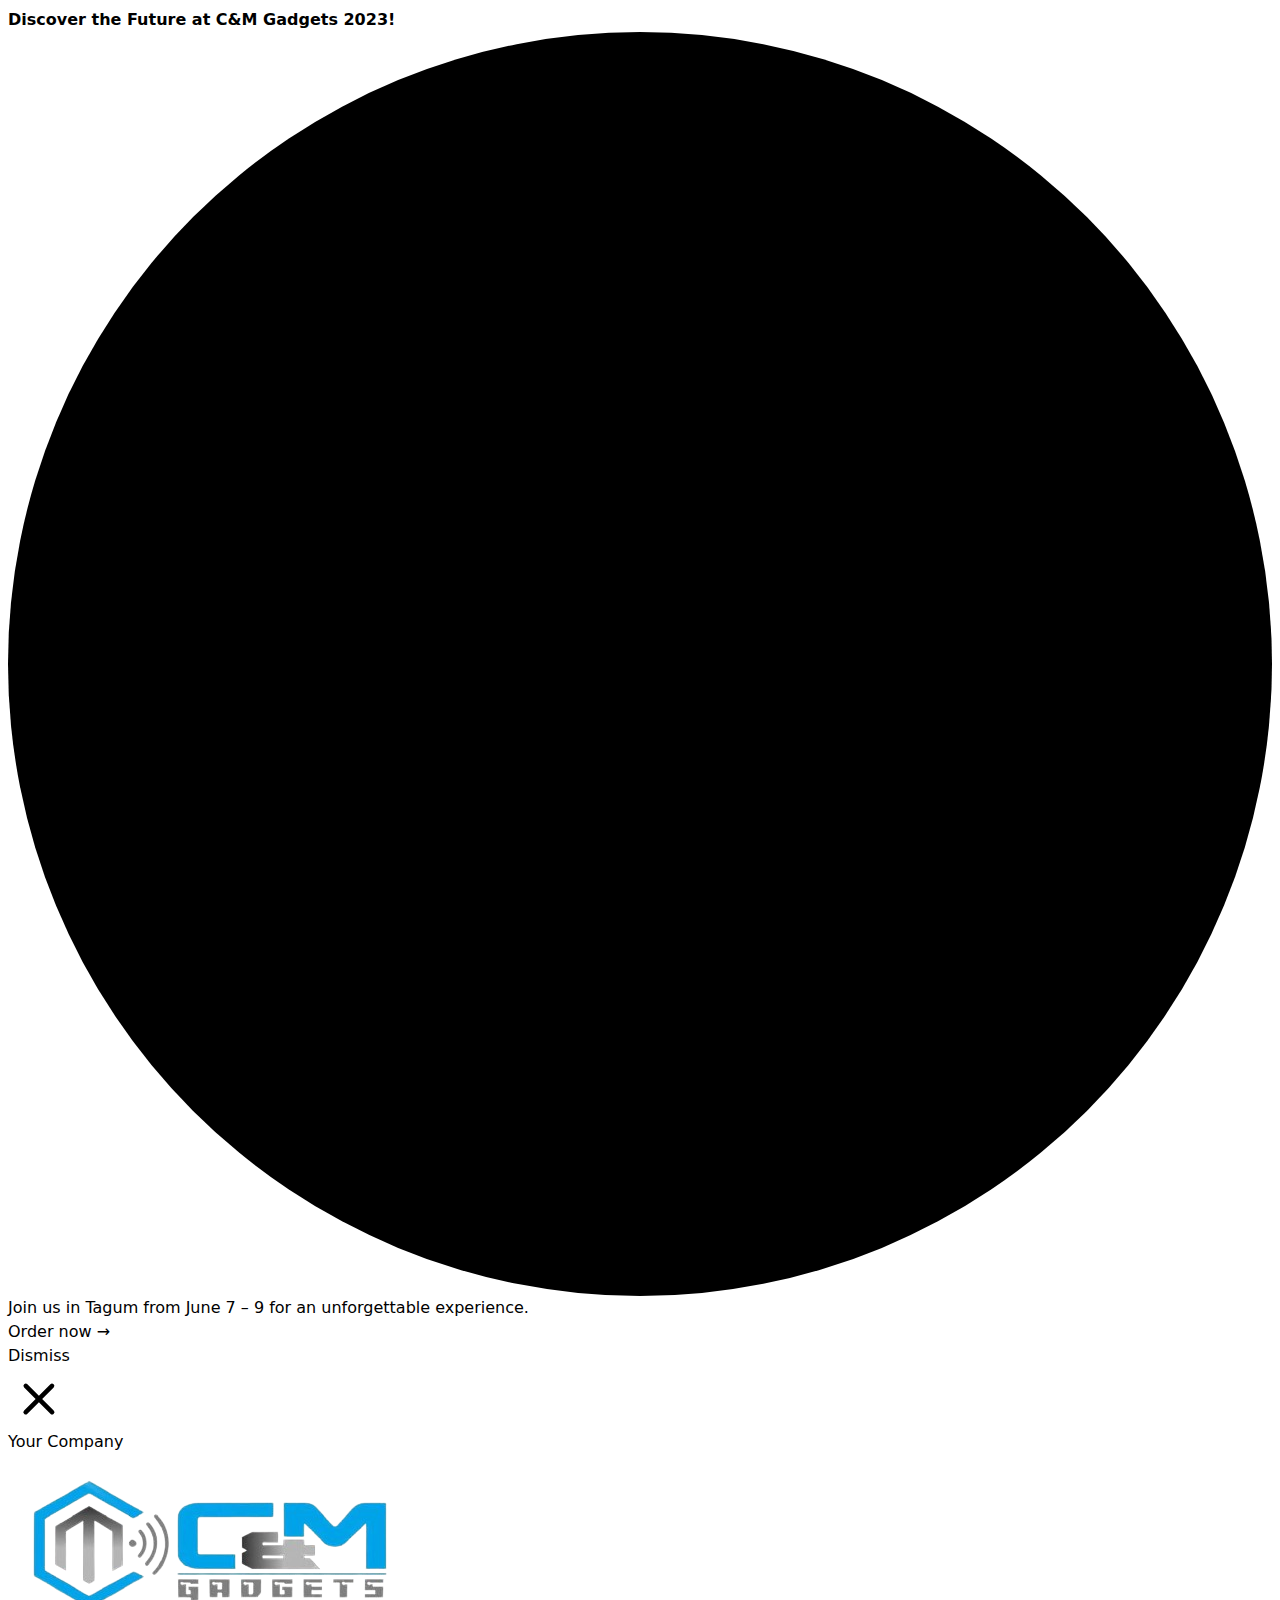
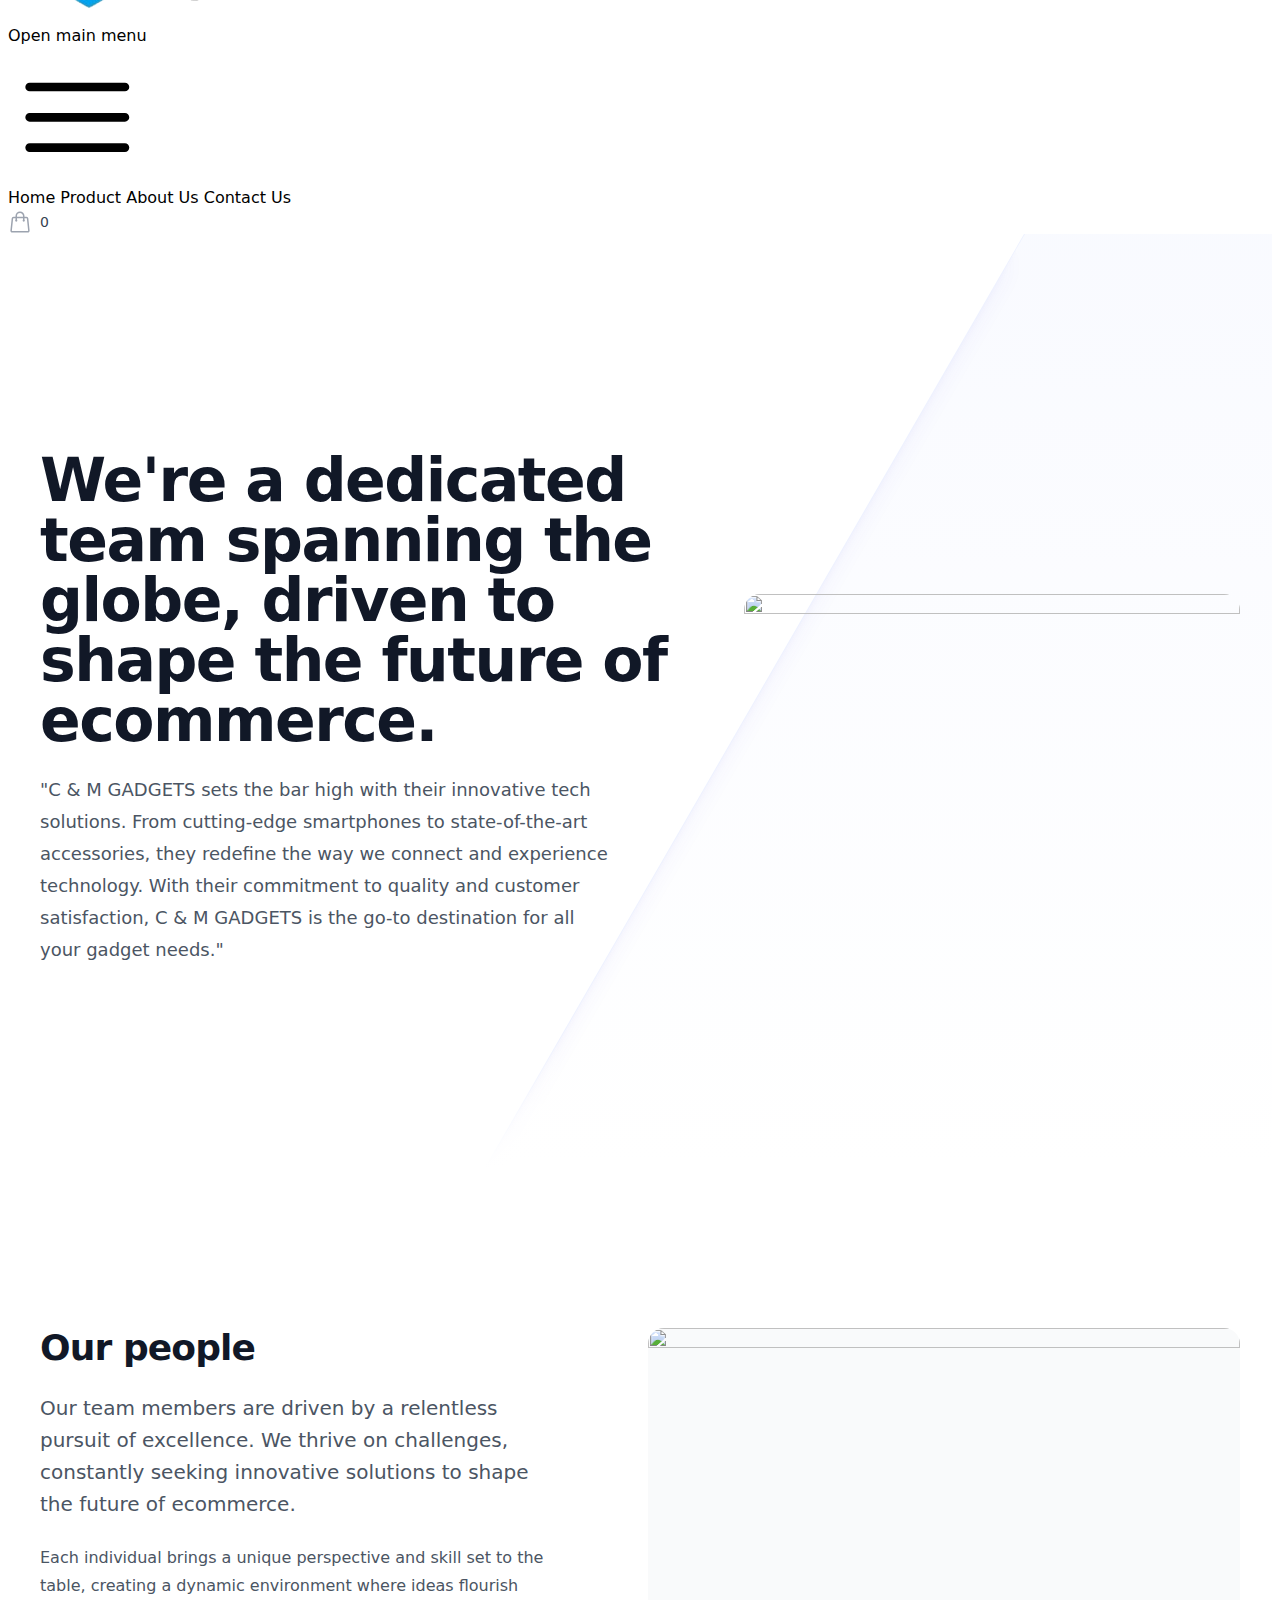
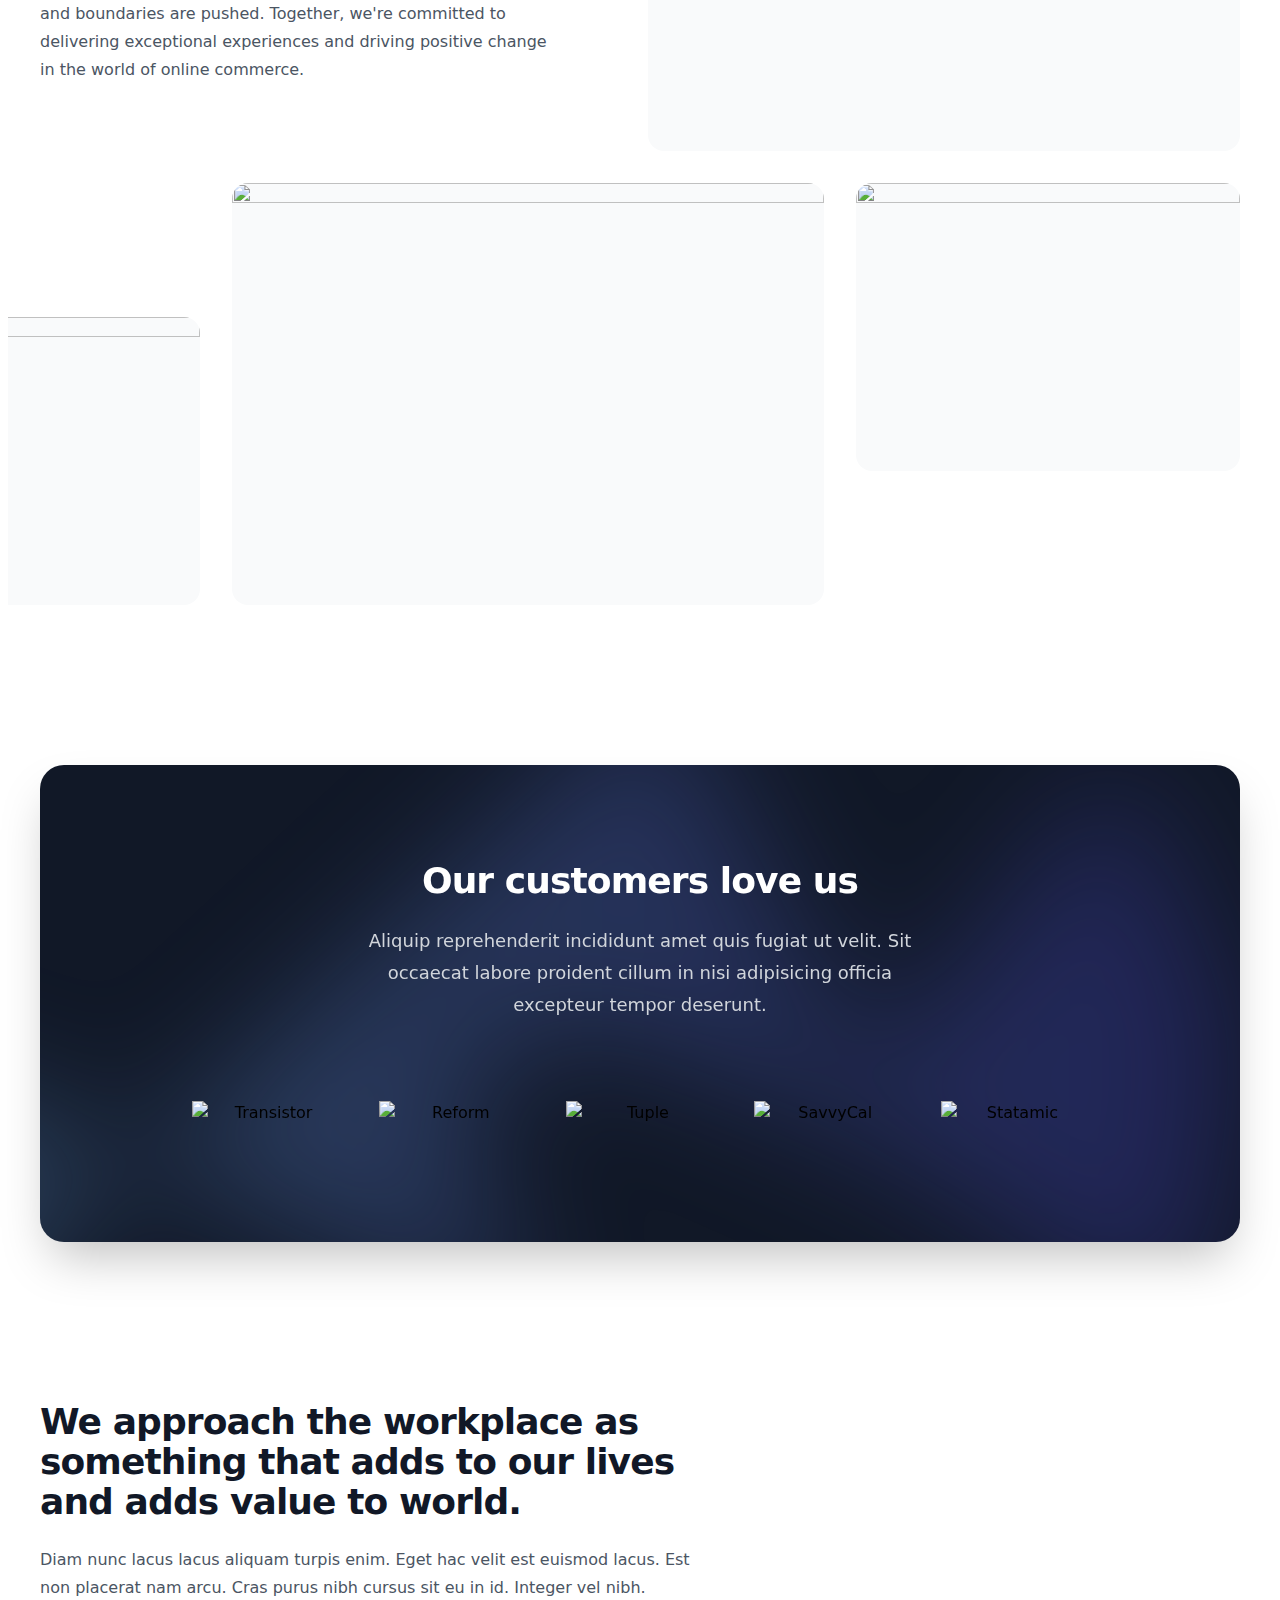
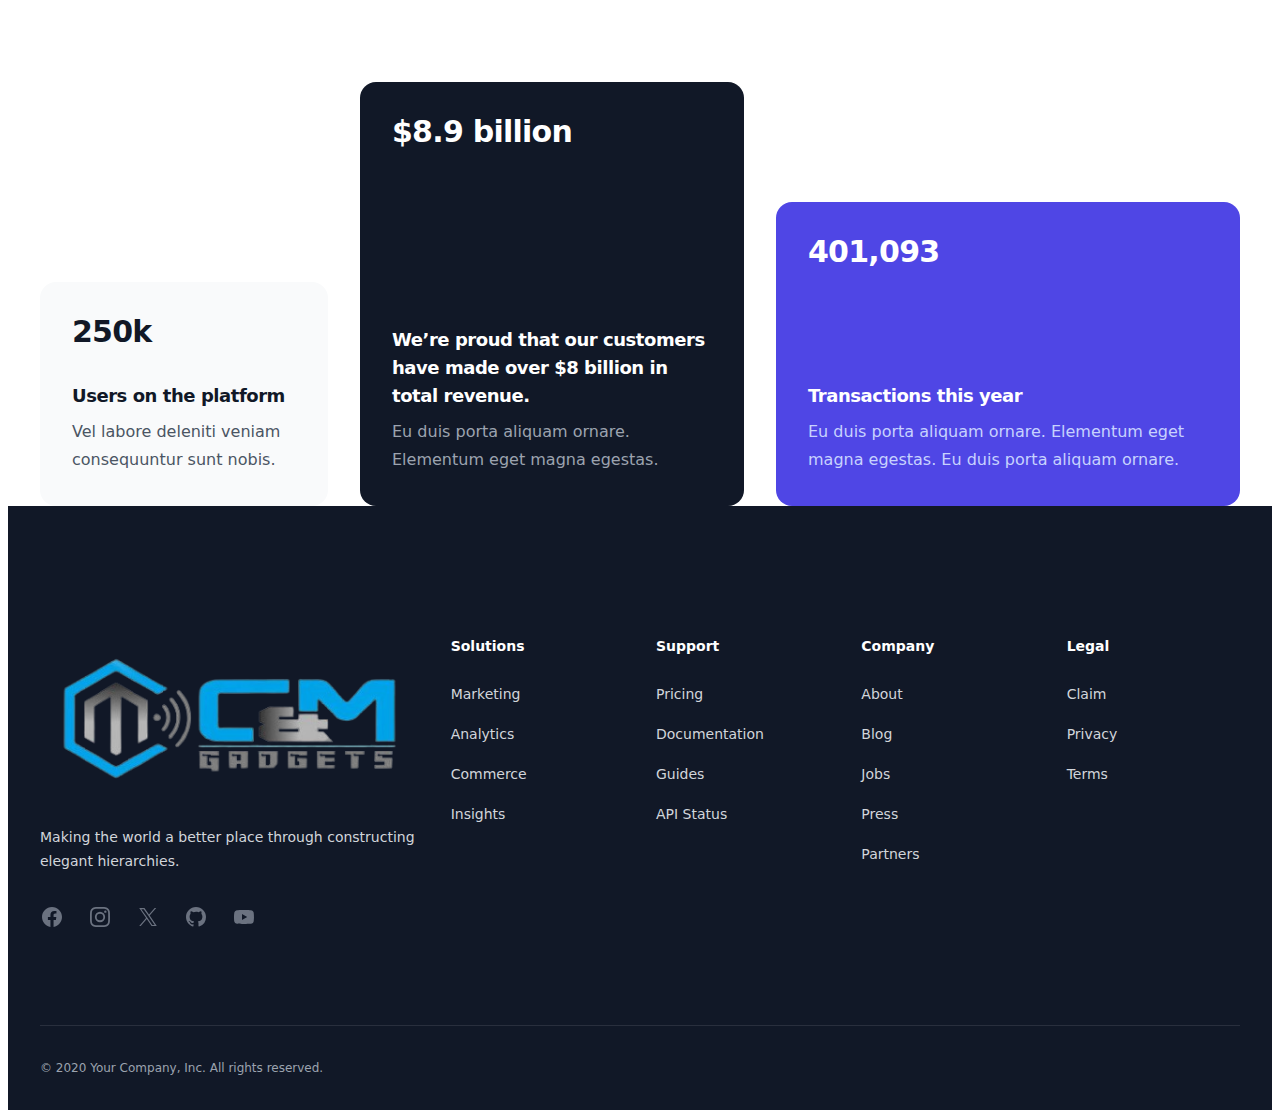
==== commit f1146b1f: "Update contents" ====
--- a/about-us.html
+++ b/about-us.html
@@ -121,12 +121,9 @@
         <div class="aa as df ed in sq vc xb alm bbn bbo bbs bcu bvo ctq" aria-hidden="true"></div>
         <div class="gx ua arj asa cfl dde">
             <div class="gx tv ctd cux cxj cyo czs dad dkd dkk dkx">
-                <h1 class="tv avs awc aww axu chw crt dhe">We’re a passionate group of people working from around the
-                    world to build the future of ecommerce.</h1>
+                <h1 class="tv avs awc aww axu chw crt dhe">We're a dedicated team spanning the globe, driven to shape the future of ecommerce.</h1>
                 <div class="lk uk cuf dhr dht">
-                    <p class="avy awq axr">Anim aute id magna aliqua ad ad non deserunt sunt. Qui irure qui lorem
-                        cupidatat commodo. Elit sunt amet fugiat veniam occaecat fugiat aliqua. Anim aute id magna
-                        aliqua ad ad non deserunt sunt. Qui irure qui lorem cupidatat commodo.</p>
+                    <p class="avy awq axr">"C & M GADGETS sets the bar high with their innovative tech solutions. From cutting-edge smartphones to state-of-the-art accessories, they redefine the way we connect and experience technology. With their commitment to quality and customer satisfaction, C & M GADGETS is the go-to destination for all your gadget needs."</p>
                 </div><img
                     src="https://images.unsplash.com/photo-1567532900872-f4e906cbf06a?ixlib=rb-4.0.3&amp;ixid=MnwxMjA3fDB8MHxwaG90by1wYWdlfHx8fGVufDB8fHx8&amp;auto=format&amp;fit=crop&amp;w=1280&amp;q=80"
                     alt="" class="kw mw tn uc adq aqd bwx cuf cxj dhs dhv dir">
@@ -139,12 +136,9 @@
             <div class="gx mb tv yg zz aao ctd cxa cxj cxp dae">
                 <div class="csj cww cxh def">
                     <h2 class="avr awc aww axu chu">Our people</h2>
-                    <p class="lk awa awq axr">Quasi est quaerat. Sit molestiae et. Provident ad dolorem occaecati eos
-                        iste. Soluta rerum quidem minus ut molestiae velit error quod. Excepturi quidem expedita
-                        molestias quas.</p>
-                    <p class="lk avx awp axr">Anim aute id magna aliqua ad ad non deserunt sunt. Qui irure qui lorem
-                        cupidatat commodo. Elit sunt amet fugiat veniam occaecat fugiat. Quasi aperiam sit non sit neque
-                        reprehenderit.</p>
+                    <p class="lk awa awq axr">
+                        Our team members are driven by a relentless pursuit of excellence. We thrive on challenges, constantly seeking innovative solutions to shape the future of ecommerce. </p>
+                    <p class="lk avx awp axr">Each individual brings a unique perspective and skill set to the table, creating a dynamic environment where ideas flourish and boundaries are pushed. Together, we're committed to delivering exceptional experiences and driving positive change in the world of online commerce.</p>
                 </div>
                 <div class="lx yt yx zd zr cbs cuy">
                     <div class="rc un cud cwv cxp dau"><img
@@ -184,37 +178,6 @@
             <div class="aa bs de ed xi bdy" aria-hidden="true">
                 <div class="mn tk aml amp ano baz"
                     style="clip-path: polygon(73.6% 51.7%, 91.7% 11.8%, 100% 46.4%, 97.4% 82.2%, 92.5% 84.9%, 75.7% 64%, 55.3% 47.5%, 46.5% 49.4%, 45% 62.9%, 50.3% 87.2%, 21.3% 64.1%, 0.1% 100%, 5.4% 51.1%, 21.4% 63.9%, 58.9% 0.2%, 73.6% 51.7%);">
-                </div>
-            </div>
-        </div>
-    </div>
-    <div class="lg adg bxe">
-        <div class="gx ua arj cuv dde">
-            <div class="gx mb tv yg zz aao ctd cxa cxj cxp dae">
-                <div class="csj cww cxh def">
-                    <h2 class="avr awc aww axu chu">Our people</h2>
-                    <p class="lk awa awq axr">Quasi est quaerat. Sit molestiae et. Provident ad dolorem occaecati eos
-                        iste. Soluta rerum quidem minus ut molestiae velit error quod. Excepturi quidem expedita
-                        molestias quas.</p>
-                    <p class="lk avx awp axr">Anim aute id magna aliqua ad ad non deserunt sunt. Qui irure qui lorem
-                        cupidatat commodo. Elit sunt amet fugiat veniam occaecat fugiat. Quasi aperiam sit non sit neque
-                        reprehenderit.</p>
-                </div>
-                <div class="lx yt yx zd zr cbs cuy">
-                    <div class="rc un cud cwv cxp dau"><img
-                            src="https://images.unsplash.com/photo-1670272502246-768d249768ca?ixlib=rb-4.0.3&amp;ixid=MnwxMjA3fDB8MHxwaG90by1wYWdlfHx8fGVufDB8fHx8&amp;auto=format&amp;fit=crop&amp;w=1152&amp;q=80"
-                            alt="" class="mx sv ug adq aio aqd"></div>
-                    <div class="mc crt csl cud cuv cwt czb czg czw">
-                        <div class="eo lx sg uo zd adc cwv"><img
-                                src="https://images.unsplash.com/photo-1605656816944-971cd5c1407f?ixlib=rb-4.0.3&amp;ixid=MnwxMjA3fDB8MHxwaG90by1wYWdlfHx8fGVufDB8fHx8&amp;auto=format&amp;fit=crop&amp;w=768&amp;h=604&amp;q=80"
-                                alt="" class="ms ss ug uo adq aio aqd"></div>
-                        <div class="lx sm un zd cwv cxp"><img
-                                src="https://images.unsplash.com/photo-1568992687947-868a62a9f521?ixlib=rb-4.0.3&amp;ixid=MnwxMjA3fDB8MHxwaG90by1wYWdlfHx8fGVufDB8fHx8&amp;auto=format&amp;fit=crop&amp;w=1152&amp;h=842&amp;q=80"
-                                alt="" class="mx sv ug uo adq aio aqd"></div>
-                        <div class="md bxl bym bzv cwv cxp"><img
-                                src="https://images.unsplash.com/photo-1612872087720-bb876e2e67d1?ixlib=rb-4.0.3&amp;ixid=MnwxMjA3fDB8MHxwaG90by1wYWdlfHx8fGVufDB8fHx8&amp;auto=format&amp;fit=crop&amp;w=768&amp;h=604&amp;q=80"
-                                alt="" class="ms ss ug adq aio aqd"></div>
-                    </div>
                 </div>
             </div>
         </div>
